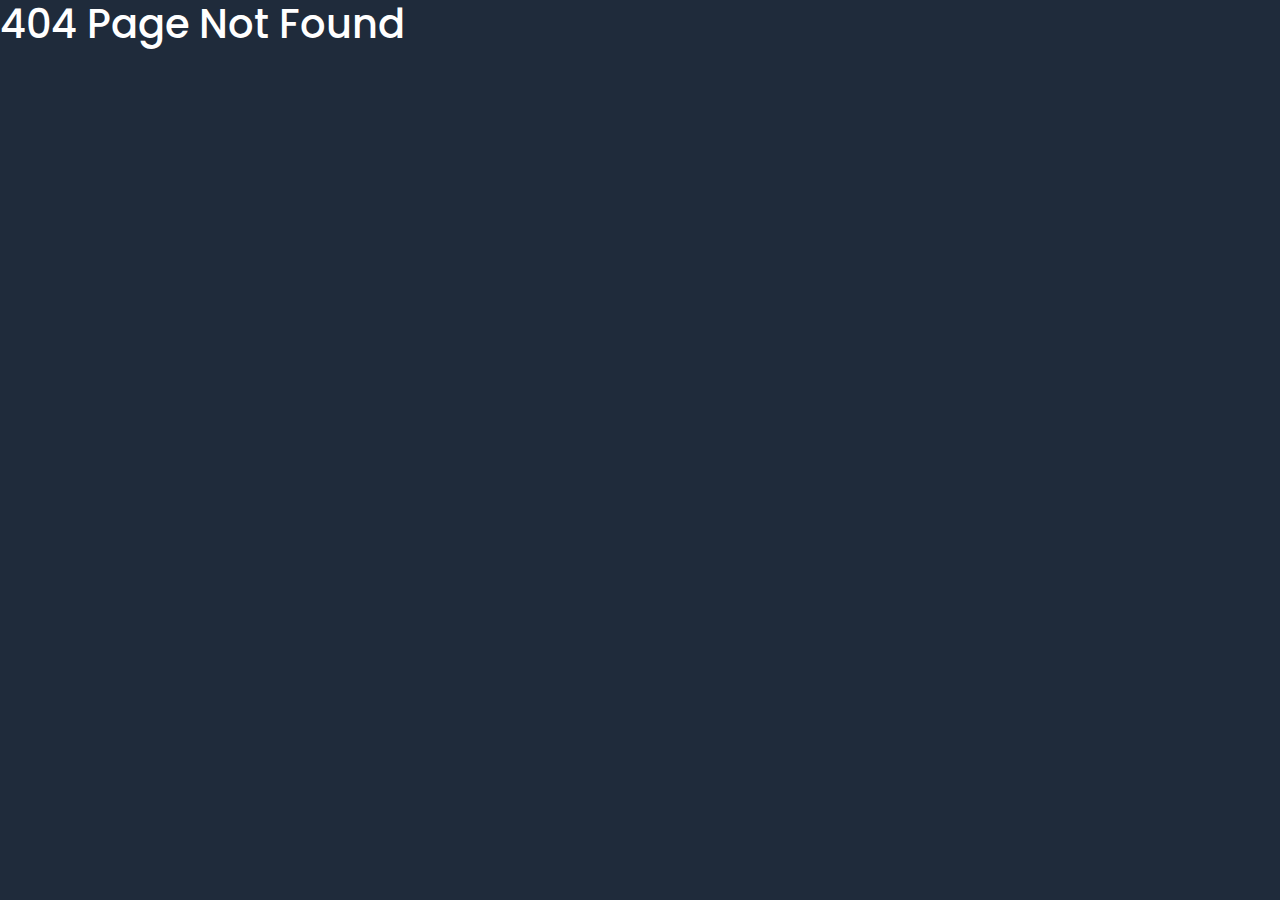
==== 404/index.html @ 40bc1d7e "Updates" ====
<!DOCTYPE html><html><head><meta charSet="utf-8"/><meta http-equiv="x-ua-compatible" content="ie=edge"/><meta name="viewport" content="width=device-width, initial-scale=1, shrink-to-fit=no"/><style data-href="/styles.ec6136846803b73bcc1b.css">@import url(https://fonts.googleapis.com/css?family=Poppins|Source+Code+Pro&display=swap);.tag{box-sizing:border-box;margin:20px 20px 0 0;min-width:0;display:inline-block;vertical-align:baseline;font-weight:700;white-space:nowrap;font-size:20px;border-radius:8px;background-color:transparent;padding:7px 14px;color:#27fb6b;border:1px solid #27fb6b}.exp-card{border-radius:6px;-webkit-transform:scale(.85);transform:scale(.85);font-size:120%}.read-more,.read-more:hover{color:#bb86fc;font-weight:700}.tl-wrapper--unmount{-webkit-animation:fadeout 1s ease-out .2s normal;animation:fadeout 1s ease-out .2s normal}@-webkit-keyframes fadeout{0%{opacity:1}49%{opacity:1}50%{opacity:0;z-index:0}to{opacity:0;z-index:0}}@keyframes fadeout{0%{opacity:1}49%{opacity:1}50%{opacity:0;z-index:0}to{opacity:0;z-index:0}}body,html{background-color:#1f2b3b!important;color:#fff!important;font-family:Poppins,sans-serif!important}body{font-size:20px!important}.code{font-family:Source Code Pro,monospace}.info{line-height:1.4;width:85%}.social{display:flex;justify-content:center;align-items:center;color:#fff!important}.icon{height:30px;-webkit-transition:.1s ease-in;transition:.1s ease-in;color:#fff}.icon:hover{-webkit-transform:scale(1.5);transform:scale(1.5);color:#ff8a00}.card{box-shadow:0 4px 4px rgba(0,0,0,.25);-webkit-transition:.1s ease-in;transition:.1s ease-in;background-color:#324359!important}.card p{color:#ccc!important}.card a,.card p{font-size:.7em}.card:hover{-webkit-transform:scale(1.04);transform:scale(1.04)}.download-link-parent{text-align:center}.download-btn:hover{background-color:#27fb6b;color:#000;text-decoration:none;box-shadow:0 0 50px #27fb6b}@media (max-width:768px){.info{font-size:90%;padding-right:25px}.icon{padding:5px}}.tl-edges{max-width:100%;overflow-x:hidden}.tl-wrapper{width:100%;float:left;position:relative}.tl-wrapper+.tl-wrapper{margin-left:-100%;margin-right:0}

/*!
 * Bootstrap v4.3.1 (https://getbootstrap.com/)
 * Copyright 2011-2019 The Bootstrap Authors
 * Copyright 2011-2019 Twitter, Inc.
 * Licensed under MIT (https://github.com/twbs/bootstrap/blob/master/LICENSE)
 */:root{--blue:#007bff;--indigo:#6610f2;--purple:#6f42c1;--pink:#e83e8c;--red:#dc3545;--orange:#fd7e14;--yellow:#ffc107;--green:#28a745;--teal:#20c997;--cyan:#17a2b8;--white:#fff;--gray:#6c757d;--gray-dark:#343a40;--primary:#007bff;--secondary:#6c757d;--success:#28a745;--info:#17a2b8;--warning:#ffc107;--danger:#dc3545;--light:#f8f9fa;--dark:#343a40;--breakpoint-xs:0;--breakpoint-sm:576px;--breakpoint-md:768px;--breakpoint-lg:992px;--breakpoint-xl:1200px;--font-family-sans-serif:-apple-system,BlinkMacSystemFont,"Segoe UI",Roboto,"Helvetica Neue",Arial,"Noto Sans",sans-serif,"Apple Color Emoji","Segoe UI Emoji","Segoe UI Symbol","Noto Color Emoji";--font-family-monospace:SFMono-Regular,Menlo,Monaco,Consolas,"Liberation Mono","Courier New",monospace}*,:after,:before{box-sizing:border-box}html{font-family:sans-serif;line-height:1.15;-webkit-text-size-adjust:100%;-webkit-tap-highlight-color:rgba(0,0,0,0)}article,aside,figcaption,figure,footer,header,hgroup,main,nav,section{display:block}body{margin:0;font-family:-apple-system,BlinkMacSystemFont,Segoe UI,Roboto,Helvetica Neue,Arial,Noto Sans,sans-serif,Apple Color Emoji,Segoe UI Emoji,Segoe UI Symbol,Noto Color Emoji;font-size:1rem;font-weight:400;line-height:1.5;color:#212529;text-align:left;background-color:#fff}[tabindex="-1"]:focus{outline:0!important}hr{box-sizing:content-box;height:0;overflow:visible}h1,h2,h3,h4,h5,h6{margin-top:0;margin-bottom:.5rem}p{margin-top:0;margin-bottom:1rem}abbr[data-original-title],abbr[title]{text-decoration:underline;-webkit-text-decoration:underline dotted;text-decoration:underline dotted;cursor:help;border-bottom:0;-webkit-text-decoration-skip-ink:none;text-decoration-skip-ink:none}address{font-style:normal;line-height:inherit}address,dl,ol,ul{margin-bottom:1rem}dl,ol,ul{margin-top:0}ol ol,ol ul,ul ol,ul ul{margin-bottom:0}dt{font-weight:700}dd{margin-bottom:.5rem;margin-left:0}blockquote{margin:0 0 1rem}b,strong{font-weight:bolder}small{font-size:80%}sub,sup{position:relative;font-size:75%;line-height:0;vertical-align:baseline}sub{bottom:-.25em}sup{top:-.5em}a{color:#007bff;text-decoration:none;background-color:transparent}a:hover{color:#0056b3;text-decoration:underline}a:not([href]):not([tabindex]),a:not([href]):not([tabindex]):focus,a:not([href]):not([tabindex]):hover{color:inherit;text-decoration:none}a:not([href]):not([tabindex]):focus{outline:0}code,kbd,pre,samp{font-family:SFMono-Regular,Menlo,Monaco,Consolas,Liberation Mono,Courier New,monospace;font-size:1em}pre{margin-top:0;margin-bottom:1rem;overflow:auto}figure{margin:0 0 1rem}img{border-style:none}img,svg{vertical-align:middle}svg{overflow:hidden}table{border-collapse:collapse}caption{padding-top:.75rem;padding-bottom:.75rem;color:#6c757d;text-align:left;caption-side:bottom}th{text-align:inherit}label{display:inline-block;margin-bottom:.5rem}button{border-radius:0}button:focus{outline:1px dotted;outline:5px auto -webkit-focus-ring-color}button,input,optgroup,select,textarea{margin:0;font-family:inherit;font-size:inherit;line-height:inherit}button,input{overflow:visible}button,select{text-transform:none}select{word-wrap:normal}[type=button],[type=reset],[type=submit],button{-webkit-appearance:button}[type=button]:not(:disabled),[type=reset]:not(:disabled),[type=submit]:not(:disabled),button:not(:disabled){cursor:pointer}[type=button]::-moz-focus-inner,[type=reset]::-moz-focus-inner,[type=submit]::-moz-focus-inner,button::-moz-focus-inner{padding:0;border-style:none}input[type=checkbox],input[type=radio]{box-sizing:border-box;padding:0}input[type=date],input[type=datetime-local],input[type=month],input[type=time]{-webkit-appearance:listbox}textarea{overflow:auto;resize:vertical}fieldset{min-width:0;padding:0;margin:0;border:0}legend{display:block;width:100%;max-width:100%;padding:0;margin-bottom:.5rem;font-size:1.5rem;line-height:inherit;color:inherit;white-space:normal}progress{vertical-align:baseline}[type=number]::-webkit-inner-spin-button,[type=number]::-webkit-outer-spin-button{height:auto}[type=search]{outline-offset:-2px;-webkit-appearance:none}[type=search]::-webkit-search-decoration{-webkit-appearance:none}::-webkit-file-upload-button{font:inherit;-webkit-appearance:button}output{display:inline-block}summary{display:list-item;cursor:pointer}template{display:none}[hidden]{display:none!important}.h1,.h2,.h3,.h4,.h5,.h6,h1,h2,h3,h4,h5,h6{margin-bottom:.5rem;font-weight:500;line-height:1.2}.h1,h1{font-size:2.5rem}.h2,h2{font-size:2rem}.h3,h3{font-size:1.75rem}.h4,h4{font-size:1.5rem}.h5,h5{font-size:1.25rem}.h6,h6{font-size:1rem}.lead{font-size:1.25rem;font-weight:300}.display-1{font-size:6rem}.display-1,.display-2{font-weight:300;line-height:1.2}.display-2{font-size:5.5rem}.display-3{font-size:4.5rem}.display-3,.display-4{font-weight:300;line-height:1.2}.display-4{font-size:3.5rem}hr{margin-top:1rem;margin-bottom:1rem;border:0;border-top:1px solid rgba(0,0,0,.1)}.small,small{font-size:80%;font-weight:400}.mark,mark{padding:.2em;background-color:#fcf8e3}.list-inline,.list-unstyled{padding-left:0;list-style:none}.list-inline-item{display:inline-block}.list-inline-item:not(:last-child){margin-right:.5rem}.initialism{font-size:90%;text-transform:uppercase}.blockquote{margin-bottom:1rem;font-size:1.25rem}.blockquote-footer{display:block;font-size:80%;color:#6c757d}.blockquote-footer:before{content:"\2014\A0"}.img-fluid,.img-thumbnail{max-width:100%;height:auto}.img-thumbnail{padding:.25rem;background-color:#fff;border:1px solid #dee2e6;border-radius:.25rem}.figure{display:inline-block}.figure-img{margin-bottom:.5rem;line-height:1}.figure-caption{font-size:90%;color:#6c757d}code{font-size:87.5%;color:#e83e8c;word-break:break-word}a>code{color:inherit}kbd{padding:.2rem .4rem;font-size:87.5%;color:#fff;background-color:#212529;border-radius:.2rem}kbd kbd{padding:0;font-size:100%;font-weight:700}pre{display:block;font-size:87.5%;color:#212529}pre code{font-size:inherit;color:inherit;word-break:normal}.pre-scrollable{max-height:340px;overflow-y:scroll}.container{width:100%;padding-right:15px;padding-left:15px;margin-right:auto;margin-left:auto}@media (min-width:576px){.container{max-width:540px}}@media (min-width:768px){.container{max-width:720px}}@media (min-width:992px){.container{max-width:960px}}@media (min-width:1200px){.container{max-width:1140px}}.container-fluid{width:100%;padding-right:15px;padding-left:15px;margin-right:auto;margin-left:auto}.row{display:flex;flex-wrap:wrap;margin-right:-15px;margin-left:-15px}.no-gutters{margin-right:0;margin-left:0}.no-gutters>.col,.no-gutters>[class*=col-]{padding-right:0;padding-left:0}.col,.col-1,.col-2,.col-3,.col-4,.col-5,.col-6,.col-7,.col-8,.col-9,.col-10,.col-11,.col-12,.col-auto,.col-lg,.col-lg-1,.col-lg-2,.col-lg-3,.col-lg-4,.col-lg-5,.col-lg-6,.col-lg-7,.col-lg-8,.col-lg-9,.col-lg-10,.col-lg-11,.col-lg-12,.col-lg-auto,.col-md,.col-md-1,.col-md-2,.col-md-3,.col-md-4,.col-md-5,.col-md-6,.col-md-7,.col-md-8,.col-md-9,.col-md-10,.col-md-11,.col-md-12,.col-md-auto,.col-sm,.col-sm-1,.col-sm-2,.col-sm-3,.col-sm-4,.col-sm-5,.col-sm-6,.col-sm-7,.col-sm-8,.col-sm-9,.col-sm-10,.col-sm-11,.col-sm-12,.col-sm-auto,.col-xl,.col-xl-1,.col-xl-2,.col-xl-3,.col-xl-4,.col-xl-5,.col-xl-6,.col-xl-7,.col-xl-8,.col-xl-9,.col-xl-10,.col-xl-11,.col-xl-12,.col-xl-auto{position:relative;width:100%;padding-right:15px;padding-left:15px}.col{flex-basis:0;flex-grow:1;max-width:100%}.col-auto{flex:0 0 auto;width:auto;max-width:100%}.col-1{flex:0 0 8.333333%;max-width:8.333333%}.col-2{flex:0 0 16.666667%;max-width:16.666667%}.col-3{flex:0 0 25%;max-width:25%}.col-4{flex:0 0 33.333333%;max-width:33.333333%}.col-5{flex:0 0 41.666667%;max-width:41.666667%}.col-6{flex:0 0 50%;max-width:50%}.col-7{flex:0 0 58.333333%;max-width:58.333333%}.col-8{flex:0 0 66.666667%;max-width:66.666667%}.col-9{flex:0 0 75%;max-width:75%}.col-10{flex:0 0 83.333333%;max-width:83.333333%}.col-11{flex:0 0 91.666667%;max-width:91.666667%}.col-12{flex:0 0 100%;max-width:100%}.order-first{order:-1}.order-last{order:13}.order-0{order:0}.order-1{order:1}.order-2{order:2}.order-3{order:3}.order-4{order:4}.order-5{order:5}.order-6{order:6}.order-7{order:7}.order-8{order:8}.order-9{order:9}.order-10{order:10}.order-11{order:11}.order-12{order:12}.offset-1{margin-left:8.333333%}.offset-2{margin-left:16.666667%}.offset-3{margin-left:25%}.offset-4{margin-left:33.333333%}.offset-5{margin-left:41.666667%}.offset-6{margin-left:50%}.offset-7{margin-left:58.333333%}.offset-8{margin-left:66.666667%}.offset-9{margin-left:75%}.offset-10{margin-left:83.333333%}.offset-11{margin-left:91.666667%}@media (min-width:576px){.col-sm{flex-basis:0;flex-grow:1;max-width:100%}.col-sm-auto{flex:0 0 auto;width:auto;max-width:100%}.col-sm-1{flex:0 0 8.333333%;max-width:8.333333%}.col-sm-2{flex:0 0 16.666667%;max-width:16.666667%}.col-sm-3{flex:0 0 25%;max-width:25%}.col-sm-4{flex:0 0 33.333333%;max-width:33.333333%}.col-sm-5{flex:0 0 41.666667%;max-width:41.666667%}.col-sm-6{flex:0 0 50%;max-width:50%}.col-sm-7{flex:0 0 58.333333%;max-width:58.333333%}.col-sm-8{flex:0 0 66.666667%;max-width:66.666667%}.col-sm-9{flex:0 0 75%;max-width:75%}.col-sm-10{flex:0 0 83.333333%;max-width:83.333333%}.col-sm-11{flex:0 0 91.666667%;max-width:91.666667%}.col-sm-12{flex:0 0 100%;max-width:100%}.order-sm-first{order:-1}.order-sm-last{order:13}.order-sm-0{order:0}.order-sm-1{order:1}.order-sm-2{order:2}.order-sm-3{order:3}.order-sm-4{order:4}.order-sm-5{order:5}.order-sm-6{order:6}.order-sm-7{order:7}.order-sm-8{order:8}.order-sm-9{order:9}.order-sm-10{order:10}.order-sm-11{order:11}.order-sm-12{order:12}.offset-sm-0{margin-left:0}.offset-sm-1{margin-left:8.333333%}.offset-sm-2{margin-left:16.666667%}.offset-sm-3{margin-left:25%}.offset-sm-4{margin-left:33.333333%}.offset-sm-5{margin-left:41.666667%}.offset-sm-6{margin-left:50%}.offset-sm-7{margin-left:58.333333%}.offset-sm-8{margin-left:66.666667%}.offset-sm-9{margin-left:75%}.offset-sm-10{margin-left:83.333333%}.offset-sm-11{margin-left:91.666667%}}@media (min-width:768px){.col-md{flex-basis:0;flex-grow:1;max-width:100%}.col-md-auto{flex:0 0 auto;width:auto;max-width:100%}.col-md-1{flex:0 0 8.333333%;max-width:8.333333%}.col-md-2{flex:0 0 16.666667%;max-width:16.666667%}.col-md-3{flex:0 0 25%;max-width:25%}.col-md-4{flex:0 0 33.333333%;max-width:33.333333%}.col-md-5{flex:0 0 41.666667%;max-width:41.666667%}.col-md-6{flex:0 0 50%;max-width:50%}.col-md-7{flex:0 0 58.333333%;max-width:58.333333%}.col-md-8{flex:0 0 66.666667%;max-width:66.666667%}.col-md-9{flex:0 0 75%;max-width:75%}.col-md-10{flex:0 0 83.333333%;max-width:83.333333%}.col-md-11{flex:0 0 91.666667%;max-width:91.666667%}.col-md-12{flex:0 0 100%;max-width:100%}.order-md-first{order:-1}.order-md-last{order:13}.order-md-0{order:0}.order-md-1{order:1}.order-md-2{order:2}.order-md-3{order:3}.order-md-4{order:4}.order-md-5{order:5}.order-md-6{order:6}.order-md-7{order:7}.order-md-8{order:8}.order-md-9{order:9}.order-md-10{order:10}.order-md-11{order:11}.order-md-12{order:12}.offset-md-0{margin-left:0}.offset-md-1{margin-left:8.333333%}.offset-md-2{margin-left:16.666667%}.offset-md-3{margin-left:25%}.offset-md-4{margin-left:33.333333%}.offset-md-5{margin-left:41.666667%}.offset-md-6{margin-left:50%}.offset-md-7{margin-left:58.333333%}.offset-md-8{margin-left:66.666667%}.offset-md-9{margin-left:75%}.offset-md-10{margin-left:83.333333%}.offset-md-11{margin-left:91.666667%}}@media (min-width:992px){.col-lg{flex-basis:0;flex-grow:1;max-width:100%}.col-lg-auto{flex:0 0 auto;width:auto;max-width:100%}.col-lg-1{flex:0 0 8.333333%;max-width:8.333333%}.col-lg-2{flex:0 0 16.666667%;max-width:16.666667%}.col-lg-3{flex:0 0 25%;max-width:25%}.col-lg-4{flex:0 0 33.333333%;max-width:33.333333%}.col-lg-5{flex:0 0 41.666667%;max-width:41.666667%}.col-lg-6{flex:0 0 50%;max-width:50%}.col-lg-7{flex:0 0 58.333333%;max-width:58.333333%}.col-lg-8{flex:0 0 66.666667%;max-width:66.666667%}.col-lg-9{flex:0 0 75%;max-width:75%}.col-lg-10{flex:0 0 83.333333%;max-width:83.333333%}.col-lg-11{flex:0 0 91.666667%;max-width:91.666667%}.col-lg-12{flex:0 0 100%;max-width:100%}.order-lg-first{order:-1}.order-lg-last{order:13}.order-lg-0{order:0}.order-lg-1{order:1}.order-lg-2{order:2}.order-lg-3{order:3}.order-lg-4{order:4}.order-lg-5{order:5}.order-lg-6{order:6}.order-lg-7{order:7}.order-lg-8{order:8}.order-lg-9{order:9}.order-lg-10{order:10}.order-lg-11{order:11}.order-lg-12{order:12}.offset-lg-0{margin-left:0}.offset-lg-1{margin-left:8.333333%}.offset-lg-2{margin-left:16.666667%}.offset-lg-3{margin-left:25%}.offset-lg-4{margin-left:33.333333%}.offset-lg-5{margin-left:41.666667%}.offset-lg-6{margin-left:50%}.offset-lg-7{margin-left:58.333333%}.offset-lg-8{margin-left:66.666667%}.offset-lg-9{margin-left:75%}.offset-lg-10{margin-left:83.333333%}.offset-lg-11{margin-left:91.666667%}}@media (min-width:1200px){.col-xl{flex-basis:0;flex-grow:1;max-width:100%}.col-xl-auto{flex:0 0 auto;width:auto;max-width:100%}.col-xl-1{flex:0 0 8.333333%;max-width:8.333333%}.col-xl-2{flex:0 0 16.666667%;max-width:16.666667%}.col-xl-3{flex:0 0 25%;max-width:25%}.col-xl-4{flex:0 0 33.333333%;max-width:33.333333%}.col-xl-5{flex:0 0 41.666667%;max-width:41.666667%}.col-xl-6{flex:0 0 50%;max-width:50%}.col-xl-7{flex:0 0 58.333333%;max-width:58.333333%}.col-xl-8{flex:0 0 66.666667%;max-width:66.666667%}.col-xl-9{flex:0 0 75%;max-width:75%}.col-xl-10{flex:0 0 83.333333%;max-width:83.333333%}.col-xl-11{flex:0 0 91.666667%;max-width:91.666667%}.col-xl-12{flex:0 0 100%;max-width:100%}.order-xl-first{order:-1}.order-xl-last{order:13}.order-xl-0{order:0}.order-xl-1{order:1}.order-xl-2{order:2}.order-xl-3{order:3}.order-xl-4{order:4}.order-xl-5{order:5}.order-xl-6{order:6}.order-xl-7{order:7}.order-xl-8{order:8}.order-xl-9{order:9}.order-xl-10{order:10}.order-xl-11{order:11}.order-xl-12{order:12}.offset-xl-0{margin-left:0}.offset-xl-1{margin-left:8.333333%}.offset-xl-2{margin-left:16.666667%}.offset-xl-3{margin-left:25%}.offset-xl-4{margin-left:33.333333%}.offset-xl-5{margin-left:41.666667%}.offset-xl-6{margin-left:50%}.offset-xl-7{margin-left:58.333333%}.offset-xl-8{margin-left:66.666667%}.offset-xl-9{margin-left:75%}.offset-xl-10{margin-left:83.333333%}.offset-xl-11{margin-left:91.666667%}}.table{width:100%;margin-bottom:1rem;color:#212529}.table td,.table th{padding:.75rem;vertical-align:top;border-top:1px solid #dee2e6}.table thead th{vertical-align:bottom;border-bottom:2px solid #dee2e6}.table tbody+tbody{border-top:2px solid #dee2e6}.table-sm td,.table-sm th{padding:.3rem}.table-bordered,.table-bordered td,.table-bordered th{border:1px solid #dee2e6}.table-bordered thead td,.table-bordered thead th{border-bottom-width:2px}.table-borderless tbody+tbody,.table-borderless td,.table-borderless th,.table-borderless thead th{border:0}.table-striped tbody tr:nth-of-type(odd){background-color:rgba(0,0,0,.05)}.table-hover tbody tr:hover{color:#212529;background-color:rgba(0,0,0,.075)}.table-primary,.table-primary>td,.table-primary>th{background-color:#b8daff}.table-primary tbody+tbody,.table-primary td,.table-primary th,.table-primary thead th{border-color:#7abaff}.table-hover .table-primary:hover,.table-hover .table-primary:hover>td,.table-hover .table-primary:hover>th{background-color:#9fcdff}.table-secondary,.table-secondary>td,.table-secondary>th{background-color:#d6d8db}.table-secondary tbody+tbody,.table-secondary td,.table-secondary th,.table-secondary thead th{border-color:#b3b7bb}.table-hover .table-secondary:hover,.table-hover .table-secondary:hover>td,.table-hover .table-secondary:hover>th{background-color:#c8cbcf}.table-success,.table-success>td,.table-success>th{background-color:#c3e6cb}.table-success tbody+tbody,.table-success td,.table-success th,.table-success thead th{border-color:#8fd19e}.table-hover .table-success:hover,.table-hover .table-success:hover>td,.table-hover .table-success:hover>th{background-color:#b1dfbb}.table-info,.table-info>td,.table-info>th{background-color:#bee5eb}.table-info tbody+tbody,.table-info td,.table-info th,.table-info thead th{border-color:#86cfda}.table-hover .table-info:hover,.table-hover .table-info:hover>td,.table-hover .table-info:hover>th{background-color:#abdde5}.table-warning,.table-warning>td,.table-warning>th{background-color:#ffeeba}.table-warning tbody+tbody,.table-warning td,.table-warning th,.table-warning thead th{border-color:#ffdf7e}.table-hover .table-warning:hover,.table-hover .table-warning:hover>td,.table-hover .table-warning:hover>th{background-color:#ffe8a1}.table-danger,.table-danger>td,.table-danger>th{background-color:#f5c6cb}.table-danger tbody+tbody,.table-danger td,.table-danger th,.table-danger thead th{border-color:#ed969e}.table-hover .table-danger:hover,.table-hover .table-danger:hover>td,.table-hover .table-danger:hover>th{background-color:#f1b0b7}.table-light,.table-light>td,.table-light>th{background-color:#fdfdfe}.table-light tbody+tbody,.table-light td,.table-light th,.table-light thead th{border-color:#fbfcfc}.table-hover .table-light:hover,.table-hover .table-light:hover>td,.table-hover .table-light:hover>th{background-color:#ececf6}.table-dark,.table-dark>td,.table-dark>th{background-color:#c6c8ca}.table-dark tbody+tbody,.table-dark td,.table-dark th,.table-dark thead th{border-color:#95999c}.table-hover .table-dark:hover,.table-hover .table-dark:hover>td,.table-hover .table-dark:hover>th{background-color:#b9bbbe}.table-active,.table-active>td,.table-active>th,.table-hover .table-active:hover,.table-hover .table-active:hover>td,.table-hover .table-active:hover>th{background-color:rgba(0,0,0,.075)}.table .thead-dark th{color:#fff;background-color:#343a40;border-color:#454d55}.table .thead-light th{color:#495057;background-color:#e9ecef;border-color:#dee2e6}.table-dark{color:#fff;background-color:#343a40}.table-dark td,.table-dark th,.table-dark thead th{border-color:#454d55}.table-dark.table-bordered{border:0}.table-dark.table-striped tbody tr:nth-of-type(odd){background-color:hsla(0,0%,100%,.05)}.table-dark.table-hover tbody tr:hover{color:#fff;background-color:hsla(0,0%,100%,.075)}@media (max-width:575.98px){.table-responsive-sm{display:block;width:100%;overflow-x:auto;-webkit-overflow-scrolling:touch}.table-responsive-sm>.table-bordered{border:0}}@media (max-width:767.98px){.table-responsive-md{display:block;width:100%;overflow-x:auto;-webkit-overflow-scrolling:touch}.table-responsive-md>.table-bordered{border:0}}@media (max-width:991.98px){.table-responsive-lg{display:block;width:100%;overflow-x:auto;-webkit-overflow-scrolling:touch}.table-responsive-lg>.table-bordered{border:0}}@media (max-width:1199.98px){.table-responsive-xl{display:block;width:100%;overflow-x:auto;-webkit-overflow-scrolling:touch}.table-responsive-xl>.table-bordered{border:0}}.table-responsive{display:block;width:100%;overflow-x:auto;-webkit-overflow-scrolling:touch}.table-responsive>.table-bordered{border:0}.form-control{display:block;width:100%;height:calc(1.5em + .75rem + 2px);padding:.375rem .75rem;font-size:1rem;font-weight:400;line-height:1.5;color:#495057;background-color:#fff;background-clip:padding-box;border:1px solid #ced4da;border-radius:.25rem;-webkit-transition:border-color .15s ease-in-out,box-shadow .15s ease-in-out;transition:border-color .15s ease-in-out,box-shadow .15s ease-in-out}@media (prefers-reduced-motion:reduce){.form-control{-webkit-transition:none;transition:none}}.form-control::-ms-expand{background-color:transparent;border:0}.form-control:focus{color:#495057;background-color:#fff;border-color:#80bdff;outline:0;box-shadow:0 0 0 .2rem rgba(0,123,255,.25)}.form-control::-webkit-input-placeholder{color:#6c757d;opacity:1}.form-control::-moz-placeholder{color:#6c757d;opacity:1}.form-control:-ms-input-placeholder{color:#6c757d;opacity:1}.form-control::-ms-input-placeholder{color:#6c757d;opacity:1}.form-control::placeholder{color:#6c757d;opacity:1}.form-control:disabled,.form-control[readonly]{background-color:#e9ecef;opacity:1}select.form-control:focus::-ms-value{color:#495057;background-color:#fff}.form-control-file,.form-control-range{display:block;width:100%}.col-form-label{padding-top:calc(.375rem + 1px);padding-bottom:calc(.375rem + 1px);margin-bottom:0;font-size:inherit;line-height:1.5}.col-form-label-lg{padding-top:calc(.5rem + 1px);padding-bottom:calc(.5rem + 1px);font-size:1.25rem;line-height:1.5}.col-form-label-sm{padding-top:calc(.25rem + 1px);padding-bottom:calc(.25rem + 1px);font-size:.875rem;line-height:1.5}.form-control-plaintext{display:block;width:100%;padding-top:.375rem;padding-bottom:.375rem;margin-bottom:0;line-height:1.5;color:#212529;background-color:transparent;border:solid transparent;border-width:1px 0}.form-control-plaintext.form-control-lg,.form-control-plaintext.form-control-sm{padding-right:0;padding-left:0}.form-control-sm{height:calc(1.5em + .5rem + 2px);padding:.25rem .5rem;font-size:.875rem;line-height:1.5;border-radius:.2rem}.form-control-lg{height:calc(1.5em + 1rem + 2px);padding:.5rem 1rem;font-size:1.25rem;line-height:1.5;border-radius:.3rem}select.form-control[multiple],select.form-control[size],textarea.form-control{height:auto}.form-group{margin-bottom:1rem}.form-text{display:block;margin-top:.25rem}.form-row{display:flex;flex-wrap:wrap;margin-right:-5px;margin-left:-5px}.form-row>.col,.form-row>[class*=col-]{padding-right:5px;padding-left:5px}.form-check{position:relative;display:block;padding-left:1.25rem}.form-check-input{position:absolute;margin-top:.3rem;margin-left:-1.25rem}.form-check-input:disabled~.form-check-label{color:#6c757d}.form-check-label{margin-bottom:0}.form-check-inline{display:inline-flex;align-items:center;padding-left:0;margin-right:.75rem}.form-check-inline .form-check-input{position:static;margin-top:0;margin-right:.3125rem;margin-left:0}.valid-feedback{display:none;width:100%;margin-top:.25rem;font-size:80%;color:#28a745}.valid-tooltip{position:absolute;top:100%;z-index:5;display:none;max-width:100%;padding:.25rem .5rem;margin-top:.1rem;font-size:.875rem;line-height:1.5;color:#fff;background-color:rgba(40,167,69,.9);border-radius:.25rem}.form-control.is-valid,.was-validated .form-control:valid{border-color:#28a745;padding-right:calc(1.5em + .75rem);background-image:url("data:image/svg+xml;charset=utf-8,%3Csvg xmlns='http://www.w3.org/2000/svg' viewBox='0 0 8 8'%3E%3Cpath fill='%2328a745' d='M2.3 6.73L.6 4.53c-.4-1.04.46-1.4 1.1-.8l1.1 1.4 3.4-3.8c.6-.63 1.6-.27 1.2.7l-4 4.6c-.43.5-.8.4-1.1.1z'/%3E%3C/svg%3E");background-repeat:no-repeat;background-position:100% calc(.375em + .1875rem);background-size:calc(.75em + .375rem) calc(.75em + .375rem)}.form-control.is-valid:focus,.was-validated .form-control:valid:focus{border-color:#28a745;box-shadow:0 0 0 .2rem rgba(40,167,69,.25)}.form-control.is-valid~.valid-feedback,.form-control.is-valid~.valid-tooltip,.was-validated .form-control:valid~.valid-feedback,.was-validated .form-control:valid~.valid-tooltip{display:block}.was-validated textarea.form-control:valid,textarea.form-control.is-valid{padding-right:calc(1.5em + .75rem);background-position:top calc(.375em + .1875rem) right calc(.375em + .1875rem)}.custom-select.is-valid,.was-validated .custom-select:valid{border-color:#28a745;padding-right:calc((3em + 2.25rem)/4 + 1.75rem);background:url("data:image/svg+xml;charset=utf-8,%3Csvg xmlns='http://www.w3.org/2000/svg' viewBox='0 0 4 5'%3E%3Cpath fill='%23343a40' d='M2 0L0 2h4zm0 5L0 3h4z'/%3E%3C/svg%3E") no-repeat right .75rem center/8px 10px,url("data:image/svg+xml;charset=utf-8,%3Csvg xmlns='http://www.w3.org/2000/svg' viewBox='0 0 8 8'%3E%3Cpath fill='%2328a745' d='M2.3 6.73L.6 4.53c-.4-1.04.46-1.4 1.1-.8l1.1 1.4 3.4-3.8c.6-.63 1.6-.27 1.2.7l-4 4.6c-.43.5-.8.4-1.1.1z'/%3E%3C/svg%3E") #fff no-repeat center right 1.75rem/calc(.75em + .375rem) calc(.75em + .375rem)}.custom-select.is-valid:focus,.was-validated .custom-select:valid:focus{border-color:#28a745;box-shadow:0 0 0 .2rem rgba(40,167,69,.25)}.custom-select.is-valid~.valid-feedback,.custom-select.is-valid~.valid-tooltip,.form-control-file.is-valid~.valid-feedback,.form-control-file.is-valid~.valid-tooltip,.was-validated .custom-select:valid~.valid-feedback,.was-validated .custom-select:valid~.valid-tooltip,.was-validated .form-control-file:valid~.valid-feedback,.was-validated .form-control-file:valid~.valid-tooltip{display:block}.form-check-input.is-valid~.form-check-label,.was-validated .form-check-input:valid~.form-check-label{color:#28a745}.form-check-input.is-valid~.valid-feedback,.form-check-input.is-valid~.valid-tooltip,.was-validated .form-check-input:valid~.valid-feedback,.was-validated .form-check-input:valid~.valid-tooltip{display:block}.custom-control-input.is-valid~.custom-control-label,.was-validated .custom-control-input:valid~.custom-control-label{color:#28a745}.custom-control-input.is-valid~.custom-control-label:before,.was-validated .custom-control-input:valid~.custom-control-label:before{border-color:#28a745}.custom-control-input.is-valid~.valid-feedback,.custom-control-input.is-valid~.valid-tooltip,.was-validated .custom-control-input:valid~.valid-feedback,.was-validated .custom-control-input:valid~.valid-tooltip{display:block}.custom-control-input.is-valid:checked~.custom-control-label:before,.was-validated .custom-control-input:valid:checked~.custom-control-label:before{border-color:#34ce57;background-color:#34ce57}.custom-control-input.is-valid:focus~.custom-control-label:before,.was-validated .custom-control-input:valid:focus~.custom-control-label:before{box-shadow:0 0 0 .2rem rgba(40,167,69,.25)}.custom-control-input.is-valid:focus:not(:checked)~.custom-control-label:before,.custom-file-input.is-valid~.custom-file-label,.was-validated .custom-control-input:valid:focus:not(:checked)~.custom-control-label:before,.was-validated .custom-file-input:valid~.custom-file-label{border-color:#28a745}.custom-file-input.is-valid~.valid-feedback,.custom-file-input.is-valid~.valid-tooltip,.was-validated .custom-file-input:valid~.valid-feedback,.was-validated .custom-file-input:valid~.valid-tooltip{display:block}.custom-file-input.is-valid:focus~.custom-file-label,.was-validated .custom-file-input:valid:focus~.custom-file-label{border-color:#28a745;box-shadow:0 0 0 .2rem rgba(40,167,69,.25)}.invalid-feedback{display:none;width:100%;margin-top:.25rem;font-size:80%;color:#dc3545}.invalid-tooltip{position:absolute;top:100%;z-index:5;display:none;max-width:100%;padding:.25rem .5rem;margin-top:.1rem;font-size:.875rem;line-height:1.5;color:#fff;background-color:rgba(220,53,69,.9);border-radius:.25rem}.form-control.is-invalid,.was-validated .form-control:invalid{border-color:#dc3545;padding-right:calc(1.5em + .75rem);background-image:url("data:image/svg+xml;charset=utf-8,%3Csvg xmlns='http://www.w3.org/2000/svg' fill='%23dc3545' viewBox='-2 -2 7 7'%3E%3Cpath stroke='%23dc3545' d='M0 0l3 3m0-3L0 3'/%3E%3Ccircle r='.5'/%3E%3Ccircle cx='3' r='.5'/%3E%3Ccircle cy='3' r='.5'/%3E%3Ccircle cx='3' cy='3' r='.5'/%3E%3C/svg%3E");background-repeat:no-repeat;background-position:100% calc(.375em + .1875rem);background-size:calc(.75em + .375rem) calc(.75em + .375rem)}.form-control.is-invalid:focus,.was-validated .form-control:invalid:focus{border-color:#dc3545;box-shadow:0 0 0 .2rem rgba(220,53,69,.25)}.form-control.is-invalid~.invalid-feedback,.form-control.is-invalid~.invalid-tooltip,.was-validated .form-control:invalid~.invalid-feedback,.was-validated .form-control:invalid~.invalid-tooltip{display:block}.was-validated textarea.form-control:invalid,textarea.form-control.is-invalid{padding-right:calc(1.5em + .75rem);background-position:top calc(.375em + .1875rem) right calc(.375em + .1875rem)}.custom-select.is-invalid,.was-validated .custom-select:invalid{border-color:#dc3545;padding-right:calc((3em + 2.25rem)/4 + 1.75rem);background:url("data:image/svg+xml;charset=utf-8,%3Csvg xmlns='http://www.w3.org/2000/svg' viewBox='0 0 4 5'%3E%3Cpath fill='%23343a40' d='M2 0L0 2h4zm0 5L0 3h4z'/%3E%3C/svg%3E") no-repeat right .75rem center/8px 10px,url("data:image/svg+xml;charset=utf-8,%3Csvg xmlns='http://www.w3.org/2000/svg' fill='%23dc3545' viewBox='-2 -2 7 7'%3E%3Cpath stroke='%23dc3545' d='M0 0l3 3m0-3L0 3'/%3E%3Ccircle r='.5'/%3E%3Ccircle cx='3' r='.5'/%3E%3Ccircle cy='3' r='.5'/%3E%3Ccircle cx='3' cy='3' r='.5'/%3E%3C/svg%3E") #fff no-repeat center right 1.75rem/calc(.75em + .375rem) calc(.75em + .375rem)}.custom-select.is-invalid:focus,.was-validated .custom-select:invalid:focus{border-color:#dc3545;box-shadow:0 0 0 .2rem rgba(220,53,69,.25)}.custom-select.is-invalid~.invalid-feedback,.custom-select.is-invalid~.invalid-tooltip,.form-control-file.is-invalid~.invalid-feedback,.form-control-file.is-invalid~.invalid-tooltip,.was-validated .custom-select:invalid~.invalid-feedback,.was-validated .custom-select:invalid~.invalid-tooltip,.was-validated .form-control-file:invalid~.invalid-feedback,.was-validated .form-control-file:invalid~.invalid-tooltip{display:block}.form-check-input.is-invalid~.form-check-label,.was-validated .form-check-input:invalid~.form-check-label{color:#dc3545}.form-check-input.is-invalid~.invalid-feedback,.form-check-input.is-invalid~.invalid-tooltip,.was-validated .form-check-input:invalid~.invalid-feedback,.was-validated .form-check-input:invalid~.invalid-tooltip{display:block}.custom-control-input.is-invalid~.custom-control-label,.was-validated .custom-control-input:invalid~.custom-control-label{color:#dc3545}.custom-control-input.is-invalid~.custom-control-label:before,.was-validated .custom-control-input:invalid~.custom-control-label:before{border-color:#dc3545}.custom-control-input.is-invalid~.invalid-feedback,.custom-control-input.is-invalid~.invalid-tooltip,.was-validated .custom-control-input:invalid~.invalid-feedback,.was-validated .custom-control-input:invalid~.invalid-tooltip{display:block}.custom-control-input.is-invalid:checked~.custom-control-label:before,.was-validated .custom-control-input:invalid:checked~.custom-control-label:before{border-color:#e4606d;background-color:#e4606d}.custom-control-input.is-invalid:focus~.custom-control-label:before,.was-validated .custom-control-input:invalid:focus~.custom-control-label:before{box-shadow:0 0 0 .2rem rgba(220,53,69,.25)}.custom-control-input.is-invalid:focus:not(:checked)~.custom-control-label:before,.custom-file-input.is-invalid~.custom-file-label,.was-validated .custom-control-input:invalid:focus:not(:checked)~.custom-control-label:before,.was-validated .custom-file-input:invalid~.custom-file-label{border-color:#dc3545}.custom-file-input.is-invalid~.invalid-feedback,.custom-file-input.is-invalid~.invalid-tooltip,.was-validated .custom-file-input:invalid~.invalid-feedback,.was-validated .custom-file-input:invalid~.invalid-tooltip{display:block}.custom-file-input.is-invalid:focus~.custom-file-label,.was-validated .custom-file-input:invalid:focus~.custom-file-label{border-color:#dc3545;box-shadow:0 0 0 .2rem rgba(220,53,69,.25)}.form-inline{display:flex;flex-flow:row wrap;align-items:center}.form-inline .form-check{width:100%}@media (min-width:576px){.form-inline label{justify-content:center}.form-inline .form-group,.form-inline label{display:flex;align-items:center;margin-bottom:0}.form-inline .form-group{flex:0 0 auto;flex-flow:row wrap}.form-inline .form-control{display:inline-block;width:auto;vertical-align:middle}.form-inline .form-control-plaintext{display:inline-block}.form-inline .custom-select,.form-inline .input-group{width:auto}.form-inline .form-check{display:flex;align-items:center;justify-content:center;width:auto;padding-left:0}.form-inline .form-check-input{position:relative;flex-shrink:0;margin-top:0;margin-right:.25rem;margin-left:0}.form-inline .custom-control{align-items:center;justify-content:center}.form-inline .custom-control-label{margin-bottom:0}}.btn{display:inline-block;font-weight:400;color:#212529;text-align:center;vertical-align:middle;-webkit-user-select:none;-moz-user-select:none;-ms-user-select:none;user-select:none;background-color:transparent;border:1px solid transparent;padding:.375rem .75rem;font-size:1rem;line-height:1.5;border-radius:.25rem;-webkit-transition:color .15s ease-in-out,background-color .15s ease-in-out,border-color .15s ease-in-out,box-shadow .15s ease-in-out;transition:color .15s ease-in-out,background-color .15s ease-in-out,border-color .15s ease-in-out,box-shadow .15s ease-in-out}@media (prefers-reduced-motion:reduce){.btn{-webkit-transition:none;transition:none}}.btn:hover{color:#212529;text-decoration:none}.btn.focus,.btn:focus{outline:0;box-shadow:0 0 0 .2rem rgba(0,123,255,.25)}.btn.disabled,.btn:disabled{opacity:.65}a.btn.disabled,fieldset:disabled a.btn{pointer-events:none}.btn-primary{color:#fff;background-color:#007bff;border-color:#007bff}.btn-primary:hover{color:#fff;background-color:#0069d9;border-color:#0062cc}.btn-primary.focus,.btn-primary:focus{box-shadow:0 0 0 .2rem rgba(38,143,255,.5)}.btn-primary.disabled,.btn-primary:disabled{color:#fff;background-color:#007bff;border-color:#007bff}.btn-primary:not(:disabled):not(.disabled).active,.btn-primary:not(:disabled):not(.disabled):active,.show>.btn-primary.dropdown-toggle{color:#fff;background-color:#0062cc;border-color:#005cbf}.btn-primary:not(:disabled):not(.disabled).active:focus,.btn-primary:not(:disabled):not(.disabled):active:focus,.show>.btn-primary.dropdown-toggle:focus{box-shadow:0 0 0 .2rem rgba(38,143,255,.5)}.btn-secondary{color:#fff;background-color:#6c757d;border-color:#6c757d}.btn-secondary:hover{color:#fff;background-color:#5a6268;border-color:#545b62}.btn-secondary.focus,.btn-secondary:focus{box-shadow:0 0 0 .2rem rgba(130,138,145,.5)}.btn-secondary.disabled,.btn-secondary:disabled{color:#fff;background-color:#6c757d;border-color:#6c757d}.btn-secondary:not(:disabled):not(.disabled).active,.btn-secondary:not(:disabled):not(.disabled):active,.show>.btn-secondary.dropdown-toggle{color:#fff;background-color:#545b62;border-color:#4e555b}.btn-secondary:not(:disabled):not(.disabled).active:focus,.btn-secondary:not(:disabled):not(.disabled):active:focus,.show>.btn-secondary.dropdown-toggle:focus{box-shadow:0 0 0 .2rem rgba(130,138,145,.5)}.btn-success{color:#fff;background-color:#28a745;border-color:#28a745}.btn-success:hover{color:#fff;background-color:#218838;border-color:#1e7e34}.btn-success.focus,.btn-success:focus{box-shadow:0 0 0 .2rem rgba(72,180,97,.5)}.btn-success.disabled,.btn-success:disabled{color:#fff;background-color:#28a745;border-color:#28a745}.btn-success:not(:disabled):not(.disabled).active,.btn-success:not(:disabled):not(.disabled):active,.show>.btn-success.dropdown-toggle{color:#fff;background-color:#1e7e34;border-color:#1c7430}.btn-success:not(:disabled):not(.disabled).active:focus,.btn-success:not(:disabled):not(.disabled):active:focus,.show>.btn-success.dropdown-toggle:focus{box-shadow:0 0 0 .2rem rgba(72,180,97,.5)}.btn-info{color:#fff;background-color:#17a2b8;border-color:#17a2b8}.btn-info:hover{color:#fff;background-color:#138496;border-color:#117a8b}.btn-info.focus,.btn-info:focus{box-shadow:0 0 0 .2rem rgba(58,176,195,.5)}.btn-info.disabled,.btn-info:disabled{color:#fff;background-color:#17a2b8;border-color:#17a2b8}.btn-info:not(:disabled):not(.disabled).active,.btn-info:not(:disabled):not(.disabled):active,.show>.btn-info.dropdown-toggle{color:#fff;background-color:#117a8b;border-color:#10707f}.btn-info:not(:disabled):not(.disabled).active:focus,.btn-info:not(:disabled):not(.disabled):active:focus,.show>.btn-info.dropdown-toggle:focus{box-shadow:0 0 0 .2rem rgba(58,176,195,.5)}.btn-warning{color:#212529;background-color:#ffc107;border-color:#ffc107}.btn-warning:hover{color:#212529;background-color:#e0a800;border-color:#d39e00}.btn-warning.focus,.btn-warning:focus{box-shadow:0 0 0 .2rem rgba(222,170,12,.5)}.btn-warning.disabled,.btn-warning:disabled{color:#212529;background-color:#ffc107;border-color:#ffc107}.btn-warning:not(:disabled):not(.disabled).active,.btn-warning:not(:disabled):not(.disabled):active,.show>.btn-warning.dropdown-toggle{color:#212529;background-color:#d39e00;border-color:#c69500}.btn-warning:not(:disabled):not(.disabled).active:focus,.btn-warning:not(:disabled):not(.disabled):active:focus,.show>.btn-warning.dropdown-toggle:focus{box-shadow:0 0 0 .2rem rgba(222,170,12,.5)}.btn-danger{color:#fff;background-color:#dc3545;border-color:#dc3545}.btn-danger:hover{color:#fff;background-color:#c82333;border-color:#bd2130}.btn-danger.focus,.btn-danger:focus{box-shadow:0 0 0 .2rem rgba(225,83,97,.5)}.btn-danger.disabled,.btn-danger:disabled{color:#fff;background-color:#dc3545;border-color:#dc3545}.btn-danger:not(:disabled):not(.disabled).active,.btn-danger:not(:disabled):not(.disabled):active,.show>.btn-danger.dropdown-toggle{color:#fff;background-color:#bd2130;border-color:#b21f2d}.btn-danger:not(:disabled):not(.disabled).active:focus,.btn-danger:not(:disabled):not(.disabled):active:focus,.show>.btn-danger.dropdown-toggle:focus{box-shadow:0 0 0 .2rem rgba(225,83,97,.5)}.btn-light{color:#212529;background-color:#f8f9fa;border-color:#f8f9fa}.btn-light:hover{color:#212529;background-color:#e2e6ea;border-color:#dae0e5}.btn-light.focus,.btn-light:focus{box-shadow:0 0 0 .2rem rgba(216,217,219,.5)}.btn-light.disabled,.btn-light:disabled{color:#212529;background-color:#f8f9fa;border-color:#f8f9fa}.btn-light:not(:disabled):not(.disabled).active,.btn-light:not(:disabled):not(.disabled):active,.show>.btn-light.dropdown-toggle{color:#212529;background-color:#dae0e5;border-color:#d3d9df}.btn-light:not(:disabled):not(.disabled).active:focus,.btn-light:not(:disabled):not(.disabled):active:focus,.show>.btn-light.dropdown-toggle:focus{box-shadow:0 0 0 .2rem rgba(216,217,219,.5)}.btn-dark{color:#fff;background-color:#343a40;border-color:#343a40}.btn-dark:hover{color:#fff;background-color:#23272b;border-color:#1d2124}.btn-dark.focus,.btn-dark:focus{box-shadow:0 0 0 .2rem rgba(82,88,93,.5)}.btn-dark.disabled,.btn-dark:disabled{color:#fff;background-color:#343a40;border-color:#343a40}.btn-dark:not(:disabled):not(.disabled).active,.btn-dark:not(:disabled):not(.disabled):active,.show>.btn-dark.dropdown-toggle{color:#fff;background-color:#1d2124;border-color:#171a1d}.btn-dark:not(:disabled):not(.disabled).active:focus,.btn-dark:not(:disabled):not(.disabled):active:focus,.show>.btn-dark.dropdown-toggle:focus{box-shadow:0 0 0 .2rem rgba(82,88,93,.5)}.btn-outline-primary{color:#007bff;border-color:#007bff}.btn-outline-primary:hover{color:#fff;background-color:#007bff;border-color:#007bff}.btn-outline-primary.focus,.btn-outline-primary:focus{box-shadow:0 0 0 .2rem rgba(0,123,255,.5)}.btn-outline-primary.disabled,.btn-outline-primary:disabled{color:#007bff;background-color:transparent}.btn-outline-primary:not(:disabled):not(.disabled).active,.btn-outline-primary:not(:disabled):not(.disabled):active,.show>.btn-outline-primary.dropdown-toggle{color:#fff;background-color:#007bff;border-color:#007bff}.btn-outline-primary:not(:disabled):not(.disabled).active:focus,.btn-outline-primary:not(:disabled):not(.disabled):active:focus,.show>.btn-outline-primary.dropdown-toggle:focus{box-shadow:0 0 0 .2rem rgba(0,123,255,.5)}.btn-outline-secondary{color:#6c757d;border-color:#6c757d}.btn-outline-secondary:hover{color:#fff;background-color:#6c757d;border-color:#6c757d}.btn-outline-secondary.focus,.btn-outline-secondary:focus{box-shadow:0 0 0 .2rem rgba(108,117,125,.5)}.btn-outline-secondary.disabled,.btn-outline-secondary:disabled{color:#6c757d;background-color:transparent}.btn-outline-secondary:not(:disabled):not(.disabled).active,.btn-outline-secondary:not(:disabled):not(.disabled):active,.show>.btn-outline-secondary.dropdown-toggle{color:#fff;background-color:#6c757d;border-color:#6c757d}.btn-outline-secondary:not(:disabled):not(.disabled).active:focus,.btn-outline-secondary:not(:disabled):not(.disabled):active:focus,.show>.btn-outline-secondary.dropdown-toggle:focus{box-shadow:0 0 0 .2rem rgba(108,117,125,.5)}.btn-outline-success{color:#28a745;border-color:#28a745}.btn-outline-success:hover{color:#fff;background-color:#28a745;border-color:#28a745}.btn-outline-success.focus,.btn-outline-success:focus{box-shadow:0 0 0 .2rem rgba(40,167,69,.5)}.btn-outline-success.disabled,.btn-outline-success:disabled{color:#28a745;background-color:transparent}.btn-outline-success:not(:disabled):not(.disabled).active,.btn-outline-success:not(:disabled):not(.disabled):active,.show>.btn-outline-success.dropdown-toggle{color:#fff;background-color:#28a745;border-color:#28a745}.btn-outline-success:not(:disabled):not(.disabled).active:focus,.btn-outline-success:not(:disabled):not(.disabled):active:focus,.show>.btn-outline-success.dropdown-toggle:focus{box-shadow:0 0 0 .2rem rgba(40,167,69,.5)}.btn-outline-info{color:#17a2b8;border-color:#17a2b8}.btn-outline-info:hover{color:#fff;background-color:#17a2b8;border-color:#17a2b8}.btn-outline-info.focus,.btn-outline-info:focus{box-shadow:0 0 0 .2rem rgba(23,162,184,.5)}.btn-outline-info.disabled,.btn-outline-info:disabled{color:#17a2b8;background-color:transparent}.btn-outline-info:not(:disabled):not(.disabled).active,.btn-outline-info:not(:disabled):not(.disabled):active,.show>.btn-outline-info.dropdown-toggle{color:#fff;background-color:#17a2b8;border-color:#17a2b8}.btn-outline-info:not(:disabled):not(.disabled).active:focus,.btn-outline-info:not(:disabled):not(.disabled):active:focus,.show>.btn-outline-info.dropdown-toggle:focus{box-shadow:0 0 0 .2rem rgba(23,162,184,.5)}.btn-outline-warning{color:#ffc107;border-color:#ffc107}.btn-outline-warning:hover{color:#212529;background-color:#ffc107;border-color:#ffc107}.btn-outline-warning.focus,.btn-outline-warning:focus{box-shadow:0 0 0 .2rem rgba(255,193,7,.5)}.btn-outline-warning.disabled,.btn-outline-warning:disabled{color:#ffc107;background-color:transparent}.btn-outline-warning:not(:disabled):not(.disabled).active,.btn-outline-warning:not(:disabled):not(.disabled):active,.show>.btn-outline-warning.dropdown-toggle{color:#212529;background-color:#ffc107;border-color:#ffc107}.btn-outline-warning:not(:disabled):not(.disabled).active:focus,.btn-outline-warning:not(:disabled):not(.disabled):active:focus,.show>.btn-outline-warning.dropdown-toggle:focus{box-shadow:0 0 0 .2rem rgba(255,193,7,.5)}.btn-outline-danger{color:#dc3545;border-color:#dc3545}.btn-outline-danger:hover{color:#fff;background-color:#dc3545;border-color:#dc3545}.btn-outline-danger.focus,.btn-outline-danger:focus{box-shadow:0 0 0 .2rem rgba(220,53,69,.5)}.btn-outline-danger.disabled,.btn-outline-danger:disabled{color:#dc3545;background-color:transparent}.btn-outline-danger:not(:disabled):not(.disabled).active,.btn-outline-danger:not(:disabled):not(.disabled):active,.show>.btn-outline-danger.dropdown-toggle{color:#fff;background-color:#dc3545;border-color:#dc3545}.btn-outline-danger:not(:disabled):not(.disabled).active:focus,.btn-outline-danger:not(:disabled):not(.disabled):active:focus,.show>.btn-outline-danger.dropdown-toggle:focus{box-shadow:0 0 0 .2rem rgba(220,53,69,.5)}.btn-outline-light{color:#f8f9fa;border-color:#f8f9fa}.btn-outline-light:hover{color:#212529;background-color:#f8f9fa;border-color:#f8f9fa}.btn-outline-light.focus,.btn-outline-light:focus{box-shadow:0 0 0 .2rem rgba(248,249,250,.5)}.btn-outline-light.disabled,.btn-outline-light:disabled{color:#f8f9fa;background-color:transparent}.btn-outline-light:not(:disabled):not(.disabled).active,.btn-outline-light:not(:disabled):not(.disabled):active,.show>.btn-outline-light.dropdown-toggle{color:#212529;background-color:#f8f9fa;border-color:#f8f9fa}.btn-outline-light:not(:disabled):not(.disabled).active:focus,.btn-outline-light:not(:disabled):not(.disabled):active:focus,.show>.btn-outline-light.dropdown-toggle:focus{box-shadow:0 0 0 .2rem rgba(248,249,250,.5)}.btn-outline-dark{color:#343a40;border-color:#343a40}.btn-outline-dark:hover{color:#fff;background-color:#343a40;border-color:#343a40}.btn-outline-dark.focus,.btn-outline-dark:focus{box-shadow:0 0 0 .2rem rgba(52,58,64,.5)}.btn-outline-dark.disabled,.btn-outline-dark:disabled{color:#343a40;background-color:transparent}.btn-outline-dark:not(:disabled):not(.disabled).active,.btn-outline-dark:not(:disabled):not(.disabled):active,.show>.btn-outline-dark.dropdown-toggle{color:#fff;background-color:#343a40;border-color:#343a40}.btn-outline-dark:not(:disabled):not(.disabled).active:focus,.btn-outline-dark:not(:disabled):not(.disabled):active:focus,.show>.btn-outline-dark.dropdown-toggle:focus{box-shadow:0 0 0 .2rem rgba(52,58,64,.5)}.btn-link{font-weight:400;color:#007bff;text-decoration:none}.btn-link:hover{color:#0056b3;text-decoration:underline}.btn-link.focus,.btn-link:focus{text-decoration:underline;box-shadow:none}.btn-link.disabled,.btn-link:disabled{color:#6c757d;pointer-events:none}.btn-group-lg>.btn,.btn-lg{padding:.5rem 1rem;font-size:1.25rem;line-height:1.5;border-radius:.3rem}.btn-group-sm>.btn,.btn-sm{padding:.25rem .5rem;font-size:.875rem;line-height:1.5;border-radius:.2rem}.btn-block{display:block;width:100%}.btn-block+.btn-block{margin-top:.5rem}input[type=button].btn-block,input[type=reset].btn-block,input[type=submit].btn-block{width:100%}.fade{-webkit-transition:opacity .15s linear;transition:opacity .15s linear}@media (prefers-reduced-motion:reduce){.fade{-webkit-transition:none;transition:none}}.fade:not(.show){opacity:0}.collapse:not(.show){display:none}.collapsing{position:relative;height:0;overflow:hidden;-webkit-transition:height .35s ease;transition:height .35s ease}@media (prefers-reduced-motion:reduce){.collapsing{-webkit-transition:none;transition:none}}.dropdown,.dropleft,.dropright,.dropup{position:relative}.dropdown-toggle{white-space:nowrap}.dropdown-toggle:after{display:inline-block;margin-left:.255em;vertical-align:.255em;content:"";border-top:.3em solid;border-right:.3em solid transparent;border-bottom:0;border-left:.3em solid transparent}.dropdown-toggle:empty:after{margin-left:0}.dropdown-menu{position:absolute;top:100%;left:0;z-index:1000;display:none;float:left;min-width:10rem;padding:.5rem 0;margin:.125rem 0 0;font-size:1rem;color:#212529;text-align:left;list-style:none;background-color:#fff;background-clip:padding-box;border:1px solid rgba(0,0,0,.15);border-radius:.25rem}.dropdown-menu-left{right:auto;left:0}.dropdown-menu-right{right:0;left:auto}@media (min-width:576px){.dropdown-menu-sm-left{right:auto;left:0}.dropdown-menu-sm-right{right:0;left:auto}}@media (min-width:768px){.dropdown-menu-md-left{right:auto;left:0}.dropdown-menu-md-right{right:0;left:auto}}@media (min-width:992px){.dropdown-menu-lg-left{right:auto;left:0}.dropdown-menu-lg-right{right:0;left:auto}}@media (min-width:1200px){.dropdown-menu-xl-left{right:auto;left:0}.dropdown-menu-xl-right{right:0;left:auto}}.dropup .dropdown-menu{top:auto;bottom:100%;margin-top:0;margin-bottom:.125rem}.dropup .dropdown-toggle:after{display:inline-block;margin-left:.255em;vertical-align:.255em;content:"";border-top:0;border-right:.3em solid transparent;border-bottom:.3em solid;border-left:.3em solid transparent}.dropup .dropdown-toggle:empty:after{margin-left:0}.dropright .dropdown-menu{top:0;right:auto;left:100%;margin-top:0;margin-left:.125rem}.dropright .dropdown-toggle:after{display:inline-block;margin-left:.255em;vertical-align:.255em;content:"";border-top:.3em solid transparent;border-right:0;border-bottom:.3em solid transparent;border-left:.3em solid}.dropright .dropdown-toggle:empty:after{margin-left:0}.dropright .dropdown-toggle:after{vertical-align:0}.dropleft .dropdown-menu{top:0;right:100%;left:auto;margin-top:0;margin-right:.125rem}.dropleft .dropdown-toggle:after{display:inline-block;margin-left:.255em;vertical-align:.255em;content:"";display:none}.dropleft .dropdown-toggle:before{display:inline-block;margin-right:.255em;vertical-align:.255em;content:"";border-top:.3em solid transparent;border-right:.3em solid;border-bottom:.3em solid transparent}.dropleft .dropdown-toggle:empty:after{margin-left:0}.dropleft .dropdown-toggle:before{vertical-align:0}.dropdown-menu[x-placement^=bottom],.dropdown-menu[x-placement^=left],.dropdown-menu[x-placement^=right],.dropdown-menu[x-placement^=top]{right:auto;bottom:auto}.dropdown-divider{height:0;margin:.5rem 0;overflow:hidden;border-top:1px solid #e9ecef}.dropdown-item{display:block;width:100%;padding:.25rem 1.5rem;clear:both;font-weight:400;color:#212529;text-align:inherit;white-space:nowrap;background-color:transparent;border:0}.dropdown-item:focus,.dropdown-item:hover{color:#16181b;text-decoration:none;background-color:#f8f9fa}.dropdown-item.active,.dropdown-item:active{color:#fff;text-decoration:none;background-color:#007bff}.dropdown-item.disabled,.dropdown-item:disabled{color:#6c757d;pointer-events:none;background-color:transparent}.dropdown-menu.show{display:block}.dropdown-header{display:block;padding:.5rem 1.5rem;margin-bottom:0;font-size:.875rem;color:#6c757d;white-space:nowrap}.dropdown-item-text{display:block;padding:.25rem 1.5rem;color:#212529}.btn-group,.btn-group-vertical{position:relative;display:inline-flex;vertical-align:middle}.btn-group-vertical>.btn,.btn-group>.btn{position:relative;flex:1 1 auto}.btn-group-vertical>.btn.active,.btn-group-vertical>.btn:active,.btn-group-vertical>.btn:focus,.btn-group-vertical>.btn:hover,.btn-group>.btn.active,.btn-group>.btn:active,.btn-group>.btn:focus,.btn-group>.btn:hover{z-index:1}.btn-toolbar{display:flex;flex-wrap:wrap;justify-content:flex-start}.btn-toolbar .input-group{width:auto}.btn-group>.btn-group:not(:first-child),.btn-group>.btn:not(:first-child){margin-left:-1px}.btn-group>.btn-group:not(:last-child)>.btn,.btn-group>.btn:not(:last-child):not(.dropdown-toggle){border-top-right-radius:0;border-bottom-right-radius:0}.btn-group>.btn-group:not(:first-child)>.btn,.btn-group>.btn:not(:first-child){border-top-left-radius:0;border-bottom-left-radius:0}.dropdown-toggle-split{padding-right:.5625rem;padding-left:.5625rem}.dropdown-toggle-split:after,.dropright .dropdown-toggle-split:after,.dropup .dropdown-toggle-split:after{margin-left:0}.dropleft .dropdown-toggle-split:before{margin-right:0}.btn-group-sm>.btn+.dropdown-toggle-split,.btn-sm+.dropdown-toggle-split{padding-right:.375rem;padding-left:.375rem}.btn-group-lg>.btn+.dropdown-toggle-split,.btn-lg+.dropdown-toggle-split{padding-right:.75rem;padding-left:.75rem}.btn-group-vertical{flex-direction:column;align-items:flex-start;justify-content:center}.btn-group-vertical>.btn,.btn-group-vertical>.btn-group{width:100%}.btn-group-vertical>.btn-group:not(:first-child),.btn-group-vertical>.btn:not(:first-child){margin-top:-1px}.btn-group-vertical>.btn-group:not(:last-child)>.btn,.btn-group-vertical>.btn:not(:last-child):not(.dropdown-toggle){border-bottom-right-radius:0;border-bottom-left-radius:0}.btn-group-vertical>.btn-group:not(:first-child)>.btn,.btn-group-vertical>.btn:not(:first-child){border-top-left-radius:0;border-top-right-radius:0}.btn-group-toggle>.btn,.btn-group-toggle>.btn-group>.btn{margin-bottom:0}.btn-group-toggle>.btn-group>.btn input[type=checkbox],.btn-group-toggle>.btn-group>.btn input[type=radio],.btn-group-toggle>.btn input[type=checkbox],.btn-group-toggle>.btn input[type=radio]{position:absolute;clip:rect(0,0,0,0);pointer-events:none}.input-group{position:relative;display:flex;flex-wrap:wrap;align-items:stretch;width:100%}.input-group>.custom-file,.input-group>.custom-select,.input-group>.form-control,.input-group>.form-control-plaintext{position:relative;flex:1 1 auto;width:1%;margin-bottom:0}.input-group>.custom-file+.custom-file,.input-group>.custom-file+.custom-select,.input-group>.custom-file+.form-control,.input-group>.custom-select+.custom-file,.input-group>.custom-select+.custom-select,.input-group>.custom-select+.form-control,.input-group>.form-control+.custom-file,.input-group>.form-control+.custom-select,.input-group>.form-control+.form-control,.input-group>.form-control-plaintext+.custom-file,.input-group>.form-control-plaintext+.custom-select,.input-group>.form-control-plaintext+.form-control{margin-left:-1px}.input-group>.custom-file .custom-file-input:focus~.custom-file-label,.input-group>.custom-select:focus,.input-group>.form-control:focus{z-index:3}.input-group>.custom-file .custom-file-input:focus{z-index:4}.input-group>.custom-select:not(:last-child),.input-group>.form-control:not(:last-child){border-top-right-radius:0;border-bottom-right-radius:0}.input-group>.custom-select:not(:first-child),.input-group>.form-control:not(:first-child){border-top-left-radius:0;border-bottom-left-radius:0}.input-group>.custom-file{display:flex;align-items:center}.input-group>.custom-file:not(:last-child) .custom-file-label,.input-group>.custom-file:not(:last-child) .custom-file-label:after{border-top-right-radius:0;border-bottom-right-radius:0}.input-group>.custom-file:not(:first-child) .custom-file-label{border-top-left-radius:0;border-bottom-left-radius:0}.input-group-append,.input-group-prepend{display:flex}.input-group-append .btn,.input-group-prepend .btn{position:relative;z-index:2}.input-group-append .btn:focus,.input-group-prepend .btn:focus{z-index:3}.input-group-append .btn+.btn,.input-group-append .btn+.input-group-text,.input-group-append .input-group-text+.btn,.input-group-append .input-group-text+.input-group-text,.input-group-prepend .btn+.btn,.input-group-prepend .btn+.input-group-text,.input-group-prepend .input-group-text+.btn,.input-group-prepend .input-group-text+.input-group-text{margin-left:-1px}.input-group-prepend{margin-right:-1px}.input-group-append{margin-left:-1px}.input-group-text{display:flex;align-items:center;padding:.375rem .75rem;margin-bottom:0;font-size:1rem;font-weight:400;line-height:1.5;color:#495057;text-align:center;white-space:nowrap;background-color:#e9ecef;border:1px solid #ced4da;border-radius:.25rem}.input-group-text input[type=checkbox],.input-group-text input[type=radio]{margin-top:0}.input-group-lg>.custom-select,.input-group-lg>.form-control:not(textarea){height:calc(1.5em + 1rem + 2px)}.input-group-lg>.custom-select,.input-group-lg>.form-control,.input-group-lg>.input-group-append>.btn,.input-group-lg>.input-group-append>.input-group-text,.input-group-lg>.input-group-prepend>.btn,.input-group-lg>.input-group-prepend>.input-group-text{padding:.5rem 1rem;font-size:1.25rem;line-height:1.5;border-radius:.3rem}.input-group-sm>.custom-select,.input-group-sm>.form-control:not(textarea){height:calc(1.5em + .5rem + 2px)}.input-group-sm>.custom-select,.input-group-sm>.form-control,.input-group-sm>.input-group-append>.btn,.input-group-sm>.input-group-append>.input-group-text,.input-group-sm>.input-group-prepend>.btn,.input-group-sm>.input-group-prepend>.input-group-text{padding:.25rem .5rem;font-size:.875rem;line-height:1.5;border-radius:.2rem}.input-group-lg>.custom-select,.input-group-sm>.custom-select{padding-right:1.75rem}.input-group>.input-group-append:last-child>.btn:not(:last-child):not(.dropdown-toggle),.input-group>.input-group-append:last-child>.input-group-text:not(:last-child),.input-group>.input-group-append:not(:last-child)>.btn,.input-group>.input-group-append:not(:last-child)>.input-group-text,.input-group>.input-group-prepend>.btn,.input-group>.input-group-prepend>.input-group-text{border-top-right-radius:0;border-bottom-right-radius:0}.input-group>.input-group-append>.btn,.input-group>.input-group-append>.input-group-text,.input-group>.input-group-prepend:first-child>.btn:not(:first-child),.input-group>.input-group-prepend:first-child>.input-group-text:not(:first-child),.input-group>.input-group-prepend:not(:first-child)>.btn,.input-group>.input-group-prepend:not(:first-child)>.input-group-text{border-top-left-radius:0;border-bottom-left-radius:0}.custom-control{position:relative;display:block;min-height:1.5rem;padding-left:1.5rem}.custom-control-inline{display:inline-flex;margin-right:1rem}.custom-control-input{position:absolute;z-index:-1;opacity:0}.custom-control-input:checked~.custom-control-label:before{color:#fff;border-color:#007bff;background-color:#007bff}.custom-control-input:focus~.custom-control-label:before{box-shadow:0 0 0 .2rem rgba(0,123,255,.25)}.custom-control-input:focus:not(:checked)~.custom-control-label:before{border-color:#80bdff}.custom-control-input:not(:disabled):active~.custom-control-label:before{color:#fff;background-color:#b3d7ff;border-color:#b3d7ff}.custom-control-input:disabled~.custom-control-label{color:#6c757d}.custom-control-input:disabled~.custom-control-label:before{background-color:#e9ecef}.custom-control-label{position:relative;margin-bottom:0;vertical-align:top}.custom-control-label:before{pointer-events:none;background-color:#fff;border:1px solid #adb5bd}.custom-control-label:after,.custom-control-label:before{position:absolute;top:.25rem;left:-1.5rem;display:block;width:1rem;height:1rem;content:""}.custom-control-label:after{background:no-repeat 50%/50% 50%}.custom-checkbox .custom-control-label:before{border-radius:.25rem}.custom-checkbox .custom-control-input:checked~.custom-control-label:after{background-image:url("data:image/svg+xml;charset=utf-8,%3Csvg xmlns='http://www.w3.org/2000/svg' viewBox='0 0 8 8'%3E%3Cpath fill='%23fff' d='M6.564.75l-3.59 3.612-1.538-1.55L0 4.26 2.974 7.25 8 2.193z'/%3E%3C/svg%3E")}.custom-checkbox .custom-control-input:indeterminate~.custom-control-label:before{border-color:#007bff;background-color:#007bff}.custom-checkbox .custom-control-input:indeterminate~.custom-control-label:after{background-image:url("data:image/svg+xml;charset=utf-8,%3Csvg xmlns='http://www.w3.org/2000/svg' viewBox='0 0 4 4'%3E%3Cpath stroke='%23fff' d='M0 2h4'/%3E%3C/svg%3E")}.custom-checkbox .custom-control-input:disabled:checked~.custom-control-label:before{background-color:rgba(0,123,255,.5)}.custom-checkbox .custom-control-input:disabled:indeterminate~.custom-control-label:before{background-color:rgba(0,123,255,.5)}.custom-radio .custom-control-label:before{border-radius:50%}.custom-radio .custom-control-input:checked~.custom-control-label:after{background-image:url("data:image/svg+xml;charset=utf-8,%3Csvg xmlns='http://www.w3.org/2000/svg' viewBox='-4 -4 8 8'%3E%3Ccircle r='3' fill='%23fff'/%3E%3C/svg%3E")}.custom-radio .custom-control-input:disabled:checked~.custom-control-label:before{background-color:rgba(0,123,255,.5)}.custom-switch{padding-left:2.25rem}.custom-switch .custom-control-label:before{left:-2.25rem;width:1.75rem;pointer-events:all;border-radius:.5rem}.custom-switch .custom-control-label:after{top:calc(.25rem + 2px);left:calc(-2.25rem + 2px);width:calc(1rem - 4px);height:calc(1rem - 4px);background-color:#adb5bd;border-radius:.5rem;transition:background-color .15s ease-in-out,border-color .15s ease-in-out,box-shadow .15s ease-in-out,-webkit-transform .15s ease-in-out;-webkit-transition:background-color .15s ease-in-out,border-color .15s ease-in-out,box-shadow .15s ease-in-out,-webkit-transform .15s ease-in-out;transition:transform .15s ease-in-out,background-color .15s ease-in-out,border-color .15s ease-in-out,box-shadow .15s ease-in-out;transition:transform .15s ease-in-out,background-color .15s ease-in-out,border-color .15s ease-in-out,box-shadow .15s ease-in-out,-webkit-transform .15s ease-in-out}@media (prefers-reduced-motion:reduce){.custom-switch .custom-control-label:after{-webkit-transition:none;transition:none}}.custom-switch .custom-control-input:checked~.custom-control-label:after{background-color:#fff;-webkit-transform:translateX(.75rem);transform:translateX(.75rem)}.custom-switch .custom-control-input:disabled:checked~.custom-control-label:before{background-color:rgba(0,123,255,.5)}.custom-select{display:inline-block;width:100%;height:calc(1.5em + .75rem + 2px);padding:.375rem 1.75rem .375rem .75rem;font-size:1rem;font-weight:400;line-height:1.5;color:#495057;vertical-align:middle;background:url("data:image/svg+xml;charset=utf-8,%3Csvg xmlns='http://www.w3.org/2000/svg' viewBox='0 0 4 5'%3E%3Cpath fill='%23343a40' d='M2 0L0 2h4zm0 5L0 3h4z'/%3E%3C/svg%3E") no-repeat right .75rem center/8px 10px;background-color:#fff;border:1px solid #ced4da;border-radius:.25rem;-webkit-appearance:none;-moz-appearance:none;appearance:none}.custom-select:focus{border-color:#80bdff;outline:0;box-shadow:0 0 0 .2rem rgba(0,123,255,.25)}.custom-select:focus::-ms-value{color:#495057;background-color:#fff}.custom-select[multiple],.custom-select[size]:not([size="1"]){height:auto;padding-right:.75rem;background-image:none}.custom-select:disabled{color:#6c757d;background-color:#e9ecef}.custom-select::-ms-expand{display:none}.custom-select-sm{height:calc(1.5em + .5rem + 2px);padding-top:.25rem;padding-bottom:.25rem;padding-left:.5rem;font-size:.875rem}.custom-select-lg{height:calc(1.5em + 1rem + 2px);padding-top:.5rem;padding-bottom:.5rem;padding-left:1rem;font-size:1.25rem}.custom-file{display:inline-block;margin-bottom:0}.custom-file,.custom-file-input{position:relative;width:100%;height:calc(1.5em + .75rem + 2px)}.custom-file-input{z-index:2;margin:0;opacity:0}.custom-file-input:focus~.custom-file-label{border-color:#80bdff;box-shadow:0 0 0 .2rem rgba(0,123,255,.25)}.custom-file-input:disabled~.custom-file-label{background-color:#e9ecef}.custom-file-input:lang(en)~.custom-file-label:after{content:"Browse"}.custom-file-input~.custom-file-label[data-browse]:after{content:attr(data-browse)}.custom-file-label{left:0;z-index:1;height:calc(1.5em + .75rem + 2px);font-weight:400;background-color:#fff;border:1px solid #ced4da;border-radius:.25rem}.custom-file-label,.custom-file-label:after{position:absolute;top:0;right:0;padding:.375rem .75rem;line-height:1.5;color:#495057}.custom-file-label:after{bottom:0;z-index:3;display:block;height:calc(1.5em + .75rem);content:"Browse";background-color:#e9ecef;border-left:inherit;border-radius:0 .25rem .25rem 0}.custom-range{width:100%;height:1.4rem;padding:0;background-color:transparent;-webkit-appearance:none;-moz-appearance:none;appearance:none}.custom-range:focus{outline:none}.custom-range:focus::-webkit-slider-thumb{box-shadow:0 0 0 1px #fff,0 0 0 .2rem rgba(0,123,255,.25)}.custom-range:focus::-moz-range-thumb{box-shadow:0 0 0 1px #fff,0 0 0 .2rem rgba(0,123,255,.25)}.custom-range:focus::-ms-thumb{box-shadow:0 0 0 1px #fff,0 0 0 .2rem rgba(0,123,255,.25)}.custom-range::-moz-focus-outer{border:0}.custom-range::-webkit-slider-thumb{width:1rem;height:1rem;margin-top:-.25rem;background-color:#007bff;border:0;border-radius:1rem;-webkit-transition:background-color .15s ease-in-out,border-color .15s ease-in-out,box-shadow .15s ease-in-out;transition:background-color .15s ease-in-out,border-color .15s ease-in-out,box-shadow .15s ease-in-out;-webkit-appearance:none;appearance:none}@media (prefers-reduced-motion:reduce){.custom-range::-webkit-slider-thumb{-webkit-transition:none;transition:none}}.custom-range::-webkit-slider-thumb:active{background-color:#b3d7ff}.custom-range::-webkit-slider-runnable-track{width:100%;height:.5rem;color:transparent;cursor:pointer;background-color:#dee2e6;border-color:transparent;border-radius:1rem}.custom-range::-moz-range-thumb{width:1rem;height:1rem;background-color:#007bff;border:0;border-radius:1rem;-webkit-transition:background-color .15s ease-in-out,border-color .15s ease-in-out,box-shadow .15s ease-in-out;transition:background-color .15s ease-in-out,border-color .15s ease-in-out,box-shadow .15s ease-in-out;-moz-appearance:none;appearance:none}@media (prefers-reduced-motion:reduce){.custom-range::-moz-range-thumb{-webkit-transition:none;transition:none}}.custom-range::-moz-range-thumb:active{background-color:#b3d7ff}.custom-range::-moz-range-track{width:100%;height:.5rem;color:transparent;cursor:pointer;background-color:#dee2e6;border-color:transparent;border-radius:1rem}.custom-range::-ms-thumb{width:1rem;height:1rem;margin-top:0;margin-right:.2rem;margin-left:.2rem;background-color:#007bff;border:0;border-radius:1rem;-webkit-transition:background-color .15s ease-in-out,border-color .15s ease-in-out,box-shadow .15s ease-in-out;transition:background-color .15s ease-in-out,border-color .15s ease-in-out,box-shadow .15s ease-in-out;appearance:none}@media (prefers-reduced-motion:reduce){.custom-range::-ms-thumb{-webkit-transition:none;transition:none}}.custom-range::-ms-thumb:active{background-color:#b3d7ff}.custom-range::-ms-track{width:100%;height:.5rem;color:transparent;cursor:pointer;background-color:transparent;border-color:transparent;border-width:.5rem}.custom-range::-ms-fill-lower,.custom-range::-ms-fill-upper{background-color:#dee2e6;border-radius:1rem}.custom-range::-ms-fill-upper{margin-right:15px}.custom-range:disabled::-webkit-slider-thumb{background-color:#adb5bd}.custom-range:disabled::-webkit-slider-runnable-track{cursor:default}.custom-range:disabled::-moz-range-thumb{background-color:#adb5bd}.custom-range:disabled::-moz-range-track{cursor:default}.custom-range:disabled::-ms-thumb{background-color:#adb5bd}.custom-control-label:before,.custom-file-label,.custom-select{-webkit-transition:background-color .15s ease-in-out,border-color .15s ease-in-out,box-shadow .15s ease-in-out;transition:background-color .15s ease-in-out,border-color .15s ease-in-out,box-shadow .15s ease-in-out}@media (prefers-reduced-motion:reduce){.custom-control-label:before,.custom-file-label,.custom-select{-webkit-transition:none;transition:none}}.nav{display:flex;flex-wrap:wrap;padding-left:0;margin-bottom:0;list-style:none}.nav-link{display:block;padding:.5rem 1rem}.nav-link:focus,.nav-link:hover{text-decoration:none}.nav-link.disabled{color:#6c757d;pointer-events:none;cursor:default}.nav-tabs{border-bottom:1px solid #dee2e6}.nav-tabs .nav-item{margin-bottom:-1px}.nav-tabs .nav-link{border:1px solid transparent;border-top-left-radius:.25rem;border-top-right-radius:.25rem}.nav-tabs .nav-link:focus,.nav-tabs .nav-link:hover{border-color:#e9ecef #e9ecef #dee2e6}.nav-tabs .nav-link.disabled{color:#6c757d;background-color:transparent;border-color:transparent}.nav-tabs .nav-item.show .nav-link,.nav-tabs .nav-link.active{color:#495057;background-color:#fff;border-color:#dee2e6 #dee2e6 #fff}.nav-tabs .dropdown-menu{margin-top:-1px;border-top-left-radius:0;border-top-right-radius:0}.nav-pills .nav-link{border-radius:.25rem}.nav-pills .nav-link.active,.nav-pills .show>.nav-link{color:#fff;background-color:#007bff}.nav-fill .nav-item{flex:1 1 auto;text-align:center}.nav-justified .nav-item{flex-basis:0;flex-grow:1;text-align:center}.tab-content>.tab-pane{display:none}.tab-content>.active{display:block}.navbar{position:relative;padding:.5rem 1rem}.navbar,.navbar>.container,.navbar>.container-fluid{display:flex;flex-wrap:wrap;align-items:center;justify-content:space-between}.navbar-brand{display:inline-block;padding-top:.3125rem;padding-bottom:.3125rem;margin-right:1rem;font-size:1.25rem;line-height:inherit;white-space:nowrap}.navbar-brand:focus,.navbar-brand:hover{text-decoration:none}.navbar-nav{display:flex;flex-direction:column;padding-left:0;margin-bottom:0;list-style:none}.navbar-nav .nav-link{padding-right:0;padding-left:0}.navbar-nav .dropdown-menu{position:static;float:none}.navbar-text{display:inline-block;padding-top:.5rem;padding-bottom:.5rem}.navbar-collapse{flex-basis:100%;flex-grow:1;align-items:center}.navbar-toggler{padding:.25rem .75rem;font-size:1.25rem;line-height:1;background-color:transparent;border:1px solid transparent;border-radius:.25rem}.navbar-toggler:focus,.navbar-toggler:hover{text-decoration:none}.navbar-toggler-icon{display:inline-block;width:1.5em;height:1.5em;vertical-align:middle;content:"";background:no-repeat 50%;background-size:100% 100%}@media (max-width:575.98px){.navbar-expand-sm>.container,.navbar-expand-sm>.container-fluid{padding-right:0;padding-left:0}}@media (min-width:576px){.navbar-expand-sm{flex-flow:row nowrap;justify-content:flex-start}.navbar-expand-sm .navbar-nav{flex-direction:row}.navbar-expand-sm .navbar-nav .dropdown-menu{position:absolute}.navbar-expand-sm .navbar-nav .nav-link{padding-right:.5rem;padding-left:.5rem}.navbar-expand-sm>.container,.navbar-expand-sm>.container-fluid{flex-wrap:nowrap}.navbar-expand-sm .navbar-collapse{display:flex!important;flex-basis:auto}.navbar-expand-sm .navbar-toggler{display:none}}@media (max-width:767.98px){.navbar-expand-md>.container,.navbar-expand-md>.container-fluid{padding-right:0;padding-left:0}}@media (min-width:768px){.navbar-expand-md{flex-flow:row nowrap;justify-content:flex-start}.navbar-expand-md .navbar-nav{flex-direction:row}.navbar-expand-md .navbar-nav .dropdown-menu{position:absolute}.navbar-expand-md .navbar-nav .nav-link{padding-right:.5rem;padding-left:.5rem}.navbar-expand-md>.container,.navbar-expand-md>.container-fluid{flex-wrap:nowrap}.navbar-expand-md .navbar-collapse{display:flex!important;flex-basis:auto}.navbar-expand-md .navbar-toggler{display:none}}@media (max-width:991.98px){.navbar-expand-lg>.container,.navbar-expand-lg>.container-fluid{padding-right:0;padding-left:0}}@media (min-width:992px){.navbar-expand-lg{flex-flow:row nowrap;justify-content:flex-start}.navbar-expand-lg .navbar-nav{flex-direction:row}.navbar-expand-lg .navbar-nav .dropdown-menu{position:absolute}.navbar-expand-lg .navbar-nav .nav-link{padding-right:.5rem;padding-left:.5rem}.navbar-expand-lg>.container,.navbar-expand-lg>.container-fluid{flex-wrap:nowrap}.navbar-expand-lg .navbar-collapse{display:flex!important;flex-basis:auto}.navbar-expand-lg .navbar-toggler{display:none}}@media (max-width:1199.98px){.navbar-expand-xl>.container,.navbar-expand-xl>.container-fluid{padding-right:0;padding-left:0}}@media (min-width:1200px){.navbar-expand-xl{flex-flow:row nowrap;justify-content:flex-start}.navbar-expand-xl .navbar-nav{flex-direction:row}.navbar-expand-xl .navbar-nav .dropdown-menu{position:absolute}.navbar-expand-xl .navbar-nav .nav-link{padding-right:.5rem;padding-left:.5rem}.navbar-expand-xl>.container,.navbar-expand-xl>.container-fluid{flex-wrap:nowrap}.navbar-expand-xl .navbar-collapse{display:flex!important;flex-basis:auto}.navbar-expand-xl .navbar-toggler{display:none}}.navbar-expand{flex-flow:row nowrap;justify-content:flex-start}.navbar-expand>.container,.navbar-expand>.container-fluid{padding-right:0;padding-left:0}.navbar-expand .navbar-nav{flex-direction:row}.navbar-expand .navbar-nav .dropdown-menu{position:absolute}.navbar-expand .navbar-nav .nav-link{padding-right:.5rem;padding-left:.5rem}.navbar-expand>.container,.navbar-expand>.container-fluid{flex-wrap:nowrap}.navbar-expand .navbar-collapse{display:flex!important;flex-basis:auto}.navbar-expand .navbar-toggler{display:none}.navbar-light .navbar-brand,.navbar-light .navbar-brand:focus,.navbar-light .navbar-brand:hover{color:rgba(0,0,0,.9)}.navbar-light .navbar-nav .nav-link{color:rgba(0,0,0,.5)}.navbar-light .navbar-nav .nav-link:focus,.navbar-light .navbar-nav .nav-link:hover{color:rgba(0,0,0,.7)}.navbar-light .navbar-nav .nav-link.disabled{color:rgba(0,0,0,.3)}.navbar-light .navbar-nav .active>.nav-link,.navbar-light .navbar-nav .nav-link.active,.navbar-light .navbar-nav .nav-link.show,.navbar-light .navbar-nav .show>.nav-link{color:rgba(0,0,0,.9)}.navbar-light .navbar-toggler{color:rgba(0,0,0,.5);border-color:rgba(0,0,0,.1)}.navbar-light .navbar-toggler-icon{background-image:url("data:image/svg+xml;charset=utf-8,%3Csvg viewBox='0 0 30 30' xmlns='http://www.w3.org/2000/svg'%3E%3Cpath stroke='rgba(0, 0, 0, 0.5)' stroke-width='2' stroke-linecap='round' stroke-miterlimit='10' d='M4 7h22M4 15h22M4 23h22'/%3E%3C/svg%3E")}.navbar-light .navbar-text{color:rgba(0,0,0,.5)}.navbar-light .navbar-text a,.navbar-light .navbar-text a:focus,.navbar-light .navbar-text a:hover{color:rgba(0,0,0,.9)}.navbar-dark .navbar-brand,.navbar-dark .navbar-brand:focus,.navbar-dark .navbar-brand:hover{color:#fff}.navbar-dark .navbar-nav .nav-link{color:hsla(0,0%,100%,.5)}.navbar-dark .navbar-nav .nav-link:focus,.navbar-dark .navbar-nav .nav-link:hover{color:hsla(0,0%,100%,.75)}.navbar-dark .navbar-nav .nav-link.disabled{color:hsla(0,0%,100%,.25)}.navbar-dark .navbar-nav .active>.nav-link,.navbar-dark .navbar-nav .nav-link.active,.navbar-dark .navbar-nav .nav-link.show,.navbar-dark .navbar-nav .show>.nav-link{color:#fff}.navbar-dark .navbar-toggler{color:hsla(0,0%,100%,.5);border-color:hsla(0,0%,100%,.1)}.navbar-dark .navbar-toggler-icon{background-image:url("data:image/svg+xml;charset=utf-8,%3Csvg viewBox='0 0 30 30' xmlns='http://www.w3.org/2000/svg'%3E%3Cpath stroke='rgba(255, 255, 255, 0.5)' stroke-width='2' stroke-linecap='round' stroke-miterlimit='10' d='M4 7h22M4 15h22M4 23h22'/%3E%3C/svg%3E")}.navbar-dark .navbar-text{color:hsla(0,0%,100%,.5)}.navbar-dark .navbar-text a,.navbar-dark .navbar-text a:focus,.navbar-dark .navbar-text a:hover{color:#fff}.card{position:relative;display:flex;flex-direction:column;min-width:0;word-wrap:break-word;background-color:#fff;background-clip:border-box;border:1px solid rgba(0,0,0,.125);border-radius:.25rem}.card>hr{margin-right:0;margin-left:0}.card>.list-group:first-child .list-group-item:first-child{border-top-left-radius:.25rem;border-top-right-radius:.25rem}.card>.list-group:last-child .list-group-item:last-child{border-bottom-right-radius:.25rem;border-bottom-left-radius:.25rem}.card-body{flex:1 1 auto;padding:1.25rem}.card-title{margin-bottom:.75rem}.card-subtitle{margin-top:-.375rem}.card-subtitle,.card-text:last-child{margin-bottom:0}.card-link:hover{text-decoration:none}.card-link+.card-link{margin-left:1.25rem}.card-header{padding:.75rem 1.25rem;margin-bottom:0;background-color:rgba(0,0,0,.03);border-bottom:1px solid rgba(0,0,0,.125)}.card-header:first-child{border-radius:calc(.25rem - 1px) calc(.25rem - 1px) 0 0}.card-header+.list-group .list-group-item:first-child{border-top:0}.card-footer{padding:.75rem 1.25rem;background-color:rgba(0,0,0,.03);border-top:1px solid rgba(0,0,0,.125)}.card-footer:last-child{border-radius:0 0 calc(.25rem - 1px) calc(.25rem - 1px)}.card-header-tabs{margin-bottom:-.75rem;border-bottom:0}.card-header-pills,.card-header-tabs{margin-right:-.625rem;margin-left:-.625rem}.card-img-overlay{position:absolute;top:0;right:0;bottom:0;left:0;padding:1.25rem}.card-img{width:100%;border-radius:calc(.25rem - 1px)}.card-img-top{width:100%;border-top-left-radius:calc(.25rem - 1px);border-top-right-radius:calc(.25rem - 1px)}.card-img-bottom{width:100%;border-bottom-right-radius:calc(.25rem - 1px);border-bottom-left-radius:calc(.25rem - 1px)}.card-deck{display:flex;flex-direction:column}.card-deck .card{margin-bottom:15px}@media (min-width:576px){.card-deck{flex-flow:row wrap;margin-right:-15px;margin-left:-15px}.card-deck .card{display:flex;flex:1 0;flex-direction:column;margin-right:15px;margin-bottom:0;margin-left:15px}}.card-group{display:flex;flex-direction:column}.card-group>.card{margin-bottom:15px}@media (min-width:576px){.card-group{flex-flow:row wrap}.card-group>.card{flex:1 0;margin-bottom:0}.card-group>.card+.card{margin-left:0;border-left:0}.card-group>.card:not(:last-child){border-top-right-radius:0;border-bottom-right-radius:0}.card-group>.card:not(:last-child) .card-header,.card-group>.card:not(:last-child) .card-img-top{border-top-right-radius:0}.card-group>.card:not(:last-child) .card-footer,.card-group>.card:not(:last-child) .card-img-bottom{border-bottom-right-radius:0}.card-group>.card:not(:first-child){border-top-left-radius:0;border-bottom-left-radius:0}.card-group>.card:not(:first-child) .card-header,.card-group>.card:not(:first-child) .card-img-top{border-top-left-radius:0}.card-group>.card:not(:first-child) .card-footer,.card-group>.card:not(:first-child) .card-img-bottom{border-bottom-left-radius:0}}.card-columns .card{margin-bottom:.75rem}@media (min-width:576px){.card-columns{-webkit-column-count:3;-moz-column-count:3;column-count:3;-webkit-column-gap:1.25rem;-moz-column-gap:1.25rem;column-gap:1.25rem;orphans:1;widows:1}.card-columns .card{display:inline-block;width:100%}}.accordion>.card{overflow:hidden}.accordion>.card:not(:first-of-type) .card-header:first-child{border-radius:0}.accordion>.card:not(:first-of-type):not(:last-of-type){border-bottom:0;border-radius:0}.accordion>.card:first-of-type{border-bottom:0;border-bottom-right-radius:0;border-bottom-left-radius:0}.accordion>.card:last-of-type{border-top-left-radius:0;border-top-right-radius:0}.accordion>.card .card-header{margin-bottom:-1px}.breadcrumb{display:flex;flex-wrap:wrap;padding:.75rem 1rem;margin-bottom:1rem;list-style:none;background-color:#e9ecef;border-radius:.25rem}.breadcrumb-item+.breadcrumb-item{padding-left:.5rem}.breadcrumb-item+.breadcrumb-item:before{display:inline-block;padding-right:.5rem;color:#6c757d;content:"/"}.breadcrumb-item+.breadcrumb-item:hover:before{text-decoration:underline;text-decoration:none}.breadcrumb-item.active{color:#6c757d}.pagination{display:flex;padding-left:0;list-style:none;border-radius:.25rem}.page-link{position:relative;display:block;padding:.5rem .75rem;margin-left:-1px;line-height:1.25;color:#007bff;background-color:#fff;border:1px solid #dee2e6}.page-link:hover{z-index:2;color:#0056b3;text-decoration:none;background-color:#e9ecef;border-color:#dee2e6}.page-link:focus{z-index:2;outline:0;box-shadow:0 0 0 .2rem rgba(0,123,255,.25)}.page-item:first-child .page-link{margin-left:0;border-top-left-radius:.25rem;border-bottom-left-radius:.25rem}.page-item:last-child .page-link{border-top-right-radius:.25rem;border-bottom-right-radius:.25rem}.page-item.active .page-link{z-index:1;color:#fff;background-color:#007bff;border-color:#007bff}.page-item.disabled .page-link{color:#6c757d;pointer-events:none;cursor:auto;background-color:#fff;border-color:#dee2e6}.pagination-lg .page-link{padding:.75rem 1.5rem;font-size:1.25rem;line-height:1.5}.pagination-lg .page-item:first-child .page-link{border-top-left-radius:.3rem;border-bottom-left-radius:.3rem}.pagination-lg .page-item:last-child .page-link{border-top-right-radius:.3rem;border-bottom-right-radius:.3rem}.pagination-sm .page-link{padding:.25rem .5rem;font-size:.875rem;line-height:1.5}.pagination-sm .page-item:first-child .page-link{border-top-left-radius:.2rem;border-bottom-left-radius:.2rem}.pagination-sm .page-item:last-child .page-link{border-top-right-radius:.2rem;border-bottom-right-radius:.2rem}.badge{display:inline-block;padding:.25em .4em;font-size:75%;font-weight:700;line-height:1;text-align:center;white-space:nowrap;vertical-align:baseline;border-radius:.25rem;-webkit-transition:color .15s ease-in-out,background-color .15s ease-in-out,border-color .15s ease-in-out,box-shadow .15s ease-in-out;transition:color .15s ease-in-out,background-color .15s ease-in-out,border-color .15s ease-in-out,box-shadow .15s ease-in-out}@media (prefers-reduced-motion:reduce){.badge{-webkit-transition:none;transition:none}}a.badge:focus,a.badge:hover{text-decoration:none}.badge:empty{display:none}.btn .badge{position:relative;top:-1px}.badge-pill{padding-right:.6em;padding-left:.6em;border-radius:10rem}.badge-primary{color:#fff;background-color:#007bff}a.badge-primary:focus,a.badge-primary:hover{color:#fff;background-color:#0062cc}a.badge-primary.focus,a.badge-primary:focus{outline:0;box-shadow:0 0 0 .2rem rgba(0,123,255,.5)}.badge-secondary{color:#fff;background-color:#6c757d}a.badge-secondary:focus,a.badge-secondary:hover{color:#fff;background-color:#545b62}a.badge-secondary.focus,a.badge-secondary:focus{outline:0;box-shadow:0 0 0 .2rem rgba(108,117,125,.5)}.badge-success{color:#fff;background-color:#28a745}a.badge-success:focus,a.badge-success:hover{color:#fff;background-color:#1e7e34}a.badge-success.focus,a.badge-success:focus{outline:0;box-shadow:0 0 0 .2rem rgba(40,167,69,.5)}.badge-info{color:#fff;background-color:#17a2b8}a.badge-info:focus,a.badge-info:hover{color:#fff;background-color:#117a8b}a.badge-info.focus,a.badge-info:focus{outline:0;box-shadow:0 0 0 .2rem rgba(23,162,184,.5)}.badge-warning{color:#212529;background-color:#ffc107}a.badge-warning:focus,a.badge-warning:hover{color:#212529;background-color:#d39e00}a.badge-warning.focus,a.badge-warning:focus{outline:0;box-shadow:0 0 0 .2rem rgba(255,193,7,.5)}.badge-danger{color:#fff;background-color:#dc3545}a.badge-danger:focus,a.badge-danger:hover{color:#fff;background-color:#bd2130}a.badge-danger.focus,a.badge-danger:focus{outline:0;box-shadow:0 0 0 .2rem rgba(220,53,69,.5)}.badge-light{color:#212529;background-color:#f8f9fa}a.badge-light:focus,a.badge-light:hover{color:#212529;background-color:#dae0e5}a.badge-light.focus,a.badge-light:focus{outline:0;box-shadow:0 0 0 .2rem rgba(248,249,250,.5)}.badge-dark{color:#fff;background-color:#343a40}a.badge-dark:focus,a.badge-dark:hover{color:#fff;background-color:#1d2124}a.badge-dark.focus,a.badge-dark:focus{outline:0;box-shadow:0 0 0 .2rem rgba(52,58,64,.5)}.jumbotron{padding:2rem 1rem;margin-bottom:2rem;background-color:#e9ecef;border-radius:.3rem}@media (min-width:576px){.jumbotron{padding:4rem 2rem}}.jumbotron-fluid{padding-right:0;padding-left:0;border-radius:0}.alert{position:relative;padding:.75rem 1.25rem;margin-bottom:1rem;border:1px solid transparent;border-radius:.25rem}.alert-heading{color:inherit}.alert-link{font-weight:700}.alert-dismissible{padding-right:4rem}.alert-dismissible .close{position:absolute;top:0;right:0;padding:.75rem 1.25rem;color:inherit}.alert-primary{color:#004085;background-color:#cce5ff;border-color:#b8daff}.alert-primary hr{border-top-color:#9fcdff}.alert-primary .alert-link{color:#002752}.alert-secondary{color:#383d41;background-color:#e2e3e5;border-color:#d6d8db}.alert-secondary hr{border-top-color:#c8cbcf}.alert-secondary .alert-link{color:#202326}.alert-success{color:#155724;background-color:#d4edda;border-color:#c3e6cb}.alert-success hr{border-top-color:#b1dfbb}.alert-success .alert-link{color:#0b2e13}.alert-info{color:#0c5460;background-color:#d1ecf1;border-color:#bee5eb}.alert-info hr{border-top-color:#abdde5}.alert-info .alert-link{color:#062c33}.alert-warning{color:#856404;background-color:#fff3cd;border-color:#ffeeba}.alert-warning hr{border-top-color:#ffe8a1}.alert-warning .alert-link{color:#533f03}.alert-danger{color:#721c24;background-color:#f8d7da;border-color:#f5c6cb}.alert-danger hr{border-top-color:#f1b0b7}.alert-danger .alert-link{color:#491217}.alert-light{color:#818182;background-color:#fefefe;border-color:#fdfdfe}.alert-light hr{border-top-color:#ececf6}.alert-light .alert-link{color:#686868}.alert-dark{color:#1b1e21;background-color:#d6d8d9;border-color:#c6c8ca}.alert-dark hr{border-top-color:#b9bbbe}.alert-dark .alert-link{color:#040505}@-webkit-keyframes progress-bar-stripes{0%{background-position:1rem 0}to{background-position:0 0}}@keyframes progress-bar-stripes{0%{background-position:1rem 0}to{background-position:0 0}}.progress{display:flex;height:1rem;overflow:hidden;font-size:.75rem;background-color:#e9ecef;border-radius:.25rem}.progress-bar{display:flex;flex-direction:column;justify-content:center;color:#fff;text-align:center;white-space:nowrap;background-color:#007bff;-webkit-transition:width .6s ease;transition:width .6s ease}@media (prefers-reduced-motion:reduce){.progress-bar{-webkit-transition:none;transition:none}}.progress-bar-striped{background-image:linear-gradient(45deg,hsla(0,0%,100%,.15) 25%,transparent 0,transparent 50%,hsla(0,0%,100%,.15) 0,hsla(0,0%,100%,.15) 75%,transparent 0,transparent);background-size:1rem 1rem}.progress-bar-animated{-webkit-animation:progress-bar-stripes 1s linear infinite;animation:progress-bar-stripes 1s linear infinite}@media (prefers-reduced-motion:reduce){.progress-bar-animated{-webkit-animation:none;animation:none}}.media{display:flex;align-items:flex-start}.media-body{flex:1 1}.list-group{display:flex;flex-direction:column;padding-left:0;margin-bottom:0}.list-group-item-action{width:100%;color:#495057;text-align:inherit}.list-group-item-action:focus,.list-group-item-action:hover{z-index:1;color:#495057;text-decoration:none;background-color:#f8f9fa}.list-group-item-action:active{color:#212529;background-color:#e9ecef}.list-group-item{position:relative;display:block;padding:.75rem 1.25rem;margin-bottom:-1px;background-color:#fff;border:1px solid rgba(0,0,0,.125)}.list-group-item:first-child{border-top-left-radius:.25rem;border-top-right-radius:.25rem}.list-group-item:last-child{margin-bottom:0;border-bottom-right-radius:.25rem;border-bottom-left-radius:.25rem}.list-group-item.disabled,.list-group-item:disabled{color:#6c757d;pointer-events:none;background-color:#fff}.list-group-item.active{z-index:2;color:#fff;background-color:#007bff;border-color:#007bff}.list-group-horizontal{flex-direction:row}.list-group-horizontal .list-group-item{margin-right:-1px;margin-bottom:0}.list-group-horizontal .list-group-item:first-child{border-top-left-radius:.25rem;border-bottom-left-radius:.25rem;border-top-right-radius:0}.list-group-horizontal .list-group-item:last-child{margin-right:0;border-top-right-radius:.25rem;border-bottom-right-radius:.25rem;border-bottom-left-radius:0}@media (min-width:576px){.list-group-horizontal-sm{flex-direction:row}.list-group-horizontal-sm .list-group-item{margin-right:-1px;margin-bottom:0}.list-group-horizontal-sm .list-group-item:first-child{border-top-left-radius:.25rem;border-bottom-left-radius:.25rem;border-top-right-radius:0}.list-group-horizontal-sm .list-group-item:last-child{margin-right:0;border-top-right-radius:.25rem;border-bottom-right-radius:.25rem;border-bottom-left-radius:0}}@media (min-width:768px){.list-group-horizontal-md{flex-direction:row}.list-group-horizontal-md .list-group-item{margin-right:-1px;margin-bottom:0}.list-group-horizontal-md .list-group-item:first-child{border-top-left-radius:.25rem;border-bottom-left-radius:.25rem;border-top-right-radius:0}.list-group-horizontal-md .list-group-item:last-child{margin-right:0;border-top-right-radius:.25rem;border-bottom-right-radius:.25rem;border-bottom-left-radius:0}}@media (min-width:992px){.list-group-horizontal-lg{flex-direction:row}.list-group-horizontal-lg .list-group-item{margin-right:-1px;margin-bottom:0}.list-group-horizontal-lg .list-group-item:first-child{border-top-left-radius:.25rem;border-bottom-left-radius:.25rem;border-top-right-radius:0}.list-group-horizontal-lg .list-group-item:last-child{margin-right:0;border-top-right-radius:.25rem;border-bottom-right-radius:.25rem;border-bottom-left-radius:0}}@media (min-width:1200px){.list-group-horizontal-xl{flex-direction:row}.list-group-horizontal-xl .list-group-item{margin-right:-1px;margin-bottom:0}.list-group-horizontal-xl .list-group-item:first-child{border-top-left-radius:.25rem;border-bottom-left-radius:.25rem;border-top-right-radius:0}.list-group-horizontal-xl .list-group-item:last-child{margin-right:0;border-top-right-radius:.25rem;border-bottom-right-radius:.25rem;border-bottom-left-radius:0}}.list-group-flush .list-group-item{border-right:0;border-left:0;border-radius:0}.list-group-flush .list-group-item:last-child{margin-bottom:-1px}.list-group-flush:first-child .list-group-item:first-child{border-top:0}.list-group-flush:last-child .list-group-item:last-child{margin-bottom:0;border-bottom:0}.list-group-item-primary{color:#004085;background-color:#b8daff}.list-group-item-primary.list-group-item-action:focus,.list-group-item-primary.list-group-item-action:hover{color:#004085;background-color:#9fcdff}.list-group-item-primary.list-group-item-action.active{color:#fff;background-color:#004085;border-color:#004085}.list-group-item-secondary{color:#383d41;background-color:#d6d8db}.list-group-item-secondary.list-group-item-action:focus,.list-group-item-secondary.list-group-item-action:hover{color:#383d41;background-color:#c8cbcf}.list-group-item-secondary.list-group-item-action.active{color:#fff;background-color:#383d41;border-color:#383d41}.list-group-item-success{color:#155724;background-color:#c3e6cb}.list-group-item-success.list-group-item-action:focus,.list-group-item-success.list-group-item-action:hover{color:#155724;background-color:#b1dfbb}.list-group-item-success.list-group-item-action.active{color:#fff;background-color:#155724;border-color:#155724}.list-group-item-info{color:#0c5460;background-color:#bee5eb}.list-group-item-info.list-group-item-action:focus,.list-group-item-info.list-group-item-action:hover{color:#0c5460;background-color:#abdde5}.list-group-item-info.list-group-item-action.active{color:#fff;background-color:#0c5460;border-color:#0c5460}.list-group-item-warning{color:#856404;background-color:#ffeeba}.list-group-item-warning.list-group-item-action:focus,.list-group-item-warning.list-group-item-action:hover{color:#856404;background-color:#ffe8a1}.list-group-item-warning.list-group-item-action.active{color:#fff;background-color:#856404;border-color:#856404}.list-group-item-danger{color:#721c24;background-color:#f5c6cb}.list-group-item-danger.list-group-item-action:focus,.list-group-item-danger.list-group-item-action:hover{color:#721c24;background-color:#f1b0b7}.list-group-item-danger.list-group-item-action.active{color:#fff;background-color:#721c24;border-color:#721c24}.list-group-item-light{color:#818182;background-color:#fdfdfe}.list-group-item-light.list-group-item-action:focus,.list-group-item-light.list-group-item-action:hover{color:#818182;background-color:#ececf6}.list-group-item-light.list-group-item-action.active{color:#fff;background-color:#818182;border-color:#818182}.list-group-item-dark{color:#1b1e21;background-color:#c6c8ca}.list-group-item-dark.list-group-item-action:focus,.list-group-item-dark.list-group-item-action:hover{color:#1b1e21;background-color:#b9bbbe}.list-group-item-dark.list-group-item-action.active{color:#fff;background-color:#1b1e21;border-color:#1b1e21}.close{float:right;font-size:1.5rem;font-weight:700;line-height:1;color:#000;text-shadow:0 1px 0 #fff;opacity:.5}.close:hover{color:#000;text-decoration:none}.close:not(:disabled):not(.disabled):focus,.close:not(:disabled):not(.disabled):hover{opacity:.75}button.close{padding:0;background-color:transparent;border:0;-webkit-appearance:none;-moz-appearance:none;appearance:none}a.close.disabled{pointer-events:none}.toast{max-width:350px;overflow:hidden;font-size:.875rem;background-color:hsla(0,0%,100%,.85);background-clip:padding-box;border:1px solid rgba(0,0,0,.1);box-shadow:0 .25rem .75rem rgba(0,0,0,.1);-webkit-backdrop-filter:blur(10px);backdrop-filter:blur(10px);opacity:0;border-radius:.25rem}.toast:not(:last-child){margin-bottom:.75rem}.toast.showing{opacity:1}.toast.show{display:block;opacity:1}.toast.hide{display:none}.toast-header{display:flex;align-items:center;padding:.25rem .75rem;color:#6c757d;background-color:hsla(0,0%,100%,.85);background-clip:padding-box;border-bottom:1px solid rgba(0,0,0,.05)}.toast-body{padding:.75rem}.modal-open{overflow:hidden}.modal-open .modal{overflow-x:hidden;overflow-y:auto}.modal{position:fixed;top:0;left:0;z-index:1050;display:none;width:100%;height:100%;overflow:hidden;outline:0}.modal-dialog{position:relative;width:auto;margin:.5rem;pointer-events:none}.modal.fade .modal-dialog{transition:-webkit-transform .3s ease-out;-webkit-transition:-webkit-transform .3s ease-out;transition:transform .3s ease-out;transition:transform .3s ease-out,-webkit-transform .3s ease-out;-webkit-transform:translateY(-50px);transform:translateY(-50px)}@media (prefers-reduced-motion:reduce){.modal.fade .modal-dialog{-webkit-transition:none;transition:none}}.modal.show .modal-dialog{-webkit-transform:none;transform:none}.modal-dialog-scrollable{display:flex;max-height:calc(100% - 1rem)}.modal-dialog-scrollable .modal-content{max-height:calc(100vh - 1rem);overflow:hidden}.modal-dialog-scrollable .modal-footer,.modal-dialog-scrollable .modal-header{flex-shrink:0}.modal-dialog-scrollable .modal-body{overflow-y:auto}.modal-dialog-centered{display:flex;align-items:center;min-height:calc(100% - 1rem)}.modal-dialog-centered:before{display:block;height:calc(100vh - 1rem);content:""}.modal-dialog-centered.modal-dialog-scrollable{flex-direction:column;justify-content:center;height:100%}.modal-dialog-centered.modal-dialog-scrollable .modal-content{max-height:none}.modal-dialog-centered.modal-dialog-scrollable:before{content:none}.modal-content{position:relative;display:flex;flex-direction:column;width:100%;pointer-events:auto;background-color:#fff;background-clip:padding-box;border:1px solid rgba(0,0,0,.2);border-radius:.3rem;outline:0}.modal-backdrop{position:fixed;top:0;left:0;z-index:1040;width:100vw;height:100vh;background-color:#000}.modal-backdrop.fade{opacity:0}.modal-backdrop.show{opacity:.5}.modal-header{display:flex;align-items:flex-start;justify-content:space-between;padding:1rem;border-bottom:1px solid #dee2e6;border-top-left-radius:.3rem;border-top-right-radius:.3rem}.modal-header .close{padding:1rem;margin:-1rem -1rem -1rem auto}.modal-title{margin-bottom:0;line-height:1.5}.modal-body{position:relative;flex:1 1 auto;padding:1rem}.modal-footer{display:flex;align-items:center;justify-content:flex-end;padding:1rem;border-top:1px solid #dee2e6;border-bottom-right-radius:.3rem;border-bottom-left-radius:.3rem}.modal-footer>:not(:first-child){margin-left:.25rem}.modal-footer>:not(:last-child){margin-right:.25rem}.modal-scrollbar-measure{position:absolute;top:-9999px;width:50px;height:50px;overflow:scroll}@media (min-width:576px){.modal-dialog{max-width:500px;margin:1.75rem auto}.modal-dialog-scrollable{max-height:calc(100% - 3.5rem)}.modal-dialog-scrollable .modal-content{max-height:calc(100vh - 3.5rem)}.modal-dialog-centered{min-height:calc(100% - 3.5rem)}.modal-dialog-centered:before{height:calc(100vh - 3.5rem)}.modal-sm{max-width:300px}}@media (min-width:992px){.modal-lg,.modal-xl{max-width:800px}}@media (min-width:1200px){.modal-xl{max-width:1140px}}.tooltip{position:absolute;z-index:1070;display:block;margin:0;font-family:-apple-system,BlinkMacSystemFont,Segoe UI,Roboto,Helvetica Neue,Arial,Noto Sans,sans-serif,Apple Color Emoji,Segoe UI Emoji,Segoe UI Symbol,Noto Color Emoji;font-style:normal;font-weight:400;line-height:1.5;text-align:left;text-align:start;text-decoration:none;text-shadow:none;text-transform:none;letter-spacing:normal;word-break:normal;word-spacing:normal;white-space:normal;line-break:auto;font-size:.875rem;word-wrap:break-word;opacity:0}.tooltip.show{opacity:.9}.tooltip .arrow{position:absolute;display:block;width:.8rem;height:.4rem}.tooltip .arrow:before{position:absolute;content:"";border-color:transparent;border-style:solid}.bs-tooltip-auto[x-placement^=top],.bs-tooltip-top{padding:.4rem 0}.bs-tooltip-auto[x-placement^=top] .arrow,.bs-tooltip-top .arrow{bottom:0}.bs-tooltip-auto[x-placement^=top] .arrow:before,.bs-tooltip-top .arrow:before{top:0;border-width:.4rem .4rem 0;border-top-color:#000}.bs-tooltip-auto[x-placement^=right],.bs-tooltip-right{padding:0 .4rem}.bs-tooltip-auto[x-placement^=right] .arrow,.bs-tooltip-right .arrow{left:0;width:.4rem;height:.8rem}.bs-tooltip-auto[x-placement^=right] .arrow:before,.bs-tooltip-right .arrow:before{right:0;border-width:.4rem .4rem .4rem 0;border-right-color:#000}.bs-tooltip-auto[x-placement^=bottom],.bs-tooltip-bottom{padding:.4rem 0}.bs-tooltip-auto[x-placement^=bottom] .arrow,.bs-tooltip-bottom .arrow{top:0}.bs-tooltip-auto[x-placement^=bottom] .arrow:before,.bs-tooltip-bottom .arrow:before{bottom:0;border-width:0 .4rem .4rem;border-bottom-color:#000}.bs-tooltip-auto[x-placement^=left],.bs-tooltip-left{padding:0 .4rem}.bs-tooltip-auto[x-placement^=left] .arrow,.bs-tooltip-left .arrow{right:0;width:.4rem;height:.8rem}.bs-tooltip-auto[x-placement^=left] .arrow:before,.bs-tooltip-left .arrow:before{left:0;border-width:.4rem 0 .4rem .4rem;border-left-color:#000}.tooltip-inner{max-width:200px;padding:.25rem .5rem;color:#fff;text-align:center;background-color:#000;border-radius:.25rem}.popover{top:0;left:0;z-index:1060;max-width:276px;font-family:-apple-system,BlinkMacSystemFont,Segoe UI,Roboto,Helvetica Neue,Arial,Noto Sans,sans-serif,Apple Color Emoji,Segoe UI Emoji,Segoe UI Symbol,Noto Color Emoji;font-style:normal;font-weight:400;line-height:1.5;text-align:left;text-align:start;text-decoration:none;text-shadow:none;text-transform:none;letter-spacing:normal;word-break:normal;word-spacing:normal;white-space:normal;line-break:auto;font-size:.875rem;word-wrap:break-word;background-color:#fff;background-clip:padding-box;border:1px solid rgba(0,0,0,.2);border-radius:.3rem}.popover,.popover .arrow{position:absolute;display:block}.popover .arrow{width:1rem;height:.5rem;margin:0 .3rem}.popover .arrow:after,.popover .arrow:before{position:absolute;display:block;content:"";border-color:transparent;border-style:solid}.bs-popover-auto[x-placement^=top],.bs-popover-top{margin-bottom:.5rem}.bs-popover-auto[x-placement^=top]>.arrow,.bs-popover-top>.arrow{bottom:calc(-.5rem + -1px)}.bs-popover-auto[x-placement^=top]>.arrow:before,.bs-popover-top>.arrow:before{bottom:0;border-width:.5rem .5rem 0;border-top-color:rgba(0,0,0,.25)}.bs-popover-auto[x-placement^=top]>.arrow:after,.bs-popover-top>.arrow:after{bottom:1px;border-width:.5rem .5rem 0;border-top-color:#fff}.bs-popover-auto[x-placement^=right],.bs-popover-right{margin-left:.5rem}.bs-popover-auto[x-placement^=right]>.arrow,.bs-popover-right>.arrow{left:calc(-.5rem + -1px);width:.5rem;height:1rem;margin:.3rem 0}.bs-popover-auto[x-placement^=right]>.arrow:before,.bs-popover-right>.arrow:before{left:0;border-width:.5rem .5rem .5rem 0;border-right-color:rgba(0,0,0,.25)}.bs-popover-auto[x-placement^=right]>.arrow:after,.bs-popover-right>.arrow:after{left:1px;border-width:.5rem .5rem .5rem 0;border-right-color:#fff}.bs-popover-auto[x-placement^=bottom],.bs-popover-bottom{margin-top:.5rem}.bs-popover-auto[x-placement^=bottom]>.arrow,.bs-popover-bottom>.arrow{top:calc(-.5rem + -1px)}.bs-popover-auto[x-placement^=bottom]>.arrow:before,.bs-popover-bottom>.arrow:before{top:0;border-width:0 .5rem .5rem;border-bottom-color:rgba(0,0,0,.25)}.bs-popover-auto[x-placement^=bottom]>.arrow:after,.bs-popover-bottom>.arrow:after{top:1px;border-width:0 .5rem .5rem;border-bottom-color:#fff}.bs-popover-auto[x-placement^=bottom] .popover-header:before,.bs-popover-bottom .popover-header:before{position:absolute;top:0;left:50%;display:block;width:1rem;margin-left:-.5rem;content:"";border-bottom:1px solid #f7f7f7}.bs-popover-auto[x-placement^=left],.bs-popover-left{margin-right:.5rem}.bs-popover-auto[x-placement^=left]>.arrow,.bs-popover-left>.arrow{right:calc(-.5rem + -1px);width:.5rem;height:1rem;margin:.3rem 0}.bs-popover-auto[x-placement^=left]>.arrow:before,.bs-popover-left>.arrow:before{right:0;border-width:.5rem 0 .5rem .5rem;border-left-color:rgba(0,0,0,.25)}.bs-popover-auto[x-placement^=left]>.arrow:after,.bs-popover-left>.arrow:after{right:1px;border-width:.5rem 0 .5rem .5rem;border-left-color:#fff}.popover-header{padding:.5rem .75rem;margin-bottom:0;font-size:1rem;background-color:#f7f7f7;border-bottom:1px solid #ebebeb;border-top-left-radius:calc(.3rem - 1px);border-top-right-radius:calc(.3rem - 1px)}.popover-header:empty{display:none}.popover-body{padding:.5rem .75rem;color:#212529}.carousel{position:relative}.carousel.pointer-event{touch-action:pan-y}.carousel-inner{position:relative;width:100%;overflow:hidden}.carousel-inner:after{display:block;clear:both;content:""}.carousel-item{position:relative;display:none;float:left;width:100%;margin-right:-100%;-webkit-backface-visibility:hidden;backface-visibility:hidden;transition:-webkit-transform .6s ease-in-out;-webkit-transition:-webkit-transform .6s ease-in-out;transition:transform .6s ease-in-out;transition:transform .6s ease-in-out,-webkit-transform .6s ease-in-out}@media (prefers-reduced-motion:reduce){.carousel-item{-webkit-transition:none;transition:none}}.carousel-item-next,.carousel-item-prev,.carousel-item.active{display:block}.active.carousel-item-right,.carousel-item-next:not(.carousel-item-left){-webkit-transform:translateX(100%);transform:translateX(100%)}.active.carousel-item-left,.carousel-item-prev:not(.carousel-item-right){-webkit-transform:translateX(-100%);transform:translateX(-100%)}.carousel-fade .carousel-item{opacity:0;-webkit-transition-property:opacity;transition-property:opacity;-webkit-transform:none;transform:none}.carousel-fade .carousel-item-next.carousel-item-left,.carousel-fade .carousel-item-prev.carousel-item-right,.carousel-fade .carousel-item.active{z-index:1;opacity:1}.carousel-fade .active.carousel-item-left,.carousel-fade .active.carousel-item-right{z-index:0;opacity:0;-webkit-transition:opacity 0s .6s;transition:opacity 0s .6s}@media (prefers-reduced-motion:reduce){.carousel-fade .active.carousel-item-left,.carousel-fade .active.carousel-item-right{-webkit-transition:none;transition:none}}.carousel-control-next,.carousel-control-prev{position:absolute;top:0;bottom:0;z-index:1;display:flex;align-items:center;justify-content:center;width:15%;color:#fff;text-align:center;opacity:.5;-webkit-transition:opacity .15s ease;transition:opacity .15s ease}@media (prefers-reduced-motion:reduce){.carousel-control-next,.carousel-control-prev{-webkit-transition:none;transition:none}}.carousel-control-next:focus,.carousel-control-next:hover,.carousel-control-prev:focus,.carousel-control-prev:hover{color:#fff;text-decoration:none;outline:0;opacity:.9}.carousel-control-prev{left:0}.carousel-control-next{right:0}.carousel-control-next-icon,.carousel-control-prev-icon{display:inline-block;width:20px;height:20px;background:no-repeat 50%/100% 100%}.carousel-control-prev-icon{background-image:url("data:image/svg+xml;charset=utf-8,%3Csvg xmlns='http://www.w3.org/2000/svg' fill='%23fff' viewBox='0 0 8 8'%3E%3Cpath d='M5.25 0l-4 4 4 4 1.5-1.5-2.5-2.5 2.5-2.5-1.5-1.5z'/%3E%3C/svg%3E")}.carousel-control-next-icon{background-image:url("data:image/svg+xml;charset=utf-8,%3Csvg xmlns='http://www.w3.org/2000/svg' fill='%23fff' viewBox='0 0 8 8'%3E%3Cpath d='M2.75 0l-1.5 1.5 2.5 2.5-2.5 2.5 1.5 1.5 4-4-4-4z'/%3E%3C/svg%3E")}.carousel-indicators{position:absolute;right:0;bottom:0;left:0;z-index:15;display:flex;justify-content:center;padding-left:0;margin-right:15%;margin-left:15%;list-style:none}.carousel-indicators li{box-sizing:content-box;flex:0 1 auto;width:30px;height:3px;margin-right:3px;margin-left:3px;text-indent:-999px;cursor:pointer;background-color:#fff;background-clip:padding-box;border-top:10px solid transparent;border-bottom:10px solid transparent;opacity:.5;-webkit-transition:opacity .6s ease;transition:opacity .6s ease}@media (prefers-reduced-motion:reduce){.carousel-indicators li{-webkit-transition:none;transition:none}}.carousel-indicators .active{opacity:1}.carousel-caption{position:absolute;right:15%;bottom:20px;left:15%;z-index:10;padding-top:20px;padding-bottom:20px;color:#fff;text-align:center}@-webkit-keyframes spinner-border{to{-webkit-transform:rotate(1turn);transform:rotate(1turn)}}@keyframes spinner-border{to{-webkit-transform:rotate(1turn);transform:rotate(1turn)}}.spinner-border{display:inline-block;width:2rem;height:2rem;vertical-align:text-bottom;border:.25em solid;border-right:.25em solid transparent;border-radius:50%;-webkit-animation:spinner-border .75s linear infinite;animation:spinner-border .75s linear infinite}.spinner-border-sm{width:1rem;height:1rem;border-width:.2em}@-webkit-keyframes spinner-grow{0%{-webkit-transform:scale(0);transform:scale(0)}50%{opacity:1}}@keyframes spinner-grow{0%{-webkit-transform:scale(0);transform:scale(0)}50%{opacity:1}}.spinner-grow{display:inline-block;width:2rem;height:2rem;vertical-align:text-bottom;background-color:currentColor;border-radius:50%;opacity:0;-webkit-animation:spinner-grow .75s linear infinite;animation:spinner-grow .75s linear infinite}.spinner-grow-sm{width:1rem;height:1rem}.align-baseline{vertical-align:baseline!important}.align-top{vertical-align:top!important}.align-middle{vertical-align:middle!important}.align-bottom{vertical-align:bottom!important}.align-text-bottom{vertical-align:text-bottom!important}.align-text-top{vertical-align:text-top!important}.bg-primary{background-color:#007bff!important}a.bg-primary:focus,a.bg-primary:hover,button.bg-primary:focus,button.bg-primary:hover{background-color:#0062cc!important}.bg-secondary{background-color:#6c757d!important}a.bg-secondary:focus,a.bg-secondary:hover,button.bg-secondary:focus,button.bg-secondary:hover{background-color:#545b62!important}.bg-success{background-color:#28a745!important}a.bg-success:focus,a.bg-success:hover,button.bg-success:focus,button.bg-success:hover{background-color:#1e7e34!important}.bg-info{background-color:#17a2b8!important}a.bg-info:focus,a.bg-info:hover,button.bg-info:focus,button.bg-info:hover{background-color:#117a8b!important}.bg-warning{background-color:#ffc107!important}a.bg-warning:focus,a.bg-warning:hover,button.bg-warning:focus,button.bg-warning:hover{background-color:#d39e00!important}.bg-danger{background-color:#dc3545!important}a.bg-danger:focus,a.bg-danger:hover,button.bg-danger:focus,button.bg-danger:hover{background-color:#bd2130!important}.bg-light{background-color:#f8f9fa!important}a.bg-light:focus,a.bg-light:hover,button.bg-light:focus,button.bg-light:hover{background-color:#dae0e5!important}.bg-dark{background-color:#343a40!important}a.bg-dark:focus,a.bg-dark:hover,button.bg-dark:focus,button.bg-dark:hover{background-color:#1d2124!important}.bg-white{background-color:#fff!important}.bg-transparent{background-color:transparent!important}.border{border:1px solid #dee2e6!important}.border-top{border-top:1px solid #dee2e6!important}.border-right{border-right:1px solid #dee2e6!important}.border-bottom{border-bottom:1px solid #dee2e6!important}.border-left{border-left:1px solid #dee2e6!important}.border-0{border:0!important}.border-top-0{border-top:0!important}.border-right-0{border-right:0!important}.border-bottom-0{border-bottom:0!important}.border-left-0{border-left:0!important}.border-primary{border-color:#007bff!important}.border-secondary{border-color:#6c757d!important}.border-success{border-color:#28a745!important}.border-info{border-color:#17a2b8!important}.border-warning{border-color:#ffc107!important}.border-danger{border-color:#dc3545!important}.border-light{border-color:#f8f9fa!important}.border-dark{border-color:#343a40!important}.border-white{border-color:#fff!important}.rounded-sm{border-radius:.2rem!important}.rounded{border-radius:.25rem!important}.rounded-top{border-top-left-radius:.25rem!important}.rounded-right,.rounded-top{border-top-right-radius:.25rem!important}.rounded-bottom,.rounded-right{border-bottom-right-radius:.25rem!important}.rounded-bottom,.rounded-left{border-bottom-left-radius:.25rem!important}.rounded-left{border-top-left-radius:.25rem!important}.rounded-lg{border-radius:.3rem!important}.rounded-circle{border-radius:50%!important}.rounded-pill{border-radius:50rem!important}.rounded-0{border-radius:0!important}.clearfix:after{display:block;clear:both;content:""}.d-none{display:none!important}.d-inline{display:inline!important}.d-inline-block{display:inline-block!important}.d-block{display:block!important}.d-table{display:table!important}.d-table-row{display:table-row!important}.d-table-cell{display:table-cell!important}.d-flex{display:flex!important}.d-inline-flex{display:inline-flex!important}@media (min-width:576px){.d-sm-none{display:none!important}.d-sm-inline{display:inline!important}.d-sm-inline-block{display:inline-block!important}.d-sm-block{display:block!important}.d-sm-table{display:table!important}.d-sm-table-row{display:table-row!important}.d-sm-table-cell{display:table-cell!important}.d-sm-flex{display:flex!important}.d-sm-inline-flex{display:inline-flex!important}}@media (min-width:768px){.d-md-none{display:none!important}.d-md-inline{display:inline!important}.d-md-inline-block{display:inline-block!important}.d-md-block{display:block!important}.d-md-table{display:table!important}.d-md-table-row{display:table-row!important}.d-md-table-cell{display:table-cell!important}.d-md-flex{display:flex!important}.d-md-inline-flex{display:inline-flex!important}}@media (min-width:992px){.d-lg-none{display:none!important}.d-lg-inline{display:inline!important}.d-lg-inline-block{display:inline-block!important}.d-lg-block{display:block!important}.d-lg-table{display:table!important}.d-lg-table-row{display:table-row!important}.d-lg-table-cell{display:table-cell!important}.d-lg-flex{display:flex!important}.d-lg-inline-flex{display:inline-flex!important}}@media (min-width:1200px){.d-xl-none{display:none!important}.d-xl-inline{display:inline!important}.d-xl-inline-block{display:inline-block!important}.d-xl-block{display:block!important}.d-xl-table{display:table!important}.d-xl-table-row{display:table-row!important}.d-xl-table-cell{display:table-cell!important}.d-xl-flex{display:flex!important}.d-xl-inline-flex{display:inline-flex!important}}@media print{.d-print-none{display:none!important}.d-print-inline{display:inline!important}.d-print-inline-block{display:inline-block!important}.d-print-block{display:block!important}.d-print-table{display:table!important}.d-print-table-row{display:table-row!important}.d-print-table-cell{display:table-cell!important}.d-print-flex{display:flex!important}.d-print-inline-flex{display:inline-flex!important}}.embed-responsive{position:relative;display:block;width:100%;padding:0;overflow:hidden}.embed-responsive:before{display:block;content:""}.embed-responsive .embed-responsive-item,.embed-responsive embed,.embed-responsive iframe,.embed-responsive object,.embed-responsive video{position:absolute;top:0;bottom:0;left:0;width:100%;height:100%;border:0}.embed-responsive-21by9:before{padding-top:42.857143%}.embed-responsive-16by9:before{padding-top:56.25%}.embed-responsive-4by3:before{padding-top:75%}.embed-responsive-1by1:before{padding-top:100%}.flex-row{flex-direction:row!important}.flex-column{flex-direction:column!important}.flex-row-reverse{flex-direction:row-reverse!important}.flex-column-reverse{flex-direction:column-reverse!important}.flex-wrap{flex-wrap:wrap!important}.flex-nowrap{flex-wrap:nowrap!important}.flex-wrap-reverse{flex-wrap:wrap-reverse!important}.flex-fill{flex:1 1 auto!important}.flex-grow-0{flex-grow:0!important}.flex-grow-1{flex-grow:1!important}.flex-shrink-0{flex-shrink:0!important}.flex-shrink-1{flex-shrink:1!important}.justify-content-start{justify-content:flex-start!important}.justify-content-end{justify-content:flex-end!important}.justify-content-center{justify-content:center!important}.justify-content-between{justify-content:space-between!important}.justify-content-around{justify-content:space-around!important}.align-items-start{align-items:flex-start!important}.align-items-end{align-items:flex-end!important}.align-items-center{align-items:center!important}.align-items-baseline{align-items:baseline!important}.align-items-stretch{align-items:stretch!important}.align-content-start{align-content:flex-start!important}.align-content-end{align-content:flex-end!important}.align-content-center{align-content:center!important}.align-content-between{align-content:space-between!important}.align-content-around{align-content:space-around!important}.align-content-stretch{align-content:stretch!important}.align-self-auto{align-self:auto!important}.align-self-start{align-self:flex-start!important}.align-self-end{align-self:flex-end!important}.align-self-center{align-self:center!important}.align-self-baseline{align-self:baseline!important}.align-self-stretch{align-self:stretch!important}@media (min-width:576px){.flex-sm-row{flex-direction:row!important}.flex-sm-column{flex-direction:column!important}.flex-sm-row-reverse{flex-direction:row-reverse!important}.flex-sm-column-reverse{flex-direction:column-reverse!important}.flex-sm-wrap{flex-wrap:wrap!important}.flex-sm-nowrap{flex-wrap:nowrap!important}.flex-sm-wrap-reverse{flex-wrap:wrap-reverse!important}.flex-sm-fill{flex:1 1 auto!important}.flex-sm-grow-0{flex-grow:0!important}.flex-sm-grow-1{flex-grow:1!important}.flex-sm-shrink-0{flex-shrink:0!important}.flex-sm-shrink-1{flex-shrink:1!important}.justify-content-sm-start{justify-content:flex-start!important}.justify-content-sm-end{justify-content:flex-end!important}.justify-content-sm-center{justify-content:center!important}.justify-content-sm-between{justify-content:space-between!important}.justify-content-sm-around{justify-content:space-around!important}.align-items-sm-start{align-items:flex-start!important}.align-items-sm-end{align-items:flex-end!important}.align-items-sm-center{align-items:center!important}.align-items-sm-baseline{align-items:baseline!important}.align-items-sm-stretch{align-items:stretch!important}.align-content-sm-start{align-content:flex-start!important}.align-content-sm-end{align-content:flex-end!important}.align-content-sm-center{align-content:center!important}.align-content-sm-between{align-content:space-between!important}.align-content-sm-around{align-content:space-around!important}.align-content-sm-stretch{align-content:stretch!important}.align-self-sm-auto{align-self:auto!important}.align-self-sm-start{align-self:flex-start!important}.align-self-sm-end{align-self:flex-end!important}.align-self-sm-center{align-self:center!important}.align-self-sm-baseline{align-self:baseline!important}.align-self-sm-stretch{align-self:stretch!important}}@media (min-width:768px){.flex-md-row{flex-direction:row!important}.flex-md-column{flex-direction:column!important}.flex-md-row-reverse{flex-direction:row-reverse!important}.flex-md-column-reverse{flex-direction:column-reverse!important}.flex-md-wrap{flex-wrap:wrap!important}.flex-md-nowrap{flex-wrap:nowrap!important}.flex-md-wrap-reverse{flex-wrap:wrap-reverse!important}.flex-md-fill{flex:1 1 auto!important}.flex-md-grow-0{flex-grow:0!important}.flex-md-grow-1{flex-grow:1!important}.flex-md-shrink-0{flex-shrink:0!important}.flex-md-shrink-1{flex-shrink:1!important}.justify-content-md-start{justify-content:flex-start!important}.justify-content-md-end{justify-content:flex-end!important}.justify-content-md-center{justify-content:center!important}.justify-content-md-between{justify-content:space-between!important}.justify-content-md-around{justify-content:space-around!important}.align-items-md-start{align-items:flex-start!important}.align-items-md-end{align-items:flex-end!important}.align-items-md-center{align-items:center!important}.align-items-md-baseline{align-items:baseline!important}.align-items-md-stretch{align-items:stretch!important}.align-content-md-start{align-content:flex-start!important}.align-content-md-end{align-content:flex-end!important}.align-content-md-center{align-content:center!important}.align-content-md-between{align-content:space-between!important}.align-content-md-around{align-content:space-around!important}.align-content-md-stretch{align-content:stretch!important}.align-self-md-auto{align-self:auto!important}.align-self-md-start{align-self:flex-start!important}.align-self-md-end{align-self:flex-end!important}.align-self-md-center{align-self:center!important}.align-self-md-baseline{align-self:baseline!important}.align-self-md-stretch{align-self:stretch!important}}@media (min-width:992px){.flex-lg-row{flex-direction:row!important}.flex-lg-column{flex-direction:column!important}.flex-lg-row-reverse{flex-direction:row-reverse!important}.flex-lg-column-reverse{flex-direction:column-reverse!important}.flex-lg-wrap{flex-wrap:wrap!important}.flex-lg-nowrap{flex-wrap:nowrap!important}.flex-lg-wrap-reverse{flex-wrap:wrap-reverse!important}.flex-lg-fill{flex:1 1 auto!important}.flex-lg-grow-0{flex-grow:0!important}.flex-lg-grow-1{flex-grow:1!important}.flex-lg-shrink-0{flex-shrink:0!important}.flex-lg-shrink-1{flex-shrink:1!important}.justify-content-lg-start{justify-content:flex-start!important}.justify-content-lg-end{justify-content:flex-end!important}.justify-content-lg-center{justify-content:center!important}.justify-content-lg-between{justify-content:space-between!important}.justify-content-lg-around{justify-content:space-around!important}.align-items-lg-start{align-items:flex-start!important}.align-items-lg-end{align-items:flex-end!important}.align-items-lg-center{align-items:center!important}.align-items-lg-baseline{align-items:baseline!important}.align-items-lg-stretch{align-items:stretch!important}.align-content-lg-start{align-content:flex-start!important}.align-content-lg-end{align-content:flex-end!important}.align-content-lg-center{align-content:center!important}.align-content-lg-between{align-content:space-between!important}.align-content-lg-around{align-content:space-around!important}.align-content-lg-stretch{align-content:stretch!important}.align-self-lg-auto{align-self:auto!important}.align-self-lg-start{align-self:flex-start!important}.align-self-lg-end{align-self:flex-end!important}.align-self-lg-center{align-self:center!important}.align-self-lg-baseline{align-self:baseline!important}.align-self-lg-stretch{align-self:stretch!important}}@media (min-width:1200px){.flex-xl-row{flex-direction:row!important}.flex-xl-column{flex-direction:column!important}.flex-xl-row-reverse{flex-direction:row-reverse!important}.flex-xl-column-reverse{flex-direction:column-reverse!important}.flex-xl-wrap{flex-wrap:wrap!important}.flex-xl-nowrap{flex-wrap:nowrap!important}.flex-xl-wrap-reverse{flex-wrap:wrap-reverse!important}.flex-xl-fill{flex:1 1 auto!important}.flex-xl-grow-0{flex-grow:0!important}.flex-xl-grow-1{flex-grow:1!important}.flex-xl-shrink-0{flex-shrink:0!important}.flex-xl-shrink-1{flex-shrink:1!important}.justify-content-xl-start{justify-content:flex-start!important}.justify-content-xl-end{justify-content:flex-end!important}.justify-content-xl-center{justify-content:center!important}.justify-content-xl-between{justify-content:space-between!important}.justify-content-xl-around{justify-content:space-around!important}.align-items-xl-start{align-items:flex-start!important}.align-items-xl-end{align-items:flex-end!important}.align-items-xl-center{align-items:center!important}.align-items-xl-baseline{align-items:baseline!important}.align-items-xl-stretch{align-items:stretch!important}.align-content-xl-start{align-content:flex-start!important}.align-content-xl-end{align-content:flex-end!important}.align-content-xl-center{align-content:center!important}.align-content-xl-between{align-content:space-between!important}.align-content-xl-around{align-content:space-around!important}.align-content-xl-stretch{align-content:stretch!important}.align-self-xl-auto{align-self:auto!important}.align-self-xl-start{align-self:flex-start!important}.align-self-xl-end{align-self:flex-end!important}.align-self-xl-center{align-self:center!important}.align-self-xl-baseline{align-self:baseline!important}.align-self-xl-stretch{align-self:stretch!important}}.float-left{float:left!important}.float-right{float:right!important}.float-none{float:none!important}@media (min-width:576px){.float-sm-left{float:left!important}.float-sm-right{float:right!important}.float-sm-none{float:none!important}}@media (min-width:768px){.float-md-left{float:left!important}.float-md-right{float:right!important}.float-md-none{float:none!important}}@media (min-width:992px){.float-lg-left{float:left!important}.float-lg-right{float:right!important}.float-lg-none{float:none!important}}@media (min-width:1200px){.float-xl-left{float:left!important}.float-xl-right{float:right!important}.float-xl-none{float:none!important}}.overflow-auto{overflow:auto!important}.overflow-hidden{overflow:hidden!important}.position-static{position:static!important}.position-relative{position:relative!important}.position-absolute{position:absolute!important}.position-fixed{position:fixed!important}.position-sticky{position:-webkit-sticky!important;position:sticky!important}.fixed-top{top:0}.fixed-bottom,.fixed-top{position:fixed;right:0;left:0;z-index:1030}.fixed-bottom{bottom:0}@supports ((position:-webkit-sticky) or (position:sticky)){.sticky-top{position:-webkit-sticky;position:sticky;top:0;z-index:1020}}.sr-only{position:absolute;width:1px;height:1px;padding:0;overflow:hidden;clip:rect(0,0,0,0);white-space:nowrap;border:0}.sr-only-focusable:active,.sr-only-focusable:focus{position:static;width:auto;height:auto;overflow:visible;clip:auto;white-space:normal}.shadow-sm{box-shadow:0 .125rem .25rem rgba(0,0,0,.075)!important}.shadow{box-shadow:0 .5rem 1rem rgba(0,0,0,.15)!important}.shadow-lg{box-shadow:0 1rem 3rem rgba(0,0,0,.175)!important}.shadow-none{box-shadow:none!important}.w-25{width:25%!important}.w-50{width:50%!important}.w-75{width:75%!important}.w-100{width:100%!important}.w-auto{width:auto!important}.h-25{height:25%!important}.h-50{height:50%!important}.h-75{height:75%!important}.h-100{height:100%!important}.h-auto{height:auto!important}.mw-100{max-width:100%!important}.mh-100{max-height:100%!important}.min-vw-100{min-width:100vw!important}.min-vh-100{min-height:100vh!important}.vw-100{width:100vw!important}.vh-100{height:100vh!important}.stretched-link:after{position:absolute;top:0;right:0;bottom:0;left:0;z-index:1;pointer-events:auto;content:"";background-color:transparent}.m-0{margin:0!important}.mt-0,.my-0{margin-top:0!important}.mr-0,.mx-0{margin-right:0!important}.mb-0,.my-0{margin-bottom:0!important}.ml-0,.mx-0{margin-left:0!important}.m-1{margin:.25rem!important}.mt-1,.my-1{margin-top:.25rem!important}.mr-1,.mx-1{margin-right:.25rem!important}.mb-1,.my-1{margin-bottom:.25rem!important}.ml-1,.mx-1{margin-left:.25rem!important}.m-2{margin:.5rem!important}.mt-2,.my-2{margin-top:.5rem!important}.mr-2,.mx-2{margin-right:.5rem!important}.mb-2,.my-2{margin-bottom:.5rem!important}.ml-2,.mx-2{margin-left:.5rem!important}.m-3{margin:1rem!important}.mt-3,.my-3{margin-top:1rem!important}.mr-3,.mx-3{margin-right:1rem!important}.mb-3,.my-3{margin-bottom:1rem!important}.ml-3,.mx-3{margin-left:1rem!important}.m-4{margin:1.5rem!important}.mt-4,.my-4{margin-top:1.5rem!important}.mr-4,.mx-4{margin-right:1.5rem!important}.mb-4,.my-4{margin-bottom:1.5rem!important}.ml-4,.mx-4{margin-left:1.5rem!important}.m-5{margin:3rem!important}.mt-5,.my-5{margin-top:3rem!important}.mr-5,.mx-5{margin-right:3rem!important}.mb-5,.my-5{margin-bottom:3rem!important}.ml-5,.mx-5{margin-left:3rem!important}.p-0{padding:0!important}.pt-0,.py-0{padding-top:0!important}.pr-0,.px-0{padding-right:0!important}.pb-0,.py-0{padding-bottom:0!important}.pl-0,.px-0{padding-left:0!important}.p-1{padding:.25rem!important}.pt-1,.py-1{padding-top:.25rem!important}.pr-1,.px-1{padding-right:.25rem!important}.pb-1,.py-1{padding-bottom:.25rem!important}.pl-1,.px-1{padding-left:.25rem!important}.p-2{padding:.5rem!important}.pt-2,.py-2{padding-top:.5rem!important}.pr-2,.px-2{padding-right:.5rem!important}.pb-2,.py-2{padding-bottom:.5rem!important}.pl-2,.px-2{padding-left:.5rem!important}.p-3{padding:1rem!important}.pt-3,.py-3{padding-top:1rem!important}.pr-3,.px-3{padding-right:1rem!important}.pb-3,.py-3{padding-bottom:1rem!important}.pl-3,.px-3{padding-left:1rem!important}.p-4{padding:1.5rem!important}.pt-4,.py-4{padding-top:1.5rem!important}.pr-4,.px-4{padding-right:1.5rem!important}.pb-4,.py-4{padding-bottom:1.5rem!important}.pl-4,.px-4{padding-left:1.5rem!important}.p-5{padding:3rem!important}.pt-5,.py-5{padding-top:3rem!important}.pr-5,.px-5{padding-right:3rem!important}.pb-5,.py-5{padding-bottom:3rem!important}.pl-5,.px-5{padding-left:3rem!important}.m-n1{margin:-.25rem!important}.mt-n1,.my-n1{margin-top:-.25rem!important}.mr-n1,.mx-n1{margin-right:-.25rem!important}.mb-n1,.my-n1{margin-bottom:-.25rem!important}.ml-n1,.mx-n1{margin-left:-.25rem!important}.m-n2{margin:-.5rem!important}.mt-n2,.my-n2{margin-top:-.5rem!important}.mr-n2,.mx-n2{margin-right:-.5rem!important}.mb-n2,.my-n2{margin-bottom:-.5rem!important}.ml-n2,.mx-n2{margin-left:-.5rem!important}.m-n3{margin:-1rem!important}.mt-n3,.my-n3{margin-top:-1rem!important}.mr-n3,.mx-n3{margin-right:-1rem!important}.mb-n3,.my-n3{margin-bottom:-1rem!important}.ml-n3,.mx-n3{margin-left:-1rem!important}.m-n4{margin:-1.5rem!important}.mt-n4,.my-n4{margin-top:-1.5rem!important}.mr-n4,.mx-n4{margin-right:-1.5rem!important}.mb-n4,.my-n4{margin-bottom:-1.5rem!important}.ml-n4,.mx-n4{margin-left:-1.5rem!important}.m-n5{margin:-3rem!important}.mt-n5,.my-n5{margin-top:-3rem!important}.mr-n5,.mx-n5{margin-right:-3rem!important}.mb-n5,.my-n5{margin-bottom:-3rem!important}.ml-n5,.mx-n5{margin-left:-3rem!important}.m-auto{margin:auto!important}.mt-auto,.my-auto{margin-top:auto!important}.mr-auto,.mx-auto{margin-right:auto!important}.mb-auto,.my-auto{margin-bottom:auto!important}.ml-auto,.mx-auto{margin-left:auto!important}@media (min-width:576px){.m-sm-0{margin:0!important}.mt-sm-0,.my-sm-0{margin-top:0!important}.mr-sm-0,.mx-sm-0{margin-right:0!important}.mb-sm-0,.my-sm-0{margin-bottom:0!important}.ml-sm-0,.mx-sm-0{margin-left:0!important}.m-sm-1{margin:.25rem!important}.mt-sm-1,.my-sm-1{margin-top:.25rem!important}.mr-sm-1,.mx-sm-1{margin-right:.25rem!important}.mb-sm-1,.my-sm-1{margin-bottom:.25rem!important}.ml-sm-1,.mx-sm-1{margin-left:.25rem!important}.m-sm-2{margin:.5rem!important}.mt-sm-2,.my-sm-2{margin-top:.5rem!important}.mr-sm-2,.mx-sm-2{margin-right:.5rem!important}.mb-sm-2,.my-sm-2{margin-bottom:.5rem!important}.ml-sm-2,.mx-sm-2{margin-left:.5rem!important}.m-sm-3{margin:1rem!important}.mt-sm-3,.my-sm-3{margin-top:1rem!important}.mr-sm-3,.mx-sm-3{margin-right:1rem!important}.mb-sm-3,.my-sm-3{margin-bottom:1rem!important}.ml-sm-3,.mx-sm-3{margin-left:1rem!important}.m-sm-4{margin:1.5rem!important}.mt-sm-4,.my-sm-4{margin-top:1.5rem!important}.mr-sm-4,.mx-sm-4{margin-right:1.5rem!important}.mb-sm-4,.my-sm-4{margin-bottom:1.5rem!important}.ml-sm-4,.mx-sm-4{margin-left:1.5rem!important}.m-sm-5{margin:3rem!important}.mt-sm-5,.my-sm-5{margin-top:3rem!important}.mr-sm-5,.mx-sm-5{margin-right:3rem!important}.mb-sm-5,.my-sm-5{margin-bottom:3rem!important}.ml-sm-5,.mx-sm-5{margin-left:3rem!important}.p-sm-0{padding:0!important}.pt-sm-0,.py-sm-0{padding-top:0!important}.pr-sm-0,.px-sm-0{padding-right:0!important}.pb-sm-0,.py-sm-0{padding-bottom:0!important}.pl-sm-0,.px-sm-0{padding-left:0!important}.p-sm-1{padding:.25rem!important}.pt-sm-1,.py-sm-1{padding-top:.25rem!important}.pr-sm-1,.px-sm-1{padding-right:.25rem!important}.pb-sm-1,.py-sm-1{padding-bottom:.25rem!important}.pl-sm-1,.px-sm-1{padding-left:.25rem!important}.p-sm-2{padding:.5rem!important}.pt-sm-2,.py-sm-2{padding-top:.5rem!important}.pr-sm-2,.px-sm-2{padding-right:.5rem!important}.pb-sm-2,.py-sm-2{padding-bottom:.5rem!important}.pl-sm-2,.px-sm-2{padding-left:.5rem!important}.p-sm-3{padding:1rem!important}.pt-sm-3,.py-sm-3{padding-top:1rem!important}.pr-sm-3,.px-sm-3{padding-right:1rem!important}.pb-sm-3,.py-sm-3{padding-bottom:1rem!important}.pl-sm-3,.px-sm-3{padding-left:1rem!important}.p-sm-4{padding:1.5rem!important}.pt-sm-4,.py-sm-4{padding-top:1.5rem!important}.pr-sm-4,.px-sm-4{padding-right:1.5rem!important}.pb-sm-4,.py-sm-4{padding-bottom:1.5rem!important}.pl-sm-4,.px-sm-4{padding-left:1.5rem!important}.p-sm-5{padding:3rem!important}.pt-sm-5,.py-sm-5{padding-top:3rem!important}.pr-sm-5,.px-sm-5{padding-right:3rem!important}.pb-sm-5,.py-sm-5{padding-bottom:3rem!important}.pl-sm-5,.px-sm-5{padding-left:3rem!important}.m-sm-n1{margin:-.25rem!important}.mt-sm-n1,.my-sm-n1{margin-top:-.25rem!important}.mr-sm-n1,.mx-sm-n1{margin-right:-.25rem!important}.mb-sm-n1,.my-sm-n1{margin-bottom:-.25rem!important}.ml-sm-n1,.mx-sm-n1{margin-left:-.25rem!important}.m-sm-n2{margin:-.5rem!important}.mt-sm-n2,.my-sm-n2{margin-top:-.5rem!important}.mr-sm-n2,.mx-sm-n2{margin-right:-.5rem!important}.mb-sm-n2,.my-sm-n2{margin-bottom:-.5rem!important}.ml-sm-n2,.mx-sm-n2{margin-left:-.5rem!important}.m-sm-n3{margin:-1rem!important}.mt-sm-n3,.my-sm-n3{margin-top:-1rem!important}.mr-sm-n3,.mx-sm-n3{margin-right:-1rem!important}.mb-sm-n3,.my-sm-n3{margin-bottom:-1rem!important}.ml-sm-n3,.mx-sm-n3{margin-left:-1rem!important}.m-sm-n4{margin:-1.5rem!important}.mt-sm-n4,.my-sm-n4{margin-top:-1.5rem!important}.mr-sm-n4,.mx-sm-n4{margin-right:-1.5rem!important}.mb-sm-n4,.my-sm-n4{margin-bottom:-1.5rem!important}.ml-sm-n4,.mx-sm-n4{margin-left:-1.5rem!important}.m-sm-n5{margin:-3rem!important}.mt-sm-n5,.my-sm-n5{margin-top:-3rem!important}.mr-sm-n5,.mx-sm-n5{margin-right:-3rem!important}.mb-sm-n5,.my-sm-n5{margin-bottom:-3rem!important}.ml-sm-n5,.mx-sm-n5{margin-left:-3rem!important}.m-sm-auto{margin:auto!important}.mt-sm-auto,.my-sm-auto{margin-top:auto!important}.mr-sm-auto,.mx-sm-auto{margin-right:auto!important}.mb-sm-auto,.my-sm-auto{margin-bottom:auto!important}.ml-sm-auto,.mx-sm-auto{margin-left:auto!important}}@media (min-width:768px){.m-md-0{margin:0!important}.mt-md-0,.my-md-0{margin-top:0!important}.mr-md-0,.mx-md-0{margin-right:0!important}.mb-md-0,.my-md-0{margin-bottom:0!important}.ml-md-0,.mx-md-0{margin-left:0!important}.m-md-1{margin:.25rem!important}.mt-md-1,.my-md-1{margin-top:.25rem!important}.mr-md-1,.mx-md-1{margin-right:.25rem!important}.mb-md-1,.my-md-1{margin-bottom:.25rem!important}.ml-md-1,.mx-md-1{margin-left:.25rem!important}.m-md-2{margin:.5rem!important}.mt-md-2,.my-md-2{margin-top:.5rem!important}.mr-md-2,.mx-md-2{margin-right:.5rem!important}.mb-md-2,.my-md-2{margin-bottom:.5rem!important}.ml-md-2,.mx-md-2{margin-left:.5rem!important}.m-md-3{margin:1rem!important}.mt-md-3,.my-md-3{margin-top:1rem!important}.mr-md-3,.mx-md-3{margin-right:1rem!important}.mb-md-3,.my-md-3{margin-bottom:1rem!important}.ml-md-3,.mx-md-3{margin-left:1rem!important}.m-md-4{margin:1.5rem!important}.mt-md-4,.my-md-4{margin-top:1.5rem!important}.mr-md-4,.mx-md-4{margin-right:1.5rem!important}.mb-md-4,.my-md-4{margin-bottom:1.5rem!important}.ml-md-4,.mx-md-4{margin-left:1.5rem!important}.m-md-5{margin:3rem!important}.mt-md-5,.my-md-5{margin-top:3rem!important}.mr-md-5,.mx-md-5{margin-right:3rem!important}.mb-md-5,.my-md-5{margin-bottom:3rem!important}.ml-md-5,.mx-md-5{margin-left:3rem!important}.p-md-0{padding:0!important}.pt-md-0,.py-md-0{padding-top:0!important}.pr-md-0,.px-md-0{padding-right:0!important}.pb-md-0,.py-md-0{padding-bottom:0!important}.pl-md-0,.px-md-0{padding-left:0!important}.p-md-1{padding:.25rem!important}.pt-md-1,.py-md-1{padding-top:.25rem!important}.pr-md-1,.px-md-1{padding-right:.25rem!important}.pb-md-1,.py-md-1{padding-bottom:.25rem!important}.pl-md-1,.px-md-1{padding-left:.25rem!important}.p-md-2{padding:.5rem!important}.pt-md-2,.py-md-2{padding-top:.5rem!important}.pr-md-2,.px-md-2{padding-right:.5rem!important}.pb-md-2,.py-md-2{padding-bottom:.5rem!important}.pl-md-2,.px-md-2{padding-left:.5rem!important}.p-md-3{padding:1rem!important}.pt-md-3,.py-md-3{padding-top:1rem!important}.pr-md-3,.px-md-3{padding-right:1rem!important}.pb-md-3,.py-md-3{padding-bottom:1rem!important}.pl-md-3,.px-md-3{padding-left:1rem!important}.p-md-4{padding:1.5rem!important}.pt-md-4,.py-md-4{padding-top:1.5rem!important}.pr-md-4,.px-md-4{padding-right:1.5rem!important}.pb-md-4,.py-md-4{padding-bottom:1.5rem!important}.pl-md-4,.px-md-4{padding-left:1.5rem!important}.p-md-5{padding:3rem!important}.pt-md-5,.py-md-5{padding-top:3rem!important}.pr-md-5,.px-md-5{padding-right:3rem!important}.pb-md-5,.py-md-5{padding-bottom:3rem!important}.pl-md-5,.px-md-5{padding-left:3rem!important}.m-md-n1{margin:-.25rem!important}.mt-md-n1,.my-md-n1{margin-top:-.25rem!important}.mr-md-n1,.mx-md-n1{margin-right:-.25rem!important}.mb-md-n1,.my-md-n1{margin-bottom:-.25rem!important}.ml-md-n1,.mx-md-n1{margin-left:-.25rem!important}.m-md-n2{margin:-.5rem!important}.mt-md-n2,.my-md-n2{margin-top:-.5rem!important}.mr-md-n2,.mx-md-n2{margin-right:-.5rem!important}.mb-md-n2,.my-md-n2{margin-bottom:-.5rem!important}.ml-md-n2,.mx-md-n2{margin-left:-.5rem!important}.m-md-n3{margin:-1rem!important}.mt-md-n3,.my-md-n3{margin-top:-1rem!important}.mr-md-n3,.mx-md-n3{margin-right:-1rem!important}.mb-md-n3,.my-md-n3{margin-bottom:-1rem!important}.ml-md-n3,.mx-md-n3{margin-left:-1rem!important}.m-md-n4{margin:-1.5rem!important}.mt-md-n4,.my-md-n4{margin-top:-1.5rem!important}.mr-md-n4,.mx-md-n4{margin-right:-1.5rem!important}.mb-md-n4,.my-md-n4{margin-bottom:-1.5rem!important}.ml-md-n4,.mx-md-n4{margin-left:-1.5rem!important}.m-md-n5{margin:-3rem!important}.mt-md-n5,.my-md-n5{margin-top:-3rem!important}.mr-md-n5,.mx-md-n5{margin-right:-3rem!important}.mb-md-n5,.my-md-n5{margin-bottom:-3rem!important}.ml-md-n5,.mx-md-n5{margin-left:-3rem!important}.m-md-auto{margin:auto!important}.mt-md-auto,.my-md-auto{margin-top:auto!important}.mr-md-auto,.mx-md-auto{margin-right:auto!important}.mb-md-auto,.my-md-auto{margin-bottom:auto!important}.ml-md-auto,.mx-md-auto{margin-left:auto!important}}@media (min-width:992px){.m-lg-0{margin:0!important}.mt-lg-0,.my-lg-0{margin-top:0!important}.mr-lg-0,.mx-lg-0{margin-right:0!important}.mb-lg-0,.my-lg-0{margin-bottom:0!important}.ml-lg-0,.mx-lg-0{margin-left:0!important}.m-lg-1{margin:.25rem!important}.mt-lg-1,.my-lg-1{margin-top:.25rem!important}.mr-lg-1,.mx-lg-1{margin-right:.25rem!important}.mb-lg-1,.my-lg-1{margin-bottom:.25rem!important}.ml-lg-1,.mx-lg-1{margin-left:.25rem!important}.m-lg-2{margin:.5rem!important}.mt-lg-2,.my-lg-2{margin-top:.5rem!important}.mr-lg-2,.mx-lg-2{margin-right:.5rem!important}.mb-lg-2,.my-lg-2{margin-bottom:.5rem!important}.ml-lg-2,.mx-lg-2{margin-left:.5rem!important}.m-lg-3{margin:1rem!important}.mt-lg-3,.my-lg-3{margin-top:1rem!important}.mr-lg-3,.mx-lg-3{margin-right:1rem!important}.mb-lg-3,.my-lg-3{margin-bottom:1rem!important}.ml-lg-3,.mx-lg-3{margin-left:1rem!important}.m-lg-4{margin:1.5rem!important}.mt-lg-4,.my-lg-4{margin-top:1.5rem!important}.mr-lg-4,.mx-lg-4{margin-right:1.5rem!important}.mb-lg-4,.my-lg-4{margin-bottom:1.5rem!important}.ml-lg-4,.mx-lg-4{margin-left:1.5rem!important}.m-lg-5{margin:3rem!important}.mt-lg-5,.my-lg-5{margin-top:3rem!important}.mr-lg-5,.mx-lg-5{margin-right:3rem!important}.mb-lg-5,.my-lg-5{margin-bottom:3rem!important}.ml-lg-5,.mx-lg-5{margin-left:3rem!important}.p-lg-0{padding:0!important}.pt-lg-0,.py-lg-0{padding-top:0!important}.pr-lg-0,.px-lg-0{padding-right:0!important}.pb-lg-0,.py-lg-0{padding-bottom:0!important}.pl-lg-0,.px-lg-0{padding-left:0!important}.p-lg-1{padding:.25rem!important}.pt-lg-1,.py-lg-1{padding-top:.25rem!important}.pr-lg-1,.px-lg-1{padding-right:.25rem!important}.pb-lg-1,.py-lg-1{padding-bottom:.25rem!important}.pl-lg-1,.px-lg-1{padding-left:.25rem!important}.p-lg-2{padding:.5rem!important}.pt-lg-2,.py-lg-2{padding-top:.5rem!important}.pr-lg-2,.px-lg-2{padding-right:.5rem!important}.pb-lg-2,.py-lg-2{padding-bottom:.5rem!important}.pl-lg-2,.px-lg-2{padding-left:.5rem!important}.p-lg-3{padding:1rem!important}.pt-lg-3,.py-lg-3{padding-top:1rem!important}.pr-lg-3,.px-lg-3{padding-right:1rem!important}.pb-lg-3,.py-lg-3{padding-bottom:1rem!important}.pl-lg-3,.px-lg-3{padding-left:1rem!important}.p-lg-4{padding:1.5rem!important}.pt-lg-4,.py-lg-4{padding-top:1.5rem!important}.pr-lg-4,.px-lg-4{padding-right:1.5rem!important}.pb-lg-4,.py-lg-4{padding-bottom:1.5rem!important}.pl-lg-4,.px-lg-4{padding-left:1.5rem!important}.p-lg-5{padding:3rem!important}.pt-lg-5,.py-lg-5{padding-top:3rem!important}.pr-lg-5,.px-lg-5{padding-right:3rem!important}.pb-lg-5,.py-lg-5{padding-bottom:3rem!important}.pl-lg-5,.px-lg-5{padding-left:3rem!important}.m-lg-n1{margin:-.25rem!important}.mt-lg-n1,.my-lg-n1{margin-top:-.25rem!important}.mr-lg-n1,.mx-lg-n1{margin-right:-.25rem!important}.mb-lg-n1,.my-lg-n1{margin-bottom:-.25rem!important}.ml-lg-n1,.mx-lg-n1{margin-left:-.25rem!important}.m-lg-n2{margin:-.5rem!important}.mt-lg-n2,.my-lg-n2{margin-top:-.5rem!important}.mr-lg-n2,.mx-lg-n2{margin-right:-.5rem!important}.mb-lg-n2,.my-lg-n2{margin-bottom:-.5rem!important}.ml-lg-n2,.mx-lg-n2{margin-left:-.5rem!important}.m-lg-n3{margin:-1rem!important}.mt-lg-n3,.my-lg-n3{margin-top:-1rem!important}.mr-lg-n3,.mx-lg-n3{margin-right:-1rem!important}.mb-lg-n3,.my-lg-n3{margin-bottom:-1rem!important}.ml-lg-n3,.mx-lg-n3{margin-left:-1rem!important}.m-lg-n4{margin:-1.5rem!important}.mt-lg-n4,.my-lg-n4{margin-top:-1.5rem!important}.mr-lg-n4,.mx-lg-n4{margin-right:-1.5rem!important}.mb-lg-n4,.my-lg-n4{margin-bottom:-1.5rem!important}.ml-lg-n4,.mx-lg-n4{margin-left:-1.5rem!important}.m-lg-n5{margin:-3rem!important}.mt-lg-n5,.my-lg-n5{margin-top:-3rem!important}.mr-lg-n5,.mx-lg-n5{margin-right:-3rem!important}.mb-lg-n5,.my-lg-n5{margin-bottom:-3rem!important}.ml-lg-n5,.mx-lg-n5{margin-left:-3rem!important}.m-lg-auto{margin:auto!important}.mt-lg-auto,.my-lg-auto{margin-top:auto!important}.mr-lg-auto,.mx-lg-auto{margin-right:auto!important}.mb-lg-auto,.my-lg-auto{margin-bottom:auto!important}.ml-lg-auto,.mx-lg-auto{margin-left:auto!important}}@media (min-width:1200px){.m-xl-0{margin:0!important}.mt-xl-0,.my-xl-0{margin-top:0!important}.mr-xl-0,.mx-xl-0{margin-right:0!important}.mb-xl-0,.my-xl-0{margin-bottom:0!important}.ml-xl-0,.mx-xl-0{margin-left:0!important}.m-xl-1{margin:.25rem!important}.mt-xl-1,.my-xl-1{margin-top:.25rem!important}.mr-xl-1,.mx-xl-1{margin-right:.25rem!important}.mb-xl-1,.my-xl-1{margin-bottom:.25rem!important}.ml-xl-1,.mx-xl-1{margin-left:.25rem!important}.m-xl-2{margin:.5rem!important}.mt-xl-2,.my-xl-2{margin-top:.5rem!important}.mr-xl-2,.mx-xl-2{margin-right:.5rem!important}.mb-xl-2,.my-xl-2{margin-bottom:.5rem!important}.ml-xl-2,.mx-xl-2{margin-left:.5rem!important}.m-xl-3{margin:1rem!important}.mt-xl-3,.my-xl-3{margin-top:1rem!important}.mr-xl-3,.mx-xl-3{margin-right:1rem!important}.mb-xl-3,.my-xl-3{margin-bottom:1rem!important}.ml-xl-3,.mx-xl-3{margin-left:1rem!important}.m-xl-4{margin:1.5rem!important}.mt-xl-4,.my-xl-4{margin-top:1.5rem!important}.mr-xl-4,.mx-xl-4{margin-right:1.5rem!important}.mb-xl-4,.my-xl-4{margin-bottom:1.5rem!important}.ml-xl-4,.mx-xl-4{margin-left:1.5rem!important}.m-xl-5{margin:3rem!important}.mt-xl-5,.my-xl-5{margin-top:3rem!important}.mr-xl-5,.mx-xl-5{margin-right:3rem!important}.mb-xl-5,.my-xl-5{margin-bottom:3rem!important}.ml-xl-5,.mx-xl-5{margin-left:3rem!important}.p-xl-0{padding:0!important}.pt-xl-0,.py-xl-0{padding-top:0!important}.pr-xl-0,.px-xl-0{padding-right:0!important}.pb-xl-0,.py-xl-0{padding-bottom:0!important}.pl-xl-0,.px-xl-0{padding-left:0!important}.p-xl-1{padding:.25rem!important}.pt-xl-1,.py-xl-1{padding-top:.25rem!important}.pr-xl-1,.px-xl-1{padding-right:.25rem!important}.pb-xl-1,.py-xl-1{padding-bottom:.25rem!important}.pl-xl-1,.px-xl-1{padding-left:.25rem!important}.p-xl-2{padding:.5rem!important}.pt-xl-2,.py-xl-2{padding-top:.5rem!important}.pr-xl-2,.px-xl-2{padding-right:.5rem!important}.pb-xl-2,.py-xl-2{padding-bottom:.5rem!important}.pl-xl-2,.px-xl-2{padding-left:.5rem!important}.p-xl-3{padding:1rem!important}.pt-xl-3,.py-xl-3{padding-top:1rem!important}.pr-xl-3,.px-xl-3{padding-right:1rem!important}.pb-xl-3,.py-xl-3{padding-bottom:1rem!important}.pl-xl-3,.px-xl-3{padding-left:1rem!important}.p-xl-4{padding:1.5rem!important}.pt-xl-4,.py-xl-4{padding-top:1.5rem!important}.pr-xl-4,.px-xl-4{padding-right:1.5rem!important}.pb-xl-4,.py-xl-4{padding-bottom:1.5rem!important}.pl-xl-4,.px-xl-4{padding-left:1.5rem!important}.p-xl-5{padding:3rem!important}.pt-xl-5,.py-xl-5{padding-top:3rem!important}.pr-xl-5,.px-xl-5{padding-right:3rem!important}.pb-xl-5,.py-xl-5{padding-bottom:3rem!important}.pl-xl-5,.px-xl-5{padding-left:3rem!important}.m-xl-n1{margin:-.25rem!important}.mt-xl-n1,.my-xl-n1{margin-top:-.25rem!important}.mr-xl-n1,.mx-xl-n1{margin-right:-.25rem!important}.mb-xl-n1,.my-xl-n1{margin-bottom:-.25rem!important}.ml-xl-n1,.mx-xl-n1{margin-left:-.25rem!important}.m-xl-n2{margin:-.5rem!important}.mt-xl-n2,.my-xl-n2{margin-top:-.5rem!important}.mr-xl-n2,.mx-xl-n2{margin-right:-.5rem!important}.mb-xl-n2,.my-xl-n2{margin-bottom:-.5rem!important}.ml-xl-n2,.mx-xl-n2{margin-left:-.5rem!important}.m-xl-n3{margin:-1rem!important}.mt-xl-n3,.my-xl-n3{margin-top:-1rem!important}.mr-xl-n3,.mx-xl-n3{margin-right:-1rem!important}.mb-xl-n3,.my-xl-n3{margin-bottom:-1rem!important}.ml-xl-n3,.mx-xl-n3{margin-left:-1rem!important}.m-xl-n4{margin:-1.5rem!important}.mt-xl-n4,.my-xl-n4{margin-top:-1.5rem!important}.mr-xl-n4,.mx-xl-n4{margin-right:-1.5rem!important}.mb-xl-n4,.my-xl-n4{margin-bottom:-1.5rem!important}.ml-xl-n4,.mx-xl-n4{margin-left:-1.5rem!important}.m-xl-n5{margin:-3rem!important}.mt-xl-n5,.my-xl-n5{margin-top:-3rem!important}.mr-xl-n5,.mx-xl-n5{margin-right:-3rem!important}.mb-xl-n5,.my-xl-n5{margin-bottom:-3rem!important}.ml-xl-n5,.mx-xl-n5{margin-left:-3rem!important}.m-xl-auto{margin:auto!important}.mt-xl-auto,.my-xl-auto{margin-top:auto!important}.mr-xl-auto,.mx-xl-auto{margin-right:auto!important}.mb-xl-auto,.my-xl-auto{margin-bottom:auto!important}.ml-xl-auto,.mx-xl-auto{margin-left:auto!important}}.text-monospace{font-family:SFMono-Regular,Menlo,Monaco,Consolas,Liberation Mono,Courier New,monospace!important}.text-justify{text-align:justify!important}.text-wrap{white-space:normal!important}.text-nowrap{white-space:nowrap!important}.text-truncate{overflow:hidden;text-overflow:ellipsis;white-space:nowrap}.text-left{text-align:left!important}.text-right{text-align:right!important}.text-center{text-align:center!important}@media (min-width:576px){.text-sm-left{text-align:left!important}.text-sm-right{text-align:right!important}.text-sm-center{text-align:center!important}}@media (min-width:768px){.text-md-left{text-align:left!important}.text-md-right{text-align:right!important}.text-md-center{text-align:center!important}}@media (min-width:992px){.text-lg-left{text-align:left!important}.text-lg-right{text-align:right!important}.text-lg-center{text-align:center!important}}@media (min-width:1200px){.text-xl-left{text-align:left!important}.text-xl-right{text-align:right!important}.text-xl-center{text-align:center!important}}.text-lowercase{text-transform:lowercase!important}.text-uppercase{text-transform:uppercase!important}.text-capitalize{text-transform:capitalize!important}.font-weight-light{font-weight:300!important}.font-weight-lighter{font-weight:lighter!important}.font-weight-normal{font-weight:400!important}.font-weight-bold{font-weight:700!important}.font-weight-bolder{font-weight:bolder!important}.font-italic{font-style:italic!important}.text-white{color:#fff!important}.text-primary{color:#007bff!important}a.text-primary:focus,a.text-primary:hover{color:#0056b3!important}.text-secondary{color:#6c757d!important}a.text-secondary:focus,a.text-secondary:hover{color:#494f54!important}.text-success{color:#28a745!important}a.text-success:focus,a.text-success:hover{color:#19692c!important}.text-info{color:#17a2b8!important}a.text-info:focus,a.text-info:hover{color:#0f6674!important}.text-warning{color:#ffc107!important}a.text-warning:focus,a.text-warning:hover{color:#ba8b00!important}.text-danger{color:#dc3545!important}a.text-danger:focus,a.text-danger:hover{color:#a71d2a!important}.text-light{color:#f8f9fa!important}a.text-light:focus,a.text-light:hover{color:#cbd3da!important}.text-dark{color:#343a40!important}a.text-dark:focus,a.text-dark:hover{color:#121416!important}.text-body{color:#212529!important}.text-muted{color:#6c757d!important}.text-black-50{color:rgba(0,0,0,.5)!important}.text-white-50{color:hsla(0,0%,100%,.5)!important}.text-hide{font:0/0 a;color:transparent;text-shadow:none;background-color:transparent;border:0}.text-decoration-none{text-decoration:none!important}.text-break{word-break:break-word!important;overflow-wrap:break-word!important}.text-reset{color:inherit!important}.visible{visibility:visible!important}.invisible{visibility:hidden!important}@media print{*,:after,:before{text-shadow:none!important;box-shadow:none!important}a:not(.btn){text-decoration:underline}abbr[title]:after{content:" (" attr(title) ")"}pre{white-space:pre-wrap!important}blockquote,pre{border:1px solid #adb5bd;page-break-inside:avoid}thead{display:table-header-group}img,tr{page-break-inside:avoid}h2,h3,p{orphans:3;widows:3}h2,h3{page-break-after:avoid}@page{size:a3}.container,body{min-width:992px!important}.navbar{display:none}.badge{border:1px solid #000}.table{border-collapse:collapse!important}.table td,.table th{background-color:#fff!important}.table-bordered td,.table-bordered th{border:1px solid #dee2e6!important}.table-dark{color:inherit}.table-dark tbody+tbody,.table-dark td,.table-dark th,.table-dark thead th{border-color:#dee2e6}.table .thead-dark th{color:inherit;border-color:#dee2e6}}.markdown-body .octicon{display:inline-block;fill:currentColor;vertical-align:text-bottom}.markdown-body .anchor{float:left;line-height:1;margin-left:-20px;padding-right:4px}.markdown-body .anchor:focus{outline:none}.markdown-body h1 .octicon-link,.markdown-body h2 .octicon-link,.markdown-body h3 .octicon-link,.markdown-body h4 .octicon-link,.markdown-body h5 .octicon-link,.markdown-body h6 .octicon-link{color:#1b1f23;vertical-align:middle;visibility:hidden}.markdown-body h1:hover .anchor,.markdown-body h2:hover .anchor,.markdown-body h3:hover .anchor,.markdown-body h4:hover .anchor,.markdown-body h5:hover .anchor,.markdown-body h6:hover .anchor{text-decoration:none}.markdown-body h1:hover .anchor .octicon-link,.markdown-body h2:hover .anchor .octicon-link,.markdown-body h3:hover .anchor .octicon-link,.markdown-body h4:hover .anchor .octicon-link,.markdown-body h5:hover .anchor .octicon-link,.markdown-body h6:hover .anchor .octicon-link{visibility:visible}.markdown-body h1:hover .anchor .octicon-link:before,.markdown-body h2:hover .anchor .octicon-link:before,.markdown-body h3:hover .anchor .octicon-link:before,.markdown-body h4:hover .anchor .octicon-link:before,.markdown-body h5:hover .anchor .octicon-link:before,.markdown-body h6:hover .anchor .octicon-link:before{width:16px;height:16px;content:" ";display:inline-block;background-image:url("data:image/svg+xml;charset=utf-8,%3Csvg xmlns='http://www.w3.org/2000/svg' viewBox='0 0 16 16' version='1.1' width='16' height='16' aria-hidden='true'%3E%3Cpath fill-rule='evenodd' d='M4 9h1v1H4c-1.5 0-3-1.69-3-3.5S2.55 3 4 3h4c1.45 0 3 1.69 3 3.5 0 1.41-.91 2.72-2 3.25V8.59c.58-.45 1-1.27 1-2.09C10 5.22 8.98 4 8 4H4c-.98 0-2 1.22-2 2.5S3 9 4 9zm9-3h-1v1h1c1 0 2 1.22 2 2.5S13.98 12 13 12H9c-.98 0-2-1.22-2-2.5 0-.83.42-1.64 1-2.09V6.25c-1.09.53-2 1.84-2 3.25C6 11.31 7.55 13 9 13h4c1.45 0 3-1.69 3-3.5S14.5 6 13 6z'/%3E%3C/svg%3E")}.markdown-body{-ms-text-size-adjust:100%;-webkit-text-size-adjust:100%;color:#24292e;font-family:-apple-system,BlinkMacSystemFont,Segoe UI,Helvetica,Arial,sans-serif,Apple Color Emoji,Segoe UI Emoji;font-size:16px;line-height:1.5;word-wrap:break-word}.markdown-body details{display:block}.markdown-body summary{display:list-item}.markdown-body a{background-color:initial}.markdown-body a:active,.markdown-body a:hover{outline-width:0}.markdown-body strong{font-weight:inherit;font-weight:bolder}.markdown-body h1{margin:.67em 0}.markdown-body img{border-style:none}.markdown-body code,.markdown-body kbd,.markdown-body pre{font-family:monospace,monospace;font-size:1em}.markdown-body hr{box-sizing:initial;overflow:visible}.markdown-body input{font:inherit;margin:0;overflow:visible}.markdown-body [type=checkbox]{box-sizing:border-box;padding:0}.markdown-body *{box-sizing:border-box}.markdown-body input{font-family:inherit;font-size:inherit;line-height:inherit}.markdown-body a{color:#0366d6;text-decoration:none}.markdown-body a:hover{text-decoration:underline}.markdown-body strong{font-weight:600}.markdown-body hr{height:0;margin:15px 0;overflow:hidden;background:transparent;border-bottom:1px solid #dfe2e5}.markdown-body hr:after,.markdown-body hr:before{display:table;content:""}.markdown-body hr:after{clear:both}.markdown-body table{border-spacing:0;border-collapse:collapse}.markdown-body td,.markdown-body th{padding:0}.markdown-body details summary{cursor:pointer}.markdown-body h1,.markdown-body h2,.markdown-body h3,.markdown-body h4,.markdown-body h5,.markdown-body h6{margin-top:0;margin-bottom:0}.markdown-body h1{font-size:32px}.markdown-body h1,.markdown-body h2{font-weight:600}.markdown-body h2{font-size:24px}.markdown-body h3{font-size:20px}.markdown-body h3,.markdown-body h4{font-weight:600}.markdown-body h4{font-size:16px}.markdown-body h5{font-size:14px}.markdown-body h5,.markdown-body h6{font-weight:600}.markdown-body h6{font-size:12px}.markdown-body p{margin-top:0;margin-bottom:10px}.markdown-body blockquote{margin:0}.markdown-body ol,.markdown-body ul{padding-left:0;margin-top:0;margin-bottom:0}.markdown-body ol ol,.markdown-body ul ol{list-style-type:lower-roman}.markdown-body ol ol ol,.markdown-body ol ul ol,.markdown-body ul ol ol,.markdown-body ul ul ol{list-style-type:lower-alpha}.markdown-body dd{margin-left:0}.markdown-body code,.markdown-body pre{font-family:SFMono-Regular,Consolas,Liberation Mono,Menlo,monospace;font-size:12px}.markdown-body pre{margin-top:0;margin-bottom:0}.markdown-body input::-webkit-inner-spin-button,.markdown-body input::-webkit-outer-spin-button{margin:0;-webkit-appearance:none;appearance:none}.markdown-body :checked+.radio-label{position:relative;z-index:1;border-color:#0366d6}.markdown-body .border{border:1px solid #e1e4e8!important}.markdown-body .border-0{border:0!important}.markdown-body .border-bottom{border-bottom:1px solid #e1e4e8!important}.markdown-body .rounded-1{border-radius:3px!important}.markdown-body .bg-white{background-color:#fff!important}.markdown-body .bg-gray-light{background-color:#fafbfc!important}.markdown-body .text-gray-light{color:#6a737d!important}.markdown-body .pl-3,.markdown-body .px-3{padding-left:16px!important}.markdown-body .px-3{padding-right:16px!important}.markdown-body .f6{font-size:12px!important}.markdown-body .lh-condensed{line-height:1.25!important}.markdown-body .text-bold{font-weight:600!important}.markdown-body .pl-c{color:#6a737d}.markdown-body .pl-c1,.markdown-body .pl-s .pl-v{color:#005cc5}.markdown-body .pl-e,.markdown-body .pl-en{color:#6f42c1}.markdown-body .pl-s .pl-s1,.markdown-body .pl-smi{color:#24292e}.markdown-body .pl-ent{color:#22863a}.markdown-body .pl-k{color:#d73a49}.markdown-body .pl-pds,.markdown-body .pl-s,.markdown-body .pl-s .pl-pse .pl-s1,.markdown-body .pl-sr,.markdown-body .pl-sr .pl-cce,.markdown-body .pl-sr .pl-sra,.markdown-body .pl-sr .pl-sre{color:#032f62}.markdown-body .pl-smw,.markdown-body .pl-v{color:#e36209}.markdown-body .pl-bu{color:#b31d28}.markdown-body .pl-ii{color:#fafbfc;background-color:#b31d28}.markdown-body .pl-c2{color:#fafbfc;background-color:#d73a49}.markdown-body .pl-c2:before{content:"^M"}.markdown-body .pl-sr .pl-cce{font-weight:700;color:#22863a}.markdown-body .pl-ml{color:#735c0f}.markdown-body .pl-mh,.markdown-body .pl-mh .pl-en,.markdown-body .pl-ms{font-weight:700;color:#005cc5}.markdown-body .pl-mi{font-style:italic;color:#24292e}.markdown-body .pl-mb{font-weight:700;color:#24292e}.markdown-body .pl-md{color:#b31d28;background-color:#ffeef0}.markdown-body .pl-mi1{color:#22863a;background-color:#f0fff4}.markdown-body .pl-mc{color:#e36209;background-color:#ffebda}.markdown-body .pl-mi2{color:#f6f8fa;background-color:#005cc5}.markdown-body .pl-mdr{font-weight:700;color:#6f42c1}.markdown-body .pl-ba{color:#586069}.markdown-body .pl-sg{color:#959da5}.markdown-body .pl-corl{text-decoration:underline;color:#032f62}.markdown-body .mb-0{margin-bottom:0!important}.markdown-body .my-2{margin-bottom:8px!important;margin-top:8px!important}.markdown-body .pl-0{padding-left:0!important}.markdown-body .py-0{padding-top:0!important;padding-bottom:0!important}.markdown-body .pl-1{padding-left:4px!important}.markdown-body .pl-2{padding-left:8px!important}.markdown-body .py-2{padding-top:8px!important;padding-bottom:8px!important}.markdown-body .pl-3{padding-left:16px!important}.markdown-body .pl-4{padding-left:24px!important}.markdown-body .pl-5{padding-left:32px!important}.markdown-body .pl-6{padding-left:40px!important}.markdown-body .pl-7{padding-left:48px!important}.markdown-body .pl-8{padding-left:64px!important}.markdown-body .pl-9{padding-left:80px!important}.markdown-body .pl-10{padding-left:96px!important}.markdown-body .pl-11{padding-left:112px!important}.markdown-body .pl-12{padding-left:128px!important}.markdown-body hr{border-bottom-color:#eee}.markdown-body kbd{display:inline-block;padding:3px 5px;font:11px SFMono-Regular,Consolas,Liberation Mono,Menlo,monospace;line-height:10px;color:#444d56;vertical-align:middle;background-color:#fafbfc;border:1px solid #d1d5da;border-radius:3px;box-shadow:inset 0 -1px 0 #d1d5da}.markdown-body:after,.markdown-body:before{display:table;content:""}.markdown-body:after{clear:both}.markdown-body>:first-child{margin-top:0!important}.markdown-body>:last-child{margin-bottom:0!important}.markdown-body a:not([href]){color:inherit;text-decoration:none}.markdown-body blockquote,.markdown-body details,.markdown-body dl,.markdown-body ol,.markdown-body p,.markdown-body pre,.markdown-body table,.markdown-body ul{margin-top:0;margin-bottom:16px}.markdown-body hr{height:.25em;padding:0;margin:24px 0;background-color:#e1e4e8;border:0}.markdown-body blockquote{padding:0 1em;color:#6a737d;border-left:.25em solid #dfe2e5}.markdown-body blockquote>:first-child{margin-top:0}.markdown-body blockquote>:last-child{margin-bottom:0}.markdown-body h1,.markdown-body h2,.markdown-body h3,.markdown-body h4,.markdown-body h5,.markdown-body h6{margin-top:24px;margin-bottom:16px;font-weight:600;line-height:1.25}.markdown-body h1{font-size:2em}.markdown-body h1,.markdown-body h2{padding-bottom:.3em;border-bottom:1px solid #eaecef}.markdown-body h2{font-size:1.5em}.markdown-body h3{font-size:1.25em}.markdown-body h4{font-size:1em}.markdown-body h5{font-size:.875em}.markdown-body h6{font-size:.85em;color:#6a737d}.markdown-body ol,.markdown-body ul{padding-left:2em}.markdown-body ol ol,.markdown-body ol ul,.markdown-body ul ol,.markdown-body ul ul{margin-top:0;margin-bottom:0}.markdown-body li{word-wrap:break-all}.markdown-body li>p{margin-top:16px}.markdown-body li+li{margin-top:.25em}.markdown-body dl{padding:0}.markdown-body dl dt{padding:0;margin-top:16px;font-size:1em;font-style:italic;font-weight:600}.markdown-body dl dd{padding:0 16px;margin-bottom:16px}.markdown-body table{display:block;width:100%;overflow:auto}.markdown-body table th{font-weight:600}.markdown-body table td,.markdown-body table th{padding:6px 13px;border:1px solid #dfe2e5}.markdown-body table tr{background-color:#fff;border-top:1px solid #c6cbd1}.markdown-body table tr:nth-child(2n){background-color:#f6f8fa}.markdown-body img{max-width:100%;box-sizing:initial;background-color:#fff}.markdown-body img[align=right]{padding-left:20px}.markdown-body img[align=left]{padding-right:20px}.markdown-body code{padding:.2em .4em;margin:0;font-size:85%;background-color:rgba(27,31,35,.05);border-radius:3px}.markdown-body pre{word-wrap:normal}.markdown-body pre>code{padding:0;margin:0;font-size:100%;word-break:normal;white-space:pre;background:transparent;border:0}.markdown-body .highlight{margin-bottom:16px}.markdown-body .highlight pre{margin-bottom:0;word-break:normal}.markdown-body .highlight pre,.markdown-body pre{padding:16px;overflow:auto;font-size:85%;line-height:1.45;background-color:#f6f8fa;border-radius:3px}.markdown-body pre code{display:inline;max-width:auto;padding:0;margin:0;overflow:visible;line-height:inherit;word-wrap:normal;background-color:initial;border:0}.markdown-body .commit-tease-sha{display:inline-block;font-family:SFMono-Regular,Consolas,Liberation Mono,Menlo,monospace;font-size:90%;color:#444d56}.markdown-body .full-commit .btn-outline:not(:disabled):hover{color:#005cc5;border-color:#005cc5}.markdown-body .blob-wrapper{overflow-x:auto;overflow-y:hidden}.markdown-body .blob-wrapper-embedded{max-height:240px;overflow-y:auto}.markdown-body .blob-num{width:1%;min-width:50px;padding-right:10px;padding-left:10px;font-family:SFMono-Regular,Consolas,Liberation Mono,Menlo,monospace;font-size:12px;line-height:20px;color:rgba(27,31,35,.3);text-align:right;white-space:nowrap;vertical-align:top;cursor:pointer;-webkit-user-select:none;-moz-user-select:none;-ms-user-select:none;user-select:none}.markdown-body .blob-num:hover{color:rgba(27,31,35,.6)}.markdown-body .blob-num:before{content:attr(data-line-number)}.markdown-body .blob-code{position:relative;padding-right:10px;padding-left:10px;line-height:20px;vertical-align:top}.markdown-body .blob-code-inner{overflow:visible;font-family:SFMono-Regular,Consolas,Liberation Mono,Menlo,monospace;font-size:12px;color:#24292e;word-wrap:normal;white-space:pre}.markdown-body .pl-token.active,.markdown-body .pl-token:hover{cursor:pointer;background:#ffea7f}.markdown-body .tab-size[data-tab-size="1"]{-moz-tab-size:1;-o-tab-size:1;tab-size:1}.markdown-body .tab-size[data-tab-size="2"]{-moz-tab-size:2;-o-tab-size:2;tab-size:2}.markdown-body .tab-size[data-tab-size="3"]{-moz-tab-size:3;-o-tab-size:3;tab-size:3}.markdown-body .tab-size[data-tab-size="4"]{-moz-tab-size:4;-o-tab-size:4;tab-size:4}.markdown-body .tab-size[data-tab-size="5"]{-moz-tab-size:5;-o-tab-size:5;tab-size:5}.markdown-body .tab-size[data-tab-size="6"]{-moz-tab-size:6;-o-tab-size:6;tab-size:6}.markdown-body .tab-size[data-tab-size="7"]{-moz-tab-size:7;-o-tab-size:7;tab-size:7}.markdown-body .tab-size[data-tab-size="8"]{-moz-tab-size:8;-o-tab-size:8;tab-size:8}.markdown-body .tab-size[data-tab-size="9"]{-moz-tab-size:9;-o-tab-size:9;tab-size:9}.markdown-body .tab-size[data-tab-size="10"]{-moz-tab-size:10;-o-tab-size:10;tab-size:10}.markdown-body .tab-size[data-tab-size="11"]{-moz-tab-size:11;-o-tab-size:11;tab-size:11}.markdown-body .tab-size[data-tab-size="12"]{-moz-tab-size:12;-o-tab-size:12;tab-size:12}.markdown-body .task-list-item{list-style-type:none}.markdown-body .task-list-item+.task-list-item{margin-top:3px}.markdown-body .task-list-item input{margin:0 .2em .25em -1.6em;vertical-align:middle}code[class*=language-],pre[class*=language-]{color:#f8f8f2;background:none;text-shadow:0 1px rgba(0,0,0,.3);font-family:Consolas,Monaco,Andale Mono,Ubuntu Mono,monospace;font-size:1em;text-align:left;white-space:pre;word-spacing:normal;word-break:normal;word-wrap:normal;line-height:1.5;-moz-tab-size:4;-o-tab-size:4;tab-size:4;-webkit-hyphens:none;-ms-hyphens:none;hyphens:none}pre[class*=language-]{padding:1em;margin:.5em 0;overflow:auto;border-radius:.3em}:not(pre)>code[class*=language-],pre[class*=language-]{background:#272822}:not(pre)>code[class*=language-]{padding:.1em;border-radius:.3em;white-space:normal}.token.cdata,.token.comment,.token.doctype,.token.prolog{color:#708090}.token.punctuation{color:#f8f8f2}.token.namespace{opacity:.7}.token.constant,.token.deleted,.token.property,.token.symbol,.token.tag{color:#f92672}.token.boolean,.token.number{color:#ae81ff}.token.attr-name,.token.builtin,.token.char,.token.inserted,.token.selector,.token.string{color:#a6e22e}.language-css .token.string,.style .token.string,.token.entity,.token.operator,.token.url,.token.variable{color:#f8f8f2}.token.atrule,.token.attr-value,.token.class-name,.token.function{color:#e6db74}.token.keyword{color:#66d9ef}.token.important,.token.regex{color:#fd971f}.token.bold,.token.important{font-weight:700}.token.italic{font-style:italic}.token.entity{cursor:help}.markdown-body pre{background:#222;color:#fff}.markdown-body{box-sizing:border-box;min-width:200px;max-width:980px;margin:0 auto;padding:45px}.blog-container{margin-top:50px}@media (max-width:767px){.blog-container,.markdown-body{padding:15px}}h1,h2,h3,h4,h5,h6,li,p,ul{color:#fff}</style><meta name="generator" content="Gatsby 2.13.51"/><title data-react-helmet="true"></title><link rel="shortcut icon" href="/icons/icon-48x48.png?v=f9dbdbbee8df231f98cf6ffeec55cf16"/><link rel="manifest" href="/manifest.webmanifest"/><meta name="theme-color" content="#663399"/><link rel="apple-touch-icon" sizes="48x48" href="/icons/icon-48x48.png?v=f9dbdbbee8df231f98cf6ffeec55cf16"/><link rel="apple-touch-icon" sizes="72x72" href="/icons/icon-72x72.png?v=f9dbdbbee8df231f98cf6ffeec55cf16"/><link rel="apple-touch-icon" sizes="96x96" href="/icons/icon-96x96.png?v=f9dbdbbee8df231f98cf6ffeec55cf16"/><link rel="apple-touch-icon" sizes="144x144" href="/icons/icon-144x144.png?v=f9dbdbbee8df231f98cf6ffeec55cf16"/><link rel="apple-touch-icon" sizes="192x192" href="/icons/icon-192x192.png?v=f9dbdbbee8df231f98cf6ffeec55cf16"/><link rel="apple-touch-icon" sizes="256x256" href="/icons/icon-256x256.png?v=f9dbdbbee8df231f98cf6ffeec55cf16"/><link rel="apple-touch-icon" sizes="384x384" href="/icons/icon-384x384.png?v=f9dbdbbee8df231f98cf6ffeec55cf16"/><link rel="apple-touch-icon" sizes="512x512" href="/icons/icon-512x512.png?v=f9dbdbbee8df231f98cf6ffeec55cf16"/><link as="script" rel="preload" href="/webpack-runtime-272762be39872cbf4f64.js"/><link as="script" rel="preload" href="/styles-85532fca19fe15e8bfa1.js"/><link as="script" rel="preload" href="/app-9b1efa4fa38f273c552c.js"/><link as="script" rel="preload" href="/component---src-pages-404-js-3865d2e703ed34110993.js"/><link as="fetch" rel="preload" href="/page-data/404/page-data.json" crossorigin="use-credentials"/></head><body><noscript id="gatsby-noscript">This app works best with JavaScript enabled.</noscript><div id="___gatsby"><div style="outline:none" tabindex="-1" role="group" id="gatsby-focus-wrapper"><div class="tl-edges"><div class="tl-wrapper tl-wrapper--mount tl-wrapper-status--entered" style="z-index:1;opacity:1"><div><h1>404 Page Not Found</h1></div></div></div></div></div><script id="gatsby-script-loader">/*<![CDATA[*/window.pagePath="/404/";window.webpackCompilationHash="aa046eb65c5449e1be13";/*]]>*/</script><script id="gatsby-chunk-mapping">/*<![CDATA[*/window.___chunkMapping={"app":["/app-9b1efa4fa38f273c552c.js"],"component---src-pages-blog-post-js":["/component---src-pages-blog-post-js-811dd4c62609ee591926.js"],"component---src-pages-404-js":["/component---src-pages-404-js-3865d2e703ed34110993.js"],"component---src-pages-index-js":["/component---src-pages-index-js-c8f07c4373a071559b51.js"],"component---src-pages-projects-js":["/component---src-pages-projects-js-497ba541d6c26676effc.js"],"component---src-pages-work-experience-js":["/component---src-pages-work-experience-js-7cb7b64c95944edceb6c.js"]};/*]]>*/</script><script src="/component---src-pages-404-js-3865d2e703ed34110993.js" async=""></script><script src="/app-9b1efa4fa38f273c552c.js" async=""></script><script src="/styles-85532fca19fe15e8bfa1.js" async=""></script><script src="/webpack-runtime-272762be39872cbf4f64.js" async=""></script></body></html>
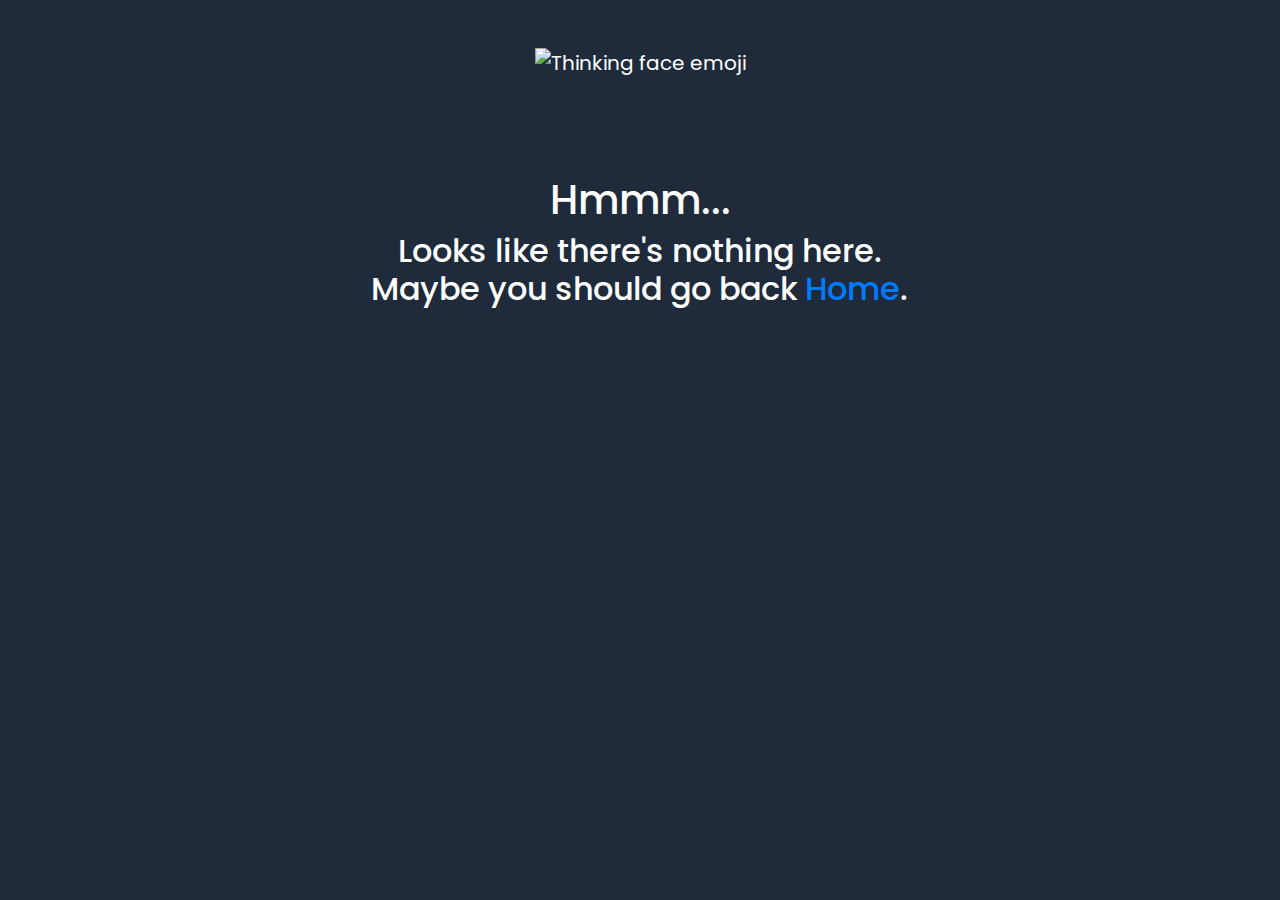
==== commit f6289640: "Updates" ====
--- a/404/index.html
+++ b/404/index.html
@@ -1,8 +1,8 @@
-<!DOCTYPE html><html><head><meta charSet="utf-8"/><meta http-equiv="x-ua-compatible" content="ie=edge"/><meta name="viewport" content="width=device-width, initial-scale=1, shrink-to-fit=no"/><style data-href="/styles.ec6136846803b73bcc1b.css">@import url(https://fonts.googleapis.com/css?family=Poppins|Source+Code+Pro&display=swap);.tag{box-sizing:border-box;margin:20px 20px 0 0;min-width:0;display:inline-block;vertical-align:baseline;font-weight:700;white-space:nowrap;font-size:20px;border-radius:8px;background-color:transparent;padding:7px 14px;color:#27fb6b;border:1px solid #27fb6b}.exp-card{border-radius:6px;-webkit-transform:scale(.85);transform:scale(.85);font-size:120%}.read-more,.read-more:hover{color:#bb86fc;font-weight:700}.tl-wrapper--unmount{-webkit-animation:fadeout 1s ease-out .2s normal;animation:fadeout 1s ease-out .2s normal}@-webkit-keyframes fadeout{0%{opacity:1}49%{opacity:1}50%{opacity:0;z-index:0}to{opacity:0;z-index:0}}@keyframes fadeout{0%{opacity:1}49%{opacity:1}50%{opacity:0;z-index:0}to{opacity:0;z-index:0}}body,html{background-color:#1f2b3b!important;color:#fff!important;font-family:Poppins,sans-serif!important}body{font-size:20px!important}.code{font-family:Source Code Pro,monospace}.info{line-height:1.4;width:85%}.social{display:flex;justify-content:center;align-items:center;color:#fff!important}.icon{height:30px;-webkit-transition:.1s ease-in;transition:.1s ease-in;color:#fff}.icon:hover{-webkit-transform:scale(1.5);transform:scale(1.5);color:#ff8a00}.card{box-shadow:0 4px 4px rgba(0,0,0,.25);-webkit-transition:.1s ease-in;transition:.1s ease-in;background-color:#324359!important}.card p{color:#ccc!important}.card a,.card p{font-size:.7em}.card:hover{-webkit-transform:scale(1.04);transform:scale(1.04)}.download-link-parent{text-align:center}.download-btn:hover{background-color:#27fb6b;color:#000;text-decoration:none;box-shadow:0 0 50px #27fb6b}@media (max-width:768px){.info{font-size:90%;padding-right:25px}.icon{padding:5px}}.tl-edges{max-width:100%;overflow-x:hidden}.tl-wrapper{width:100%;float:left;position:relative}.tl-wrapper+.tl-wrapper{margin-left:-100%;margin-right:0}
+<!DOCTYPE html><html><head><meta charSet="utf-8"/><meta http-equiv="x-ua-compatible" content="ie=edge"/><meta name="viewport" content="width=device-width, initial-scale=1, shrink-to-fit=no"/><style data-href="/styles.bc14cc8c6765286aff9d.css">@import url(https://fonts.googleapis.com/css?family=Poppins|Source+Code+Pro&display=swap);.tag{box-sizing:border-box;margin:20px 20px 0 0;min-width:0;display:inline-block;vertical-align:baseline;font-weight:700;white-space:nowrap;font-size:20px;border-radius:8px;background-color:transparent;padding:7px 14px;color:#27fb6b;border:1px solid #27fb6b}.exp-card{border-radius:6px;-webkit-transform:scale(.85);transform:scale(.85);font-size:120%}.read-more,.read-more:hover{color:#bb86fc;font-weight:700}.tl-wrapper--unmount{-webkit-animation:fadeout 1s ease-out .2s normal;animation:fadeout 1s ease-out .2s normal}@-webkit-keyframes fadeout{0%{opacity:1}49%{opacity:1}50%{opacity:0;z-index:0}to{opacity:0;z-index:0}}@keyframes fadeout{0%{opacity:1}49%{opacity:1}50%{opacity:0;z-index:0}to{opacity:0;z-index:0}}body,html{background-color:#1f2b3b!important;color:#fff!important;font-family:Poppins,sans-serif!important}body{font-size:20px!important}.code{font-family:Source Code Pro,monospace}.info{line-height:1.4;width:85%}.social{display:flex;justify-content:center;align-items:center;color:#fff!important}.icon{height:30px;-webkit-transition:.1s ease-in;transition:.1s ease-in;color:#fff}.icon:hover{-webkit-transform:scale(1.5);transform:scale(1.5);color:#ff8a00}.card{box-shadow:0 4px 4px rgba(0,0,0,.25);-webkit-transition:.1s ease-in;transition:.1s ease-in;background-color:#324359!important}.card p{color:#ccc!important}.card a,.card p{font-size:.7em}.card:hover{-webkit-transform:scale(1.04);transform:scale(1.04)}.download-link-parent{text-align:center}.download-btn:hover{background-color:#27fb6b;color:#000;text-decoration:none;box-shadow:0 0 50px #27fb6b}.url{color:inherit;text-decoration:underline}.text-muted{color:#a7a8a8!important}@media (max-width:768px){.info{font-size:90%;padding-right:25px}.icon{padding:5px}}.tl-edges{max-width:100%;overflow-x:hidden}.tl-wrapper{width:100%;float:left;position:relative}.tl-wrapper+.tl-wrapper{margin-left:-100%;margin-right:0}
 
 /*!
  * Bootstrap v4.3.1 (https://getbootstrap.com/)
  * Copyright 2011-2019 The Bootstrap Authors
  * Copyright 2011-2019 Twitter, Inc.
  * Licensed under MIT (https://github.com/twbs/bootstrap/blob/master/LICENSE)
- */:root{--blue:#007bff;--indigo:#6610f2;--purple:#6f42c1;--pink:#e83e8c;--red:#dc3545;--orange:#fd7e14;--yellow:#ffc107;--green:#28a745;--teal:#20c997;--cyan:#17a2b8;--white:#fff;--gray:#6c757d;--gray-dark:#343a40;--primary:#007bff;--secondary:#6c757d;--success:#28a745;--info:#17a2b8;--warning:#ffc107;--danger:#dc3545;--light:#f8f9fa;--dark:#343a40;--breakpoint-xs:0;--breakpoint-sm:576px;--breakpoint-md:768px;--breakpoint-lg:992px;--breakpoint-xl:1200px;--font-family-sans-serif:-apple-system,BlinkMacSystemFont,"Segoe UI",Roboto,"Helvetica Neue",Arial,"Noto Sans",sans-serif,"Apple Color Emoji","Segoe UI Emoji","Segoe UI Symbol","Noto Color Emoji";--font-family-monospace:SFMono-Regular,Menlo,Monaco,Consolas,"Liberation Mono","Courier New",monospace}*,:after,:before{box-sizing:border-box}html{font-family:sans-serif;line-height:1.15;-webkit-text-size-adjust:100%;-webkit-tap-highlight-color:rgba(0,0,0,0)}article,aside,figcaption,figure,footer,header,hgroup,main,nav,section{display:block}body{margin:0;font-family:-apple-system,BlinkMacSystemFont,Segoe UI,Roboto,Helvetica Neue,Arial,Noto Sans,sans-serif,Apple Color Emoji,Segoe UI Emoji,Segoe UI Symbol,Noto Color Emoji;font-size:1rem;font-weight:400;line-height:1.5;color:#212529;text-align:left;background-color:#fff}[tabindex="-1"]:focus{outline:0!important}hr{box-sizing:content-box;height:0;overflow:visible}h1,h2,h3,h4,h5,h6{margin-top:0;margin-bottom:.5rem}p{margin-top:0;margin-bottom:1rem}abbr[data-original-title],abbr[title]{text-decoration:underline;-webkit-text-decoration:underline dotted;text-decoration:underline dotted;cursor:help;border-bottom:0;-webkit-text-decoration-skip-ink:none;text-decoration-skip-ink:none}address{font-style:normal;line-height:inherit}address,dl,ol,ul{margin-bottom:1rem}dl,ol,ul{margin-top:0}ol ol,ol ul,ul ol,ul ul{margin-bottom:0}dt{font-weight:700}dd{margin-bottom:.5rem;margin-left:0}blockquote{margin:0 0 1rem}b,strong{font-weight:bolder}small{font-size:80%}sub,sup{position:relative;font-size:75%;line-height:0;vertical-align:baseline}sub{bottom:-.25em}sup{top:-.5em}a{color:#007bff;text-decoration:none;background-color:transparent}a:hover{color:#0056b3;text-decoration:underline}a:not([href]):not([tabindex]),a:not([href]):not([tabindex]):focus,a:not([href]):not([tabindex]):hover{color:inherit;text-decoration:none}a:not([href]):not([tabindex]):focus{outline:0}code,kbd,pre,samp{font-family:SFMono-Regular,Menlo,Monaco,Consolas,Liberation Mono,Courier New,monospace;font-size:1em}pre{margin-top:0;margin-bottom:1rem;overflow:auto}figure{margin:0 0 1rem}img{border-style:none}img,svg{vertical-align:middle}svg{overflow:hidden}table{border-collapse:collapse}caption{padding-top:.75rem;padding-bottom:.75rem;color:#6c757d;text-align:left;caption-side:bottom}th{text-align:inherit}label{display:inline-block;margin-bottom:.5rem}button{border-radius:0}button:focus{outline:1px dotted;outline:5px auto -webkit-focus-ring-color}button,input,optgroup,select,textarea{margin:0;font-family:inherit;font-size:inherit;line-height:inherit}button,input{overflow:visible}button,select{text-transform:none}select{word-wrap:normal}[type=button],[type=reset],[type=submit],button{-webkit-appearance:button}[type=button]:not(:disabled),[type=reset]:not(:disabled),[type=submit]:not(:disabled),button:not(:disabled){cursor:pointer}[type=button]::-moz-focus-inner,[type=reset]::-moz-focus-inner,[type=submit]::-moz-focus-inner,button::-moz-focus-inner{padding:0;border-style:none}input[type=checkbox],input[type=radio]{box-sizing:border-box;padding:0}input[type=date],input[type=datetime-local],input[type=month],input[type=time]{-webkit-appearance:listbox}textarea{overflow:auto;resize:vertical}fieldset{min-width:0;padding:0;margin:0;border:0}legend{display:block;width:100%;max-width:100%;padding:0;margin-bottom:.5rem;font-size:1.5rem;line-height:inherit;color:inherit;white-space:normal}progress{vertical-align:baseline}[type=number]::-webkit-inner-spin-button,[type=number]::-webkit-outer-spin-button{height:auto}[type=search]{outline-offset:-2px;-webkit-appearance:none}[type=search]::-webkit-search-decoration{-webkit-appearance:none}::-webkit-file-upload-button{font:inherit;-webkit-appearance:button}output{display:inline-block}summary{display:list-item;cursor:pointer}template{display:none}[hidden]{display:none!important}.h1,.h2,.h3,.h4,.h5,.h6,h1,h2,h3,h4,h5,h6{margin-bottom:.5rem;font-weight:500;line-height:1.2}.h1,h1{font-size:2.5rem}.h2,h2{font-size:2rem}.h3,h3{font-size:1.75rem}.h4,h4{font-size:1.5rem}.h5,h5{font-size:1.25rem}.h6,h6{font-size:1rem}.lead{font-size:1.25rem;font-weight:300}.display-1{font-size:6rem}.display-1,.display-2{font-weight:300;line-height:1.2}.display-2{font-size:5.5rem}.display-3{font-size:4.5rem}.display-3,.display-4{font-weight:300;line-height:1.2}.display-4{font-size:3.5rem}hr{margin-top:1rem;margin-bottom:1rem;border:0;border-top:1px solid rgba(0,0,0,.1)}.small,small{font-size:80%;font-weight:400}.mark,mark{padding:.2em;background-color:#fcf8e3}.list-inline,.list-unstyled{padding-left:0;list-style:none}.list-inline-item{display:inline-block}.list-inline-item:not(:last-child){margin-right:.5rem}.initialism{font-size:90%;text-transform:uppercase}.blockquote{margin-bottom:1rem;font-size:1.25rem}.blockquote-footer{display:block;font-size:80%;color:#6c757d}.blockquote-footer:before{content:"\2014\A0"}.img-fluid,.img-thumbnail{max-width:100%;height:auto}.img-thumbnail{padding:.25rem;background-color:#fff;border:1px solid #dee2e6;border-radius:.25rem}.figure{display:inline-block}.figure-img{margin-bottom:.5rem;line-height:1}.figure-caption{font-size:90%;color:#6c757d}code{font-size:87.5%;color:#e83e8c;word-break:break-word}a>code{color:inherit}kbd{padding:.2rem .4rem;font-size:87.5%;color:#fff;background-color:#212529;border-radius:.2rem}kbd kbd{padding:0;font-size:100%;font-weight:700}pre{display:block;font-size:87.5%;color:#212529}pre code{font-size:inherit;color:inherit;word-break:normal}.pre-scrollable{max-height:340px;overflow-y:scroll}.container{width:100%;padding-right:15px;padding-left:15px;margin-right:auto;margin-left:auto}@media (min-width:576px){.container{max-width:540px}}@media (min-width:768px){.container{max-width:720px}}@media (min-width:992px){.container{max-width:960px}}@media (min-width:1200px){.container{max-width:1140px}}.container-fluid{width:100%;padding-right:15px;padding-left:15px;margin-right:auto;margin-left:auto}.row{display:flex;flex-wrap:wrap;margin-right:-15px;margin-left:-15px}.no-gutters{margin-right:0;margin-left:0}.no-gutters>.col,.no-gutters>[class*=col-]{padding-right:0;padding-left:0}.col,.col-1,.col-2,.col-3,.col-4,.col-5,.col-6,.col-7,.col-8,.col-9,.col-10,.col-11,.col-12,.col-auto,.col-lg,.col-lg-1,.col-lg-2,.col-lg-3,.col-lg-4,.col-lg-5,.col-lg-6,.col-lg-7,.col-lg-8,.col-lg-9,.col-lg-10,.col-lg-11,.col-lg-12,.col-lg-auto,.col-md,.col-md-1,.col-md-2,.col-md-3,.col-md-4,.col-md-5,.col-md-6,.col-md-7,.col-md-8,.col-md-9,.col-md-10,.col-md-11,.col-md-12,.col-md-auto,.col-sm,.col-sm-1,.col-sm-2,.col-sm-3,.col-sm-4,.col-sm-5,.col-sm-6,.col-sm-7,.col-sm-8,.col-sm-9,.col-sm-10,.col-sm-11,.col-sm-12,.col-sm-auto,.col-xl,.col-xl-1,.col-xl-2,.col-xl-3,.col-xl-4,.col-xl-5,.col-xl-6,.col-xl-7,.col-xl-8,.col-xl-9,.col-xl-10,.col-xl-11,.col-xl-12,.col-xl-auto{position:relative;width:100%;padding-right:15px;padding-left:15px}.col{flex-basis:0;flex-grow:1;max-width:100%}.col-auto{flex:0 0 auto;width:auto;max-width:100%}.col-1{flex:0 0 8.333333%;max-width:8.333333%}.col-2{flex:0 0 16.666667%;max-width:16.666667%}.col-3{flex:0 0 25%;max-width:25%}.col-4{flex:0 0 33.333333%;max-width:33.333333%}.col-5{flex:0 0 41.666667%;max-width:41.666667%}.col-6{flex:0 0 50%;max-width:50%}.col-7{flex:0 0 58.333333%;max-width:58.333333%}.col-8{flex:0 0 66.666667%;max-width:66.666667%}.col-9{flex:0 0 75%;max-width:75%}.col-10{flex:0 0 83.333333%;max-width:83.333333%}.col-11{flex:0 0 91.666667%;max-width:91.666667%}.col-12{flex:0 0 100%;max-width:100%}.order-first{order:-1}.order-last{order:13}.order-0{order:0}.order-1{order:1}.order-2{order:2}.order-3{order:3}.order-4{order:4}.order-5{order:5}.order-6{order:6}.order-7{order:7}.order-8{order:8}.order-9{order:9}.order-10{order:10}.order-11{order:11}.order-12{order:12}.offset-1{margin-left:8.333333%}.offset-2{margin-left:16.666667%}.offset-3{margin-left:25%}.offset-4{margin-left:33.333333%}.offset-5{margin-left:41.666667%}.offset-6{margin-left:50%}.offset-7{margin-left:58.333333%}.offset-8{margin-left:66.666667%}.offset-9{margin-left:75%}.offset-10{margin-left:83.333333%}.offset-11{margin-left:91.666667%}@media (min-width:576px){.col-sm{flex-basis:0;flex-grow:1;max-width:100%}.col-sm-auto{flex:0 0 auto;width:auto;max-width:100%}.col-sm-1{flex:0 0 8.333333%;max-width:8.333333%}.col-sm-2{flex:0 0 16.666667%;max-width:16.666667%}.col-sm-3{flex:0 0 25%;max-width:25%}.col-sm-4{flex:0 0 33.333333%;max-width:33.333333%}.col-sm-5{flex:0 0 41.666667%;max-width:41.666667%}.col-sm-6{flex:0 0 50%;max-width:50%}.col-sm-7{flex:0 0 58.333333%;max-width:58.333333%}.col-sm-8{flex:0 0 66.666667%;max-width:66.666667%}.col-sm-9{flex:0 0 75%;max-width:75%}.col-sm-10{flex:0 0 83.333333%;max-width:83.333333%}.col-sm-11{flex:0 0 91.666667%;max-width:91.666667%}.col-sm-12{flex:0 0 100%;max-width:100%}.order-sm-first{order:-1}.order-sm-last{order:13}.order-sm-0{order:0}.order-sm-1{order:1}.order-sm-2{order:2}.order-sm-3{order:3}.order-sm-4{order:4}.order-sm-5{order:5}.order-sm-6{order:6}.order-sm-7{order:7}.order-sm-8{order:8}.order-sm-9{order:9}.order-sm-10{order:10}.order-sm-11{order:11}.order-sm-12{order:12}.offset-sm-0{margin-left:0}.offset-sm-1{margin-left:8.333333%}.offset-sm-2{margin-left:16.666667%}.offset-sm-3{margin-left:25%}.offset-sm-4{margin-left:33.333333%}.offset-sm-5{margin-left:41.666667%}.offset-sm-6{margin-left:50%}.offset-sm-7{margin-left:58.333333%}.offset-sm-8{margin-left:66.666667%}.offset-sm-9{margin-left:75%}.offset-sm-10{margin-left:83.333333%}.offset-sm-11{margin-left:91.666667%}}@media (min-width:768px){.col-md{flex-basis:0;flex-grow:1;max-width:100%}.col-md-auto{flex:0 0 auto;width:auto;max-width:100%}.col-md-1{flex:0 0 8.333333%;max-width:8.333333%}.col-md-2{flex:0 0 16.666667%;max-width:16.666667%}.col-md-3{flex:0 0 25%;max-width:25%}.col-md-4{flex:0 0 33.333333%;max-width:33.333333%}.col-md-5{flex:0 0 41.666667%;max-width:41.666667%}.col-md-6{flex:0 0 50%;max-width:50%}.col-md-7{flex:0 0 58.333333%;max-width:58.333333%}.col-md-8{flex:0 0 66.666667%;max-width:66.666667%}.col-md-9{flex:0 0 75%;max-width:75%}.col-md-10{flex:0 0 83.333333%;max-width:83.333333%}.col-md-11{flex:0 0 91.666667%;max-width:91.666667%}.col-md-12{flex:0 0 100%;max-width:100%}.order-md-first{order:-1}.order-md-last{order:13}.order-md-0{order:0}.order-md-1{order:1}.order-md-2{order:2}.order-md-3{order:3}.order-md-4{order:4}.order-md-5{order:5}.order-md-6{order:6}.order-md-7{order:7}.order-md-8{order:8}.order-md-9{order:9}.order-md-10{order:10}.order-md-11{order:11}.order-md-12{order:12}.offset-md-0{margin-left:0}.offset-md-1{margin-left:8.333333%}.offset-md-2{margin-left:16.666667%}.offset-md-3{margin-left:25%}.offset-md-4{margin-left:33.333333%}.offset-md-5{margin-left:41.666667%}.offset-md-6{margin-left:50%}.offset-md-7{margin-left:58.333333%}.offset-md-8{margin-left:66.666667%}.offset-md-9{margin-left:75%}.offset-md-10{margin-left:83.333333%}.offset-md-11{margin-left:91.666667%}}@media (min-width:992px){.col-lg{flex-basis:0;flex-grow:1;max-width:100%}.col-lg-auto{flex:0 0 auto;width:auto;max-width:100%}.col-lg-1{flex:0 0 8.333333%;max-width:8.333333%}.col-lg-2{flex:0 0 16.666667%;max-width:16.666667%}.col-lg-3{flex:0 0 25%;max-width:25%}.col-lg-4{flex:0 0 33.333333%;max-width:33.333333%}.col-lg-5{flex:0 0 41.666667%;max-width:41.666667%}.col-lg-6{flex:0 0 50%;max-width:50%}.col-lg-7{flex:0 0 58.333333%;max-width:58.333333%}.col-lg-8{flex:0 0 66.666667%;max-width:66.666667%}.col-lg-9{flex:0 0 75%;max-width:75%}.col-lg-10{flex:0 0 83.333333%;max-width:83.333333%}.col-lg-11{flex:0 0 91.666667%;max-width:91.666667%}.col-lg-12{flex:0 0 100%;max-width:100%}.order-lg-first{order:-1}.order-lg-last{order:13}.order-lg-0{order:0}.order-lg-1{order:1}.order-lg-2{order:2}.order-lg-3{order:3}.order-lg-4{order:4}.order-lg-5{order:5}.order-lg-6{order:6}.order-lg-7{order:7}.order-lg-8{order:8}.order-lg-9{order:9}.order-lg-10{order:10}.order-lg-11{order:11}.order-lg-12{order:12}.offset-lg-0{margin-left:0}.offset-lg-1{margin-left:8.333333%}.offset-lg-2{margin-left:16.666667%}.offset-lg-3{margin-left:25%}.offset-lg-4{margin-left:33.333333%}.offset-lg-5{margin-left:41.666667%}.offset-lg-6{margin-left:50%}.offset-lg-7{margin-left:58.333333%}.offset-lg-8{margin-left:66.666667%}.offset-lg-9{margin-left:75%}.offset-lg-10{margin-left:83.333333%}.offset-lg-11{margin-left:91.666667%}}@media (min-width:1200px){.col-xl{flex-basis:0;flex-grow:1;max-width:100%}.col-xl-auto{flex:0 0 auto;width:auto;max-width:100%}.col-xl-1{flex:0 0 8.333333%;max-width:8.333333%}.col-xl-2{flex:0 0 16.666667%;max-width:16.666667%}.col-xl-3{flex:0 0 25%;max-width:25%}.col-xl-4{flex:0 0 33.333333%;max-width:33.333333%}.col-xl-5{flex:0 0 41.666667%;max-width:41.666667%}.col-xl-6{flex:0 0 50%;max-width:50%}.col-xl-7{flex:0 0 58.333333%;max-width:58.333333%}.col-xl-8{flex:0 0 66.666667%;max-width:66.666667%}.col-xl-9{flex:0 0 75%;max-width:75%}.col-xl-10{flex:0 0 83.333333%;max-width:83.333333%}.col-xl-11{flex:0 0 91.666667%;max-width:91.666667%}.col-xl-12{flex:0 0 100%;max-width:100%}.order-xl-first{order:-1}.order-xl-last{order:13}.order-xl-0{order:0}.order-xl-1{order:1}.order-xl-2{order:2}.order-xl-3{order:3}.order-xl-4{order:4}.order-xl-5{order:5}.order-xl-6{order:6}.order-xl-7{order:7}.order-xl-8{order:8}.order-xl-9{order:9}.order-xl-10{order:10}.order-xl-11{order:11}.order-xl-12{order:12}.offset-xl-0{margin-left:0}.offset-xl-1{margin-left:8.333333%}.offset-xl-2{margin-left:16.666667%}.offset-xl-3{margin-left:25%}.offset-xl-4{margin-left:33.333333%}.offset-xl-5{margin-left:41.666667%}.offset-xl-6{margin-left:50%}.offset-xl-7{margin-left:58.333333%}.offset-xl-8{margin-left:66.666667%}.offset-xl-9{margin-left:75%}.offset-xl-10{margin-left:83.333333%}.offset-xl-11{margin-left:91.666667%}}.table{width:100%;margin-bottom:1rem;color:#212529}.table td,.table th{padding:.75rem;vertical-align:top;border-top:1px solid #dee2e6}.table thead th{vertical-align:bottom;border-bottom:2px solid #dee2e6}.table tbody+tbody{border-top:2px solid #dee2e6}.table-sm td,.table-sm th{padding:.3rem}.table-bordered,.table-bordered td,.table-bordered th{border:1px solid #dee2e6}.table-bordered thead td,.table-bordered thead th{border-bottom-width:2px}.table-borderless tbody+tbody,.table-borderless td,.table-borderless th,.table-borderless thead th{border:0}.table-striped tbody tr:nth-of-type(odd){background-color:rgba(0,0,0,.05)}.table-hover tbody tr:hover{color:#212529;background-color:rgba(0,0,0,.075)}.table-primary,.table-primary>td,.table-primary>th{background-color:#b8daff}.table-primary tbody+tbody,.table-primary td,.table-primary th,.table-primary thead th{border-color:#7abaff}.table-hover .table-primary:hover,.table-hover .table-primary:hover>td,.table-hover .table-primary:hover>th{background-color:#9fcdff}.table-secondary,.table-secondary>td,.table-secondary>th{background-color:#d6d8db}.table-secondary tbody+tbody,.table-secondary td,.table-secondary th,.table-secondary thead th{border-color:#b3b7bb}.table-hover .table-secondary:hover,.table-hover .table-secondary:hover>td,.table-hover .table-secondary:hover>th{background-color:#c8cbcf}.table-success,.table-success>td,.table-success>th{background-color:#c3e6cb}.table-success tbody+tbody,.table-success td,.table-success th,.table-success thead th{border-color:#8fd19e}.table-hover .table-success:hover,.table-hover .table-success:hover>td,.table-hover .table-success:hover>th{background-color:#b1dfbb}.table-info,.table-info>td,.table-info>th{background-color:#bee5eb}.table-info tbody+tbody,.table-info td,.table-info th,.table-info thead th{border-color:#86cfda}.table-hover .table-info:hover,.table-hover .table-info:hover>td,.table-hover .table-info:hover>th{background-color:#abdde5}.table-warning,.table-warning>td,.table-warning>th{background-color:#ffeeba}.table-warning tbody+tbody,.table-warning td,.table-warning th,.table-warning thead th{border-color:#ffdf7e}.table-hover .table-warning:hover,.table-hover .table-warning:hover>td,.table-hover .table-warning:hover>th{background-color:#ffe8a1}.table-danger,.table-danger>td,.table-danger>th{background-color:#f5c6cb}.table-danger tbody+tbody,.table-danger td,.table-danger th,.table-danger thead th{border-color:#ed969e}.table-hover .table-danger:hover,.table-hover .table-danger:hover>td,.table-hover .table-danger:hover>th{background-color:#f1b0b7}.table-light,.table-light>td,.table-light>th{background-color:#fdfdfe}.table-light tbody+tbody,.table-light td,.table-light th,.table-light thead th{border-color:#fbfcfc}.table-hover .table-light:hover,.table-hover .table-light:hover>td,.table-hover .table-light:hover>th{background-color:#ececf6}.table-dark,.table-dark>td,.table-dark>th{background-color:#c6c8ca}.table-dark tbody+tbody,.table-dark td,.table-dark th,.table-dark thead th{border-color:#95999c}.table-hover .table-dark:hover,.table-hover .table-dark:hover>td,.table-hover .table-dark:hover>th{background-color:#b9bbbe}.table-active,.table-active>td,.table-active>th,.table-hover .table-active:hover,.table-hover .table-active:hover>td,.table-hover .table-active:hover>th{background-color:rgba(0,0,0,.075)}.table .thead-dark th{color:#fff;background-color:#343a40;border-color:#454d55}.table .thead-light th{color:#495057;background-color:#e9ecef;border-color:#dee2e6}.table-dark{color:#fff;background-color:#343a40}.table-dark td,.table-dark th,.table-dark thead th{border-color:#454d55}.table-dark.table-bordered{border:0}.table-dark.table-striped tbody tr:nth-of-type(odd){background-color:hsla(0,0%,100%,.05)}.table-dark.table-hover tbody tr:hover{color:#fff;background-color:hsla(0,0%,100%,.075)}@media (max-width:575.98px){.table-responsive-sm{display:block;width:100%;overflow-x:auto;-webkit-overflow-scrolling:touch}.table-responsive-sm>.table-bordered{border:0}}@media (max-width:767.98px){.table-responsive-md{display:block;width:100%;overflow-x:auto;-webkit-overflow-scrolling:touch}.table-responsive-md>.table-bordered{border:0}}@media (max-width:991.98px){.table-responsive-lg{display:block;width:100%;overflow-x:auto;-webkit-overflow-scrolling:touch}.table-responsive-lg>.table-bordered{border:0}}@media (max-width:1199.98px){.table-responsive-xl{display:block;width:100%;overflow-x:auto;-webkit-overflow-scrolling:touch}.table-responsive-xl>.table-bordered{border:0}}.table-responsive{display:block;width:100%;overflow-x:auto;-webkit-overflow-scrolling:touch}.table-responsive>.table-bordered{border:0}.form-control{display:block;width:100%;height:calc(1.5em + .75rem + 2px);padding:.375rem .75rem;font-size:1rem;font-weight:400;line-height:1.5;color:#495057;background-color:#fff;background-clip:padding-box;border:1px solid #ced4da;border-radius:.25rem;-webkit-transition:border-color .15s ease-in-out,box-shadow .15s ease-in-out;transition:border-color .15s ease-in-out,box-shadow .15s ease-in-out}@media (prefers-reduced-motion:reduce){.form-control{-webkit-transition:none;transition:none}}.form-control::-ms-expand{background-color:transparent;border:0}.form-control:focus{color:#495057;background-color:#fff;border-color:#80bdff;outline:0;box-shadow:0 0 0 .2rem rgba(0,123,255,.25)}.form-control::-webkit-input-placeholder{color:#6c757d;opacity:1}.form-control::-moz-placeholder{color:#6c757d;opacity:1}.form-control:-ms-input-placeholder{color:#6c757d;opacity:1}.form-control::-ms-input-placeholder{color:#6c757d;opacity:1}.form-control::placeholder{color:#6c757d;opacity:1}.form-control:disabled,.form-control[readonly]{background-color:#e9ecef;opacity:1}select.form-control:focus::-ms-value{color:#495057;background-color:#fff}.form-control-file,.form-control-range{display:block;width:100%}.col-form-label{padding-top:calc(.375rem + 1px);padding-bottom:calc(.375rem + 1px);margin-bottom:0;font-size:inherit;line-height:1.5}.col-form-label-lg{padding-top:calc(.5rem + 1px);padding-bottom:calc(.5rem + 1px);font-size:1.25rem;line-height:1.5}.col-form-label-sm{padding-top:calc(.25rem + 1px);padding-bottom:calc(.25rem + 1px);font-size:.875rem;line-height:1.5}.form-control-plaintext{display:block;width:100%;padding-top:.375rem;padding-bottom:.375rem;margin-bottom:0;line-height:1.5;color:#212529;background-color:transparent;border:solid transparent;border-width:1px 0}.form-control-plaintext.form-control-lg,.form-control-plaintext.form-control-sm{padding-right:0;padding-left:0}.form-control-sm{height:calc(1.5em + .5rem + 2px);padding:.25rem .5rem;font-size:.875rem;line-height:1.5;border-radius:.2rem}.form-control-lg{height:calc(1.5em + 1rem + 2px);padding:.5rem 1rem;font-size:1.25rem;line-height:1.5;border-radius:.3rem}select.form-control[multiple],select.form-control[size],textarea.form-control{height:auto}.form-group{margin-bottom:1rem}.form-text{display:block;margin-top:.25rem}.form-row{display:flex;flex-wrap:wrap;margin-right:-5px;margin-left:-5px}.form-row>.col,.form-row>[class*=col-]{padding-right:5px;padding-left:5px}.form-check{position:relative;display:block;padding-left:1.25rem}.form-check-input{position:absolute;margin-top:.3rem;margin-left:-1.25rem}.form-check-input:disabled~.form-check-label{color:#6c757d}.form-check-label{margin-bottom:0}.form-check-inline{display:inline-flex;align-items:center;padding-left:0;margin-right:.75rem}.form-check-inline .form-check-input{position:static;margin-top:0;margin-right:.3125rem;margin-left:0}.valid-feedback{display:none;width:100%;margin-top:.25rem;font-size:80%;color:#28a745}.valid-tooltip{position:absolute;top:100%;z-index:5;display:none;max-width:100%;padding:.25rem .5rem;margin-top:.1rem;font-size:.875rem;line-height:1.5;color:#fff;background-color:rgba(40,167,69,.9);border-radius:.25rem}.form-control.is-valid,.was-validated .form-control:valid{border-color:#28a745;padding-right:calc(1.5em + .75rem);background-image:url("data:image/svg+xml;charset=utf-8,%3Csvg xmlns='http://www.w3.org/2000/svg' viewBox='0 0 8 8'%3E%3Cpath fill='%2328a745' d='M2.3 6.73L.6 4.53c-.4-1.04.46-1.4 1.1-.8l1.1 1.4 3.4-3.8c.6-.63 1.6-.27 1.2.7l-4 4.6c-.43.5-.8.4-1.1.1z'/%3E%3C/svg%3E");background-repeat:no-repeat;background-position:100% calc(.375em + .1875rem);background-size:calc(.75em + .375rem) calc(.75em + .375rem)}.form-control.is-valid:focus,.was-validated .form-control:valid:focus{border-color:#28a745;box-shadow:0 0 0 .2rem rgba(40,167,69,.25)}.form-control.is-valid~.valid-feedback,.form-control.is-valid~.valid-tooltip,.was-validated .form-control:valid~.valid-feedback,.was-validated .form-control:valid~.valid-tooltip{display:block}.was-validated textarea.form-control:valid,textarea.form-control.is-valid{padding-right:calc(1.5em + .75rem);background-position:top calc(.375em + .1875rem) right calc(.375em + .1875rem)}.custom-select.is-valid,.was-validated .custom-select:valid{border-color:#28a745;padding-right:calc((3em + 2.25rem)/4 + 1.75rem);background:url("data:image/svg+xml;charset=utf-8,%3Csvg xmlns='http://www.w3.org/2000/svg' viewBox='0 0 4 5'%3E%3Cpath fill='%23343a40' d='M2 0L0 2h4zm0 5L0 3h4z'/%3E%3C/svg%3E") no-repeat right .75rem center/8px 10px,url("data:image/svg+xml;charset=utf-8,%3Csvg xmlns='http://www.w3.org/2000/svg' viewBox='0 0 8 8'%3E%3Cpath fill='%2328a745' d='M2.3 6.73L.6 4.53c-.4-1.04.46-1.4 1.1-.8l1.1 1.4 3.4-3.8c.6-.63 1.6-.27 1.2.7l-4 4.6c-.43.5-.8.4-1.1.1z'/%3E%3C/svg%3E") #fff no-repeat center right 1.75rem/calc(.75em + .375rem) calc(.75em + .375rem)}.custom-select.is-valid:focus,.was-validated .custom-select:valid:focus{border-color:#28a745;box-shadow:0 0 0 .2rem rgba(40,167,69,.25)}.custom-select.is-valid~.valid-feedback,.custom-select.is-valid~.valid-tooltip,.form-control-file.is-valid~.valid-feedback,.form-control-file.is-valid~.valid-tooltip,.was-validated .custom-select:valid~.valid-feedback,.was-validated .custom-select:valid~.valid-tooltip,.was-validated .form-control-file:valid~.valid-feedback,.was-validated .form-control-file:valid~.valid-tooltip{display:block}.form-check-input.is-valid~.form-check-label,.was-validated .form-check-input:valid~.form-check-label{color:#28a745}.form-check-input.is-valid~.valid-feedback,.form-check-input.is-valid~.valid-tooltip,.was-validated .form-check-input:valid~.valid-feedback,.was-validated .form-check-input:valid~.valid-tooltip{display:block}.custom-control-input.is-valid~.custom-control-label,.was-validated .custom-control-input:valid~.custom-control-label{color:#28a745}.custom-control-input.is-valid~.custom-control-label:before,.was-validated .custom-control-input:valid~.custom-control-label:before{border-color:#28a745}.custom-control-input.is-valid~.valid-feedback,.custom-control-input.is-valid~.valid-tooltip,.was-validated .custom-control-input:valid~.valid-feedback,.was-validated .custom-control-input:valid~.valid-tooltip{display:block}.custom-control-input.is-valid:checked~.custom-control-label:before,.was-validated .custom-control-input:valid:checked~.custom-control-label:before{border-color:#34ce57;background-color:#34ce57}.custom-control-input.is-valid:focus~.custom-control-label:before,.was-validated .custom-control-input:valid:focus~.custom-control-label:before{box-shadow:0 0 0 .2rem rgba(40,167,69,.25)}.custom-control-input.is-valid:focus:not(:checked)~.custom-control-label:before,.custom-file-input.is-valid~.custom-file-label,.was-validated .custom-control-input:valid:focus:not(:checked)~.custom-control-label:before,.was-validated .custom-file-input:valid~.custom-file-label{border-color:#28a745}.custom-file-input.is-valid~.valid-feedback,.custom-file-input.is-valid~.valid-tooltip,.was-validated .custom-file-input:valid~.valid-feedback,.was-validated .custom-file-input:valid~.valid-tooltip{display:block}.custom-file-input.is-valid:focus~.custom-file-label,.was-validated .custom-file-input:valid:focus~.custom-file-label{border-color:#28a745;box-shadow:0 0 0 .2rem rgba(40,167,69,.25)}.invalid-feedback{display:none;width:100%;margin-top:.25rem;font-size:80%;color:#dc3545}.invalid-tooltip{position:absolute;top:100%;z-index:5;display:none;max-width:100%;padding:.25rem .5rem;margin-top:.1rem;font-size:.875rem;line-height:1.5;color:#fff;background-color:rgba(220,53,69,.9);border-radius:.25rem}.form-control.is-invalid,.was-validated .form-control:invalid{border-color:#dc3545;padding-right:calc(1.5em + .75rem);background-image:url("data:image/svg+xml;charset=utf-8,%3Csvg xmlns='http://www.w3.org/2000/svg' fill='%23dc3545' viewBox='-2 -2 7 7'%3E%3Cpath stroke='%23dc3545' d='M0 0l3 3m0-3L0 3'/%3E%3Ccircle r='.5'/%3E%3Ccircle cx='3' r='.5'/%3E%3Ccircle cy='3' r='.5'/%3E%3Ccircle cx='3' cy='3' r='.5'/%3E%3C/svg%3E");background-repeat:no-repeat;background-position:100% calc(.375em + .1875rem);background-size:calc(.75em + .375rem) calc(.75em + .375rem)}.form-control.is-invalid:focus,.was-validated .form-control:invalid:focus{border-color:#dc3545;box-shadow:0 0 0 .2rem rgba(220,53,69,.25)}.form-control.is-invalid~.invalid-feedback,.form-control.is-invalid~.invalid-tooltip,.was-validated .form-control:invalid~.invalid-feedback,.was-validated .form-control:invalid~.invalid-tooltip{display:block}.was-validated textarea.form-control:invalid,textarea.form-control.is-invalid{padding-right:calc(1.5em + .75rem);background-position:top calc(.375em + .1875rem) right calc(.375em + .1875rem)}.custom-select.is-invalid,.was-validated .custom-select:invalid{border-color:#dc3545;padding-right:calc((3em + 2.25rem)/4 + 1.75rem);background:url("data:image/svg+xml;charset=utf-8,%3Csvg xmlns='http://www.w3.org/2000/svg' viewBox='0 0 4 5'%3E%3Cpath fill='%23343a40' d='M2 0L0 2h4zm0 5L0 3h4z'/%3E%3C/svg%3E") no-repeat right .75rem center/8px 10px,url("data:image/svg+xml;charset=utf-8,%3Csvg xmlns='http://www.w3.org/2000/svg' fill='%23dc3545' viewBox='-2 -2 7 7'%3E%3Cpath stroke='%23dc3545' d='M0 0l3 3m0-3L0 3'/%3E%3Ccircle r='.5'/%3E%3Ccircle cx='3' r='.5'/%3E%3Ccircle cy='3' r='.5'/%3E%3Ccircle cx='3' cy='3' r='.5'/%3E%3C/svg%3E") #fff no-repeat center right 1.75rem/calc(.75em + .375rem) calc(.75em + .375rem)}.custom-select.is-invalid:focus,.was-validated .custom-select:invalid:focus{border-color:#dc3545;box-shadow:0 0 0 .2rem rgba(220,53,69,.25)}.custom-select.is-invalid~.invalid-feedback,.custom-select.is-invalid~.invalid-tooltip,.form-control-file.is-invalid~.invalid-feedback,.form-control-file.is-invalid~.invalid-tooltip,.was-validated .custom-select:invalid~.invalid-feedback,.was-validated .custom-select:invalid~.invalid-tooltip,.was-validated .form-control-file:invalid~.invalid-feedback,.was-validated .form-control-file:invalid~.invalid-tooltip{display:block}.form-check-input.is-invalid~.form-check-label,.was-validated .form-check-input:invalid~.form-check-label{color:#dc3545}.form-check-input.is-invalid~.invalid-feedback,.form-check-input.is-invalid~.invalid-tooltip,.was-validated .form-check-input:invalid~.invalid-feedback,.was-validated .form-check-input:invalid~.invalid-tooltip{display:block}.custom-control-input.is-invalid~.custom-control-label,.was-validated .custom-control-input:invalid~.custom-control-label{color:#dc3545}.custom-control-input.is-invalid~.custom-control-label:before,.was-validated .custom-control-input:invalid~.custom-control-label:before{border-color:#dc3545}.custom-control-input.is-invalid~.invalid-feedback,.custom-control-input.is-invalid~.invalid-tooltip,.was-validated .custom-control-input:invalid~.invalid-feedback,.was-validated .custom-control-input:invalid~.invalid-tooltip{display:block}.custom-control-input.is-invalid:checked~.custom-control-label:before,.was-validated .custom-control-input:invalid:checked~.custom-control-label:before{border-color:#e4606d;background-color:#e4606d}.custom-control-input.is-invalid:focus~.custom-control-label:before,.was-validated .custom-control-input:invalid:focus~.custom-control-label:before{box-shadow:0 0 0 .2rem rgba(220,53,69,.25)}.custom-control-input.is-invalid:focus:not(:checked)~.custom-control-label:before,.custom-file-input.is-invalid~.custom-file-label,.was-validated .custom-control-input:invalid:focus:not(:checked)~.custom-control-label:before,.was-validated .custom-file-input:invalid~.custom-file-label{border-color:#dc3545}.custom-file-input.is-invalid~.invalid-feedback,.custom-file-input.is-invalid~.invalid-tooltip,.was-validated .custom-file-input:invalid~.invalid-feedback,.was-validated .custom-file-input:invalid~.invalid-tooltip{display:block}.custom-file-input.is-invalid:focus~.custom-file-label,.was-validated .custom-file-input:invalid:focus~.custom-file-label{border-color:#dc3545;box-shadow:0 0 0 .2rem rgba(220,53,69,.25)}.form-inline{display:flex;flex-flow:row wrap;align-items:center}.form-inline .form-check{width:100%}@media (min-width:576px){.form-inline label{justify-content:center}.form-inline .form-group,.form-inline label{display:flex;align-items:center;margin-bottom:0}.form-inline .form-group{flex:0 0 auto;flex-flow:row wrap}.form-inline .form-control{display:inline-block;width:auto;vertical-align:middle}.form-inline .form-control-plaintext{display:inline-block}.form-inline .custom-select,.form-inline .input-group{width:auto}.form-inline .form-check{display:flex;align-items:center;justify-content:center;width:auto;padding-left:0}.form-inline .form-check-input{position:relative;flex-shrink:0;margin-top:0;margin-right:.25rem;margin-left:0}.form-inline .custom-control{align-items:center;justify-content:center}.form-inline .custom-control-label{margin-bottom:0}}.btn{display:inline-block;font-weight:400;color:#212529;text-align:center;vertical-align:middle;-webkit-user-select:none;-moz-user-select:none;-ms-user-select:none;user-select:none;background-color:transparent;border:1px solid transparent;padding:.375rem .75rem;font-size:1rem;line-height:1.5;border-radius:.25rem;-webkit-transition:color .15s ease-in-out,background-color .15s ease-in-out,border-color .15s ease-in-out,box-shadow .15s ease-in-out;transition:color .15s ease-in-out,background-color .15s ease-in-out,border-color .15s ease-in-out,box-shadow .15s ease-in-out}@media (prefers-reduced-motion:reduce){.btn{-webkit-transition:none;transition:none}}.btn:hover{color:#212529;text-decoration:none}.btn.focus,.btn:focus{outline:0;box-shadow:0 0 0 .2rem rgba(0,123,255,.25)}.btn.disabled,.btn:disabled{opacity:.65}a.btn.disabled,fieldset:disabled a.btn{pointer-events:none}.btn-primary{color:#fff;background-color:#007bff;border-color:#007bff}.btn-primary:hover{color:#fff;background-color:#0069d9;border-color:#0062cc}.btn-primary.focus,.btn-primary:focus{box-shadow:0 0 0 .2rem rgba(38,143,255,.5)}.btn-primary.disabled,.btn-primary:disabled{color:#fff;background-color:#007bff;border-color:#007bff}.btn-primary:not(:disabled):not(.disabled).active,.btn-primary:not(:disabled):not(.disabled):active,.show>.btn-primary.dropdown-toggle{color:#fff;background-color:#0062cc;border-color:#005cbf}.btn-primary:not(:disabled):not(.disabled).active:focus,.btn-primary:not(:disabled):not(.disabled):active:focus,.show>.btn-primary.dropdown-toggle:focus{box-shadow:0 0 0 .2rem rgba(38,143,255,.5)}.btn-secondary{color:#fff;background-color:#6c757d;border-color:#6c757d}.btn-secondary:hover{color:#fff;background-color:#5a6268;border-color:#545b62}.btn-secondary.focus,.btn-secondary:focus{box-shadow:0 0 0 .2rem rgba(130,138,145,.5)}.btn-secondary.disabled,.btn-secondary:disabled{color:#fff;background-color:#6c757d;border-color:#6c757d}.btn-secondary:not(:disabled):not(.disabled).active,.btn-secondary:not(:disabled):not(.disabled):active,.show>.btn-secondary.dropdown-toggle{color:#fff;background-color:#545b62;border-color:#4e555b}.btn-secondary:not(:disabled):not(.disabled).active:focus,.btn-secondary:not(:disabled):not(.disabled):active:focus,.show>.btn-secondary.dropdown-toggle:focus{box-shadow:0 0 0 .2rem rgba(130,138,145,.5)}.btn-success{color:#fff;background-color:#28a745;border-color:#28a745}.btn-success:hover{color:#fff;background-color:#218838;border-color:#1e7e34}.btn-success.focus,.btn-success:focus{box-shadow:0 0 0 .2rem rgba(72,180,97,.5)}.btn-success.disabled,.btn-success:disabled{color:#fff;background-color:#28a745;border-color:#28a745}.btn-success:not(:disabled):not(.disabled).active,.btn-success:not(:disabled):not(.disabled):active,.show>.btn-success.dropdown-toggle{color:#fff;background-color:#1e7e34;border-color:#1c7430}.btn-success:not(:disabled):not(.disabled).active:focus,.btn-success:not(:disabled):not(.disabled):active:focus,.show>.btn-success.dropdown-toggle:focus{box-shadow:0 0 0 .2rem rgba(72,180,97,.5)}.btn-info{color:#fff;background-color:#17a2b8;border-color:#17a2b8}.btn-info:hover{color:#fff;background-color:#138496;border-color:#117a8b}.btn-info.focus,.btn-info:focus{box-shadow:0 0 0 .2rem rgba(58,176,195,.5)}.btn-info.disabled,.btn-info:disabled{color:#fff;background-color:#17a2b8;border-color:#17a2b8}.btn-info:not(:disabled):not(.disabled).active,.btn-info:not(:disabled):not(.disabled):active,.show>.btn-info.dropdown-toggle{color:#fff;background-color:#117a8b;border-color:#10707f}.btn-info:not(:disabled):not(.disabled).active:focus,.btn-info:not(:disabled):not(.disabled):active:focus,.show>.btn-info.dropdown-toggle:focus{box-shadow:0 0 0 .2rem rgba(58,176,195,.5)}.btn-warning{color:#212529;background-color:#ffc107;border-color:#ffc107}.btn-warning:hover{color:#212529;background-color:#e0a800;border-color:#d39e00}.btn-warning.focus,.btn-warning:focus{box-shadow:0 0 0 .2rem rgba(222,170,12,.5)}.btn-warning.disabled,.btn-warning:disabled{color:#212529;background-color:#ffc107;border-color:#ffc107}.btn-warning:not(:disabled):not(.disabled).active,.btn-warning:not(:disabled):not(.disabled):active,.show>.btn-warning.dropdown-toggle{color:#212529;background-color:#d39e00;border-color:#c69500}.btn-warning:not(:disabled):not(.disabled).active:focus,.btn-warning:not(:disabled):not(.disabled):active:focus,.show>.btn-warning.dropdown-toggle:focus{box-shadow:0 0 0 .2rem rgba(222,170,12,.5)}.btn-danger{color:#fff;background-color:#dc3545;border-color:#dc3545}.btn-danger:hover{color:#fff;background-color:#c82333;border-color:#bd2130}.btn-danger.focus,.btn-danger:focus{box-shadow:0 0 0 .2rem rgba(225,83,97,.5)}.btn-danger.disabled,.btn-danger:disabled{color:#fff;background-color:#dc3545;border-color:#dc3545}.btn-danger:not(:disabled):not(.disabled).active,.btn-danger:not(:disabled):not(.disabled):active,.show>.btn-danger.dropdown-toggle{color:#fff;background-color:#bd2130;border-color:#b21f2d}.btn-danger:not(:disabled):not(.disabled).active:focus,.btn-danger:not(:disabled):not(.disabled):active:focus,.show>.btn-danger.dropdown-toggle:focus{box-shadow:0 0 0 .2rem rgba(225,83,97,.5)}.btn-light{color:#212529;background-color:#f8f9fa;border-color:#f8f9fa}.btn-light:hover{color:#212529;background-color:#e2e6ea;border-color:#dae0e5}.btn-light.focus,.btn-light:focus{box-shadow:0 0 0 .2rem rgba(216,217,219,.5)}.btn-light.disabled,.btn-light:disabled{color:#212529;background-color:#f8f9fa;border-color:#f8f9fa}.btn-light:not(:disabled):not(.disabled).active,.btn-light:not(:disabled):not(.disabled):active,.show>.btn-light.dropdown-toggle{color:#212529;background-color:#dae0e5;border-color:#d3d9df}.btn-light:not(:disabled):not(.disabled).active:focus,.btn-light:not(:disabled):not(.disabled):active:focus,.show>.btn-light.dropdown-toggle:focus{box-shadow:0 0 0 .2rem rgba(216,217,219,.5)}.btn-dark{color:#fff;background-color:#343a40;border-color:#343a40}.btn-dark:hover{color:#fff;background-color:#23272b;border-color:#1d2124}.btn-dark.focus,.btn-dark:focus{box-shadow:0 0 0 .2rem rgba(82,88,93,.5)}.btn-dark.disabled,.btn-dark:disabled{color:#fff;background-color:#343a40;border-color:#343a40}.btn-dark:not(:disabled):not(.disabled).active,.btn-dark:not(:disabled):not(.disabled):active,.show>.btn-dark.dropdown-toggle{color:#fff;background-color:#1d2124;border-color:#171a1d}.btn-dark:not(:disabled):not(.disabled).active:focus,.btn-dark:not(:disabled):not(.disabled):active:focus,.show>.btn-dark.dropdown-toggle:focus{box-shadow:0 0 0 .2rem rgba(82,88,93,.5)}.btn-outline-primary{color:#007bff;border-color:#007bff}.btn-outline-primary:hover{color:#fff;background-color:#007bff;border-color:#007bff}.btn-outline-primary.focus,.btn-outline-primary:focus{box-shadow:0 0 0 .2rem rgba(0,123,255,.5)}.btn-outline-primary.disabled,.btn-outline-primary:disabled{color:#007bff;background-color:transparent}.btn-outline-primary:not(:disabled):not(.disabled).active,.btn-outline-primary:not(:disabled):not(.disabled):active,.show>.btn-outline-primary.dropdown-toggle{color:#fff;background-color:#007bff;border-color:#007bff}.btn-outline-primary:not(:disabled):not(.disabled).active:focus,.btn-outline-primary:not(:disabled):not(.disabled):active:focus,.show>.btn-outline-primary.dropdown-toggle:focus{box-shadow:0 0 0 .2rem rgba(0,123,255,.5)}.btn-outline-secondary{color:#6c757d;border-color:#6c757d}.btn-outline-secondary:hover{color:#fff;background-color:#6c757d;border-color:#6c757d}.btn-outline-secondary.focus,.btn-outline-secondary:focus{box-shadow:0 0 0 .2rem rgba(108,117,125,.5)}.btn-outline-secondary.disabled,.btn-outline-secondary:disabled{color:#6c757d;background-color:transparent}.btn-outline-secondary:not(:disabled):not(.disabled).active,.btn-outline-secondary:not(:disabled):not(.disabled):active,.show>.btn-outline-secondary.dropdown-toggle{color:#fff;background-color:#6c757d;border-color:#6c757d}.btn-outline-secondary:not(:disabled):not(.disabled).active:focus,.btn-outline-secondary:not(:disabled):not(.disabled):active:focus,.show>.btn-outline-secondary.dropdown-toggle:focus{box-shadow:0 0 0 .2rem rgba(108,117,125,.5)}.btn-outline-success{color:#28a745;border-color:#28a745}.btn-outline-success:hover{color:#fff;background-color:#28a745;border-color:#28a745}.btn-outline-success.focus,.btn-outline-success:focus{box-shadow:0 0 0 .2rem rgba(40,167,69,.5)}.btn-outline-success.disabled,.btn-outline-success:disabled{color:#28a745;background-color:transparent}.btn-outline-success:not(:disabled):not(.disabled).active,.btn-outline-success:not(:disabled):not(.disabled):active,.show>.btn-outline-success.dropdown-toggle{color:#fff;background-color:#28a745;border-color:#28a745}.btn-outline-success:not(:disabled):not(.disabled).active:focus,.btn-outline-success:not(:disabled):not(.disabled):active:focus,.show>.btn-outline-success.dropdown-toggle:focus{box-shadow:0 0 0 .2rem rgba(40,167,69,.5)}.btn-outline-info{color:#17a2b8;border-color:#17a2b8}.btn-outline-info:hover{color:#fff;background-color:#17a2b8;border-color:#17a2b8}.btn-outline-info.focus,.btn-outline-info:focus{box-shadow:0 0 0 .2rem rgba(23,162,184,.5)}.btn-outline-info.disabled,.btn-outline-info:disabled{color:#17a2b8;background-color:transparent}.btn-outline-info:not(:disabled):not(.disabled).active,.btn-outline-info:not(:disabled):not(.disabled):active,.show>.btn-outline-info.dropdown-toggle{color:#fff;background-color:#17a2b8;border-color:#17a2b8}.btn-outline-info:not(:disabled):not(.disabled).active:focus,.btn-outline-info:not(:disabled):not(.disabled):active:focus,.show>.btn-outline-info.dropdown-toggle:focus{box-shadow:0 0 0 .2rem rgba(23,162,184,.5)}.btn-outline-warning{color:#ffc107;border-color:#ffc107}.btn-outline-warning:hover{color:#212529;background-color:#ffc107;border-color:#ffc107}.btn-outline-warning.focus,.btn-outline-warning:focus{box-shadow:0 0 0 .2rem rgba(255,193,7,.5)}.btn-outline-warning.disabled,.btn-outline-warning:disabled{color:#ffc107;background-color:transparent}.btn-outline-warning:not(:disabled):not(.disabled).active,.btn-outline-warning:not(:disabled):not(.disabled):active,.show>.btn-outline-warning.dropdown-toggle{color:#212529;background-color:#ffc107;border-color:#ffc107}.btn-outline-warning:not(:disabled):not(.disabled).active:focus,.btn-outline-warning:not(:disabled):not(.disabled):active:focus,.show>.btn-outline-warning.dropdown-toggle:focus{box-shadow:0 0 0 .2rem rgba(255,193,7,.5)}.btn-outline-danger{color:#dc3545;border-color:#dc3545}.btn-outline-danger:hover{color:#fff;background-color:#dc3545;border-color:#dc3545}.btn-outline-danger.focus,.btn-outline-danger:focus{box-shadow:0 0 0 .2rem rgba(220,53,69,.5)}.btn-outline-danger.disabled,.btn-outline-danger:disabled{color:#dc3545;background-color:transparent}.btn-outline-danger:not(:disabled):not(.disabled).active,.btn-outline-danger:not(:disabled):not(.disabled):active,.show>.btn-outline-danger.dropdown-toggle{color:#fff;background-color:#dc3545;border-color:#dc3545}.btn-outline-danger:not(:disabled):not(.disabled).active:focus,.btn-outline-danger:not(:disabled):not(.disabled):active:focus,.show>.btn-outline-danger.dropdown-toggle:focus{box-shadow:0 0 0 .2rem rgba(220,53,69,.5)}.btn-outline-light{color:#f8f9fa;border-color:#f8f9fa}.btn-outline-light:hover{color:#212529;background-color:#f8f9fa;border-color:#f8f9fa}.btn-outline-light.focus,.btn-outline-light:focus{box-shadow:0 0 0 .2rem rgba(248,249,250,.5)}.btn-outline-light.disabled,.btn-outline-light:disabled{color:#f8f9fa;background-color:transparent}.btn-outline-light:not(:disabled):not(.disabled).active,.btn-outline-light:not(:disabled):not(.disabled):active,.show>.btn-outline-light.dropdown-toggle{color:#212529;background-color:#f8f9fa;border-color:#f8f9fa}.btn-outline-light:not(:disabled):not(.disabled).active:focus,.btn-outline-light:not(:disabled):not(.disabled):active:focus,.show>.btn-outline-light.dropdown-toggle:focus{box-shadow:0 0 0 .2rem rgba(248,249,250,.5)}.btn-outline-dark{color:#343a40;border-color:#343a40}.btn-outline-dark:hover{color:#fff;background-color:#343a40;border-color:#343a40}.btn-outline-dark.focus,.btn-outline-dark:focus{box-shadow:0 0 0 .2rem rgba(52,58,64,.5)}.btn-outline-dark.disabled,.btn-outline-dark:disabled{color:#343a40;background-color:transparent}.btn-outline-dark:not(:disabled):not(.disabled).active,.btn-outline-dark:not(:disabled):not(.disabled):active,.show>.btn-outline-dark.dropdown-toggle{color:#fff;background-color:#343a40;border-color:#343a40}.btn-outline-dark:not(:disabled):not(.disabled).active:focus,.btn-outline-dark:not(:disabled):not(.disabled):active:focus,.show>.btn-outline-dark.dropdown-toggle:focus{box-shadow:0 0 0 .2rem rgba(52,58,64,.5)}.btn-link{font-weight:400;color:#007bff;text-decoration:none}.btn-link:hover{color:#0056b3;text-decoration:underline}.btn-link.focus,.btn-link:focus{text-decoration:underline;box-shadow:none}.btn-link.disabled,.btn-link:disabled{color:#6c757d;pointer-events:none}.btn-group-lg>.btn,.btn-lg{padding:.5rem 1rem;font-size:1.25rem;line-height:1.5;border-radius:.3rem}.btn-group-sm>.btn,.btn-sm{padding:.25rem .5rem;font-size:.875rem;line-height:1.5;border-radius:.2rem}.btn-block{display:block;width:100%}.btn-block+.btn-block{margin-top:.5rem}input[type=button].btn-block,input[type=reset].btn-block,input[type=submit].btn-block{width:100%}.fade{-webkit-transition:opacity .15s linear;transition:opacity .15s linear}@media (prefers-reduced-motion:reduce){.fade{-webkit-transition:none;transition:none}}.fade:not(.show){opacity:0}.collapse:not(.show){display:none}.collapsing{position:relative;height:0;overflow:hidden;-webkit-transition:height .35s ease;transition:height .35s ease}@media (prefers-reduced-motion:reduce){.collapsing{-webkit-transition:none;transition:none}}.dropdown,.dropleft,.dropright,.dropup{position:relative}.dropdown-toggle{white-space:nowrap}.dropdown-toggle:after{display:inline-block;margin-left:.255em;vertical-align:.255em;content:"";border-top:.3em solid;border-right:.3em solid transparent;border-bottom:0;border-left:.3em solid transparent}.dropdown-toggle:empty:after{margin-left:0}.dropdown-menu{position:absolute;top:100%;left:0;z-index:1000;display:none;float:left;min-width:10rem;padding:.5rem 0;margin:.125rem 0 0;font-size:1rem;color:#212529;text-align:left;list-style:none;background-color:#fff;background-clip:padding-box;border:1px solid rgba(0,0,0,.15);border-radius:.25rem}.dropdown-menu-left{right:auto;left:0}.dropdown-menu-right{right:0;left:auto}@media (min-width:576px){.dropdown-menu-sm-left{right:auto;left:0}.dropdown-menu-sm-right{right:0;left:auto}}@media (min-width:768px){.dropdown-menu-md-left{right:auto;left:0}.dropdown-menu-md-right{right:0;left:auto}}@media (min-width:992px){.dropdown-menu-lg-left{right:auto;left:0}.dropdown-menu-lg-right{right:0;left:auto}}@media (min-width:1200px){.dropdown-menu-xl-left{right:auto;left:0}.dropdown-menu-xl-right{right:0;left:auto}}.dropup .dropdown-menu{top:auto;bottom:100%;margin-top:0;margin-bottom:.125rem}.dropup .dropdown-toggle:after{display:inline-block;margin-left:.255em;vertical-align:.255em;content:"";border-top:0;border-right:.3em solid transparent;border-bottom:.3em solid;border-left:.3em solid transparent}.dropup .dropdown-toggle:empty:after{margin-left:0}.dropright .dropdown-menu{top:0;right:auto;left:100%;margin-top:0;margin-left:.125rem}.dropright .dropdown-toggle:after{display:inline-block;margin-left:.255em;vertical-align:.255em;content:"";border-top:.3em solid transparent;border-right:0;border-bottom:.3em solid transparent;border-left:.3em solid}.dropright .dropdown-toggle:empty:after{margin-left:0}.dropright .dropdown-toggle:after{vertical-align:0}.dropleft .dropdown-menu{top:0;right:100%;left:auto;margin-top:0;margin-right:.125rem}.dropleft .dropdown-toggle:after{display:inline-block;margin-left:.255em;vertical-align:.255em;content:"";display:none}.dropleft .dropdown-toggle:before{display:inline-block;margin-right:.255em;vertical-align:.255em;content:"";border-top:.3em solid transparent;border-right:.3em solid;border-bottom:.3em solid transparent}.dropleft .dropdown-toggle:empty:after{margin-left:0}.dropleft .dropdown-toggle:before{vertical-align:0}.dropdown-menu[x-placement^=bottom],.dropdown-menu[x-placement^=left],.dropdown-menu[x-placement^=right],.dropdown-menu[x-placement^=top]{right:auto;bottom:auto}.dropdown-divider{height:0;margin:.5rem 0;overflow:hidden;border-top:1px solid #e9ecef}.dropdown-item{display:block;width:100%;padding:.25rem 1.5rem;clear:both;font-weight:400;color:#212529;text-align:inherit;white-space:nowrap;background-color:transparent;border:0}.dropdown-item:focus,.dropdown-item:hover{color:#16181b;text-decoration:none;background-color:#f8f9fa}.dropdown-item.active,.dropdown-item:active{color:#fff;text-decoration:none;background-color:#007bff}.dropdown-item.disabled,.dropdown-item:disabled{color:#6c757d;pointer-events:none;background-color:transparent}.dropdown-menu.show{display:block}.dropdown-header{display:block;padding:.5rem 1.5rem;margin-bottom:0;font-size:.875rem;color:#6c757d;white-space:nowrap}.dropdown-item-text{display:block;padding:.25rem 1.5rem;color:#212529}.btn-group,.btn-group-vertical{position:relative;display:inline-flex;vertical-align:middle}.btn-group-vertical>.btn,.btn-group>.btn{position:relative;flex:1 1 auto}.btn-group-vertical>.btn.active,.btn-group-vertical>.btn:active,.btn-group-vertical>.btn:focus,.btn-group-vertical>.btn:hover,.btn-group>.btn.active,.btn-group>.btn:active,.btn-group>.btn:focus,.btn-group>.btn:hover{z-index:1}.btn-toolbar{display:flex;flex-wrap:wrap;justify-content:flex-start}.btn-toolbar .input-group{width:auto}.btn-group>.btn-group:not(:first-child),.btn-group>.btn:not(:first-child){margin-left:-1px}.btn-group>.btn-group:not(:last-child)>.btn,.btn-group>.btn:not(:last-child):not(.dropdown-toggle){border-top-right-radius:0;border-bottom-right-radius:0}.btn-group>.btn-group:not(:first-child)>.btn,.btn-group>.btn:not(:first-child){border-top-left-radius:0;border-bottom-left-radius:0}.dropdown-toggle-split{padding-right:.5625rem;padding-left:.5625rem}.dropdown-toggle-split:after,.dropright .dropdown-toggle-split:after,.dropup .dropdown-toggle-split:after{margin-left:0}.dropleft .dropdown-toggle-split:before{margin-right:0}.btn-group-sm>.btn+.dropdown-toggle-split,.btn-sm+.dropdown-toggle-split{padding-right:.375rem;padding-left:.375rem}.btn-group-lg>.btn+.dropdown-toggle-split,.btn-lg+.dropdown-toggle-split{padding-right:.75rem;padding-left:.75rem}.btn-group-vertical{flex-direction:column;align-items:flex-start;justify-content:center}.btn-group-vertical>.btn,.btn-group-vertical>.btn-group{width:100%}.btn-group-vertical>.btn-group:not(:first-child),.btn-group-vertical>.btn:not(:first-child){margin-top:-1px}.btn-group-vertical>.btn-group:not(:last-child)>.btn,.btn-group-vertical>.btn:not(:last-child):not(.dropdown-toggle){border-bottom-right-radius:0;border-bottom-left-radius:0}.btn-group-vertical>.btn-group:not(:first-child)>.btn,.btn-group-vertical>.btn:not(:first-child){border-top-left-radius:0;border-top-right-radius:0}.btn-group-toggle>.btn,.btn-group-toggle>.btn-group>.btn{margin-bottom:0}.btn-group-toggle>.btn-group>.btn input[type=checkbox],.btn-group-toggle>.btn-group>.btn input[type=radio],.btn-group-toggle>.btn input[type=checkbox],.btn-group-toggle>.btn input[type=radio]{position:absolute;clip:rect(0,0,0,0);pointer-events:none}.input-group{position:relative;display:flex;flex-wrap:wrap;align-items:stretch;width:100%}.input-group>.custom-file,.input-group>.custom-select,.input-group>.form-control,.input-group>.form-control-plaintext{position:relative;flex:1 1 auto;width:1%;margin-bottom:0}.input-group>.custom-file+.custom-file,.input-group>.custom-file+.custom-select,.input-group>.custom-file+.form-control,.input-group>.custom-select+.custom-file,.input-group>.custom-select+.custom-select,.input-group>.custom-select+.form-control,.input-group>.form-control+.custom-file,.input-group>.form-control+.custom-select,.input-group>.form-control+.form-control,.input-group>.form-control-plaintext+.custom-file,.input-group>.form-control-plaintext+.custom-select,.input-group>.form-control-plaintext+.form-control{margin-left:-1px}.input-group>.custom-file .custom-file-input:focus~.custom-file-label,.input-group>.custom-select:focus,.input-group>.form-control:focus{z-index:3}.input-group>.custom-file .custom-file-input:focus{z-index:4}.input-group>.custom-select:not(:last-child),.input-group>.form-control:not(:last-child){border-top-right-radius:0;border-bottom-right-radius:0}.input-group>.custom-select:not(:first-child),.input-group>.form-control:not(:first-child){border-top-left-radius:0;border-bottom-left-radius:0}.input-group>.custom-file{display:flex;align-items:center}.input-group>.custom-file:not(:last-child) .custom-file-label,.input-group>.custom-file:not(:last-child) .custom-file-label:after{border-top-right-radius:0;border-bottom-right-radius:0}.input-group>.custom-file:not(:first-child) .custom-file-label{border-top-left-radius:0;border-bottom-left-radius:0}.input-group-append,.input-group-prepend{display:flex}.input-group-append .btn,.input-group-prepend .btn{position:relative;z-index:2}.input-group-append .btn:focus,.input-group-prepend .btn:focus{z-index:3}.input-group-append .btn+.btn,.input-group-append .btn+.input-group-text,.input-group-append .input-group-text+.btn,.input-group-append .input-group-text+.input-group-text,.input-group-prepend .btn+.btn,.input-group-prepend .btn+.input-group-text,.input-group-prepend .input-group-text+.btn,.input-group-prepend .input-group-text+.input-group-text{margin-left:-1px}.input-group-prepend{margin-right:-1px}.input-group-append{margin-left:-1px}.input-group-text{display:flex;align-items:center;padding:.375rem .75rem;margin-bottom:0;font-size:1rem;font-weight:400;line-height:1.5;color:#495057;text-align:center;white-space:nowrap;background-color:#e9ecef;border:1px solid #ced4da;border-radius:.25rem}.input-group-text input[type=checkbox],.input-group-text input[type=radio]{margin-top:0}.input-group-lg>.custom-select,.input-group-lg>.form-control:not(textarea){height:calc(1.5em + 1rem + 2px)}.input-group-lg>.custom-select,.input-group-lg>.form-control,.input-group-lg>.input-group-append>.btn,.input-group-lg>.input-group-append>.input-group-text,.input-group-lg>.input-group-prepend>.btn,.input-group-lg>.input-group-prepend>.input-group-text{padding:.5rem 1rem;font-size:1.25rem;line-height:1.5;border-radius:.3rem}.input-group-sm>.custom-select,.input-group-sm>.form-control:not(textarea){height:calc(1.5em + .5rem + 2px)}.input-group-sm>.custom-select,.input-group-sm>.form-control,.input-group-sm>.input-group-append>.btn,.input-group-sm>.input-group-append>.input-group-text,.input-group-sm>.input-group-prepend>.btn,.input-group-sm>.input-group-prepend>.input-group-text{padding:.25rem .5rem;font-size:.875rem;line-height:1.5;border-radius:.2rem}.input-group-lg>.custom-select,.input-group-sm>.custom-select{padding-right:1.75rem}.input-group>.input-group-append:last-child>.btn:not(:last-child):not(.dropdown-toggle),.input-group>.input-group-append:last-child>.input-group-text:not(:last-child),.input-group>.input-group-append:not(:last-child)>.btn,.input-group>.input-group-append:not(:last-child)>.input-group-text,.input-group>.input-group-prepend>.btn,.input-group>.input-group-prepend>.input-group-text{border-top-right-radius:0;border-bottom-right-radius:0}.input-group>.input-group-append>.btn,.input-group>.input-group-append>.input-group-text,.input-group>.input-group-prepend:first-child>.btn:not(:first-child),.input-group>.input-group-prepend:first-child>.input-group-text:not(:first-child),.input-group>.input-group-prepend:not(:first-child)>.btn,.input-group>.input-group-prepend:not(:first-child)>.input-group-text{border-top-left-radius:0;border-bottom-left-radius:0}.custom-control{position:relative;display:block;min-height:1.5rem;padding-left:1.5rem}.custom-control-inline{display:inline-flex;margin-right:1rem}.custom-control-input{position:absolute;z-index:-1;opacity:0}.custom-control-input:checked~.custom-control-label:before{color:#fff;border-color:#007bff;background-color:#007bff}.custom-control-input:focus~.custom-control-label:before{box-shadow:0 0 0 .2rem rgba(0,123,255,.25)}.custom-control-input:focus:not(:checked)~.custom-control-label:before{border-color:#80bdff}.custom-control-input:not(:disabled):active~.custom-control-label:before{color:#fff;background-color:#b3d7ff;border-color:#b3d7ff}.custom-control-input:disabled~.custom-control-label{color:#6c757d}.custom-control-input:disabled~.custom-control-label:before{background-color:#e9ecef}.custom-control-label{position:relative;margin-bottom:0;vertical-align:top}.custom-control-label:before{pointer-events:none;background-color:#fff;border:1px solid #adb5bd}.custom-control-label:after,.custom-control-label:before{position:absolute;top:.25rem;left:-1.5rem;display:block;width:1rem;height:1rem;content:""}.custom-control-label:after{background:no-repeat 50%/50% 50%}.custom-checkbox .custom-control-label:before{border-radius:.25rem}.custom-checkbox .custom-control-input:checked~.custom-control-label:after{background-image:url("data:image/svg+xml;charset=utf-8,%3Csvg xmlns='http://www.w3.org/2000/svg' viewBox='0 0 8 8'%3E%3Cpath fill='%23fff' d='M6.564.75l-3.59 3.612-1.538-1.55L0 4.26 2.974 7.25 8 2.193z'/%3E%3C/svg%3E")}.custom-checkbox .custom-control-input:indeterminate~.custom-control-label:before{border-color:#007bff;background-color:#007bff}.custom-checkbox .custom-control-input:indeterminate~.custom-control-label:after{background-image:url("data:image/svg+xml;charset=utf-8,%3Csvg xmlns='http://www.w3.org/2000/svg' viewBox='0 0 4 4'%3E%3Cpath stroke='%23fff' d='M0 2h4'/%3E%3C/svg%3E")}.custom-checkbox .custom-control-input:disabled:checked~.custom-control-label:before{background-color:rgba(0,123,255,.5)}.custom-checkbox .custom-control-input:disabled:indeterminate~.custom-control-label:before{background-color:rgba(0,123,255,.5)}.custom-radio .custom-control-label:before{border-radius:50%}.custom-radio .custom-control-input:checked~.custom-control-label:after{background-image:url("data:image/svg+xml;charset=utf-8,%3Csvg xmlns='http://www.w3.org/2000/svg' viewBox='-4 -4 8 8'%3E%3Ccircle r='3' fill='%23fff'/%3E%3C/svg%3E")}.custom-radio .custom-control-input:disabled:checked~.custom-control-label:before{background-color:rgba(0,123,255,.5)}.custom-switch{padding-left:2.25rem}.custom-switch .custom-control-label:before{left:-2.25rem;width:1.75rem;pointer-events:all;border-radius:.5rem}.custom-switch .custom-control-label:after{top:calc(.25rem + 2px);left:calc(-2.25rem + 2px);width:calc(1rem - 4px);height:calc(1rem - 4px);background-color:#adb5bd;border-radius:.5rem;transition:background-color .15s ease-in-out,border-color .15s ease-in-out,box-shadow .15s ease-in-out,-webkit-transform .15s ease-in-out;-webkit-transition:background-color .15s ease-in-out,border-color .15s ease-in-out,box-shadow .15s ease-in-out,-webkit-transform .15s ease-in-out;transition:transform .15s ease-in-out,background-color .15s ease-in-out,border-color .15s ease-in-out,box-shadow .15s ease-in-out;transition:transform .15s ease-in-out,background-color .15s ease-in-out,border-color .15s ease-in-out,box-shadow .15s ease-in-out,-webkit-transform .15s ease-in-out}@media (prefers-reduced-motion:reduce){.custom-switch .custom-control-label:after{-webkit-transition:none;transition:none}}.custom-switch .custom-control-input:checked~.custom-control-label:after{background-color:#fff;-webkit-transform:translateX(.75rem);transform:translateX(.75rem)}.custom-switch .custom-control-input:disabled:checked~.custom-control-label:before{background-color:rgba(0,123,255,.5)}.custom-select{display:inline-block;width:100%;height:calc(1.5em + .75rem + 2px);padding:.375rem 1.75rem .375rem .75rem;font-size:1rem;font-weight:400;line-height:1.5;color:#495057;vertical-align:middle;background:url("data:image/svg+xml;charset=utf-8,%3Csvg xmlns='http://www.w3.org/2000/svg' viewBox='0 0 4 5'%3E%3Cpath fill='%23343a40' d='M2 0L0 2h4zm0 5L0 3h4z'/%3E%3C/svg%3E") no-repeat right .75rem center/8px 10px;background-color:#fff;border:1px solid #ced4da;border-radius:.25rem;-webkit-appearance:none;-moz-appearance:none;appearance:none}.custom-select:focus{border-color:#80bdff;outline:0;box-shadow:0 0 0 .2rem rgba(0,123,255,.25)}.custom-select:focus::-ms-value{color:#495057;background-color:#fff}.custom-select[multiple],.custom-select[size]:not([size="1"]){height:auto;padding-right:.75rem;background-image:none}.custom-select:disabled{color:#6c757d;background-color:#e9ecef}.custom-select::-ms-expand{display:none}.custom-select-sm{height:calc(1.5em + .5rem + 2px);padding-top:.25rem;padding-bottom:.25rem;padding-left:.5rem;font-size:.875rem}.custom-select-lg{height:calc(1.5em + 1rem + 2px);padding-top:.5rem;padding-bottom:.5rem;padding-left:1rem;font-size:1.25rem}.custom-file{display:inline-block;margin-bottom:0}.custom-file,.custom-file-input{position:relative;width:100%;height:calc(1.5em + .75rem + 2px)}.custom-file-input{z-index:2;margin:0;opacity:0}.custom-file-input:focus~.custom-file-label{border-color:#80bdff;box-shadow:0 0 0 .2rem rgba(0,123,255,.25)}.custom-file-input:disabled~.custom-file-label{background-color:#e9ecef}.custom-file-input:lang(en)~.custom-file-label:after{content:"Browse"}.custom-file-input~.custom-file-label[data-browse]:after{content:attr(data-browse)}.custom-file-label{left:0;z-index:1;height:calc(1.5em + .75rem + 2px);font-weight:400;background-color:#fff;border:1px solid #ced4da;border-radius:.25rem}.custom-file-label,.custom-file-label:after{position:absolute;top:0;right:0;padding:.375rem .75rem;line-height:1.5;color:#495057}.custom-file-label:after{bottom:0;z-index:3;display:block;height:calc(1.5em + .75rem);content:"Browse";background-color:#e9ecef;border-left:inherit;border-radius:0 .25rem .25rem 0}.custom-range{width:100%;height:1.4rem;padding:0;background-color:transparent;-webkit-appearance:none;-moz-appearance:none;appearance:none}.custom-range:focus{outline:none}.custom-range:focus::-webkit-slider-thumb{box-shadow:0 0 0 1px #fff,0 0 0 .2rem rgba(0,123,255,.25)}.custom-range:focus::-moz-range-thumb{box-shadow:0 0 0 1px #fff,0 0 0 .2rem rgba(0,123,255,.25)}.custom-range:focus::-ms-thumb{box-shadow:0 0 0 1px #fff,0 0 0 .2rem rgba(0,123,255,.25)}.custom-range::-moz-focus-outer{border:0}.custom-range::-webkit-slider-thumb{width:1rem;height:1rem;margin-top:-.25rem;background-color:#007bff;border:0;border-radius:1rem;-webkit-transition:background-color .15s ease-in-out,border-color .15s ease-in-out,box-shadow .15s ease-in-out;transition:background-color .15s ease-in-out,border-color .15s ease-in-out,box-shadow .15s ease-in-out;-webkit-appearance:none;appearance:none}@media (prefers-reduced-motion:reduce){.custom-range::-webkit-slider-thumb{-webkit-transition:none;transition:none}}.custom-range::-webkit-slider-thumb:active{background-color:#b3d7ff}.custom-range::-webkit-slider-runnable-track{width:100%;height:.5rem;color:transparent;cursor:pointer;background-color:#dee2e6;border-color:transparent;border-radius:1rem}.custom-range::-moz-range-thumb{width:1rem;height:1rem;background-color:#007bff;border:0;border-radius:1rem;-webkit-transition:background-color .15s ease-in-out,border-color .15s ease-in-out,box-shadow .15s ease-in-out;transition:background-color .15s ease-in-out,border-color .15s ease-in-out,box-shadow .15s ease-in-out;-moz-appearance:none;appearance:none}@media (prefers-reduced-motion:reduce){.custom-range::-moz-range-thumb{-webkit-transition:none;transition:none}}.custom-range::-moz-range-thumb:active{background-color:#b3d7ff}.custom-range::-moz-range-track{width:100%;height:.5rem;color:transparent;cursor:pointer;background-color:#dee2e6;border-color:transparent;border-radius:1rem}.custom-range::-ms-thumb{width:1rem;height:1rem;margin-top:0;margin-right:.2rem;margin-left:.2rem;background-color:#007bff;border:0;border-radius:1rem;-webkit-transition:background-color .15s ease-in-out,border-color .15s ease-in-out,box-shadow .15s ease-in-out;transition:background-color .15s ease-in-out,border-color .15s ease-in-out,box-shadow .15s ease-in-out;appearance:none}@media (prefers-reduced-motion:reduce){.custom-range::-ms-thumb{-webkit-transition:none;transition:none}}.custom-range::-ms-thumb:active{background-color:#b3d7ff}.custom-range::-ms-track{width:100%;height:.5rem;color:transparent;cursor:pointer;background-color:transparent;border-color:transparent;border-width:.5rem}.custom-range::-ms-fill-lower,.custom-range::-ms-fill-upper{background-color:#dee2e6;border-radius:1rem}.custom-range::-ms-fill-upper{margin-right:15px}.custom-range:disabled::-webkit-slider-thumb{background-color:#adb5bd}.custom-range:disabled::-webkit-slider-runnable-track{cursor:default}.custom-range:disabled::-moz-range-thumb{background-color:#adb5bd}.custom-range:disabled::-moz-range-track{cursor:default}.custom-range:disabled::-ms-thumb{background-color:#adb5bd}.custom-control-label:before,.custom-file-label,.custom-select{-webkit-transition:background-color .15s ease-in-out,border-color .15s ease-in-out,box-shadow .15s ease-in-out;transition:background-color .15s ease-in-out,border-color .15s ease-in-out,box-shadow .15s ease-in-out}@media (prefers-reduced-motion:reduce){.custom-control-label:before,.custom-file-label,.custom-select{-webkit-transition:none;transition:none}}.nav{display:flex;flex-wrap:wrap;padding-left:0;margin-bottom:0;list-style:none}.nav-link{display:block;padding:.5rem 1rem}.nav-link:focus,.nav-link:hover{text-decoration:none}.nav-link.disabled{color:#6c757d;pointer-events:none;cursor:default}.nav-tabs{border-bottom:1px solid #dee2e6}.nav-tabs .nav-item{margin-bottom:-1px}.nav-tabs .nav-link{border:1px solid transparent;border-top-left-radius:.25rem;border-top-right-radius:.25rem}.nav-tabs .nav-link:focus,.nav-tabs .nav-link:hover{border-color:#e9ecef #e9ecef #dee2e6}.nav-tabs .nav-link.disabled{color:#6c757d;background-color:transparent;border-color:transparent}.nav-tabs .nav-item.show .nav-link,.nav-tabs .nav-link.active{color:#495057;background-color:#fff;border-color:#dee2e6 #dee2e6 #fff}.nav-tabs .dropdown-menu{margin-top:-1px;border-top-left-radius:0;border-top-right-radius:0}.nav-pills .nav-link{border-radius:.25rem}.nav-pills .nav-link.active,.nav-pills .show>.nav-link{color:#fff;background-color:#007bff}.nav-fill .nav-item{flex:1 1 auto;text-align:center}.nav-justified .nav-item{flex-basis:0;flex-grow:1;text-align:center}.tab-content>.tab-pane{display:none}.tab-content>.active{display:block}.navbar{position:relative;padding:.5rem 1rem}.navbar,.navbar>.container,.navbar>.container-fluid{display:flex;flex-wrap:wrap;align-items:center;justify-content:space-between}.navbar-brand{display:inline-block;padding-top:.3125rem;padding-bottom:.3125rem;margin-right:1rem;font-size:1.25rem;line-height:inherit;white-space:nowrap}.navbar-brand:focus,.navbar-brand:hover{text-decoration:none}.navbar-nav{display:flex;flex-direction:column;padding-left:0;margin-bottom:0;list-style:none}.navbar-nav .nav-link{padding-right:0;padding-left:0}.navbar-nav .dropdown-menu{position:static;float:none}.navbar-text{display:inline-block;padding-top:.5rem;padding-bottom:.5rem}.navbar-collapse{flex-basis:100%;flex-grow:1;align-items:center}.navbar-toggler{padding:.25rem .75rem;font-size:1.25rem;line-height:1;background-color:transparent;border:1px solid transparent;border-radius:.25rem}.navbar-toggler:focus,.navbar-toggler:hover{text-decoration:none}.navbar-toggler-icon{display:inline-block;width:1.5em;height:1.5em;vertical-align:middle;content:"";background:no-repeat 50%;background-size:100% 100%}@media (max-width:575.98px){.navbar-expand-sm>.container,.navbar-expand-sm>.container-fluid{padding-right:0;padding-left:0}}@media (min-width:576px){.navbar-expand-sm{flex-flow:row nowrap;justify-content:flex-start}.navbar-expand-sm .navbar-nav{flex-direction:row}.navbar-expand-sm .navbar-nav .dropdown-menu{position:absolute}.navbar-expand-sm .navbar-nav .nav-link{padding-right:.5rem;padding-left:.5rem}.navbar-expand-sm>.container,.navbar-expand-sm>.container-fluid{flex-wrap:nowrap}.navbar-expand-sm .navbar-collapse{display:flex!important;flex-basis:auto}.navbar-expand-sm .navbar-toggler{display:none}}@media (max-width:767.98px){.navbar-expand-md>.container,.navbar-expand-md>.container-fluid{padding-right:0;padding-left:0}}@media (min-width:768px){.navbar-expand-md{flex-flow:row nowrap;justify-content:flex-start}.navbar-expand-md .navbar-nav{flex-direction:row}.navbar-expand-md .navbar-nav .dropdown-menu{position:absolute}.navbar-expand-md .navbar-nav .nav-link{padding-right:.5rem;padding-left:.5rem}.navbar-expand-md>.container,.navbar-expand-md>.container-fluid{flex-wrap:nowrap}.navbar-expand-md .navbar-collapse{display:flex!important;flex-basis:auto}.navbar-expand-md .navbar-toggler{display:none}}@media (max-width:991.98px){.navbar-expand-lg>.container,.navbar-expand-lg>.container-fluid{padding-right:0;padding-left:0}}@media (min-width:992px){.navbar-expand-lg{flex-flow:row nowrap;justify-content:flex-start}.navbar-expand-lg .navbar-nav{flex-direction:row}.navbar-expand-lg .navbar-nav .dropdown-menu{position:absolute}.navbar-expand-lg .navbar-nav .nav-link{padding-right:.5rem;padding-left:.5rem}.navbar-expand-lg>.container,.navbar-expand-lg>.container-fluid{flex-wrap:nowrap}.navbar-expand-lg .navbar-collapse{display:flex!important;flex-basis:auto}.navbar-expand-lg .navbar-toggler{display:none}}@media (max-width:1199.98px){.navbar-expand-xl>.container,.navbar-expand-xl>.container-fluid{padding-right:0;padding-left:0}}@media (min-width:1200px){.navbar-expand-xl{flex-flow:row nowrap;justify-content:flex-start}.navbar-expand-xl .navbar-nav{flex-direction:row}.navbar-expand-xl .navbar-nav .dropdown-menu{position:absolute}.navbar-expand-xl .navbar-nav .nav-link{padding-right:.5rem;padding-left:.5rem}.navbar-expand-xl>.container,.navbar-expand-xl>.container-fluid{flex-wrap:nowrap}.navbar-expand-xl .navbar-collapse{display:flex!important;flex-basis:auto}.navbar-expand-xl .navbar-toggler{display:none}}.navbar-expand{flex-flow:row nowrap;justify-content:flex-start}.navbar-expand>.container,.navbar-expand>.container-fluid{padding-right:0;padding-left:0}.navbar-expand .navbar-nav{flex-direction:row}.navbar-expand .navbar-nav .dropdown-menu{position:absolute}.navbar-expand .navbar-nav .nav-link{padding-right:.5rem;padding-left:.5rem}.navbar-expand>.container,.navbar-expand>.container-fluid{flex-wrap:nowrap}.navbar-expand .navbar-collapse{display:flex!important;flex-basis:auto}.navbar-expand .navbar-toggler{display:none}.navbar-light .navbar-brand,.navbar-light .navbar-brand:focus,.navbar-light .navbar-brand:hover{color:rgba(0,0,0,.9)}.navbar-light .navbar-nav .nav-link{color:rgba(0,0,0,.5)}.navbar-light .navbar-nav .nav-link:focus,.navbar-light .navbar-nav .nav-link:hover{color:rgba(0,0,0,.7)}.navbar-light .navbar-nav .nav-link.disabled{color:rgba(0,0,0,.3)}.navbar-light .navbar-nav .active>.nav-link,.navbar-light .navbar-nav .nav-link.active,.navbar-light .navbar-nav .nav-link.show,.navbar-light .navbar-nav .show>.nav-link{color:rgba(0,0,0,.9)}.navbar-light .navbar-toggler{color:rgba(0,0,0,.5);border-color:rgba(0,0,0,.1)}.navbar-light .navbar-toggler-icon{background-image:url("data:image/svg+xml;charset=utf-8,%3Csvg viewBox='0 0 30 30' xmlns='http://www.w3.org/2000/svg'%3E%3Cpath stroke='rgba(0, 0, 0, 0.5)' stroke-width='2' stroke-linecap='round' stroke-miterlimit='10' d='M4 7h22M4 15h22M4 23h22'/%3E%3C/svg%3E")}.navbar-light .navbar-text{color:rgba(0,0,0,.5)}.navbar-light .navbar-text a,.navbar-light .navbar-text a:focus,.navbar-light .navbar-text a:hover{color:rgba(0,0,0,.9)}.navbar-dark .navbar-brand,.navbar-dark .navbar-brand:focus,.navbar-dark .navbar-brand:hover{color:#fff}.navbar-dark .navbar-nav .nav-link{color:hsla(0,0%,100%,.5)}.navbar-dark .navbar-nav .nav-link:focus,.navbar-dark .navbar-nav .nav-link:hover{color:hsla(0,0%,100%,.75)}.navbar-dark .navbar-nav .nav-link.disabled{color:hsla(0,0%,100%,.25)}.navbar-dark .navbar-nav .active>.nav-link,.navbar-dark .navbar-nav .nav-link.active,.navbar-dark .navbar-nav .nav-link.show,.navbar-dark .navbar-nav .show>.nav-link{color:#fff}.navbar-dark .navbar-toggler{color:hsla(0,0%,100%,.5);border-color:hsla(0,0%,100%,.1)}.navbar-dark .navbar-toggler-icon{background-image:url("data:image/svg+xml;charset=utf-8,%3Csvg viewBox='0 0 30 30' xmlns='http://www.w3.org/2000/svg'%3E%3Cpath stroke='rgba(255, 255, 255, 0.5)' stroke-width='2' stroke-linecap='round' stroke-miterlimit='10' d='M4 7h22M4 15h22M4 23h22'/%3E%3C/svg%3E")}.navbar-dark .navbar-text{color:hsla(0,0%,100%,.5)}.navbar-dark .navbar-text a,.navbar-dark .navbar-text a:focus,.navbar-dark .navbar-text a:hover{color:#fff}.card{position:relative;display:flex;flex-direction:column;min-width:0;word-wrap:break-word;background-color:#fff;background-clip:border-box;border:1px solid rgba(0,0,0,.125);border-radius:.25rem}.card>hr{margin-right:0;margin-left:0}.card>.list-group:first-child .list-group-item:first-child{border-top-left-radius:.25rem;border-top-right-radius:.25rem}.card>.list-group:last-child .list-group-item:last-child{border-bottom-right-radius:.25rem;border-bottom-left-radius:.25rem}.card-body{flex:1 1 auto;padding:1.25rem}.card-title{margin-bottom:.75rem}.card-subtitle{margin-top:-.375rem}.card-subtitle,.card-text:last-child{margin-bottom:0}.card-link:hover{text-decoration:none}.card-link+.card-link{margin-left:1.25rem}.card-header{padding:.75rem 1.25rem;margin-bottom:0;background-color:rgba(0,0,0,.03);border-bottom:1px solid rgba(0,0,0,.125)}.card-header:first-child{border-radius:calc(.25rem - 1px) calc(.25rem - 1px) 0 0}.card-header+.list-group .list-group-item:first-child{border-top:0}.card-footer{padding:.75rem 1.25rem;background-color:rgba(0,0,0,.03);border-top:1px solid rgba(0,0,0,.125)}.card-footer:last-child{border-radius:0 0 calc(.25rem - 1px) calc(.25rem - 1px)}.card-header-tabs{margin-bottom:-.75rem;border-bottom:0}.card-header-pills,.card-header-tabs{margin-right:-.625rem;margin-left:-.625rem}.card-img-overlay{position:absolute;top:0;right:0;bottom:0;left:0;padding:1.25rem}.card-img{width:100%;border-radius:calc(.25rem - 1px)}.card-img-top{width:100%;border-top-left-radius:calc(.25rem - 1px);border-top-right-radius:calc(.25rem - 1px)}.card-img-bottom{width:100%;border-bottom-right-radius:calc(.25rem - 1px);border-bottom-left-radius:calc(.25rem - 1px)}.card-deck{display:flex;flex-direction:column}.card-deck .card{margin-bottom:15px}@media (min-width:576px){.card-deck{flex-flow:row wrap;margin-right:-15px;margin-left:-15px}.card-deck .card{display:flex;flex:1 0;flex-direction:column;margin-right:15px;margin-bottom:0;margin-left:15px}}.card-group{display:flex;flex-direction:column}.card-group>.card{margin-bottom:15px}@media (min-width:576px){.card-group{flex-flow:row wrap}.card-group>.card{flex:1 0;margin-bottom:0}.card-group>.card+.card{margin-left:0;border-left:0}.card-group>.card:not(:last-child){border-top-right-radius:0;border-bottom-right-radius:0}.card-group>.card:not(:last-child) .card-header,.card-group>.card:not(:last-child) .card-img-top{border-top-right-radius:0}.card-group>.card:not(:last-child) .card-footer,.card-group>.card:not(:last-child) .card-img-bottom{border-bottom-right-radius:0}.card-group>.card:not(:first-child){border-top-left-radius:0;border-bottom-left-radius:0}.card-group>.card:not(:first-child) .card-header,.card-group>.card:not(:first-child) .card-img-top{border-top-left-radius:0}.card-group>.card:not(:first-child) .card-footer,.card-group>.card:not(:first-child) .card-img-bottom{border-bottom-left-radius:0}}.card-columns .card{margin-bottom:.75rem}@media (min-width:576px){.card-columns{-webkit-column-count:3;-moz-column-count:3;column-count:3;-webkit-column-gap:1.25rem;-moz-column-gap:1.25rem;column-gap:1.25rem;orphans:1;widows:1}.card-columns .card{display:inline-block;width:100%}}.accordion>.card{overflow:hidden}.accordion>.card:not(:first-of-type) .card-header:first-child{border-radius:0}.accordion>.card:not(:first-of-type):not(:last-of-type){border-bottom:0;border-radius:0}.accordion>.card:first-of-type{border-bottom:0;border-bottom-right-radius:0;border-bottom-left-radius:0}.accordion>.card:last-of-type{border-top-left-radius:0;border-top-right-radius:0}.accordion>.card .card-header{margin-bottom:-1px}.breadcrumb{display:flex;flex-wrap:wrap;padding:.75rem 1rem;margin-bottom:1rem;list-style:none;background-color:#e9ecef;border-radius:.25rem}.breadcrumb-item+.breadcrumb-item{padding-left:.5rem}.breadcrumb-item+.breadcrumb-item:before{display:inline-block;padding-right:.5rem;color:#6c757d;content:"/"}.breadcrumb-item+.breadcrumb-item:hover:before{text-decoration:underline;text-decoration:none}.breadcrumb-item.active{color:#6c757d}.pagination{display:flex;padding-left:0;list-style:none;border-radius:.25rem}.page-link{position:relative;display:block;padding:.5rem .75rem;margin-left:-1px;line-height:1.25;color:#007bff;background-color:#fff;border:1px solid #dee2e6}.page-link:hover{z-index:2;color:#0056b3;text-decoration:none;background-color:#e9ecef;border-color:#dee2e6}.page-link:focus{z-index:2;outline:0;box-shadow:0 0 0 .2rem rgba(0,123,255,.25)}.page-item:first-child .page-link{margin-left:0;border-top-left-radius:.25rem;border-bottom-left-radius:.25rem}.page-item:last-child .page-link{border-top-right-radius:.25rem;border-bottom-right-radius:.25rem}.page-item.active .page-link{z-index:1;color:#fff;background-color:#007bff;border-color:#007bff}.page-item.disabled .page-link{color:#6c757d;pointer-events:none;cursor:auto;background-color:#fff;border-color:#dee2e6}.pagination-lg .page-link{padding:.75rem 1.5rem;font-size:1.25rem;line-height:1.5}.pagination-lg .page-item:first-child .page-link{border-top-left-radius:.3rem;border-bottom-left-radius:.3rem}.pagination-lg .page-item:last-child .page-link{border-top-right-radius:.3rem;border-bottom-right-radius:.3rem}.pagination-sm .page-link{padding:.25rem .5rem;font-size:.875rem;line-height:1.5}.pagination-sm .page-item:first-child .page-link{border-top-left-radius:.2rem;border-bottom-left-radius:.2rem}.pagination-sm .page-item:last-child .page-link{border-top-right-radius:.2rem;border-bottom-right-radius:.2rem}.badge{display:inline-block;padding:.25em .4em;font-size:75%;font-weight:700;line-height:1;text-align:center;white-space:nowrap;vertical-align:baseline;border-radius:.25rem;-webkit-transition:color .15s ease-in-out,background-color .15s ease-in-out,border-color .15s ease-in-out,box-shadow .15s ease-in-out;transition:color .15s ease-in-out,background-color .15s ease-in-out,border-color .15s ease-in-out,box-shadow .15s ease-in-out}@media (prefers-reduced-motion:reduce){.badge{-webkit-transition:none;transition:none}}a.badge:focus,a.badge:hover{text-decoration:none}.badge:empty{display:none}.btn .badge{position:relative;top:-1px}.badge-pill{padding-right:.6em;padding-left:.6em;border-radius:10rem}.badge-primary{color:#fff;background-color:#007bff}a.badge-primary:focus,a.badge-primary:hover{color:#fff;background-color:#0062cc}a.badge-primary.focus,a.badge-primary:focus{outline:0;box-shadow:0 0 0 .2rem rgba(0,123,255,.5)}.badge-secondary{color:#fff;background-color:#6c757d}a.badge-secondary:focus,a.badge-secondary:hover{color:#fff;background-color:#545b62}a.badge-secondary.focus,a.badge-secondary:focus{outline:0;box-shadow:0 0 0 .2rem rgba(108,117,125,.5)}.badge-success{color:#fff;background-color:#28a745}a.badge-success:focus,a.badge-success:hover{color:#fff;background-color:#1e7e34}a.badge-success.focus,a.badge-success:focus{outline:0;box-shadow:0 0 0 .2rem rgba(40,167,69,.5)}.badge-info{color:#fff;background-color:#17a2b8}a.badge-info:focus,a.badge-info:hover{color:#fff;background-color:#117a8b}a.badge-info.focus,a.badge-info:focus{outline:0;box-shadow:0 0 0 .2rem rgba(23,162,184,.5)}.badge-warning{color:#212529;background-color:#ffc107}a.badge-warning:focus,a.badge-warning:hover{color:#212529;background-color:#d39e00}a.badge-warning.focus,a.badge-warning:focus{outline:0;box-shadow:0 0 0 .2rem rgba(255,193,7,.5)}.badge-danger{color:#fff;background-color:#dc3545}a.badge-danger:focus,a.badge-danger:hover{color:#fff;background-color:#bd2130}a.badge-danger.focus,a.badge-danger:focus{outline:0;box-shadow:0 0 0 .2rem rgba(220,53,69,.5)}.badge-light{color:#212529;background-color:#f8f9fa}a.badge-light:focus,a.badge-light:hover{color:#212529;background-color:#dae0e5}a.badge-light.focus,a.badge-light:focus{outline:0;box-shadow:0 0 0 .2rem rgba(248,249,250,.5)}.badge-dark{color:#fff;background-color:#343a40}a.badge-dark:focus,a.badge-dark:hover{color:#fff;background-color:#1d2124}a.badge-dark.focus,a.badge-dark:focus{outline:0;box-shadow:0 0 0 .2rem rgba(52,58,64,.5)}.jumbotron{padding:2rem 1rem;margin-bottom:2rem;background-color:#e9ecef;border-radius:.3rem}@media (min-width:576px){.jumbotron{padding:4rem 2rem}}.jumbotron-fluid{padding-right:0;padding-left:0;border-radius:0}.alert{position:relative;padding:.75rem 1.25rem;margin-bottom:1rem;border:1px solid transparent;border-radius:.25rem}.alert-heading{color:inherit}.alert-link{font-weight:700}.alert-dismissible{padding-right:4rem}.alert-dismissible .close{position:absolute;top:0;right:0;padding:.75rem 1.25rem;color:inherit}.alert-primary{color:#004085;background-color:#cce5ff;border-color:#b8daff}.alert-primary hr{border-top-color:#9fcdff}.alert-primary .alert-link{color:#002752}.alert-secondary{color:#383d41;background-color:#e2e3e5;border-color:#d6d8db}.alert-secondary hr{border-top-color:#c8cbcf}.alert-secondary .alert-link{color:#202326}.alert-success{color:#155724;background-color:#d4edda;border-color:#c3e6cb}.alert-success hr{border-top-color:#b1dfbb}.alert-success .alert-link{color:#0b2e13}.alert-info{color:#0c5460;background-color:#d1ecf1;border-color:#bee5eb}.alert-info hr{border-top-color:#abdde5}.alert-info .alert-link{color:#062c33}.alert-warning{color:#856404;background-color:#fff3cd;border-color:#ffeeba}.alert-warning hr{border-top-color:#ffe8a1}.alert-warning .alert-link{color:#533f03}.alert-danger{color:#721c24;background-color:#f8d7da;border-color:#f5c6cb}.alert-danger hr{border-top-color:#f1b0b7}.alert-danger .alert-link{color:#491217}.alert-light{color:#818182;background-color:#fefefe;border-color:#fdfdfe}.alert-light hr{border-top-color:#ececf6}.alert-light .alert-link{color:#686868}.alert-dark{color:#1b1e21;background-color:#d6d8d9;border-color:#c6c8ca}.alert-dark hr{border-top-color:#b9bbbe}.alert-dark .alert-link{color:#040505}@-webkit-keyframes progress-bar-stripes{0%{background-position:1rem 0}to{background-position:0 0}}@keyframes progress-bar-stripes{0%{background-position:1rem 0}to{background-position:0 0}}.progress{display:flex;height:1rem;overflow:hidden;font-size:.75rem;background-color:#e9ecef;border-radius:.25rem}.progress-bar{display:flex;flex-direction:column;justify-content:center;color:#fff;text-align:center;white-space:nowrap;background-color:#007bff;-webkit-transition:width .6s ease;transition:width .6s ease}@media (prefers-reduced-motion:reduce){.progress-bar{-webkit-transition:none;transition:none}}.progress-bar-striped{background-image:linear-gradient(45deg,hsla(0,0%,100%,.15) 25%,transparent 0,transparent 50%,hsla(0,0%,100%,.15) 0,hsla(0,0%,100%,.15) 75%,transparent 0,transparent);background-size:1rem 1rem}.progress-bar-animated{-webkit-animation:progress-bar-stripes 1s linear infinite;animation:progress-bar-stripes 1s linear infinite}@media (prefers-reduced-motion:reduce){.progress-bar-animated{-webkit-animation:none;animation:none}}.media{display:flex;align-items:flex-start}.media-body{flex:1 1}.list-group{display:flex;flex-direction:column;padding-left:0;margin-bottom:0}.list-group-item-action{width:100%;color:#495057;text-align:inherit}.list-group-item-action:focus,.list-group-item-action:hover{z-index:1;color:#495057;text-decoration:none;background-color:#f8f9fa}.list-group-item-action:active{color:#212529;background-color:#e9ecef}.list-group-item{position:relative;display:block;padding:.75rem 1.25rem;margin-bottom:-1px;background-color:#fff;border:1px solid rgba(0,0,0,.125)}.list-group-item:first-child{border-top-left-radius:.25rem;border-top-right-radius:.25rem}.list-group-item:last-child{margin-bottom:0;border-bottom-right-radius:.25rem;border-bottom-left-radius:.25rem}.list-group-item.disabled,.list-group-item:disabled{color:#6c757d;pointer-events:none;background-color:#fff}.list-group-item.active{z-index:2;color:#fff;background-color:#007bff;border-color:#007bff}.list-group-horizontal{flex-direction:row}.list-group-horizontal .list-group-item{margin-right:-1px;margin-bottom:0}.list-group-horizontal .list-group-item:first-child{border-top-left-radius:.25rem;border-bottom-left-radius:.25rem;border-top-right-radius:0}.list-group-horizontal .list-group-item:last-child{margin-right:0;border-top-right-radius:.25rem;border-bottom-right-radius:.25rem;border-bottom-left-radius:0}@media (min-width:576px){.list-group-horizontal-sm{flex-direction:row}.list-group-horizontal-sm .list-group-item{margin-right:-1px;margin-bottom:0}.list-group-horizontal-sm .list-group-item:first-child{border-top-left-radius:.25rem;border-bottom-left-radius:.25rem;border-top-right-radius:0}.list-group-horizontal-sm .list-group-item:last-child{margin-right:0;border-top-right-radius:.25rem;border-bottom-right-radius:.25rem;border-bottom-left-radius:0}}@media (min-width:768px){.list-group-horizontal-md{flex-direction:row}.list-group-horizontal-md .list-group-item{margin-right:-1px;margin-bottom:0}.list-group-horizontal-md .list-group-item:first-child{border-top-left-radius:.25rem;border-bottom-left-radius:.25rem;border-top-right-radius:0}.list-group-horizontal-md .list-group-item:last-child{margin-right:0;border-top-right-radius:.25rem;border-bottom-right-radius:.25rem;border-bottom-left-radius:0}}@media (min-width:992px){.list-group-horizontal-lg{flex-direction:row}.list-group-horizontal-lg .list-group-item{margin-right:-1px;margin-bottom:0}.list-group-horizontal-lg .list-group-item:first-child{border-top-left-radius:.25rem;border-bottom-left-radius:.25rem;border-top-right-radius:0}.list-group-horizontal-lg .list-group-item:last-child{margin-right:0;border-top-right-radius:.25rem;border-bottom-right-radius:.25rem;border-bottom-left-radius:0}}@media (min-width:1200px){.list-group-horizontal-xl{flex-direction:row}.list-group-horizontal-xl .list-group-item{margin-right:-1px;margin-bottom:0}.list-group-horizontal-xl .list-group-item:first-child{border-top-left-radius:.25rem;border-bottom-left-radius:.25rem;border-top-right-radius:0}.list-group-horizontal-xl .list-group-item:last-child{margin-right:0;border-top-right-radius:.25rem;border-bottom-right-radius:.25rem;border-bottom-left-radius:0}}.list-group-flush .list-group-item{border-right:0;border-left:0;border-radius:0}.list-group-flush .list-group-item:last-child{margin-bottom:-1px}.list-group-flush:first-child .list-group-item:first-child{border-top:0}.list-group-flush:last-child .list-group-item:last-child{margin-bottom:0;border-bottom:0}.list-group-item-primary{color:#004085;background-color:#b8daff}.list-group-item-primary.list-group-item-action:focus,.list-group-item-primary.list-group-item-action:hover{color:#004085;background-color:#9fcdff}.list-group-item-primary.list-group-item-action.active{color:#fff;background-color:#004085;border-color:#004085}.list-group-item-secondary{color:#383d41;background-color:#d6d8db}.list-group-item-secondary.list-group-item-action:focus,.list-group-item-secondary.list-group-item-action:hover{color:#383d41;background-color:#c8cbcf}.list-group-item-secondary.list-group-item-action.active{color:#fff;background-color:#383d41;border-color:#383d41}.list-group-item-success{color:#155724;background-color:#c3e6cb}.list-group-item-success.list-group-item-action:focus,.list-group-item-success.list-group-item-action:hover{color:#155724;background-color:#b1dfbb}.list-group-item-success.list-group-item-action.active{color:#fff;background-color:#155724;border-color:#155724}.list-group-item-info{color:#0c5460;background-color:#bee5eb}.list-group-item-info.list-group-item-action:focus,.list-group-item-info.list-group-item-action:hover{color:#0c5460;background-color:#abdde5}.list-group-item-info.list-group-item-action.active{color:#fff;background-color:#0c5460;border-color:#0c5460}.list-group-item-warning{color:#856404;background-color:#ffeeba}.list-group-item-warning.list-group-item-action:focus,.list-group-item-warning.list-group-item-action:hover{color:#856404;background-color:#ffe8a1}.list-group-item-warning.list-group-item-action.active{color:#fff;background-color:#856404;border-color:#856404}.list-group-item-danger{color:#721c24;background-color:#f5c6cb}.list-group-item-danger.list-group-item-action:focus,.list-group-item-danger.list-group-item-action:hover{color:#721c24;background-color:#f1b0b7}.list-group-item-danger.list-group-item-action.active{color:#fff;background-color:#721c24;border-color:#721c24}.list-group-item-light{color:#818182;background-color:#fdfdfe}.list-group-item-light.list-group-item-action:focus,.list-group-item-light.list-group-item-action:hover{color:#818182;background-color:#ececf6}.list-group-item-light.list-group-item-action.active{color:#fff;background-color:#818182;border-color:#818182}.list-group-item-dark{color:#1b1e21;background-color:#c6c8ca}.list-group-item-dark.list-group-item-action:focus,.list-group-item-dark.list-group-item-action:hover{color:#1b1e21;background-color:#b9bbbe}.list-group-item-dark.list-group-item-action.active{color:#fff;background-color:#1b1e21;border-color:#1b1e21}.close{float:right;font-size:1.5rem;font-weight:700;line-height:1;color:#000;text-shadow:0 1px 0 #fff;opacity:.5}.close:hover{color:#000;text-decoration:none}.close:not(:disabled):not(.disabled):focus,.close:not(:disabled):not(.disabled):hover{opacity:.75}button.close{padding:0;background-color:transparent;border:0;-webkit-appearance:none;-moz-appearance:none;appearance:none}a.close.disabled{pointer-events:none}.toast{max-width:350px;overflow:hidden;font-size:.875rem;background-color:hsla(0,0%,100%,.85);background-clip:padding-box;border:1px solid rgba(0,0,0,.1);box-shadow:0 .25rem .75rem rgba(0,0,0,.1);-webkit-backdrop-filter:blur(10px);backdrop-filter:blur(10px);opacity:0;border-radius:.25rem}.toast:not(:last-child){margin-bottom:.75rem}.toast.showing{opacity:1}.toast.show{display:block;opacity:1}.toast.hide{display:none}.toast-header{display:flex;align-items:center;padding:.25rem .75rem;color:#6c757d;background-color:hsla(0,0%,100%,.85);background-clip:padding-box;border-bottom:1px solid rgba(0,0,0,.05)}.toast-body{padding:.75rem}.modal-open{overflow:hidden}.modal-open .modal{overflow-x:hidden;overflow-y:auto}.modal{position:fixed;top:0;left:0;z-index:1050;display:none;width:100%;height:100%;overflow:hidden;outline:0}.modal-dialog{position:relative;width:auto;margin:.5rem;pointer-events:none}.modal.fade .modal-dialog{transition:-webkit-transform .3s ease-out;-webkit-transition:-webkit-transform .3s ease-out;transition:transform .3s ease-out;transition:transform .3s ease-out,-webkit-transform .3s ease-out;-webkit-transform:translateY(-50px);transform:translateY(-50px)}@media (prefers-reduced-motion:reduce){.modal.fade .modal-dialog{-webkit-transition:none;transition:none}}.modal.show .modal-dialog{-webkit-transform:none;transform:none}.modal-dialog-scrollable{display:flex;max-height:calc(100% - 1rem)}.modal-dialog-scrollable .modal-content{max-height:calc(100vh - 1rem);overflow:hidden}.modal-dialog-scrollable .modal-footer,.modal-dialog-scrollable .modal-header{flex-shrink:0}.modal-dialog-scrollable .modal-body{overflow-y:auto}.modal-dialog-centered{display:flex;align-items:center;min-height:calc(100% - 1rem)}.modal-dialog-centered:before{display:block;height:calc(100vh - 1rem);content:""}.modal-dialog-centered.modal-dialog-scrollable{flex-direction:column;justify-content:center;height:100%}.modal-dialog-centered.modal-dialog-scrollable .modal-content{max-height:none}.modal-dialog-centered.modal-dialog-scrollable:before{content:none}.modal-content{position:relative;display:flex;flex-direction:column;width:100%;pointer-events:auto;background-color:#fff;background-clip:padding-box;border:1px solid rgba(0,0,0,.2);border-radius:.3rem;outline:0}.modal-backdrop{position:fixed;top:0;left:0;z-index:1040;width:100vw;height:100vh;background-color:#000}.modal-backdrop.fade{opacity:0}.modal-backdrop.show{opacity:.5}.modal-header{display:flex;align-items:flex-start;justify-content:space-between;padding:1rem;border-bottom:1px solid #dee2e6;border-top-left-radius:.3rem;border-top-right-radius:.3rem}.modal-header .close{padding:1rem;margin:-1rem -1rem -1rem auto}.modal-title{margin-bottom:0;line-height:1.5}.modal-body{position:relative;flex:1 1 auto;padding:1rem}.modal-footer{display:flex;align-items:center;justify-content:flex-end;padding:1rem;border-top:1px solid #dee2e6;border-bottom-right-radius:.3rem;border-bottom-left-radius:.3rem}.modal-footer>:not(:first-child){margin-left:.25rem}.modal-footer>:not(:last-child){margin-right:.25rem}.modal-scrollbar-measure{position:absolute;top:-9999px;width:50px;height:50px;overflow:scroll}@media (min-width:576px){.modal-dialog{max-width:500px;margin:1.75rem auto}.modal-dialog-scrollable{max-height:calc(100% - 3.5rem)}.modal-dialog-scrollable .modal-content{max-height:calc(100vh - 3.5rem)}.modal-dialog-centered{min-height:calc(100% - 3.5rem)}.modal-dialog-centered:before{height:calc(100vh - 3.5rem)}.modal-sm{max-width:300px}}@media (min-width:992px){.modal-lg,.modal-xl{max-width:800px}}@media (min-width:1200px){.modal-xl{max-width:1140px}}.tooltip{position:absolute;z-index:1070;display:block;margin:0;font-family:-apple-system,BlinkMacSystemFont,Segoe UI,Roboto,Helvetica Neue,Arial,Noto Sans,sans-serif,Apple Color Emoji,Segoe UI Emoji,Segoe UI Symbol,Noto Color Emoji;font-style:normal;font-weight:400;line-height:1.5;text-align:left;text-align:start;text-decoration:none;text-shadow:none;text-transform:none;letter-spacing:normal;word-break:normal;word-spacing:normal;white-space:normal;line-break:auto;font-size:.875rem;word-wrap:break-word;opacity:0}.tooltip.show{opacity:.9}.tooltip .arrow{position:absolute;display:block;width:.8rem;height:.4rem}.tooltip .arrow:before{position:absolute;content:"";border-color:transparent;border-style:solid}.bs-tooltip-auto[x-placement^=top],.bs-tooltip-top{padding:.4rem 0}.bs-tooltip-auto[x-placement^=top] .arrow,.bs-tooltip-top .arrow{bottom:0}.bs-tooltip-auto[x-placement^=top] .arrow:before,.bs-tooltip-top .arrow:before{top:0;border-width:.4rem .4rem 0;border-top-color:#000}.bs-tooltip-auto[x-placement^=right],.bs-tooltip-right{padding:0 .4rem}.bs-tooltip-auto[x-placement^=right] .arrow,.bs-tooltip-right .arrow{left:0;width:.4rem;height:.8rem}.bs-tooltip-auto[x-placement^=right] .arrow:before,.bs-tooltip-right .arrow:before{right:0;border-width:.4rem .4rem .4rem 0;border-right-color:#000}.bs-tooltip-auto[x-placement^=bottom],.bs-tooltip-bottom{padding:.4rem 0}.bs-tooltip-auto[x-placement^=bottom] .arrow,.bs-tooltip-bottom .arrow{top:0}.bs-tooltip-auto[x-placement^=bottom] .arrow:before,.bs-tooltip-bottom .arrow:before{bottom:0;border-width:0 .4rem .4rem;border-bottom-color:#000}.bs-tooltip-auto[x-placement^=left],.bs-tooltip-left{padding:0 .4rem}.bs-tooltip-auto[x-placement^=left] .arrow,.bs-tooltip-left .arrow{right:0;width:.4rem;height:.8rem}.bs-tooltip-auto[x-placement^=left] .arrow:before,.bs-tooltip-left .arrow:before{left:0;border-width:.4rem 0 .4rem .4rem;border-left-color:#000}.tooltip-inner{max-width:200px;padding:.25rem .5rem;color:#fff;text-align:center;background-color:#000;border-radius:.25rem}.popover{top:0;left:0;z-index:1060;max-width:276px;font-family:-apple-system,BlinkMacSystemFont,Segoe UI,Roboto,Helvetica Neue,Arial,Noto Sans,sans-serif,Apple Color Emoji,Segoe UI Emoji,Segoe UI Symbol,Noto Color Emoji;font-style:normal;font-weight:400;line-height:1.5;text-align:left;text-align:start;text-decoration:none;text-shadow:none;text-transform:none;letter-spacing:normal;word-break:normal;word-spacing:normal;white-space:normal;line-break:auto;font-size:.875rem;word-wrap:break-word;background-color:#fff;background-clip:padding-box;border:1px solid rgba(0,0,0,.2);border-radius:.3rem}.popover,.popover .arrow{position:absolute;display:block}.popover .arrow{width:1rem;height:.5rem;margin:0 .3rem}.popover .arrow:after,.popover .arrow:before{position:absolute;display:block;content:"";border-color:transparent;border-style:solid}.bs-popover-auto[x-placement^=top],.bs-popover-top{margin-bottom:.5rem}.bs-popover-auto[x-placement^=top]>.arrow,.bs-popover-top>.arrow{bottom:calc(-.5rem + -1px)}.bs-popover-auto[x-placement^=top]>.arrow:before,.bs-popover-top>.arrow:before{bottom:0;border-width:.5rem .5rem 0;border-top-color:rgba(0,0,0,.25)}.bs-popover-auto[x-placement^=top]>.arrow:after,.bs-popover-top>.arrow:after{bottom:1px;border-width:.5rem .5rem 0;border-top-color:#fff}.bs-popover-auto[x-placement^=right],.bs-popover-right{margin-left:.5rem}.bs-popover-auto[x-placement^=right]>.arrow,.bs-popover-right>.arrow{left:calc(-.5rem + -1px);width:.5rem;height:1rem;margin:.3rem 0}.bs-popover-auto[x-placement^=right]>.arrow:before,.bs-popover-right>.arrow:before{left:0;border-width:.5rem .5rem .5rem 0;border-right-color:rgba(0,0,0,.25)}.bs-popover-auto[x-placement^=right]>.arrow:after,.bs-popover-right>.arrow:after{left:1px;border-width:.5rem .5rem .5rem 0;border-right-color:#fff}.bs-popover-auto[x-placement^=bottom],.bs-popover-bottom{margin-top:.5rem}.bs-popover-auto[x-placement^=bottom]>.arrow,.bs-popover-bottom>.arrow{top:calc(-.5rem + -1px)}.bs-popover-auto[x-placement^=bottom]>.arrow:before,.bs-popover-bottom>.arrow:before{top:0;border-width:0 .5rem .5rem;border-bottom-color:rgba(0,0,0,.25)}.bs-popover-auto[x-placement^=bottom]>.arrow:after,.bs-popover-bottom>.arrow:after{top:1px;border-width:0 .5rem .5rem;border-bottom-color:#fff}.bs-popover-auto[x-placement^=bottom] .popover-header:before,.bs-popover-bottom .popover-header:before{position:absolute;top:0;left:50%;display:block;width:1rem;margin-left:-.5rem;content:"";border-bottom:1px solid #f7f7f7}.bs-popover-auto[x-placement^=left],.bs-popover-left{margin-right:.5rem}.bs-popover-auto[x-placement^=left]>.arrow,.bs-popover-left>.arrow{right:calc(-.5rem + -1px);width:.5rem;height:1rem;margin:.3rem 0}.bs-popover-auto[x-placement^=left]>.arrow:before,.bs-popover-left>.arrow:before{right:0;border-width:.5rem 0 .5rem .5rem;border-left-color:rgba(0,0,0,.25)}.bs-popover-auto[x-placement^=left]>.arrow:after,.bs-popover-left>.arrow:after{right:1px;border-width:.5rem 0 .5rem .5rem;border-left-color:#fff}.popover-header{padding:.5rem .75rem;margin-bottom:0;font-size:1rem;background-color:#f7f7f7;border-bottom:1px solid #ebebeb;border-top-left-radius:calc(.3rem - 1px);border-top-right-radius:calc(.3rem - 1px)}.popover-header:empty{display:none}.popover-body{padding:.5rem .75rem;color:#212529}.carousel{position:relative}.carousel.pointer-event{touch-action:pan-y}.carousel-inner{position:relative;width:100%;overflow:hidden}.carousel-inner:after{display:block;clear:both;content:""}.carousel-item{position:relative;display:none;float:left;width:100%;margin-right:-100%;-webkit-backface-visibility:hidden;backface-visibility:hidden;transition:-webkit-transform .6s ease-in-out;-webkit-transition:-webkit-transform .6s ease-in-out;transition:transform .6s ease-in-out;transition:transform .6s ease-in-out,-webkit-transform .6s ease-in-out}@media (prefers-reduced-motion:reduce){.carousel-item{-webkit-transition:none;transition:none}}.carousel-item-next,.carousel-item-prev,.carousel-item.active{display:block}.active.carousel-item-right,.carousel-item-next:not(.carousel-item-left){-webkit-transform:translateX(100%);transform:translateX(100%)}.active.carousel-item-left,.carousel-item-prev:not(.carousel-item-right){-webkit-transform:translateX(-100%);transform:translateX(-100%)}.carousel-fade .carousel-item{opacity:0;-webkit-transition-property:opacity;transition-property:opacity;-webkit-transform:none;transform:none}.carousel-fade .carousel-item-next.carousel-item-left,.carousel-fade .carousel-item-prev.carousel-item-right,.carousel-fade .carousel-item.active{z-index:1;opacity:1}.carousel-fade .active.carousel-item-left,.carousel-fade .active.carousel-item-right{z-index:0;opacity:0;-webkit-transition:opacity 0s .6s;transition:opacity 0s .6s}@media (prefers-reduced-motion:reduce){.carousel-fade .active.carousel-item-left,.carousel-fade .active.carousel-item-right{-webkit-transition:none;transition:none}}.carousel-control-next,.carousel-control-prev{position:absolute;top:0;bottom:0;z-index:1;display:flex;align-items:center;justify-content:center;width:15%;color:#fff;text-align:center;opacity:.5;-webkit-transition:opacity .15s ease;transition:opacity .15s ease}@media (prefers-reduced-motion:reduce){.carousel-control-next,.carousel-control-prev{-webkit-transition:none;transition:none}}.carousel-control-next:focus,.carousel-control-next:hover,.carousel-control-prev:focus,.carousel-control-prev:hover{color:#fff;text-decoration:none;outline:0;opacity:.9}.carousel-control-prev{left:0}.carousel-control-next{right:0}.carousel-control-next-icon,.carousel-control-prev-icon{display:inline-block;width:20px;height:20px;background:no-repeat 50%/100% 100%}.carousel-control-prev-icon{background-image:url("data:image/svg+xml;charset=utf-8,%3Csvg xmlns='http://www.w3.org/2000/svg' fill='%23fff' viewBox='0 0 8 8'%3E%3Cpath d='M5.25 0l-4 4 4 4 1.5-1.5-2.5-2.5 2.5-2.5-1.5-1.5z'/%3E%3C/svg%3E")}.carousel-control-next-icon{background-image:url("data:image/svg+xml;charset=utf-8,%3Csvg xmlns='http://www.w3.org/2000/svg' fill='%23fff' viewBox='0 0 8 8'%3E%3Cpath d='M2.75 0l-1.5 1.5 2.5 2.5-2.5 2.5 1.5 1.5 4-4-4-4z'/%3E%3C/svg%3E")}.carousel-indicators{position:absolute;right:0;bottom:0;left:0;z-index:15;display:flex;justify-content:center;padding-left:0;margin-right:15%;margin-left:15%;list-style:none}.carousel-indicators li{box-sizing:content-box;flex:0 1 auto;width:30px;height:3px;margin-right:3px;margin-left:3px;text-indent:-999px;cursor:pointer;background-color:#fff;background-clip:padding-box;border-top:10px solid transparent;border-bottom:10px solid transparent;opacity:.5;-webkit-transition:opacity .6s ease;transition:opacity .6s ease}@media (prefers-reduced-motion:reduce){.carousel-indicators li{-webkit-transition:none;transition:none}}.carousel-indicators .active{opacity:1}.carousel-caption{position:absolute;right:15%;bottom:20px;left:15%;z-index:10;padding-top:20px;padding-bottom:20px;color:#fff;text-align:center}@-webkit-keyframes spinner-border{to{-webkit-transform:rotate(1turn);transform:rotate(1turn)}}@keyframes spinner-border{to{-webkit-transform:rotate(1turn);transform:rotate(1turn)}}.spinner-border{display:inline-block;width:2rem;height:2rem;vertical-align:text-bottom;border:.25em solid;border-right:.25em solid transparent;border-radius:50%;-webkit-animation:spinner-border .75s linear infinite;animation:spinner-border .75s linear infinite}.spinner-border-sm{width:1rem;height:1rem;border-width:.2em}@-webkit-keyframes spinner-grow{0%{-webkit-transform:scale(0);transform:scale(0)}50%{opacity:1}}@keyframes spinner-grow{0%{-webkit-transform:scale(0);transform:scale(0)}50%{opacity:1}}.spinner-grow{display:inline-block;width:2rem;height:2rem;vertical-align:text-bottom;background-color:currentColor;border-radius:50%;opacity:0;-webkit-animation:spinner-grow .75s linear infinite;animation:spinner-grow .75s linear infinite}.spinner-grow-sm{width:1rem;height:1rem}.align-baseline{vertical-align:baseline!important}.align-top{vertical-align:top!important}.align-middle{vertical-align:middle!important}.align-bottom{vertical-align:bottom!important}.align-text-bottom{vertical-align:text-bottom!important}.align-text-top{vertical-align:text-top!important}.bg-primary{background-color:#007bff!important}a.bg-primary:focus,a.bg-primary:hover,button.bg-primary:focus,button.bg-primary:hover{background-color:#0062cc!important}.bg-secondary{background-color:#6c757d!important}a.bg-secondary:focus,a.bg-secondary:hover,button.bg-secondary:focus,button.bg-secondary:hover{background-color:#545b62!important}.bg-success{background-color:#28a745!important}a.bg-success:focus,a.bg-success:hover,button.bg-success:focus,button.bg-success:hover{background-color:#1e7e34!important}.bg-info{background-color:#17a2b8!important}a.bg-info:focus,a.bg-info:hover,button.bg-info:focus,button.bg-info:hover{background-color:#117a8b!important}.bg-warning{background-color:#ffc107!important}a.bg-warning:focus,a.bg-warning:hover,button.bg-warning:focus,button.bg-warning:hover{background-color:#d39e00!important}.bg-danger{background-color:#dc3545!important}a.bg-danger:focus,a.bg-danger:hover,button.bg-danger:focus,button.bg-danger:hover{background-color:#bd2130!important}.bg-light{background-color:#f8f9fa!important}a.bg-light:focus,a.bg-light:hover,button.bg-light:focus,button.bg-light:hover{background-color:#dae0e5!important}.bg-dark{background-color:#343a40!important}a.bg-dark:focus,a.bg-dark:hover,button.bg-dark:focus,button.bg-dark:hover{background-color:#1d2124!important}.bg-white{background-color:#fff!important}.bg-transparent{background-color:transparent!important}.border{border:1px solid #dee2e6!important}.border-top{border-top:1px solid #dee2e6!important}.border-right{border-right:1px solid #dee2e6!important}.border-bottom{border-bottom:1px solid #dee2e6!important}.border-left{border-left:1px solid #dee2e6!important}.border-0{border:0!important}.border-top-0{border-top:0!important}.border-right-0{border-right:0!important}.border-bottom-0{border-bottom:0!important}.border-left-0{border-left:0!important}.border-primary{border-color:#007bff!important}.border-secondary{border-color:#6c757d!important}.border-success{border-color:#28a745!important}.border-info{border-color:#17a2b8!important}.border-warning{border-color:#ffc107!important}.border-danger{border-color:#dc3545!important}.border-light{border-color:#f8f9fa!important}.border-dark{border-color:#343a40!important}.border-white{border-color:#fff!important}.rounded-sm{border-radius:.2rem!important}.rounded{border-radius:.25rem!important}.rounded-top{border-top-left-radius:.25rem!important}.rounded-right,.rounded-top{border-top-right-radius:.25rem!important}.rounded-bottom,.rounded-right{border-bottom-right-radius:.25rem!important}.rounded-bottom,.rounded-left{border-bottom-left-radius:.25rem!important}.rounded-left{border-top-left-radius:.25rem!important}.rounded-lg{border-radius:.3rem!important}.rounded-circle{border-radius:50%!important}.rounded-pill{border-radius:50rem!important}.rounded-0{border-radius:0!important}.clearfix:after{display:block;clear:both;content:""}.d-none{display:none!important}.d-inline{display:inline!important}.d-inline-block{display:inline-block!important}.d-block{display:block!important}.d-table{display:table!important}.d-table-row{display:table-row!important}.d-table-cell{display:table-cell!important}.d-flex{display:flex!important}.d-inline-flex{display:inline-flex!important}@media (min-width:576px){.d-sm-none{display:none!important}.d-sm-inline{display:inline!important}.d-sm-inline-block{display:inline-block!important}.d-sm-block{display:block!important}.d-sm-table{display:table!important}.d-sm-table-row{display:table-row!important}.d-sm-table-cell{display:table-cell!important}.d-sm-flex{display:flex!important}.d-sm-inline-flex{display:inline-flex!important}}@media (min-width:768px){.d-md-none{display:none!important}.d-md-inline{display:inline!important}.d-md-inline-block{display:inline-block!important}.d-md-block{display:block!important}.d-md-table{display:table!important}.d-md-table-row{display:table-row!important}.d-md-table-cell{display:table-cell!important}.d-md-flex{display:flex!important}.d-md-inline-flex{display:inline-flex!important}}@media (min-width:992px){.d-lg-none{display:none!important}.d-lg-inline{display:inline!important}.d-lg-inline-block{display:inline-block!important}.d-lg-block{display:block!important}.d-lg-table{display:table!important}.d-lg-table-row{display:table-row!important}.d-lg-table-cell{display:table-cell!important}.d-lg-flex{display:flex!important}.d-lg-inline-flex{display:inline-flex!important}}@media (min-width:1200px){.d-xl-none{display:none!important}.d-xl-inline{display:inline!important}.d-xl-inline-block{display:inline-block!important}.d-xl-block{display:block!important}.d-xl-table{display:table!important}.d-xl-table-row{display:table-row!important}.d-xl-table-cell{display:table-cell!important}.d-xl-flex{display:flex!important}.d-xl-inline-flex{display:inline-flex!important}}@media print{.d-print-none{display:none!important}.d-print-inline{display:inline!important}.d-print-inline-block{display:inline-block!important}.d-print-block{display:block!important}.d-print-table{display:table!important}.d-print-table-row{display:table-row!important}.d-print-table-cell{display:table-cell!important}.d-print-flex{display:flex!important}.d-print-inline-flex{display:inline-flex!important}}.embed-responsive{position:relative;display:block;width:100%;padding:0;overflow:hidden}.embed-responsive:before{display:block;content:""}.embed-responsive .embed-responsive-item,.embed-responsive embed,.embed-responsive iframe,.embed-responsive object,.embed-responsive video{position:absolute;top:0;bottom:0;left:0;width:100%;height:100%;border:0}.embed-responsive-21by9:before{padding-top:42.857143%}.embed-responsive-16by9:before{padding-top:56.25%}.embed-responsive-4by3:before{padding-top:75%}.embed-responsive-1by1:before{padding-top:100%}.flex-row{flex-direction:row!important}.flex-column{flex-direction:column!important}.flex-row-reverse{flex-direction:row-reverse!important}.flex-column-reverse{flex-direction:column-reverse!important}.flex-wrap{flex-wrap:wrap!important}.flex-nowrap{flex-wrap:nowrap!important}.flex-wrap-reverse{flex-wrap:wrap-reverse!important}.flex-fill{flex:1 1 auto!important}.flex-grow-0{flex-grow:0!important}.flex-grow-1{flex-grow:1!important}.flex-shrink-0{flex-shrink:0!important}.flex-shrink-1{flex-shrink:1!important}.justify-content-start{justify-content:flex-start!important}.justify-content-end{justify-content:flex-end!important}.justify-content-center{justify-content:center!important}.justify-content-between{justify-content:space-between!important}.justify-content-around{justify-content:space-around!important}.align-items-start{align-items:flex-start!important}.align-items-end{align-items:flex-end!important}.align-items-center{align-items:center!important}.align-items-baseline{align-items:baseline!important}.align-items-stretch{align-items:stretch!important}.align-content-start{align-content:flex-start!important}.align-content-end{align-content:flex-end!important}.align-content-center{align-content:center!important}.align-content-between{align-content:space-between!important}.align-content-around{align-content:space-around!important}.align-content-stretch{align-content:stretch!important}.align-self-auto{align-self:auto!important}.align-self-start{align-self:flex-start!important}.align-self-end{align-self:flex-end!important}.align-self-center{align-self:center!important}.align-self-baseline{align-self:baseline!important}.align-self-stretch{align-self:stretch!important}@media (min-width:576px){.flex-sm-row{flex-direction:row!important}.flex-sm-column{flex-direction:column!important}.flex-sm-row-reverse{flex-direction:row-reverse!important}.flex-sm-column-reverse{flex-direction:column-reverse!important}.flex-sm-wrap{flex-wrap:wrap!important}.flex-sm-nowrap{flex-wrap:nowrap!important}.flex-sm-wrap-reverse{flex-wrap:wrap-reverse!important}.flex-sm-fill{flex:1 1 auto!important}.flex-sm-grow-0{flex-grow:0!important}.flex-sm-grow-1{flex-grow:1!important}.flex-sm-shrink-0{flex-shrink:0!important}.flex-sm-shrink-1{flex-shrink:1!important}.justify-content-sm-start{justify-content:flex-start!important}.justify-content-sm-end{justify-content:flex-end!important}.justify-content-sm-center{justify-content:center!important}.justify-content-sm-between{justify-content:space-between!important}.justify-content-sm-around{justify-content:space-around!important}.align-items-sm-start{align-items:flex-start!important}.align-items-sm-end{align-items:flex-end!important}.align-items-sm-center{align-items:center!important}.align-items-sm-baseline{align-items:baseline!important}.align-items-sm-stretch{align-items:stretch!important}.align-content-sm-start{align-content:flex-start!important}.align-content-sm-end{align-content:flex-end!important}.align-content-sm-center{align-content:center!important}.align-content-sm-between{align-content:space-between!important}.align-content-sm-around{align-content:space-around!important}.align-content-sm-stretch{align-content:stretch!important}.align-self-sm-auto{align-self:auto!important}.align-self-sm-start{align-self:flex-start!important}.align-self-sm-end{align-self:flex-end!important}.align-self-sm-center{align-self:center!important}.align-self-sm-baseline{align-self:baseline!important}.align-self-sm-stretch{align-self:stretch!important}}@media (min-width:768px){.flex-md-row{flex-direction:row!important}.flex-md-column{flex-direction:column!important}.flex-md-row-reverse{flex-direction:row-reverse!important}.flex-md-column-reverse{flex-direction:column-reverse!important}.flex-md-wrap{flex-wrap:wrap!important}.flex-md-nowrap{flex-wrap:nowrap!important}.flex-md-wrap-reverse{flex-wrap:wrap-reverse!important}.flex-md-fill{flex:1 1 auto!important}.flex-md-grow-0{flex-grow:0!important}.flex-md-grow-1{flex-grow:1!important}.flex-md-shrink-0{flex-shrink:0!important}.flex-md-shrink-1{flex-shrink:1!important}.justify-content-md-start{justify-content:flex-start!important}.justify-content-md-end{justify-content:flex-end!important}.justify-content-md-center{justify-content:center!important}.justify-content-md-between{justify-content:space-between!important}.justify-content-md-around{justify-content:space-around!important}.align-items-md-start{align-items:flex-start!important}.align-items-md-end{align-items:flex-end!important}.align-items-md-center{align-items:center!important}.align-items-md-baseline{align-items:baseline!important}.align-items-md-stretch{align-items:stretch!important}.align-content-md-start{align-content:flex-start!important}.align-content-md-end{align-content:flex-end!important}.align-content-md-center{align-content:center!important}.align-content-md-between{align-content:space-between!important}.align-content-md-around{align-content:space-around!important}.align-content-md-stretch{align-content:stretch!important}.align-self-md-auto{align-self:auto!important}.align-self-md-start{align-self:flex-start!important}.align-self-md-end{align-self:flex-end!important}.align-self-md-center{align-self:center!important}.align-self-md-baseline{align-self:baseline!important}.align-self-md-stretch{align-self:stretch!important}}@media (min-width:992px){.flex-lg-row{flex-direction:row!important}.flex-lg-column{flex-direction:column!important}.flex-lg-row-reverse{flex-direction:row-reverse!important}.flex-lg-column-reverse{flex-direction:column-reverse!important}.flex-lg-wrap{flex-wrap:wrap!important}.flex-lg-nowrap{flex-wrap:nowrap!important}.flex-lg-wrap-reverse{flex-wrap:wrap-reverse!important}.flex-lg-fill{flex:1 1 auto!important}.flex-lg-grow-0{flex-grow:0!important}.flex-lg-grow-1{flex-grow:1!important}.flex-lg-shrink-0{flex-shrink:0!important}.flex-lg-shrink-1{flex-shrink:1!important}.justify-content-lg-start{justify-content:flex-start!important}.justify-content-lg-end{justify-content:flex-end!important}.justify-content-lg-center{justify-content:center!important}.justify-content-lg-between{justify-content:space-between!important}.justify-content-lg-around{justify-content:space-around!important}.align-items-lg-start{align-items:flex-start!important}.align-items-lg-end{align-items:flex-end!important}.align-items-lg-center{align-items:center!important}.align-items-lg-baseline{align-items:baseline!important}.align-items-lg-stretch{align-items:stretch!important}.align-content-lg-start{align-content:flex-start!important}.align-content-lg-end{align-content:flex-end!important}.align-content-lg-center{align-content:center!important}.align-content-lg-between{align-content:space-between!important}.align-content-lg-around{align-content:space-around!important}.align-content-lg-stretch{align-content:stretch!important}.align-self-lg-auto{align-self:auto!important}.align-self-lg-start{align-self:flex-start!important}.align-self-lg-end{align-self:flex-end!important}.align-self-lg-center{align-self:center!important}.align-self-lg-baseline{align-self:baseline!important}.align-self-lg-stretch{align-self:stretch!important}}@media (min-width:1200px){.flex-xl-row{flex-direction:row!important}.flex-xl-column{flex-direction:column!important}.flex-xl-row-reverse{flex-direction:row-reverse!important}.flex-xl-column-reverse{flex-direction:column-reverse!important}.flex-xl-wrap{flex-wrap:wrap!important}.flex-xl-nowrap{flex-wrap:nowrap!important}.flex-xl-wrap-reverse{flex-wrap:wrap-reverse!important}.flex-xl-fill{flex:1 1 auto!important}.flex-xl-grow-0{flex-grow:0!important}.flex-xl-grow-1{flex-grow:1!important}.flex-xl-shrink-0{flex-shrink:0!important}.flex-xl-shrink-1{flex-shrink:1!important}.justify-content-xl-start{justify-content:flex-start!important}.justify-content-xl-end{justify-content:flex-end!important}.justify-content-xl-center{justify-content:center!important}.justify-content-xl-between{justify-content:space-between!important}.justify-content-xl-around{justify-content:space-around!important}.align-items-xl-start{align-items:flex-start!important}.align-items-xl-end{align-items:flex-end!important}.align-items-xl-center{align-items:center!important}.align-items-xl-baseline{align-items:baseline!important}.align-items-xl-stretch{align-items:stretch!important}.align-content-xl-start{align-content:flex-start!important}.align-content-xl-end{align-content:flex-end!important}.align-content-xl-center{align-content:center!important}.align-content-xl-between{align-content:space-between!important}.align-content-xl-around{align-content:space-around!important}.align-content-xl-stretch{align-content:stretch!important}.align-self-xl-auto{align-self:auto!important}.align-self-xl-start{align-self:flex-start!important}.align-self-xl-end{align-self:flex-end!important}.align-self-xl-center{align-self:center!important}.align-self-xl-baseline{align-self:baseline!important}.align-self-xl-stretch{align-self:stretch!important}}.float-left{float:left!important}.float-right{float:right!important}.float-none{float:none!important}@media (min-width:576px){.float-sm-left{float:left!important}.float-sm-right{float:right!important}.float-sm-none{float:none!important}}@media (min-width:768px){.float-md-left{float:left!important}.float-md-right{float:right!important}.float-md-none{float:none!important}}@media (min-width:992px){.float-lg-left{float:left!important}.float-lg-right{float:right!important}.float-lg-none{float:none!important}}@media (min-width:1200px){.float-xl-left{float:left!important}.float-xl-right{float:right!important}.float-xl-none{float:none!important}}.overflow-auto{overflow:auto!important}.overflow-hidden{overflow:hidden!important}.position-static{position:static!important}.position-relative{position:relative!important}.position-absolute{position:absolute!important}.position-fixed{position:fixed!important}.position-sticky{position:-webkit-sticky!important;position:sticky!important}.fixed-top{top:0}.fixed-bottom,.fixed-top{position:fixed;right:0;left:0;z-index:1030}.fixed-bottom{bottom:0}@supports ((position:-webkit-sticky) or (position:sticky)){.sticky-top{position:-webkit-sticky;position:sticky;top:0;z-index:1020}}.sr-only{position:absolute;width:1px;height:1px;padding:0;overflow:hidden;clip:rect(0,0,0,0);white-space:nowrap;border:0}.sr-only-focusable:active,.sr-only-focusable:focus{position:static;width:auto;height:auto;overflow:visible;clip:auto;white-space:normal}.shadow-sm{box-shadow:0 .125rem .25rem rgba(0,0,0,.075)!important}.shadow{box-shadow:0 .5rem 1rem rgba(0,0,0,.15)!important}.shadow-lg{box-shadow:0 1rem 3rem rgba(0,0,0,.175)!important}.shadow-none{box-shadow:none!important}.w-25{width:25%!important}.w-50{width:50%!important}.w-75{width:75%!important}.w-100{width:100%!important}.w-auto{width:auto!important}.h-25{height:25%!important}.h-50{height:50%!important}.h-75{height:75%!important}.h-100{height:100%!important}.h-auto{height:auto!important}.mw-100{max-width:100%!important}.mh-100{max-height:100%!important}.min-vw-100{min-width:100vw!important}.min-vh-100{min-height:100vh!important}.vw-100{width:100vw!important}.vh-100{height:100vh!important}.stretched-link:after{position:absolute;top:0;right:0;bottom:0;left:0;z-index:1;pointer-events:auto;content:"";background-color:transparent}.m-0{margin:0!important}.mt-0,.my-0{margin-top:0!important}.mr-0,.mx-0{margin-right:0!important}.mb-0,.my-0{margin-bottom:0!important}.ml-0,.mx-0{margin-left:0!important}.m-1{margin:.25rem!important}.mt-1,.my-1{margin-top:.25rem!important}.mr-1,.mx-1{margin-right:.25rem!important}.mb-1,.my-1{margin-bottom:.25rem!important}.ml-1,.mx-1{margin-left:.25rem!important}.m-2{margin:.5rem!important}.mt-2,.my-2{margin-top:.5rem!important}.mr-2,.mx-2{margin-right:.5rem!important}.mb-2,.my-2{margin-bottom:.5rem!important}.ml-2,.mx-2{margin-left:.5rem!important}.m-3{margin:1rem!important}.mt-3,.my-3{margin-top:1rem!important}.mr-3,.mx-3{margin-right:1rem!important}.mb-3,.my-3{margin-bottom:1rem!important}.ml-3,.mx-3{margin-left:1rem!important}.m-4{margin:1.5rem!important}.mt-4,.my-4{margin-top:1.5rem!important}.mr-4,.mx-4{margin-right:1.5rem!important}.mb-4,.my-4{margin-bottom:1.5rem!important}.ml-4,.mx-4{margin-left:1.5rem!important}.m-5{margin:3rem!important}.mt-5,.my-5{margin-top:3rem!important}.mr-5,.mx-5{margin-right:3rem!important}.mb-5,.my-5{margin-bottom:3rem!important}.ml-5,.mx-5{margin-left:3rem!important}.p-0{padding:0!important}.pt-0,.py-0{padding-top:0!important}.pr-0,.px-0{padding-right:0!important}.pb-0,.py-0{padding-bottom:0!important}.pl-0,.px-0{padding-left:0!important}.p-1{padding:.25rem!important}.pt-1,.py-1{padding-top:.25rem!important}.pr-1,.px-1{padding-right:.25rem!important}.pb-1,.py-1{padding-bottom:.25rem!important}.pl-1,.px-1{padding-left:.25rem!important}.p-2{padding:.5rem!important}.pt-2,.py-2{padding-top:.5rem!important}.pr-2,.px-2{padding-right:.5rem!important}.pb-2,.py-2{padding-bottom:.5rem!important}.pl-2,.px-2{padding-left:.5rem!important}.p-3{padding:1rem!important}.pt-3,.py-3{padding-top:1rem!important}.pr-3,.px-3{padding-right:1rem!important}.pb-3,.py-3{padding-bottom:1rem!important}.pl-3,.px-3{padding-left:1rem!important}.p-4{padding:1.5rem!important}.pt-4,.py-4{padding-top:1.5rem!important}.pr-4,.px-4{padding-right:1.5rem!important}.pb-4,.py-4{padding-bottom:1.5rem!important}.pl-4,.px-4{padding-left:1.5rem!important}.p-5{padding:3rem!important}.pt-5,.py-5{padding-top:3rem!important}.pr-5,.px-5{padding-right:3rem!important}.pb-5,.py-5{padding-bottom:3rem!important}.pl-5,.px-5{padding-left:3rem!important}.m-n1{margin:-.25rem!important}.mt-n1,.my-n1{margin-top:-.25rem!important}.mr-n1,.mx-n1{margin-right:-.25rem!important}.mb-n1,.my-n1{margin-bottom:-.25rem!important}.ml-n1,.mx-n1{margin-left:-.25rem!important}.m-n2{margin:-.5rem!important}.mt-n2,.my-n2{margin-top:-.5rem!important}.mr-n2,.mx-n2{margin-right:-.5rem!important}.mb-n2,.my-n2{margin-bottom:-.5rem!important}.ml-n2,.mx-n2{margin-left:-.5rem!important}.m-n3{margin:-1rem!important}.mt-n3,.my-n3{margin-top:-1rem!important}.mr-n3,.mx-n3{margin-right:-1rem!important}.mb-n3,.my-n3{margin-bottom:-1rem!important}.ml-n3,.mx-n3{margin-left:-1rem!important}.m-n4{margin:-1.5rem!important}.mt-n4,.my-n4{margin-top:-1.5rem!important}.mr-n4,.mx-n4{margin-right:-1.5rem!important}.mb-n4,.my-n4{margin-bottom:-1.5rem!important}.ml-n4,.mx-n4{margin-left:-1.5rem!important}.m-n5{margin:-3rem!important}.mt-n5,.my-n5{margin-top:-3rem!important}.mr-n5,.mx-n5{margin-right:-3rem!important}.mb-n5,.my-n5{margin-bottom:-3rem!important}.ml-n5,.mx-n5{margin-left:-3rem!important}.m-auto{margin:auto!important}.mt-auto,.my-auto{margin-top:auto!important}.mr-auto,.mx-auto{margin-right:auto!important}.mb-auto,.my-auto{margin-bottom:auto!important}.ml-auto,.mx-auto{margin-left:auto!important}@media (min-width:576px){.m-sm-0{margin:0!important}.mt-sm-0,.my-sm-0{margin-top:0!important}.mr-sm-0,.mx-sm-0{margin-right:0!important}.mb-sm-0,.my-sm-0{margin-bottom:0!important}.ml-sm-0,.mx-sm-0{margin-left:0!important}.m-sm-1{margin:.25rem!important}.mt-sm-1,.my-sm-1{margin-top:.25rem!important}.mr-sm-1,.mx-sm-1{margin-right:.25rem!important}.mb-sm-1,.my-sm-1{margin-bottom:.25rem!important}.ml-sm-1,.mx-sm-1{margin-left:.25rem!important}.m-sm-2{margin:.5rem!important}.mt-sm-2,.my-sm-2{margin-top:.5rem!important}.mr-sm-2,.mx-sm-2{margin-right:.5rem!important}.mb-sm-2,.my-sm-2{margin-bottom:.5rem!important}.ml-sm-2,.mx-sm-2{margin-left:.5rem!important}.m-sm-3{margin:1rem!important}.mt-sm-3,.my-sm-3{margin-top:1rem!important}.mr-sm-3,.mx-sm-3{margin-right:1rem!important}.mb-sm-3,.my-sm-3{margin-bottom:1rem!important}.ml-sm-3,.mx-sm-3{margin-left:1rem!important}.m-sm-4{margin:1.5rem!important}.mt-sm-4,.my-sm-4{margin-top:1.5rem!important}.mr-sm-4,.mx-sm-4{margin-right:1.5rem!important}.mb-sm-4,.my-sm-4{margin-bottom:1.5rem!important}.ml-sm-4,.mx-sm-4{margin-left:1.5rem!important}.m-sm-5{margin:3rem!important}.mt-sm-5,.my-sm-5{margin-top:3rem!important}.mr-sm-5,.mx-sm-5{margin-right:3rem!important}.mb-sm-5,.my-sm-5{margin-bottom:3rem!important}.ml-sm-5,.mx-sm-5{margin-left:3rem!important}.p-sm-0{padding:0!important}.pt-sm-0,.py-sm-0{padding-top:0!important}.pr-sm-0,.px-sm-0{padding-right:0!important}.pb-sm-0,.py-sm-0{padding-bottom:0!important}.pl-sm-0,.px-sm-0{padding-left:0!important}.p-sm-1{padding:.25rem!important}.pt-sm-1,.py-sm-1{padding-top:.25rem!important}.pr-sm-1,.px-sm-1{padding-right:.25rem!important}.pb-sm-1,.py-sm-1{padding-bottom:.25rem!important}.pl-sm-1,.px-sm-1{padding-left:.25rem!important}.p-sm-2{padding:.5rem!important}.pt-sm-2,.py-sm-2{padding-top:.5rem!important}.pr-sm-2,.px-sm-2{padding-right:.5rem!important}.pb-sm-2,.py-sm-2{padding-bottom:.5rem!important}.pl-sm-2,.px-sm-2{padding-left:.5rem!important}.p-sm-3{padding:1rem!important}.pt-sm-3,.py-sm-3{padding-top:1rem!important}.pr-sm-3,.px-sm-3{padding-right:1rem!important}.pb-sm-3,.py-sm-3{padding-bottom:1rem!important}.pl-sm-3,.px-sm-3{padding-left:1rem!important}.p-sm-4{padding:1.5rem!important}.pt-sm-4,.py-sm-4{padding-top:1.5rem!important}.pr-sm-4,.px-sm-4{padding-right:1.5rem!important}.pb-sm-4,.py-sm-4{padding-bottom:1.5rem!important}.pl-sm-4,.px-sm-4{padding-left:1.5rem!important}.p-sm-5{padding:3rem!important}.pt-sm-5,.py-sm-5{padding-top:3rem!important}.pr-sm-5,.px-sm-5{padding-right:3rem!important}.pb-sm-5,.py-sm-5{padding-bottom:3rem!important}.pl-sm-5,.px-sm-5{padding-left:3rem!important}.m-sm-n1{margin:-.25rem!important}.mt-sm-n1,.my-sm-n1{margin-top:-.25rem!important}.mr-sm-n1,.mx-sm-n1{margin-right:-.25rem!important}.mb-sm-n1,.my-sm-n1{margin-bottom:-.25rem!important}.ml-sm-n1,.mx-sm-n1{margin-left:-.25rem!important}.m-sm-n2{margin:-.5rem!important}.mt-sm-n2,.my-sm-n2{margin-top:-.5rem!important}.mr-sm-n2,.mx-sm-n2{margin-right:-.5rem!important}.mb-sm-n2,.my-sm-n2{margin-bottom:-.5rem!important}.ml-sm-n2,.mx-sm-n2{margin-left:-.5rem!important}.m-sm-n3{margin:-1rem!important}.mt-sm-n3,.my-sm-n3{margin-top:-1rem!important}.mr-sm-n3,.mx-sm-n3{margin-right:-1rem!important}.mb-sm-n3,.my-sm-n3{margin-bottom:-1rem!important}.ml-sm-n3,.mx-sm-n3{margin-left:-1rem!important}.m-sm-n4{margin:-1.5rem!important}.mt-sm-n4,.my-sm-n4{margin-top:-1.5rem!important}.mr-sm-n4,.mx-sm-n4{margin-right:-1.5rem!important}.mb-sm-n4,.my-sm-n4{margin-bottom:-1.5rem!important}.ml-sm-n4,.mx-sm-n4{margin-left:-1.5rem!important}.m-sm-n5{margin:-3rem!important}.mt-sm-n5,.my-sm-n5{margin-top:-3rem!important}.mr-sm-n5,.mx-sm-n5{margin-right:-3rem!important}.mb-sm-n5,.my-sm-n5{margin-bottom:-3rem!important}.ml-sm-n5,.mx-sm-n5{margin-left:-3rem!important}.m-sm-auto{margin:auto!important}.mt-sm-auto,.my-sm-auto{margin-top:auto!important}.mr-sm-auto,.mx-sm-auto{margin-right:auto!important}.mb-sm-auto,.my-sm-auto{margin-bottom:auto!important}.ml-sm-auto,.mx-sm-auto{margin-left:auto!important}}@media (min-width:768px){.m-md-0{margin:0!important}.mt-md-0,.my-md-0{margin-top:0!important}.mr-md-0,.mx-md-0{margin-right:0!important}.mb-md-0,.my-md-0{margin-bottom:0!important}.ml-md-0,.mx-md-0{margin-left:0!important}.m-md-1{margin:.25rem!important}.mt-md-1,.my-md-1{margin-top:.25rem!important}.mr-md-1,.mx-md-1{margin-right:.25rem!important}.mb-md-1,.my-md-1{margin-bottom:.25rem!important}.ml-md-1,.mx-md-1{margin-left:.25rem!important}.m-md-2{margin:.5rem!important}.mt-md-2,.my-md-2{margin-top:.5rem!important}.mr-md-2,.mx-md-2{margin-right:.5rem!important}.mb-md-2,.my-md-2{margin-bottom:.5rem!important}.ml-md-2,.mx-md-2{margin-left:.5rem!important}.m-md-3{margin:1rem!important}.mt-md-3,.my-md-3{margin-top:1rem!important}.mr-md-3,.mx-md-3{margin-right:1rem!important}.mb-md-3,.my-md-3{margin-bottom:1rem!important}.ml-md-3,.mx-md-3{margin-left:1rem!important}.m-md-4{margin:1.5rem!important}.mt-md-4,.my-md-4{margin-top:1.5rem!important}.mr-md-4,.mx-md-4{margin-right:1.5rem!important}.mb-md-4,.my-md-4{margin-bottom:1.5rem!important}.ml-md-4,.mx-md-4{margin-left:1.5rem!important}.m-md-5{margin:3rem!important}.mt-md-5,.my-md-5{margin-top:3rem!important}.mr-md-5,.mx-md-5{margin-right:3rem!important}.mb-md-5,.my-md-5{margin-bottom:3rem!important}.ml-md-5,.mx-md-5{margin-left:3rem!important}.p-md-0{padding:0!important}.pt-md-0,.py-md-0{padding-top:0!important}.pr-md-0,.px-md-0{padding-right:0!important}.pb-md-0,.py-md-0{padding-bottom:0!important}.pl-md-0,.px-md-0{padding-left:0!important}.p-md-1{padding:.25rem!important}.pt-md-1,.py-md-1{padding-top:.25rem!important}.pr-md-1,.px-md-1{padding-right:.25rem!important}.pb-md-1,.py-md-1{padding-bottom:.25rem!important}.pl-md-1,.px-md-1{padding-left:.25rem!important}.p-md-2{padding:.5rem!important}.pt-md-2,.py-md-2{padding-top:.5rem!important}.pr-md-2,.px-md-2{padding-right:.5rem!important}.pb-md-2,.py-md-2{padding-bottom:.5rem!important}.pl-md-2,.px-md-2{padding-left:.5rem!important}.p-md-3{padding:1rem!important}.pt-md-3,.py-md-3{padding-top:1rem!important}.pr-md-3,.px-md-3{padding-right:1rem!important}.pb-md-3,.py-md-3{padding-bottom:1rem!important}.pl-md-3,.px-md-3{padding-left:1rem!important}.p-md-4{padding:1.5rem!important}.pt-md-4,.py-md-4{padding-top:1.5rem!important}.pr-md-4,.px-md-4{padding-right:1.5rem!important}.pb-md-4,.py-md-4{padding-bottom:1.5rem!important}.pl-md-4,.px-md-4{padding-left:1.5rem!important}.p-md-5{padding:3rem!important}.pt-md-5,.py-md-5{padding-top:3rem!important}.pr-md-5,.px-md-5{padding-right:3rem!important}.pb-md-5,.py-md-5{padding-bottom:3rem!important}.pl-md-5,.px-md-5{padding-left:3rem!important}.m-md-n1{margin:-.25rem!important}.mt-md-n1,.my-md-n1{margin-top:-.25rem!important}.mr-md-n1,.mx-md-n1{margin-right:-.25rem!important}.mb-md-n1,.my-md-n1{margin-bottom:-.25rem!important}.ml-md-n1,.mx-md-n1{margin-left:-.25rem!important}.m-md-n2{margin:-.5rem!important}.mt-md-n2,.my-md-n2{margin-top:-.5rem!important}.mr-md-n2,.mx-md-n2{margin-right:-.5rem!important}.mb-md-n2,.my-md-n2{margin-bottom:-.5rem!important}.ml-md-n2,.mx-md-n2{margin-left:-.5rem!important}.m-md-n3{margin:-1rem!important}.mt-md-n3,.my-md-n3{margin-top:-1rem!important}.mr-md-n3,.mx-md-n3{margin-right:-1rem!important}.mb-md-n3,.my-md-n3{margin-bottom:-1rem!important}.ml-md-n3,.mx-md-n3{margin-left:-1rem!important}.m-md-n4{margin:-1.5rem!important}.mt-md-n4,.my-md-n4{margin-top:-1.5rem!important}.mr-md-n4,.mx-md-n4{margin-right:-1.5rem!important}.mb-md-n4,.my-md-n4{margin-bottom:-1.5rem!important}.ml-md-n4,.mx-md-n4{margin-left:-1.5rem!important}.m-md-n5{margin:-3rem!important}.mt-md-n5,.my-md-n5{margin-top:-3rem!important}.mr-md-n5,.mx-md-n5{margin-right:-3rem!important}.mb-md-n5,.my-md-n5{margin-bottom:-3rem!important}.ml-md-n5,.mx-md-n5{margin-left:-3rem!important}.m-md-auto{margin:auto!important}.mt-md-auto,.my-md-auto{margin-top:auto!important}.mr-md-auto,.mx-md-auto{margin-right:auto!important}.mb-md-auto,.my-md-auto{margin-bottom:auto!important}.ml-md-auto,.mx-md-auto{margin-left:auto!important}}@media (min-width:992px){.m-lg-0{margin:0!important}.mt-lg-0,.my-lg-0{margin-top:0!important}.mr-lg-0,.mx-lg-0{margin-right:0!important}.mb-lg-0,.my-lg-0{margin-bottom:0!important}.ml-lg-0,.mx-lg-0{margin-left:0!important}.m-lg-1{margin:.25rem!important}.mt-lg-1,.my-lg-1{margin-top:.25rem!important}.mr-lg-1,.mx-lg-1{margin-right:.25rem!important}.mb-lg-1,.my-lg-1{margin-bottom:.25rem!important}.ml-lg-1,.mx-lg-1{margin-left:.25rem!important}.m-lg-2{margin:.5rem!important}.mt-lg-2,.my-lg-2{margin-top:.5rem!important}.mr-lg-2,.mx-lg-2{margin-right:.5rem!important}.mb-lg-2,.my-lg-2{margin-bottom:.5rem!important}.ml-lg-2,.mx-lg-2{margin-left:.5rem!important}.m-lg-3{margin:1rem!important}.mt-lg-3,.my-lg-3{margin-top:1rem!important}.mr-lg-3,.mx-lg-3{margin-right:1rem!important}.mb-lg-3,.my-lg-3{margin-bottom:1rem!important}.ml-lg-3,.mx-lg-3{margin-left:1rem!important}.m-lg-4{margin:1.5rem!important}.mt-lg-4,.my-lg-4{margin-top:1.5rem!important}.mr-lg-4,.mx-lg-4{margin-right:1.5rem!important}.mb-lg-4,.my-lg-4{margin-bottom:1.5rem!important}.ml-lg-4,.mx-lg-4{margin-left:1.5rem!important}.m-lg-5{margin:3rem!important}.mt-lg-5,.my-lg-5{margin-top:3rem!important}.mr-lg-5,.mx-lg-5{margin-right:3rem!important}.mb-lg-5,.my-lg-5{margin-bottom:3rem!important}.ml-lg-5,.mx-lg-5{margin-left:3rem!important}.p-lg-0{padding:0!important}.pt-lg-0,.py-lg-0{padding-top:0!important}.pr-lg-0,.px-lg-0{padding-right:0!important}.pb-lg-0,.py-lg-0{padding-bottom:0!important}.pl-lg-0,.px-lg-0{padding-left:0!important}.p-lg-1{padding:.25rem!important}.pt-lg-1,.py-lg-1{padding-top:.25rem!important}.pr-lg-1,.px-lg-1{padding-right:.25rem!important}.pb-lg-1,.py-lg-1{padding-bottom:.25rem!important}.pl-lg-1,.px-lg-1{padding-left:.25rem!important}.p-lg-2{padding:.5rem!important}.pt-lg-2,.py-lg-2{padding-top:.5rem!important}.pr-lg-2,.px-lg-2{padding-right:.5rem!important}.pb-lg-2,.py-lg-2{padding-bottom:.5rem!important}.pl-lg-2,.px-lg-2{padding-left:.5rem!important}.p-lg-3{padding:1rem!important}.pt-lg-3,.py-lg-3{padding-top:1rem!important}.pr-lg-3,.px-lg-3{padding-right:1rem!important}.pb-lg-3,.py-lg-3{padding-bottom:1rem!important}.pl-lg-3,.px-lg-3{padding-left:1rem!important}.p-lg-4{padding:1.5rem!important}.pt-lg-4,.py-lg-4{padding-top:1.5rem!important}.pr-lg-4,.px-lg-4{padding-right:1.5rem!important}.pb-lg-4,.py-lg-4{padding-bottom:1.5rem!important}.pl-lg-4,.px-lg-4{padding-left:1.5rem!important}.p-lg-5{padding:3rem!important}.pt-lg-5,.py-lg-5{padding-top:3rem!important}.pr-lg-5,.px-lg-5{padding-right:3rem!important}.pb-lg-5,.py-lg-5{padding-bottom:3rem!important}.pl-lg-5,.px-lg-5{padding-left:3rem!important}.m-lg-n1{margin:-.25rem!important}.mt-lg-n1,.my-lg-n1{margin-top:-.25rem!important}.mr-lg-n1,.mx-lg-n1{margin-right:-.25rem!important}.mb-lg-n1,.my-lg-n1{margin-bottom:-.25rem!important}.ml-lg-n1,.mx-lg-n1{margin-left:-.25rem!important}.m-lg-n2{margin:-.5rem!important}.mt-lg-n2,.my-lg-n2{margin-top:-.5rem!important}.mr-lg-n2,.mx-lg-n2{margin-right:-.5rem!important}.mb-lg-n2,.my-lg-n2{margin-bottom:-.5rem!important}.ml-lg-n2,.mx-lg-n2{margin-left:-.5rem!important}.m-lg-n3{margin:-1rem!important}.mt-lg-n3,.my-lg-n3{margin-top:-1rem!important}.mr-lg-n3,.mx-lg-n3{margin-right:-1rem!important}.mb-lg-n3,.my-lg-n3{margin-bottom:-1rem!important}.ml-lg-n3,.mx-lg-n3{margin-left:-1rem!important}.m-lg-n4{margin:-1.5rem!important}.mt-lg-n4,.my-lg-n4{margin-top:-1.5rem!important}.mr-lg-n4,.mx-lg-n4{margin-right:-1.5rem!important}.mb-lg-n4,.my-lg-n4{margin-bottom:-1.5rem!important}.ml-lg-n4,.mx-lg-n4{margin-left:-1.5rem!important}.m-lg-n5{margin:-3rem!important}.mt-lg-n5,.my-lg-n5{margin-top:-3rem!important}.mr-lg-n5,.mx-lg-n5{margin-right:-3rem!important}.mb-lg-n5,.my-lg-n5{margin-bottom:-3rem!important}.ml-lg-n5,.mx-lg-n5{margin-left:-3rem!important}.m-lg-auto{margin:auto!important}.mt-lg-auto,.my-lg-auto{margin-top:auto!important}.mr-lg-auto,.mx-lg-auto{margin-right:auto!important}.mb-lg-auto,.my-lg-auto{margin-bottom:auto!important}.ml-lg-auto,.mx-lg-auto{margin-left:auto!important}}@media (min-width:1200px){.m-xl-0{margin:0!important}.mt-xl-0,.my-xl-0{margin-top:0!important}.mr-xl-0,.mx-xl-0{margin-right:0!important}.mb-xl-0,.my-xl-0{margin-bottom:0!important}.ml-xl-0,.mx-xl-0{margin-left:0!important}.m-xl-1{margin:.25rem!important}.mt-xl-1,.my-xl-1{margin-top:.25rem!important}.mr-xl-1,.mx-xl-1{margin-right:.25rem!important}.mb-xl-1,.my-xl-1{margin-bottom:.25rem!important}.ml-xl-1,.mx-xl-1{margin-left:.25rem!important}.m-xl-2{margin:.5rem!important}.mt-xl-2,.my-xl-2{margin-top:.5rem!important}.mr-xl-2,.mx-xl-2{margin-right:.5rem!important}.mb-xl-2,.my-xl-2{margin-bottom:.5rem!important}.ml-xl-2,.mx-xl-2{margin-left:.5rem!important}.m-xl-3{margin:1rem!important}.mt-xl-3,.my-xl-3{margin-top:1rem!important}.mr-xl-3,.mx-xl-3{margin-right:1rem!important}.mb-xl-3,.my-xl-3{margin-bottom:1rem!important}.ml-xl-3,.mx-xl-3{margin-left:1rem!important}.m-xl-4{margin:1.5rem!important}.mt-xl-4,.my-xl-4{margin-top:1.5rem!important}.mr-xl-4,.mx-xl-4{margin-right:1.5rem!important}.mb-xl-4,.my-xl-4{margin-bottom:1.5rem!important}.ml-xl-4,.mx-xl-4{margin-left:1.5rem!important}.m-xl-5{margin:3rem!important}.mt-xl-5,.my-xl-5{margin-top:3rem!important}.mr-xl-5,.mx-xl-5{margin-right:3rem!important}.mb-xl-5,.my-xl-5{margin-bottom:3rem!important}.ml-xl-5,.mx-xl-5{margin-left:3rem!important}.p-xl-0{padding:0!important}.pt-xl-0,.py-xl-0{padding-top:0!important}.pr-xl-0,.px-xl-0{padding-right:0!important}.pb-xl-0,.py-xl-0{padding-bottom:0!important}.pl-xl-0,.px-xl-0{padding-left:0!important}.p-xl-1{padding:.25rem!important}.pt-xl-1,.py-xl-1{padding-top:.25rem!important}.pr-xl-1,.px-xl-1{padding-right:.25rem!important}.pb-xl-1,.py-xl-1{padding-bottom:.25rem!important}.pl-xl-1,.px-xl-1{padding-left:.25rem!important}.p-xl-2{padding:.5rem!important}.pt-xl-2,.py-xl-2{padding-top:.5rem!important}.pr-xl-2,.px-xl-2{padding-right:.5rem!important}.pb-xl-2,.py-xl-2{padding-bottom:.5rem!important}.pl-xl-2,.px-xl-2{padding-left:.5rem!important}.p-xl-3{padding:1rem!important}.pt-xl-3,.py-xl-3{padding-top:1rem!important}.pr-xl-3,.px-xl-3{padding-right:1rem!important}.pb-xl-3,.py-xl-3{padding-bottom:1rem!important}.pl-xl-3,.px-xl-3{padding-left:1rem!important}.p-xl-4{padding:1.5rem!important}.pt-xl-4,.py-xl-4{padding-top:1.5rem!important}.pr-xl-4,.px-xl-4{padding-right:1.5rem!important}.pb-xl-4,.py-xl-4{padding-bottom:1.5rem!important}.pl-xl-4,.px-xl-4{padding-left:1.5rem!important}.p-xl-5{padding:3rem!important}.pt-xl-5,.py-xl-5{padding-top:3rem!important}.pr-xl-5,.px-xl-5{padding-right:3rem!important}.pb-xl-5,.py-xl-5{padding-bottom:3rem!important}.pl-xl-5,.px-xl-5{padding-left:3rem!important}.m-xl-n1{margin:-.25rem!important}.mt-xl-n1,.my-xl-n1{margin-top:-.25rem!important}.mr-xl-n1,.mx-xl-n1{margin-right:-.25rem!important}.mb-xl-n1,.my-xl-n1{margin-bottom:-.25rem!important}.ml-xl-n1,.mx-xl-n1{margin-left:-.25rem!important}.m-xl-n2{margin:-.5rem!important}.mt-xl-n2,.my-xl-n2{margin-top:-.5rem!important}.mr-xl-n2,.mx-xl-n2{margin-right:-.5rem!important}.mb-xl-n2,.my-xl-n2{margin-bottom:-.5rem!important}.ml-xl-n2,.mx-xl-n2{margin-left:-.5rem!important}.m-xl-n3{margin:-1rem!important}.mt-xl-n3,.my-xl-n3{margin-top:-1rem!important}.mr-xl-n3,.mx-xl-n3{margin-right:-1rem!important}.mb-xl-n3,.my-xl-n3{margin-bottom:-1rem!important}.ml-xl-n3,.mx-xl-n3{margin-left:-1rem!important}.m-xl-n4{margin:-1.5rem!important}.mt-xl-n4,.my-xl-n4{margin-top:-1.5rem!important}.mr-xl-n4,.mx-xl-n4{margin-right:-1.5rem!important}.mb-xl-n4,.my-xl-n4{margin-bottom:-1.5rem!important}.ml-xl-n4,.mx-xl-n4{margin-left:-1.5rem!important}.m-xl-n5{margin:-3rem!important}.mt-xl-n5,.my-xl-n5{margin-top:-3rem!important}.mr-xl-n5,.mx-xl-n5{margin-right:-3rem!important}.mb-xl-n5,.my-xl-n5{margin-bottom:-3rem!important}.ml-xl-n5,.mx-xl-n5{margin-left:-3rem!important}.m-xl-auto{margin:auto!important}.mt-xl-auto,.my-xl-auto{margin-top:auto!important}.mr-xl-auto,.mx-xl-auto{margin-right:auto!important}.mb-xl-auto,.my-xl-auto{margin-bottom:auto!important}.ml-xl-auto,.mx-xl-auto{margin-left:auto!important}}.text-monospace{font-family:SFMono-Regular,Menlo,Monaco,Consolas,Liberation Mono,Courier New,monospace!important}.text-justify{text-align:justify!important}.text-wrap{white-space:normal!important}.text-nowrap{white-space:nowrap!important}.text-truncate{overflow:hidden;text-overflow:ellipsis;white-space:nowrap}.text-left{text-align:left!important}.text-right{text-align:right!important}.text-center{text-align:center!important}@media (min-width:576px){.text-sm-left{text-align:left!important}.text-sm-right{text-align:right!important}.text-sm-center{text-align:center!important}}@media (min-width:768px){.text-md-left{text-align:left!important}.text-md-right{text-align:right!important}.text-md-center{text-align:center!important}}@media (min-width:992px){.text-lg-left{text-align:left!important}.text-lg-right{text-align:right!important}.text-lg-center{text-align:center!important}}@media (min-width:1200px){.text-xl-left{text-align:left!important}.text-xl-right{text-align:right!important}.text-xl-center{text-align:center!important}}.text-lowercase{text-transform:lowercase!important}.text-uppercase{text-transform:uppercase!important}.text-capitalize{text-transform:capitalize!important}.font-weight-light{font-weight:300!important}.font-weight-lighter{font-weight:lighter!important}.font-weight-normal{font-weight:400!important}.font-weight-bold{font-weight:700!important}.font-weight-bolder{font-weight:bolder!important}.font-italic{font-style:italic!important}.text-white{color:#fff!important}.text-primary{color:#007bff!important}a.text-primary:focus,a.text-primary:hover{color:#0056b3!important}.text-secondary{color:#6c757d!important}a.text-secondary:focus,a.text-secondary:hover{color:#494f54!important}.text-success{color:#28a745!important}a.text-success:focus,a.text-success:hover{color:#19692c!important}.text-info{color:#17a2b8!important}a.text-info:focus,a.text-info:hover{color:#0f6674!important}.text-warning{color:#ffc107!important}a.text-warning:focus,a.text-warning:hover{color:#ba8b00!important}.text-danger{color:#dc3545!important}a.text-danger:focus,a.text-danger:hover{color:#a71d2a!important}.text-light{color:#f8f9fa!important}a.text-light:focus,a.text-light:hover{color:#cbd3da!important}.text-dark{color:#343a40!important}a.text-dark:focus,a.text-dark:hover{color:#121416!important}.text-body{color:#212529!important}.text-muted{color:#6c757d!important}.text-black-50{color:rgba(0,0,0,.5)!important}.text-white-50{color:hsla(0,0%,100%,.5)!important}.text-hide{font:0/0 a;color:transparent;text-shadow:none;background-color:transparent;border:0}.text-decoration-none{text-decoration:none!important}.text-break{word-break:break-word!important;overflow-wrap:break-word!important}.text-reset{color:inherit!important}.visible{visibility:visible!important}.invisible{visibility:hidden!important}@media print{*,:after,:before{text-shadow:none!important;box-shadow:none!important}a:not(.btn){text-decoration:underline}abbr[title]:after{content:" (" attr(title) ")"}pre{white-space:pre-wrap!important}blockquote,pre{border:1px solid #adb5bd;page-break-inside:avoid}thead{display:table-header-group}img,tr{page-break-inside:avoid}h2,h3,p{orphans:3;widows:3}h2,h3{page-break-after:avoid}@page{size:a3}.container,body{min-width:992px!important}.navbar{display:none}.badge{border:1px solid #000}.table{border-collapse:collapse!important}.table td,.table th{background-color:#fff!important}.table-bordered td,.table-bordered th{border:1px solid #dee2e6!important}.table-dark{color:inherit}.table-dark tbody+tbody,.table-dark td,.table-dark th,.table-dark thead th{border-color:#dee2e6}.table .thead-dark th{color:inherit;border-color:#dee2e6}}.markdown-body .octicon{display:inline-block;fill:currentColor;vertical-align:text-bottom}.markdown-body .anchor{float:left;line-height:1;margin-left:-20px;padding-right:4px}.markdown-body .anchor:focus{outline:none}.markdown-body h1 .octicon-link,.markdown-body h2 .octicon-link,.markdown-body h3 .octicon-link,.markdown-body h4 .octicon-link,.markdown-body h5 .octicon-link,.markdown-body h6 .octicon-link{color:#1b1f23;vertical-align:middle;visibility:hidden}.markdown-body h1:hover .anchor,.markdown-body h2:hover .anchor,.markdown-body h3:hover .anchor,.markdown-body h4:hover .anchor,.markdown-body h5:hover .anchor,.markdown-body h6:hover .anchor{text-decoration:none}.markdown-body h1:hover .anchor .octicon-link,.markdown-body h2:hover .anchor .octicon-link,.markdown-body h3:hover .anchor .octicon-link,.markdown-body h4:hover .anchor .octicon-link,.markdown-body h5:hover .anchor .octicon-link,.markdown-body h6:hover .anchor .octicon-link{visibility:visible}.markdown-body h1:hover .anchor .octicon-link:before,.markdown-body h2:hover .anchor .octicon-link:before,.markdown-body h3:hover .anchor .octicon-link:before,.markdown-body h4:hover .anchor .octicon-link:before,.markdown-body h5:hover .anchor .octicon-link:before,.markdown-body h6:hover .anchor .octicon-link:before{width:16px;height:16px;content:" ";display:inline-block;background-image:url("data:image/svg+xml;charset=utf-8,%3Csvg xmlns='http://www.w3.org/2000/svg' viewBox='0 0 16 16' version='1.1' width='16' height='16' aria-hidden='true'%3E%3Cpath fill-rule='evenodd' d='M4 9h1v1H4c-1.5 0-3-1.69-3-3.5S2.55 3 4 3h4c1.45 0 3 1.69 3 3.5 0 1.41-.91 2.72-2 3.25V8.59c.58-.45 1-1.27 1-2.09C10 5.22 8.98 4 8 4H4c-.98 0-2 1.22-2 2.5S3 9 4 9zm9-3h-1v1h1c1 0 2 1.22 2 2.5S13.98 12 13 12H9c-.98 0-2-1.22-2-2.5 0-.83.42-1.64 1-2.09V6.25c-1.09.53-2 1.84-2 3.25C6 11.31 7.55 13 9 13h4c1.45 0 3-1.69 3-3.5S14.5 6 13 6z'/%3E%3C/svg%3E")}.markdown-body{-ms-text-size-adjust:100%;-webkit-text-size-adjust:100%;color:#24292e;font-family:-apple-system,BlinkMacSystemFont,Segoe UI,Helvetica,Arial,sans-serif,Apple Color Emoji,Segoe UI Emoji;font-size:16px;line-height:1.5;word-wrap:break-word}.markdown-body details{display:block}.markdown-body summary{display:list-item}.markdown-body a{background-color:initial}.markdown-body a:active,.markdown-body a:hover{outline-width:0}.markdown-body strong{font-weight:inherit;font-weight:bolder}.markdown-body h1{margin:.67em 0}.markdown-body img{border-style:none}.markdown-body code,.markdown-body kbd,.markdown-body pre{font-family:monospace,monospace;font-size:1em}.markdown-body hr{box-sizing:initial;overflow:visible}.markdown-body input{font:inherit;margin:0;overflow:visible}.markdown-body [type=checkbox]{box-sizing:border-box;padding:0}.markdown-body *{box-sizing:border-box}.markdown-body input{font-family:inherit;font-size:inherit;line-height:inherit}.markdown-body a{color:#0366d6;text-decoration:none}.markdown-body a:hover{text-decoration:underline}.markdown-body strong{font-weight:600}.markdown-body hr{height:0;margin:15px 0;overflow:hidden;background:transparent;border-bottom:1px solid #dfe2e5}.markdown-body hr:after,.markdown-body hr:before{display:table;content:""}.markdown-body hr:after{clear:both}.markdown-body table{border-spacing:0;border-collapse:collapse}.markdown-body td,.markdown-body th{padding:0}.markdown-body details summary{cursor:pointer}.markdown-body h1,.markdown-body h2,.markdown-body h3,.markdown-body h4,.markdown-body h5,.markdown-body h6{margin-top:0;margin-bottom:0}.markdown-body h1{font-size:32px}.markdown-body h1,.markdown-body h2{font-weight:600}.markdown-body h2{font-size:24px}.markdown-body h3{font-size:20px}.markdown-body h3,.markdown-body h4{font-weight:600}.markdown-body h4{font-size:16px}.markdown-body h5{font-size:14px}.markdown-body h5,.markdown-body h6{font-weight:600}.markdown-body h6{font-size:12px}.markdown-body p{margin-top:0;margin-bottom:10px}.markdown-body blockquote{margin:0}.markdown-body ol,.markdown-body ul{padding-left:0;margin-top:0;margin-bottom:0}.markdown-body ol ol,.markdown-body ul ol{list-style-type:lower-roman}.markdown-body ol ol ol,.markdown-body ol ul ol,.markdown-body ul ol ol,.markdown-body ul ul ol{list-style-type:lower-alpha}.markdown-body dd{margin-left:0}.markdown-body code,.markdown-body pre{font-family:SFMono-Regular,Consolas,Liberation Mono,Menlo,monospace;font-size:12px}.markdown-body pre{margin-top:0;margin-bottom:0}.markdown-body input::-webkit-inner-spin-button,.markdown-body input::-webkit-outer-spin-button{margin:0;-webkit-appearance:none;appearance:none}.markdown-body :checked+.radio-label{position:relative;z-index:1;border-color:#0366d6}.markdown-body .border{border:1px solid #e1e4e8!important}.markdown-body .border-0{border:0!important}.markdown-body .border-bottom{border-bottom:1px solid #e1e4e8!important}.markdown-body .rounded-1{border-radius:3px!important}.markdown-body .bg-white{background-color:#fff!important}.markdown-body .bg-gray-light{background-color:#fafbfc!important}.markdown-body .text-gray-light{color:#6a737d!important}.markdown-body .pl-3,.markdown-body .px-3{padding-left:16px!important}.markdown-body .px-3{padding-right:16px!important}.markdown-body .f6{font-size:12px!important}.markdown-body .lh-condensed{line-height:1.25!important}.markdown-body .text-bold{font-weight:600!important}.markdown-body .pl-c{color:#6a737d}.markdown-body .pl-c1,.markdown-body .pl-s .pl-v{color:#005cc5}.markdown-body .pl-e,.markdown-body .pl-en{color:#6f42c1}.markdown-body .pl-s .pl-s1,.markdown-body .pl-smi{color:#24292e}.markdown-body .pl-ent{color:#22863a}.markdown-body .pl-k{color:#d73a49}.markdown-body .pl-pds,.markdown-body .pl-s,.markdown-body .pl-s .pl-pse .pl-s1,.markdown-body .pl-sr,.markdown-body .pl-sr .pl-cce,.markdown-body .pl-sr .pl-sra,.markdown-body .pl-sr .pl-sre{color:#032f62}.markdown-body .pl-smw,.markdown-body .pl-v{color:#e36209}.markdown-body .pl-bu{color:#b31d28}.markdown-body .pl-ii{color:#fafbfc;background-color:#b31d28}.markdown-body .pl-c2{color:#fafbfc;background-color:#d73a49}.markdown-body .pl-c2:before{content:"^M"}.markdown-body .pl-sr .pl-cce{font-weight:700;color:#22863a}.markdown-body .pl-ml{color:#735c0f}.markdown-body .pl-mh,.markdown-body .pl-mh .pl-en,.markdown-body .pl-ms{font-weight:700;color:#005cc5}.markdown-body .pl-mi{font-style:italic;color:#24292e}.markdown-body .pl-mb{font-weight:700;color:#24292e}.markdown-body .pl-md{color:#b31d28;background-color:#ffeef0}.markdown-body .pl-mi1{color:#22863a;background-color:#f0fff4}.markdown-body .pl-mc{color:#e36209;background-color:#ffebda}.markdown-body .pl-mi2{color:#f6f8fa;background-color:#005cc5}.markdown-body .pl-mdr{font-weight:700;color:#6f42c1}.markdown-body .pl-ba{color:#586069}.markdown-body .pl-sg{color:#959da5}.markdown-body .pl-corl{text-decoration:underline;color:#032f62}.markdown-body .mb-0{margin-bottom:0!important}.markdown-body .my-2{margin-bottom:8px!important;margin-top:8px!important}.markdown-body .pl-0{padding-left:0!important}.markdown-body .py-0{padding-top:0!important;padding-bottom:0!important}.markdown-body .pl-1{padding-left:4px!important}.markdown-body .pl-2{padding-left:8px!important}.markdown-body .py-2{padding-top:8px!important;padding-bottom:8px!important}.markdown-body .pl-3{padding-left:16px!important}.markdown-body .pl-4{padding-left:24px!important}.markdown-body .pl-5{padding-left:32px!important}.markdown-body .pl-6{padding-left:40px!important}.markdown-body .pl-7{padding-left:48px!important}.markdown-body .pl-8{padding-left:64px!important}.markdown-body .pl-9{padding-left:80px!important}.markdown-body .pl-10{padding-left:96px!important}.markdown-body .pl-11{padding-left:112px!important}.markdown-body .pl-12{padding-left:128px!important}.markdown-body hr{border-bottom-color:#eee}.markdown-body kbd{display:inline-block;padding:3px 5px;font:11px SFMono-Regular,Consolas,Liberation Mono,Menlo,monospace;line-height:10px;color:#444d56;vertical-align:middle;background-color:#fafbfc;border:1px solid #d1d5da;border-radius:3px;box-shadow:inset 0 -1px 0 #d1d5da}.markdown-body:after,.markdown-body:before{display:table;content:""}.markdown-body:after{clear:both}.markdown-body>:first-child{margin-top:0!important}.markdown-body>:last-child{margin-bottom:0!important}.markdown-body a:not([href]){color:inherit;text-decoration:none}.markdown-body blockquote,.markdown-body details,.markdown-body dl,.markdown-body ol,.markdown-body p,.markdown-body pre,.markdown-body table,.markdown-body ul{margin-top:0;margin-bottom:16px}.markdown-body hr{height:.25em;padding:0;margin:24px 0;background-color:#e1e4e8;border:0}.markdown-body blockquote{padding:0 1em;color:#6a737d;border-left:.25em solid #dfe2e5}.markdown-body blockquote>:first-child{margin-top:0}.markdown-body blockquote>:last-child{margin-bottom:0}.markdown-body h1,.markdown-body h2,.markdown-body h3,.markdown-body h4,.markdown-body h5,.markdown-body h6{margin-top:24px;margin-bottom:16px;font-weight:600;line-height:1.25}.markdown-body h1{font-size:2em}.markdown-body h1,.markdown-body h2{padding-bottom:.3em;border-bottom:1px solid #eaecef}.markdown-body h2{font-size:1.5em}.markdown-body h3{font-size:1.25em}.markdown-body h4{font-size:1em}.markdown-body h5{font-size:.875em}.markdown-body h6{font-size:.85em;color:#6a737d}.markdown-body ol,.markdown-body ul{padding-left:2em}.markdown-body ol ol,.markdown-body ol ul,.markdown-body ul ol,.markdown-body ul ul{margin-top:0;margin-bottom:0}.markdown-body li{word-wrap:break-all}.markdown-body li>p{margin-top:16px}.markdown-body li+li{margin-top:.25em}.markdown-body dl{padding:0}.markdown-body dl dt{padding:0;margin-top:16px;font-size:1em;font-style:italic;font-weight:600}.markdown-body dl dd{padding:0 16px;margin-bottom:16px}.markdown-body table{display:block;width:100%;overflow:auto}.markdown-body table th{font-weight:600}.markdown-body table td,.markdown-body table th{padding:6px 13px;border:1px solid #dfe2e5}.markdown-body table tr{background-color:#fff;border-top:1px solid #c6cbd1}.markdown-body table tr:nth-child(2n){background-color:#f6f8fa}.markdown-body img{max-width:100%;box-sizing:initial;background-color:#fff}.markdown-body img[align=right]{padding-left:20px}.markdown-body img[align=left]{padding-right:20px}.markdown-body code{padding:.2em .4em;margin:0;font-size:85%;background-color:rgba(27,31,35,.05);border-radius:3px}.markdown-body pre{word-wrap:normal}.markdown-body pre>code{padding:0;margin:0;font-size:100%;word-break:normal;white-space:pre;background:transparent;border:0}.markdown-body .highlight{margin-bottom:16px}.markdown-body .highlight pre{margin-bottom:0;word-break:normal}.markdown-body .highlight pre,.markdown-body pre{padding:16px;overflow:auto;font-size:85%;line-height:1.45;background-color:#f6f8fa;border-radius:3px}.markdown-body pre code{display:inline;max-width:auto;padding:0;margin:0;overflow:visible;line-height:inherit;word-wrap:normal;background-color:initial;border:0}.markdown-body .commit-tease-sha{display:inline-block;font-family:SFMono-Regular,Consolas,Liberation Mono,Menlo,monospace;font-size:90%;color:#444d56}.markdown-body .full-commit .btn-outline:not(:disabled):hover{color:#005cc5;border-color:#005cc5}.markdown-body .blob-wrapper{overflow-x:auto;overflow-y:hidden}.markdown-body .blob-wrapper-embedded{max-height:240px;overflow-y:auto}.markdown-body .blob-num{width:1%;min-width:50px;padding-right:10px;padding-left:10px;font-family:SFMono-Regular,Consolas,Liberation Mono,Menlo,monospace;font-size:12px;line-height:20px;color:rgba(27,31,35,.3);text-align:right;white-space:nowrap;vertical-align:top;cursor:pointer;-webkit-user-select:none;-moz-user-select:none;-ms-user-select:none;user-select:none}.markdown-body .blob-num:hover{color:rgba(27,31,35,.6)}.markdown-body .blob-num:before{content:attr(data-line-number)}.markdown-body .blob-code{position:relative;padding-right:10px;padding-left:10px;line-height:20px;vertical-align:top}.markdown-body .blob-code-inner{overflow:visible;font-family:SFMono-Regular,Consolas,Liberation Mono,Menlo,monospace;font-size:12px;color:#24292e;word-wrap:normal;white-space:pre}.markdown-body .pl-token.active,.markdown-body .pl-token:hover{cursor:pointer;background:#ffea7f}.markdown-body .tab-size[data-tab-size="1"]{-moz-tab-size:1;-o-tab-size:1;tab-size:1}.markdown-body .tab-size[data-tab-size="2"]{-moz-tab-size:2;-o-tab-size:2;tab-size:2}.markdown-body .tab-size[data-tab-size="3"]{-moz-tab-size:3;-o-tab-size:3;tab-size:3}.markdown-body .tab-size[data-tab-size="4"]{-moz-tab-size:4;-o-tab-size:4;tab-size:4}.markdown-body .tab-size[data-tab-size="5"]{-moz-tab-size:5;-o-tab-size:5;tab-size:5}.markdown-body .tab-size[data-tab-size="6"]{-moz-tab-size:6;-o-tab-size:6;tab-size:6}.markdown-body .tab-size[data-tab-size="7"]{-moz-tab-size:7;-o-tab-size:7;tab-size:7}.markdown-body .tab-size[data-tab-size="8"]{-moz-tab-size:8;-o-tab-size:8;tab-size:8}.markdown-body .tab-size[data-tab-size="9"]{-moz-tab-size:9;-o-tab-size:9;tab-size:9}.markdown-body .tab-size[data-tab-size="10"]{-moz-tab-size:10;-o-tab-size:10;tab-size:10}.markdown-body .tab-size[data-tab-size="11"]{-moz-tab-size:11;-o-tab-size:11;tab-size:11}.markdown-body .tab-size[data-tab-size="12"]{-moz-tab-size:12;-o-tab-size:12;tab-size:12}.markdown-body .task-list-item{list-style-type:none}.markdown-body .task-list-item+.task-list-item{margin-top:3px}.markdown-body .task-list-item input{margin:0 .2em .25em -1.6em;vertical-align:middle}code[class*=language-],pre[class*=language-]{color:#f8f8f2;background:none;text-shadow:0 1px rgba(0,0,0,.3);font-family:Consolas,Monaco,Andale Mono,Ubuntu Mono,monospace;font-size:1em;text-align:left;white-space:pre;word-spacing:normal;word-break:normal;word-wrap:normal;line-height:1.5;-moz-tab-size:4;-o-tab-size:4;tab-size:4;-webkit-hyphens:none;-ms-hyphens:none;hyphens:none}pre[class*=language-]{padding:1em;margin:.5em 0;overflow:auto;border-radius:.3em}:not(pre)>code[class*=language-],pre[class*=language-]{background:#272822}:not(pre)>code[class*=language-]{padding:.1em;border-radius:.3em;white-space:normal}.token.cdata,.token.comment,.token.doctype,.token.prolog{color:#708090}.token.punctuation{color:#f8f8f2}.token.namespace{opacity:.7}.token.constant,.token.deleted,.token.property,.token.symbol,.token.tag{color:#f92672}.token.boolean,.token.number{color:#ae81ff}.token.attr-name,.token.builtin,.token.char,.token.inserted,.token.selector,.token.string{color:#a6e22e}.language-css .token.string,.style .token.string,.token.entity,.token.operator,.token.url,.token.variable{color:#f8f8f2}.token.atrule,.token.attr-value,.token.class-name,.token.function{color:#e6db74}.token.keyword{color:#66d9ef}.token.important,.token.regex{color:#fd971f}.token.bold,.token.important{font-weight:700}.token.italic{font-style:italic}.token.entity{cursor:help}.markdown-body pre{background:#222;color:#fff}.markdown-body{box-sizing:border-box;min-width:200px;max-width:980px;margin:0 auto;padding:45px}.blog-container{margin-top:50px}@media (max-width:767px){.blog-container,.markdown-body{padding:15px}}h1,h2,h3,h4,h5,h6,li,p,ul{color:#fff}</style><meta name="generator" content="Gatsby 2.13.51"/><title data-react-helmet="true"></title><link rel="shortcut icon" href="/icons/icon-48x48.png?v=f9dbdbbee8df231f98cf6ffeec55cf16"/><link rel="manifest" href="/manifest.webmanifest"/><meta name="theme-color" content="#663399"/><link rel="apple-touch-icon" sizes="48x48" href="/icons/icon-48x48.png?v=f9dbdbbee8df231f98cf6ffeec55cf16"/><link rel="apple-touch-icon" sizes="72x72" href="/icons/icon-72x72.png?v=f9dbdbbee8df231f98cf6ffeec55cf16"/><link rel="apple-touch-icon" sizes="96x96" href="/icons/icon-96x96.png?v=f9dbdbbee8df231f98cf6ffeec55cf16"/><link rel="apple-touch-icon" sizes="144x144" href="/icons/icon-144x144.png?v=f9dbdbbee8df231f98cf6ffeec55cf16"/><link rel="apple-touch-icon" sizes="192x192" href="/icons/icon-192x192.png?v=f9dbdbbee8df231f98cf6ffeec55cf16"/><link rel="apple-touch-icon" sizes="256x256" href="/icons/icon-256x256.png?v=f9dbdbbee8df231f98cf6ffeec55cf16"/><link rel="apple-touch-icon" sizes="384x384" href="/icons/icon-384x384.png?v=f9dbdbbee8df231f98cf6ffeec55cf16"/><link rel="apple-touch-icon" sizes="512x512" href="/icons/icon-512x512.png?v=f9dbdbbee8df231f98cf6ffeec55cf16"/><link as="script" rel="preload" href="/webpack-runtime-272762be39872cbf4f64.js"/><link as="script" rel="preload" href="/styles-85532fca19fe15e8bfa1.js"/><link as="script" rel="preload" href="/app-9b1efa4fa38f273c552c.js"/><link as="script" rel="preload" href="/component---src-pages-404-js-3865d2e703ed34110993.js"/><link as="fetch" rel="preload" href="/page-data/404/page-data.json" crossorigin="use-credentials"/></head><body><noscript id="gatsby-noscript">This app works best with JavaScript enabled.</noscript><div id="___gatsby"><div style="outline:none" tabindex="-1" role="group" id="gatsby-focus-wrapper"><div class="tl-edges"><div class="tl-wrapper tl-wrapper--mount tl-wrapper-status--entered" style="z-index:1;opacity:1"><div><h1>404 Page Not Found</h1></div></div></div></div></div><script id="gatsby-script-loader">/*<![CDATA[*/window.pagePath="/404/";window.webpackCompilationHash="aa046eb65c5449e1be13";/*]]>*/</script><script id="gatsby-chunk-mapping">/*<![CDATA[*/window.___chunkMapping={"app":["/app-9b1efa4fa38f273c552c.js"],"component---src-pages-blog-post-js":["/component---src-pages-blog-post-js-811dd4c62609ee591926.js"],"component---src-pages-404-js":["/component---src-pages-404-js-3865d2e703ed34110993.js"],"component---src-pages-index-js":["/component---src-pages-index-js-c8f07c4373a071559b51.js"],"component---src-pages-projects-js":["/component---src-pages-projects-js-497ba541d6c26676effc.js"],"component---src-pages-work-experience-js":["/component---src-pages-work-experience-js-7cb7b64c95944edceb6c.js"]};/*]]>*/</script><script src="/component---src-pages-404-js-3865d2e703ed34110993.js" async=""></script><script src="/app-9b1efa4fa38f273c552c.js" async=""></script><script src="/styles-85532fca19fe15e8bfa1.js" async=""></script><script src="/webpack-runtime-272762be39872cbf4f64.js" async=""></script></body></html>+ */:root{--blue:#007bff;--indigo:#6610f2;--purple:#6f42c1;--pink:#e83e8c;--red:#dc3545;--orange:#fd7e14;--yellow:#ffc107;--green:#28a745;--teal:#20c997;--cyan:#17a2b8;--white:#fff;--gray:#6c757d;--gray-dark:#343a40;--primary:#007bff;--secondary:#6c757d;--success:#28a745;--info:#17a2b8;--warning:#ffc107;--danger:#dc3545;--light:#f8f9fa;--dark:#343a40;--breakpoint-xs:0;--breakpoint-sm:576px;--breakpoint-md:768px;--breakpoint-lg:992px;--breakpoint-xl:1200px;--font-family-sans-serif:-apple-system,BlinkMacSystemFont,"Segoe UI",Roboto,"Helvetica Neue",Arial,"Noto Sans",sans-serif,"Apple Color Emoji","Segoe UI Emoji","Segoe UI Symbol","Noto Color Emoji";--font-family-monospace:SFMono-Regular,Menlo,Monaco,Consolas,"Liberation Mono","Courier New",monospace}*,:after,:before{box-sizing:border-box}html{font-family:sans-serif;line-height:1.15;-webkit-text-size-adjust:100%;-webkit-tap-highlight-color:rgba(0,0,0,0)}article,aside,figcaption,figure,footer,header,hgroup,main,nav,section{display:block}body{margin:0;font-family:-apple-system,BlinkMacSystemFont,Segoe UI,Roboto,Helvetica Neue,Arial,Noto Sans,sans-serif,Apple Color Emoji,Segoe UI Emoji,Segoe UI Symbol,Noto Color Emoji;font-size:1rem;font-weight:400;line-height:1.5;color:#212529;text-align:left;background-color:#fff}[tabindex="-1"]:focus{outline:0!important}hr{box-sizing:content-box;height:0;overflow:visible}h1,h2,h3,h4,h5,h6{margin-top:0;margin-bottom:.5rem}p{margin-top:0;margin-bottom:1rem}abbr[data-original-title],abbr[title]{text-decoration:underline;-webkit-text-decoration:underline dotted;text-decoration:underline dotted;cursor:help;border-bottom:0;-webkit-text-decoration-skip-ink:none;text-decoration-skip-ink:none}address{font-style:normal;line-height:inherit}address,dl,ol,ul{margin-bottom:1rem}dl,ol,ul{margin-top:0}ol ol,ol ul,ul ol,ul ul{margin-bottom:0}dt{font-weight:700}dd{margin-bottom:.5rem;margin-left:0}blockquote{margin:0 0 1rem}b,strong{font-weight:bolder}small{font-size:80%}sub,sup{position:relative;font-size:75%;line-height:0;vertical-align:baseline}sub{bottom:-.25em}sup{top:-.5em}a{color:#007bff;text-decoration:none;background-color:transparent}a:hover{color:#0056b3;text-decoration:underline}a:not([href]):not([tabindex]),a:not([href]):not([tabindex]):focus,a:not([href]):not([tabindex]):hover{color:inherit;text-decoration:none}a:not([href]):not([tabindex]):focus{outline:0}code,kbd,pre,samp{font-family:SFMono-Regular,Menlo,Monaco,Consolas,Liberation Mono,Courier New,monospace;font-size:1em}pre{margin-top:0;margin-bottom:1rem;overflow:auto}figure{margin:0 0 1rem}img{border-style:none}img,svg{vertical-align:middle}svg{overflow:hidden}table{border-collapse:collapse}caption{padding-top:.75rem;padding-bottom:.75rem;color:#6c757d;text-align:left;caption-side:bottom}th{text-align:inherit}label{display:inline-block;margin-bottom:.5rem}button{border-radius:0}button:focus{outline:1px dotted;outline:5px auto -webkit-focus-ring-color}button,input,optgroup,select,textarea{margin:0;font-family:inherit;font-size:inherit;line-height:inherit}button,input{overflow:visible}button,select{text-transform:none}select{word-wrap:normal}[type=button],[type=reset],[type=submit],button{-webkit-appearance:button}[type=button]:not(:disabled),[type=reset]:not(:disabled),[type=submit]:not(:disabled),button:not(:disabled){cursor:pointer}[type=button]::-moz-focus-inner,[type=reset]::-moz-focus-inner,[type=submit]::-moz-focus-inner,button::-moz-focus-inner{padding:0;border-style:none}input[type=checkbox],input[type=radio]{box-sizing:border-box;padding:0}input[type=date],input[type=datetime-local],input[type=month],input[type=time]{-webkit-appearance:listbox}textarea{overflow:auto;resize:vertical}fieldset{min-width:0;padding:0;margin:0;border:0}legend{display:block;width:100%;max-width:100%;padding:0;margin-bottom:.5rem;font-size:1.5rem;line-height:inherit;color:inherit;white-space:normal}progress{vertical-align:baseline}[type=number]::-webkit-inner-spin-button,[type=number]::-webkit-outer-spin-button{height:auto}[type=search]{outline-offset:-2px;-webkit-appearance:none}[type=search]::-webkit-search-decoration{-webkit-appearance:none}::-webkit-file-upload-button{font:inherit;-webkit-appearance:button}output{display:inline-block}summary{display:list-item;cursor:pointer}template{display:none}[hidden]{display:none!important}.h1,.h2,.h3,.h4,.h5,.h6,h1,h2,h3,h4,h5,h6{margin-bottom:.5rem;font-weight:500;line-height:1.2}.h1,h1{font-size:2.5rem}.h2,h2{font-size:2rem}.h3,h3{font-size:1.75rem}.h4,h4{font-size:1.5rem}.h5,h5{font-size:1.25rem}.h6,h6{font-size:1rem}.lead{font-size:1.25rem;font-weight:300}.display-1{font-size:6rem}.display-1,.display-2{font-weight:300;line-height:1.2}.display-2{font-size:5.5rem}.display-3{font-size:4.5rem}.display-3,.display-4{font-weight:300;line-height:1.2}.display-4{font-size:3.5rem}hr{margin-top:1rem;margin-bottom:1rem;border:0;border-top:1px solid rgba(0,0,0,.1)}.small,small{font-size:80%;font-weight:400}.mark,mark{padding:.2em;background-color:#fcf8e3}.list-inline,.list-unstyled{padding-left:0;list-style:none}.list-inline-item{display:inline-block}.list-inline-item:not(:last-child){margin-right:.5rem}.initialism{font-size:90%;text-transform:uppercase}.blockquote{margin-bottom:1rem;font-size:1.25rem}.blockquote-footer{display:block;font-size:80%;color:#6c757d}.blockquote-footer:before{content:"\2014\A0"}.img-fluid,.img-thumbnail{max-width:100%;height:auto}.img-thumbnail{padding:.25rem;background-color:#fff;border:1px solid #dee2e6;border-radius:.25rem}.figure{display:inline-block}.figure-img{margin-bottom:.5rem;line-height:1}.figure-caption{font-size:90%;color:#6c757d}code{font-size:87.5%;color:#e83e8c;word-break:break-word}a>code{color:inherit}kbd{padding:.2rem .4rem;font-size:87.5%;color:#fff;background-color:#212529;border-radius:.2rem}kbd kbd{padding:0;font-size:100%;font-weight:700}pre{display:block;font-size:87.5%;color:#212529}pre code{font-size:inherit;color:inherit;word-break:normal}.pre-scrollable{max-height:340px;overflow-y:scroll}.container{width:100%;padding-right:15px;padding-left:15px;margin-right:auto;margin-left:auto}@media (min-width:576px){.container{max-width:540px}}@media (min-width:768px){.container{max-width:720px}}@media (min-width:992px){.container{max-width:960px}}@media (min-width:1200px){.container{max-width:1140px}}.container-fluid{width:100%;padding-right:15px;padding-left:15px;margin-right:auto;margin-left:auto}.row{display:flex;flex-wrap:wrap;margin-right:-15px;margin-left:-15px}.no-gutters{margin-right:0;margin-left:0}.no-gutters>.col,.no-gutters>[class*=col-]{padding-right:0;padding-left:0}.col,.col-1,.col-2,.col-3,.col-4,.col-5,.col-6,.col-7,.col-8,.col-9,.col-10,.col-11,.col-12,.col-auto,.col-lg,.col-lg-1,.col-lg-2,.col-lg-3,.col-lg-4,.col-lg-5,.col-lg-6,.col-lg-7,.col-lg-8,.col-lg-9,.col-lg-10,.col-lg-11,.col-lg-12,.col-lg-auto,.col-md,.col-md-1,.col-md-2,.col-md-3,.col-md-4,.col-md-5,.col-md-6,.col-md-7,.col-md-8,.col-md-9,.col-md-10,.col-md-11,.col-md-12,.col-md-auto,.col-sm,.col-sm-1,.col-sm-2,.col-sm-3,.col-sm-4,.col-sm-5,.col-sm-6,.col-sm-7,.col-sm-8,.col-sm-9,.col-sm-10,.col-sm-11,.col-sm-12,.col-sm-auto,.col-xl,.col-xl-1,.col-xl-2,.col-xl-3,.col-xl-4,.col-xl-5,.col-xl-6,.col-xl-7,.col-xl-8,.col-xl-9,.col-xl-10,.col-xl-11,.col-xl-12,.col-xl-auto{position:relative;width:100%;padding-right:15px;padding-left:15px}.col{flex-basis:0;flex-grow:1;max-width:100%}.col-auto{flex:0 0 auto;width:auto;max-width:100%}.col-1{flex:0 0 8.333333%;max-width:8.333333%}.col-2{flex:0 0 16.666667%;max-width:16.666667%}.col-3{flex:0 0 25%;max-width:25%}.col-4{flex:0 0 33.333333%;max-width:33.333333%}.col-5{flex:0 0 41.666667%;max-width:41.666667%}.col-6{flex:0 0 50%;max-width:50%}.col-7{flex:0 0 58.333333%;max-width:58.333333%}.col-8{flex:0 0 66.666667%;max-width:66.666667%}.col-9{flex:0 0 75%;max-width:75%}.col-10{flex:0 0 83.333333%;max-width:83.333333%}.col-11{flex:0 0 91.666667%;max-width:91.666667%}.col-12{flex:0 0 100%;max-width:100%}.order-first{order:-1}.order-last{order:13}.order-0{order:0}.order-1{order:1}.order-2{order:2}.order-3{order:3}.order-4{order:4}.order-5{order:5}.order-6{order:6}.order-7{order:7}.order-8{order:8}.order-9{order:9}.order-10{order:10}.order-11{order:11}.order-12{order:12}.offset-1{margin-left:8.333333%}.offset-2{margin-left:16.666667%}.offset-3{margin-left:25%}.offset-4{margin-left:33.333333%}.offset-5{margin-left:41.666667%}.offset-6{margin-left:50%}.offset-7{margin-left:58.333333%}.offset-8{margin-left:66.666667%}.offset-9{margin-left:75%}.offset-10{margin-left:83.333333%}.offset-11{margin-left:91.666667%}@media (min-width:576px){.col-sm{flex-basis:0;flex-grow:1;max-width:100%}.col-sm-auto{flex:0 0 auto;width:auto;max-width:100%}.col-sm-1{flex:0 0 8.333333%;max-width:8.333333%}.col-sm-2{flex:0 0 16.666667%;max-width:16.666667%}.col-sm-3{flex:0 0 25%;max-width:25%}.col-sm-4{flex:0 0 33.333333%;max-width:33.333333%}.col-sm-5{flex:0 0 41.666667%;max-width:41.666667%}.col-sm-6{flex:0 0 50%;max-width:50%}.col-sm-7{flex:0 0 58.333333%;max-width:58.333333%}.col-sm-8{flex:0 0 66.666667%;max-width:66.666667%}.col-sm-9{flex:0 0 75%;max-width:75%}.col-sm-10{flex:0 0 83.333333%;max-width:83.333333%}.col-sm-11{flex:0 0 91.666667%;max-width:91.666667%}.col-sm-12{flex:0 0 100%;max-width:100%}.order-sm-first{order:-1}.order-sm-last{order:13}.order-sm-0{order:0}.order-sm-1{order:1}.order-sm-2{order:2}.order-sm-3{order:3}.order-sm-4{order:4}.order-sm-5{order:5}.order-sm-6{order:6}.order-sm-7{order:7}.order-sm-8{order:8}.order-sm-9{order:9}.order-sm-10{order:10}.order-sm-11{order:11}.order-sm-12{order:12}.offset-sm-0{margin-left:0}.offset-sm-1{margin-left:8.333333%}.offset-sm-2{margin-left:16.666667%}.offset-sm-3{margin-left:25%}.offset-sm-4{margin-left:33.333333%}.offset-sm-5{margin-left:41.666667%}.offset-sm-6{margin-left:50%}.offset-sm-7{margin-left:58.333333%}.offset-sm-8{margin-left:66.666667%}.offset-sm-9{margin-left:75%}.offset-sm-10{margin-left:83.333333%}.offset-sm-11{margin-left:91.666667%}}@media (min-width:768px){.col-md{flex-basis:0;flex-grow:1;max-width:100%}.col-md-auto{flex:0 0 auto;width:auto;max-width:100%}.col-md-1{flex:0 0 8.333333%;max-width:8.333333%}.col-md-2{flex:0 0 16.666667%;max-width:16.666667%}.col-md-3{flex:0 0 25%;max-width:25%}.col-md-4{flex:0 0 33.333333%;max-width:33.333333%}.col-md-5{flex:0 0 41.666667%;max-width:41.666667%}.col-md-6{flex:0 0 50%;max-width:50%}.col-md-7{flex:0 0 58.333333%;max-width:58.333333%}.col-md-8{flex:0 0 66.666667%;max-width:66.666667%}.col-md-9{flex:0 0 75%;max-width:75%}.col-md-10{flex:0 0 83.333333%;max-width:83.333333%}.col-md-11{flex:0 0 91.666667%;max-width:91.666667%}.col-md-12{flex:0 0 100%;max-width:100%}.order-md-first{order:-1}.order-md-last{order:13}.order-md-0{order:0}.order-md-1{order:1}.order-md-2{order:2}.order-md-3{order:3}.order-md-4{order:4}.order-md-5{order:5}.order-md-6{order:6}.order-md-7{order:7}.order-md-8{order:8}.order-md-9{order:9}.order-md-10{order:10}.order-md-11{order:11}.order-md-12{order:12}.offset-md-0{margin-left:0}.offset-md-1{margin-left:8.333333%}.offset-md-2{margin-left:16.666667%}.offset-md-3{margin-left:25%}.offset-md-4{margin-left:33.333333%}.offset-md-5{margin-left:41.666667%}.offset-md-6{margin-left:50%}.offset-md-7{margin-left:58.333333%}.offset-md-8{margin-left:66.666667%}.offset-md-9{margin-left:75%}.offset-md-10{margin-left:83.333333%}.offset-md-11{margin-left:91.666667%}}@media (min-width:992px){.col-lg{flex-basis:0;flex-grow:1;max-width:100%}.col-lg-auto{flex:0 0 auto;width:auto;max-width:100%}.col-lg-1{flex:0 0 8.333333%;max-width:8.333333%}.col-lg-2{flex:0 0 16.666667%;max-width:16.666667%}.col-lg-3{flex:0 0 25%;max-width:25%}.col-lg-4{flex:0 0 33.333333%;max-width:33.333333%}.col-lg-5{flex:0 0 41.666667%;max-width:41.666667%}.col-lg-6{flex:0 0 50%;max-width:50%}.col-lg-7{flex:0 0 58.333333%;max-width:58.333333%}.col-lg-8{flex:0 0 66.666667%;max-width:66.666667%}.col-lg-9{flex:0 0 75%;max-width:75%}.col-lg-10{flex:0 0 83.333333%;max-width:83.333333%}.col-lg-11{flex:0 0 91.666667%;max-width:91.666667%}.col-lg-12{flex:0 0 100%;max-width:100%}.order-lg-first{order:-1}.order-lg-last{order:13}.order-lg-0{order:0}.order-lg-1{order:1}.order-lg-2{order:2}.order-lg-3{order:3}.order-lg-4{order:4}.order-lg-5{order:5}.order-lg-6{order:6}.order-lg-7{order:7}.order-lg-8{order:8}.order-lg-9{order:9}.order-lg-10{order:10}.order-lg-11{order:11}.order-lg-12{order:12}.offset-lg-0{margin-left:0}.offset-lg-1{margin-left:8.333333%}.offset-lg-2{margin-left:16.666667%}.offset-lg-3{margin-left:25%}.offset-lg-4{margin-left:33.333333%}.offset-lg-5{margin-left:41.666667%}.offset-lg-6{margin-left:50%}.offset-lg-7{margin-left:58.333333%}.offset-lg-8{margin-left:66.666667%}.offset-lg-9{margin-left:75%}.offset-lg-10{margin-left:83.333333%}.offset-lg-11{margin-left:91.666667%}}@media (min-width:1200px){.col-xl{flex-basis:0;flex-grow:1;max-width:100%}.col-xl-auto{flex:0 0 auto;width:auto;max-width:100%}.col-xl-1{flex:0 0 8.333333%;max-width:8.333333%}.col-xl-2{flex:0 0 16.666667%;max-width:16.666667%}.col-xl-3{flex:0 0 25%;max-width:25%}.col-xl-4{flex:0 0 33.333333%;max-width:33.333333%}.col-xl-5{flex:0 0 41.666667%;max-width:41.666667%}.col-xl-6{flex:0 0 50%;max-width:50%}.col-xl-7{flex:0 0 58.333333%;max-width:58.333333%}.col-xl-8{flex:0 0 66.666667%;max-width:66.666667%}.col-xl-9{flex:0 0 75%;max-width:75%}.col-xl-10{flex:0 0 83.333333%;max-width:83.333333%}.col-xl-11{flex:0 0 91.666667%;max-width:91.666667%}.col-xl-12{flex:0 0 100%;max-width:100%}.order-xl-first{order:-1}.order-xl-last{order:13}.order-xl-0{order:0}.order-xl-1{order:1}.order-xl-2{order:2}.order-xl-3{order:3}.order-xl-4{order:4}.order-xl-5{order:5}.order-xl-6{order:6}.order-xl-7{order:7}.order-xl-8{order:8}.order-xl-9{order:9}.order-xl-10{order:10}.order-xl-11{order:11}.order-xl-12{order:12}.offset-xl-0{margin-left:0}.offset-xl-1{margin-left:8.333333%}.offset-xl-2{margin-left:16.666667%}.offset-xl-3{margin-left:25%}.offset-xl-4{margin-left:33.333333%}.offset-xl-5{margin-left:41.666667%}.offset-xl-6{margin-left:50%}.offset-xl-7{margin-left:58.333333%}.offset-xl-8{margin-left:66.666667%}.offset-xl-9{margin-left:75%}.offset-xl-10{margin-left:83.333333%}.offset-xl-11{margin-left:91.666667%}}.table{width:100%;margin-bottom:1rem;color:#212529}.table td,.table th{padding:.75rem;vertical-align:top;border-top:1px solid #dee2e6}.table thead th{vertical-align:bottom;border-bottom:2px solid #dee2e6}.table tbody+tbody{border-top:2px solid #dee2e6}.table-sm td,.table-sm th{padding:.3rem}.table-bordered,.table-bordered td,.table-bordered th{border:1px solid #dee2e6}.table-bordered thead td,.table-bordered thead th{border-bottom-width:2px}.table-borderless tbody+tbody,.table-borderless td,.table-borderless th,.table-borderless thead th{border:0}.table-striped tbody tr:nth-of-type(odd){background-color:rgba(0,0,0,.05)}.table-hover tbody tr:hover{color:#212529;background-color:rgba(0,0,0,.075)}.table-primary,.table-primary>td,.table-primary>th{background-color:#b8daff}.table-primary tbody+tbody,.table-primary td,.table-primary th,.table-primary thead th{border-color:#7abaff}.table-hover .table-primary:hover,.table-hover .table-primary:hover>td,.table-hover .table-primary:hover>th{background-color:#9fcdff}.table-secondary,.table-secondary>td,.table-secondary>th{background-color:#d6d8db}.table-secondary tbody+tbody,.table-secondary td,.table-secondary th,.table-secondary thead th{border-color:#b3b7bb}.table-hover .table-secondary:hover,.table-hover .table-secondary:hover>td,.table-hover .table-secondary:hover>th{background-color:#c8cbcf}.table-success,.table-success>td,.table-success>th{background-color:#c3e6cb}.table-success tbody+tbody,.table-success td,.table-success th,.table-success thead th{border-color:#8fd19e}.table-hover .table-success:hover,.table-hover .table-success:hover>td,.table-hover .table-success:hover>th{background-color:#b1dfbb}.table-info,.table-info>td,.table-info>th{background-color:#bee5eb}.table-info tbody+tbody,.table-info td,.table-info th,.table-info thead th{border-color:#86cfda}.table-hover .table-info:hover,.table-hover .table-info:hover>td,.table-hover .table-info:hover>th{background-color:#abdde5}.table-warning,.table-warning>td,.table-warning>th{background-color:#ffeeba}.table-warning tbody+tbody,.table-warning td,.table-warning th,.table-warning thead th{border-color:#ffdf7e}.table-hover .table-warning:hover,.table-hover .table-warning:hover>td,.table-hover .table-warning:hover>th{background-color:#ffe8a1}.table-danger,.table-danger>td,.table-danger>th{background-color:#f5c6cb}.table-danger tbody+tbody,.table-danger td,.table-danger th,.table-danger thead th{border-color:#ed969e}.table-hover .table-danger:hover,.table-hover .table-danger:hover>td,.table-hover .table-danger:hover>th{background-color:#f1b0b7}.table-light,.table-light>td,.table-light>th{background-color:#fdfdfe}.table-light tbody+tbody,.table-light td,.table-light th,.table-light thead th{border-color:#fbfcfc}.table-hover .table-light:hover,.table-hover .table-light:hover>td,.table-hover .table-light:hover>th{background-color:#ececf6}.table-dark,.table-dark>td,.table-dark>th{background-color:#c6c8ca}.table-dark tbody+tbody,.table-dark td,.table-dark th,.table-dark thead th{border-color:#95999c}.table-hover .table-dark:hover,.table-hover .table-dark:hover>td,.table-hover .table-dark:hover>th{background-color:#b9bbbe}.table-active,.table-active>td,.table-active>th,.table-hover .table-active:hover,.table-hover .table-active:hover>td,.table-hover .table-active:hover>th{background-color:rgba(0,0,0,.075)}.table .thead-dark th{color:#fff;background-color:#343a40;border-color:#454d55}.table .thead-light th{color:#495057;background-color:#e9ecef;border-color:#dee2e6}.table-dark{color:#fff;background-color:#343a40}.table-dark td,.table-dark th,.table-dark thead th{border-color:#454d55}.table-dark.table-bordered{border:0}.table-dark.table-striped tbody tr:nth-of-type(odd){background-color:hsla(0,0%,100%,.05)}.table-dark.table-hover tbody tr:hover{color:#fff;background-color:hsla(0,0%,100%,.075)}@media (max-width:575.98px){.table-responsive-sm{display:block;width:100%;overflow-x:auto;-webkit-overflow-scrolling:touch}.table-responsive-sm>.table-bordered{border:0}}@media (max-width:767.98px){.table-responsive-md{display:block;width:100%;overflow-x:auto;-webkit-overflow-scrolling:touch}.table-responsive-md>.table-bordered{border:0}}@media (max-width:991.98px){.table-responsive-lg{display:block;width:100%;overflow-x:auto;-webkit-overflow-scrolling:touch}.table-responsive-lg>.table-bordered{border:0}}@media (max-width:1199.98px){.table-responsive-xl{display:block;width:100%;overflow-x:auto;-webkit-overflow-scrolling:touch}.table-responsive-xl>.table-bordered{border:0}}.table-responsive{display:block;width:100%;overflow-x:auto;-webkit-overflow-scrolling:touch}.table-responsive>.table-bordered{border:0}.form-control{display:block;width:100%;height:calc(1.5em + .75rem + 2px);padding:.375rem .75rem;font-size:1rem;font-weight:400;line-height:1.5;color:#495057;background-color:#fff;background-clip:padding-box;border:1px solid #ced4da;border-radius:.25rem;-webkit-transition:border-color .15s ease-in-out,box-shadow .15s ease-in-out;transition:border-color .15s ease-in-out,box-shadow .15s ease-in-out}@media (prefers-reduced-motion:reduce){.form-control{-webkit-transition:none;transition:none}}.form-control::-ms-expand{background-color:transparent;border:0}.form-control:focus{color:#495057;background-color:#fff;border-color:#80bdff;outline:0;box-shadow:0 0 0 .2rem rgba(0,123,255,.25)}.form-control::-webkit-input-placeholder{color:#6c757d;opacity:1}.form-control::-moz-placeholder{color:#6c757d;opacity:1}.form-control:-ms-input-placeholder{color:#6c757d;opacity:1}.form-control::-ms-input-placeholder{color:#6c757d;opacity:1}.form-control::placeholder{color:#6c757d;opacity:1}.form-control:disabled,.form-control[readonly]{background-color:#e9ecef;opacity:1}select.form-control:focus::-ms-value{color:#495057;background-color:#fff}.form-control-file,.form-control-range{display:block;width:100%}.col-form-label{padding-top:calc(.375rem + 1px);padding-bottom:calc(.375rem + 1px);margin-bottom:0;font-size:inherit;line-height:1.5}.col-form-label-lg{padding-top:calc(.5rem + 1px);padding-bottom:calc(.5rem + 1px);font-size:1.25rem;line-height:1.5}.col-form-label-sm{padding-top:calc(.25rem + 1px);padding-bottom:calc(.25rem + 1px);font-size:.875rem;line-height:1.5}.form-control-plaintext{display:block;width:100%;padding-top:.375rem;padding-bottom:.375rem;margin-bottom:0;line-height:1.5;color:#212529;background-color:transparent;border:solid transparent;border-width:1px 0}.form-control-plaintext.form-control-lg,.form-control-plaintext.form-control-sm{padding-right:0;padding-left:0}.form-control-sm{height:calc(1.5em + .5rem + 2px);padding:.25rem .5rem;font-size:.875rem;line-height:1.5;border-radius:.2rem}.form-control-lg{height:calc(1.5em + 1rem + 2px);padding:.5rem 1rem;font-size:1.25rem;line-height:1.5;border-radius:.3rem}select.form-control[multiple],select.form-control[size],textarea.form-control{height:auto}.form-group{margin-bottom:1rem}.form-text{display:block;margin-top:.25rem}.form-row{display:flex;flex-wrap:wrap;margin-right:-5px;margin-left:-5px}.form-row>.col,.form-row>[class*=col-]{padding-right:5px;padding-left:5px}.form-check{position:relative;display:block;padding-left:1.25rem}.form-check-input{position:absolute;margin-top:.3rem;margin-left:-1.25rem}.form-check-input:disabled~.form-check-label{color:#6c757d}.form-check-label{margin-bottom:0}.form-check-inline{display:inline-flex;align-items:center;padding-left:0;margin-right:.75rem}.form-check-inline .form-check-input{position:static;margin-top:0;margin-right:.3125rem;margin-left:0}.valid-feedback{display:none;width:100%;margin-top:.25rem;font-size:80%;color:#28a745}.valid-tooltip{position:absolute;top:100%;z-index:5;display:none;max-width:100%;padding:.25rem .5rem;margin-top:.1rem;font-size:.875rem;line-height:1.5;color:#fff;background-color:rgba(40,167,69,.9);border-radius:.25rem}.form-control.is-valid,.was-validated .form-control:valid{border-color:#28a745;padding-right:calc(1.5em + .75rem);background-image:url("data:image/svg+xml;charset=utf-8,%3Csvg xmlns='http://www.w3.org/2000/svg' viewBox='0 0 8 8'%3E%3Cpath fill='%2328a745' d='M2.3 6.73L.6 4.53c-.4-1.04.46-1.4 1.1-.8l1.1 1.4 3.4-3.8c.6-.63 1.6-.27 1.2.7l-4 4.6c-.43.5-.8.4-1.1.1z'/%3E%3C/svg%3E");background-repeat:no-repeat;background-position:100% calc(.375em + .1875rem);background-size:calc(.75em + .375rem) calc(.75em + .375rem)}.form-control.is-valid:focus,.was-validated .form-control:valid:focus{border-color:#28a745;box-shadow:0 0 0 .2rem rgba(40,167,69,.25)}.form-control.is-valid~.valid-feedback,.form-control.is-valid~.valid-tooltip,.was-validated .form-control:valid~.valid-feedback,.was-validated .form-control:valid~.valid-tooltip{display:block}.was-validated textarea.form-control:valid,textarea.form-control.is-valid{padding-right:calc(1.5em + .75rem);background-position:top calc(.375em + .1875rem) right calc(.375em + .1875rem)}.custom-select.is-valid,.was-validated .custom-select:valid{border-color:#28a745;padding-right:calc((3em + 2.25rem)/4 + 1.75rem);background:url("data:image/svg+xml;charset=utf-8,%3Csvg xmlns='http://www.w3.org/2000/svg' viewBox='0 0 4 5'%3E%3Cpath fill='%23343a40' d='M2 0L0 2h4zm0 5L0 3h4z'/%3E%3C/svg%3E") no-repeat right .75rem center/8px 10px,url("data:image/svg+xml;charset=utf-8,%3Csvg xmlns='http://www.w3.org/2000/svg' viewBox='0 0 8 8'%3E%3Cpath fill='%2328a745' d='M2.3 6.73L.6 4.53c-.4-1.04.46-1.4 1.1-.8l1.1 1.4 3.4-3.8c.6-.63 1.6-.27 1.2.7l-4 4.6c-.43.5-.8.4-1.1.1z'/%3E%3C/svg%3E") #fff no-repeat center right 1.75rem/calc(.75em + .375rem) calc(.75em + .375rem)}.custom-select.is-valid:focus,.was-validated .custom-select:valid:focus{border-color:#28a745;box-shadow:0 0 0 .2rem rgba(40,167,69,.25)}.custom-select.is-valid~.valid-feedback,.custom-select.is-valid~.valid-tooltip,.form-control-file.is-valid~.valid-feedback,.form-control-file.is-valid~.valid-tooltip,.was-validated .custom-select:valid~.valid-feedback,.was-validated .custom-select:valid~.valid-tooltip,.was-validated .form-control-file:valid~.valid-feedback,.was-validated .form-control-file:valid~.valid-tooltip{display:block}.form-check-input.is-valid~.form-check-label,.was-validated .form-check-input:valid~.form-check-label{color:#28a745}.form-check-input.is-valid~.valid-feedback,.form-check-input.is-valid~.valid-tooltip,.was-validated .form-check-input:valid~.valid-feedback,.was-validated .form-check-input:valid~.valid-tooltip{display:block}.custom-control-input.is-valid~.custom-control-label,.was-validated .custom-control-input:valid~.custom-control-label{color:#28a745}.custom-control-input.is-valid~.custom-control-label:before,.was-validated .custom-control-input:valid~.custom-control-label:before{border-color:#28a745}.custom-control-input.is-valid~.valid-feedback,.custom-control-input.is-valid~.valid-tooltip,.was-validated .custom-control-input:valid~.valid-feedback,.was-validated .custom-control-input:valid~.valid-tooltip{display:block}.custom-control-input.is-valid:checked~.custom-control-label:before,.was-validated .custom-control-input:valid:checked~.custom-control-label:before{border-color:#34ce57;background-color:#34ce57}.custom-control-input.is-valid:focus~.custom-control-label:before,.was-validated .custom-control-input:valid:focus~.custom-control-label:before{box-shadow:0 0 0 .2rem rgba(40,167,69,.25)}.custom-control-input.is-valid:focus:not(:checked)~.custom-control-label:before,.custom-file-input.is-valid~.custom-file-label,.was-validated .custom-control-input:valid:focus:not(:checked)~.custom-control-label:before,.was-validated .custom-file-input:valid~.custom-file-label{border-color:#28a745}.custom-file-input.is-valid~.valid-feedback,.custom-file-input.is-valid~.valid-tooltip,.was-validated .custom-file-input:valid~.valid-feedback,.was-validated .custom-file-input:valid~.valid-tooltip{display:block}.custom-file-input.is-valid:focus~.custom-file-label,.was-validated .custom-file-input:valid:focus~.custom-file-label{border-color:#28a745;box-shadow:0 0 0 .2rem rgba(40,167,69,.25)}.invalid-feedback{display:none;width:100%;margin-top:.25rem;font-size:80%;color:#dc3545}.invalid-tooltip{position:absolute;top:100%;z-index:5;display:none;max-width:100%;padding:.25rem .5rem;margin-top:.1rem;font-size:.875rem;line-height:1.5;color:#fff;background-color:rgba(220,53,69,.9);border-radius:.25rem}.form-control.is-invalid,.was-validated .form-control:invalid{border-color:#dc3545;padding-right:calc(1.5em + .75rem);background-image:url("data:image/svg+xml;charset=utf-8,%3Csvg xmlns='http://www.w3.org/2000/svg' fill='%23dc3545' viewBox='-2 -2 7 7'%3E%3Cpath stroke='%23dc3545' d='M0 0l3 3m0-3L0 3'/%3E%3Ccircle r='.5'/%3E%3Ccircle cx='3' r='.5'/%3E%3Ccircle cy='3' r='.5'/%3E%3Ccircle cx='3' cy='3' r='.5'/%3E%3C/svg%3E");background-repeat:no-repeat;background-position:100% calc(.375em + .1875rem);background-size:calc(.75em + .375rem) calc(.75em + .375rem)}.form-control.is-invalid:focus,.was-validated .form-control:invalid:focus{border-color:#dc3545;box-shadow:0 0 0 .2rem rgba(220,53,69,.25)}.form-control.is-invalid~.invalid-feedback,.form-control.is-invalid~.invalid-tooltip,.was-validated .form-control:invalid~.invalid-feedback,.was-validated .form-control:invalid~.invalid-tooltip{display:block}.was-validated textarea.form-control:invalid,textarea.form-control.is-invalid{padding-right:calc(1.5em + .75rem);background-position:top calc(.375em + .1875rem) right calc(.375em + .1875rem)}.custom-select.is-invalid,.was-validated .custom-select:invalid{border-color:#dc3545;padding-right:calc((3em + 2.25rem)/4 + 1.75rem);background:url("data:image/svg+xml;charset=utf-8,%3Csvg xmlns='http://www.w3.org/2000/svg' viewBox='0 0 4 5'%3E%3Cpath fill='%23343a40' d='M2 0L0 2h4zm0 5L0 3h4z'/%3E%3C/svg%3E") no-repeat right .75rem center/8px 10px,url("data:image/svg+xml;charset=utf-8,%3Csvg xmlns='http://www.w3.org/2000/svg' fill='%23dc3545' viewBox='-2 -2 7 7'%3E%3Cpath stroke='%23dc3545' d='M0 0l3 3m0-3L0 3'/%3E%3Ccircle r='.5'/%3E%3Ccircle cx='3' r='.5'/%3E%3Ccircle cy='3' r='.5'/%3E%3Ccircle cx='3' cy='3' r='.5'/%3E%3C/svg%3E") #fff no-repeat center right 1.75rem/calc(.75em + .375rem) calc(.75em + .375rem)}.custom-select.is-invalid:focus,.was-validated .custom-select:invalid:focus{border-color:#dc3545;box-shadow:0 0 0 .2rem rgba(220,53,69,.25)}.custom-select.is-invalid~.invalid-feedback,.custom-select.is-invalid~.invalid-tooltip,.form-control-file.is-invalid~.invalid-feedback,.form-control-file.is-invalid~.invalid-tooltip,.was-validated .custom-select:invalid~.invalid-feedback,.was-validated .custom-select:invalid~.invalid-tooltip,.was-validated .form-control-file:invalid~.invalid-feedback,.was-validated .form-control-file:invalid~.invalid-tooltip{display:block}.form-check-input.is-invalid~.form-check-label,.was-validated .form-check-input:invalid~.form-check-label{color:#dc3545}.form-check-input.is-invalid~.invalid-feedback,.form-check-input.is-invalid~.invalid-tooltip,.was-validated .form-check-input:invalid~.invalid-feedback,.was-validated .form-check-input:invalid~.invalid-tooltip{display:block}.custom-control-input.is-invalid~.custom-control-label,.was-validated .custom-control-input:invalid~.custom-control-label{color:#dc3545}.custom-control-input.is-invalid~.custom-control-label:before,.was-validated .custom-control-input:invalid~.custom-control-label:before{border-color:#dc3545}.custom-control-input.is-invalid~.invalid-feedback,.custom-control-input.is-invalid~.invalid-tooltip,.was-validated .custom-control-input:invalid~.invalid-feedback,.was-validated .custom-control-input:invalid~.invalid-tooltip{display:block}.custom-control-input.is-invalid:checked~.custom-control-label:before,.was-validated .custom-control-input:invalid:checked~.custom-control-label:before{border-color:#e4606d;background-color:#e4606d}.custom-control-input.is-invalid:focus~.custom-control-label:before,.was-validated .custom-control-input:invalid:focus~.custom-control-label:before{box-shadow:0 0 0 .2rem rgba(220,53,69,.25)}.custom-control-input.is-invalid:focus:not(:checked)~.custom-control-label:before,.custom-file-input.is-invalid~.custom-file-label,.was-validated .custom-control-input:invalid:focus:not(:checked)~.custom-control-label:before,.was-validated .custom-file-input:invalid~.custom-file-label{border-color:#dc3545}.custom-file-input.is-invalid~.invalid-feedback,.custom-file-input.is-invalid~.invalid-tooltip,.was-validated .custom-file-input:invalid~.invalid-feedback,.was-validated .custom-file-input:invalid~.invalid-tooltip{display:block}.custom-file-input.is-invalid:focus~.custom-file-label,.was-validated .custom-file-input:invalid:focus~.custom-file-label{border-color:#dc3545;box-shadow:0 0 0 .2rem rgba(220,53,69,.25)}.form-inline{display:flex;flex-flow:row wrap;align-items:center}.form-inline .form-check{width:100%}@media (min-width:576px){.form-inline label{justify-content:center}.form-inline .form-group,.form-inline label{display:flex;align-items:center;margin-bottom:0}.form-inline .form-group{flex:0 0 auto;flex-flow:row wrap}.form-inline .form-control{display:inline-block;width:auto;vertical-align:middle}.form-inline .form-control-plaintext{display:inline-block}.form-inline .custom-select,.form-inline .input-group{width:auto}.form-inline .form-check{display:flex;align-items:center;justify-content:center;width:auto;padding-left:0}.form-inline .form-check-input{position:relative;flex-shrink:0;margin-top:0;margin-right:.25rem;margin-left:0}.form-inline .custom-control{align-items:center;justify-content:center}.form-inline .custom-control-label{margin-bottom:0}}.btn{display:inline-block;font-weight:400;color:#212529;text-align:center;vertical-align:middle;-webkit-user-select:none;-moz-user-select:none;-ms-user-select:none;user-select:none;background-color:transparent;border:1px solid transparent;padding:.375rem .75rem;font-size:1rem;line-height:1.5;border-radius:.25rem;-webkit-transition:color .15s ease-in-out,background-color .15s ease-in-out,border-color .15s ease-in-out,box-shadow .15s ease-in-out;transition:color .15s ease-in-out,background-color .15s ease-in-out,border-color .15s ease-in-out,box-shadow .15s ease-in-out}@media (prefers-reduced-motion:reduce){.btn{-webkit-transition:none;transition:none}}.btn:hover{color:#212529;text-decoration:none}.btn.focus,.btn:focus{outline:0;box-shadow:0 0 0 .2rem rgba(0,123,255,.25)}.btn.disabled,.btn:disabled{opacity:.65}a.btn.disabled,fieldset:disabled a.btn{pointer-events:none}.btn-primary{color:#fff;background-color:#007bff;border-color:#007bff}.btn-primary:hover{color:#fff;background-color:#0069d9;border-color:#0062cc}.btn-primary.focus,.btn-primary:focus{box-shadow:0 0 0 .2rem rgba(38,143,255,.5)}.btn-primary.disabled,.btn-primary:disabled{color:#fff;background-color:#007bff;border-color:#007bff}.btn-primary:not(:disabled):not(.disabled).active,.btn-primary:not(:disabled):not(.disabled):active,.show>.btn-primary.dropdown-toggle{color:#fff;background-color:#0062cc;border-color:#005cbf}.btn-primary:not(:disabled):not(.disabled).active:focus,.btn-primary:not(:disabled):not(.disabled):active:focus,.show>.btn-primary.dropdown-toggle:focus{box-shadow:0 0 0 .2rem rgba(38,143,255,.5)}.btn-secondary{color:#fff;background-color:#6c757d;border-color:#6c757d}.btn-secondary:hover{color:#fff;background-color:#5a6268;border-color:#545b62}.btn-secondary.focus,.btn-secondary:focus{box-shadow:0 0 0 .2rem rgba(130,138,145,.5)}.btn-secondary.disabled,.btn-secondary:disabled{color:#fff;background-color:#6c757d;border-color:#6c757d}.btn-secondary:not(:disabled):not(.disabled).active,.btn-secondary:not(:disabled):not(.disabled):active,.show>.btn-secondary.dropdown-toggle{color:#fff;background-color:#545b62;border-color:#4e555b}.btn-secondary:not(:disabled):not(.disabled).active:focus,.btn-secondary:not(:disabled):not(.disabled):active:focus,.show>.btn-secondary.dropdown-toggle:focus{box-shadow:0 0 0 .2rem rgba(130,138,145,.5)}.btn-success{color:#fff;background-color:#28a745;border-color:#28a745}.btn-success:hover{color:#fff;background-color:#218838;border-color:#1e7e34}.btn-success.focus,.btn-success:focus{box-shadow:0 0 0 .2rem rgba(72,180,97,.5)}.btn-success.disabled,.btn-success:disabled{color:#fff;background-color:#28a745;border-color:#28a745}.btn-success:not(:disabled):not(.disabled).active,.btn-success:not(:disabled):not(.disabled):active,.show>.btn-success.dropdown-toggle{color:#fff;background-color:#1e7e34;border-color:#1c7430}.btn-success:not(:disabled):not(.disabled).active:focus,.btn-success:not(:disabled):not(.disabled):active:focus,.show>.btn-success.dropdown-toggle:focus{box-shadow:0 0 0 .2rem rgba(72,180,97,.5)}.btn-info{color:#fff;background-color:#17a2b8;border-color:#17a2b8}.btn-info:hover{color:#fff;background-color:#138496;border-color:#117a8b}.btn-info.focus,.btn-info:focus{box-shadow:0 0 0 .2rem rgba(58,176,195,.5)}.btn-info.disabled,.btn-info:disabled{color:#fff;background-color:#17a2b8;border-color:#17a2b8}.btn-info:not(:disabled):not(.disabled).active,.btn-info:not(:disabled):not(.disabled):active,.show>.btn-info.dropdown-toggle{color:#fff;background-color:#117a8b;border-color:#10707f}.btn-info:not(:disabled):not(.disabled).active:focus,.btn-info:not(:disabled):not(.disabled):active:focus,.show>.btn-info.dropdown-toggle:focus{box-shadow:0 0 0 .2rem rgba(58,176,195,.5)}.btn-warning{color:#212529;background-color:#ffc107;border-color:#ffc107}.btn-warning:hover{color:#212529;background-color:#e0a800;border-color:#d39e00}.btn-warning.focus,.btn-warning:focus{box-shadow:0 0 0 .2rem rgba(222,170,12,.5)}.btn-warning.disabled,.btn-warning:disabled{color:#212529;background-color:#ffc107;border-color:#ffc107}.btn-warning:not(:disabled):not(.disabled).active,.btn-warning:not(:disabled):not(.disabled):active,.show>.btn-warning.dropdown-toggle{color:#212529;background-color:#d39e00;border-color:#c69500}.btn-warning:not(:disabled):not(.disabled).active:focus,.btn-warning:not(:disabled):not(.disabled):active:focus,.show>.btn-warning.dropdown-toggle:focus{box-shadow:0 0 0 .2rem rgba(222,170,12,.5)}.btn-danger{color:#fff;background-color:#dc3545;border-color:#dc3545}.btn-danger:hover{color:#fff;background-color:#c82333;border-color:#bd2130}.btn-danger.focus,.btn-danger:focus{box-shadow:0 0 0 .2rem rgba(225,83,97,.5)}.btn-danger.disabled,.btn-danger:disabled{color:#fff;background-color:#dc3545;border-color:#dc3545}.btn-danger:not(:disabled):not(.disabled).active,.btn-danger:not(:disabled):not(.disabled):active,.show>.btn-danger.dropdown-toggle{color:#fff;background-color:#bd2130;border-color:#b21f2d}.btn-danger:not(:disabled):not(.disabled).active:focus,.btn-danger:not(:disabled):not(.disabled):active:focus,.show>.btn-danger.dropdown-toggle:focus{box-shadow:0 0 0 .2rem rgba(225,83,97,.5)}.btn-light{color:#212529;background-color:#f8f9fa;border-color:#f8f9fa}.btn-light:hover{color:#212529;background-color:#e2e6ea;border-color:#dae0e5}.btn-light.focus,.btn-light:focus{box-shadow:0 0 0 .2rem rgba(216,217,219,.5)}.btn-light.disabled,.btn-light:disabled{color:#212529;background-color:#f8f9fa;border-color:#f8f9fa}.btn-light:not(:disabled):not(.disabled).active,.btn-light:not(:disabled):not(.disabled):active,.show>.btn-light.dropdown-toggle{color:#212529;background-color:#dae0e5;border-color:#d3d9df}.btn-light:not(:disabled):not(.disabled).active:focus,.btn-light:not(:disabled):not(.disabled):active:focus,.show>.btn-light.dropdown-toggle:focus{box-shadow:0 0 0 .2rem rgba(216,217,219,.5)}.btn-dark{color:#fff;background-color:#343a40;border-color:#343a40}.btn-dark:hover{color:#fff;background-color:#23272b;border-color:#1d2124}.btn-dark.focus,.btn-dark:focus{box-shadow:0 0 0 .2rem rgba(82,88,93,.5)}.btn-dark.disabled,.btn-dark:disabled{color:#fff;background-color:#343a40;border-color:#343a40}.btn-dark:not(:disabled):not(.disabled).active,.btn-dark:not(:disabled):not(.disabled):active,.show>.btn-dark.dropdown-toggle{color:#fff;background-color:#1d2124;border-color:#171a1d}.btn-dark:not(:disabled):not(.disabled).active:focus,.btn-dark:not(:disabled):not(.disabled):active:focus,.show>.btn-dark.dropdown-toggle:focus{box-shadow:0 0 0 .2rem rgba(82,88,93,.5)}.btn-outline-primary{color:#007bff;border-color:#007bff}.btn-outline-primary:hover{color:#fff;background-color:#007bff;border-color:#007bff}.btn-outline-primary.focus,.btn-outline-primary:focus{box-shadow:0 0 0 .2rem rgba(0,123,255,.5)}.btn-outline-primary.disabled,.btn-outline-primary:disabled{color:#007bff;background-color:transparent}.btn-outline-primary:not(:disabled):not(.disabled).active,.btn-outline-primary:not(:disabled):not(.disabled):active,.show>.btn-outline-primary.dropdown-toggle{color:#fff;background-color:#007bff;border-color:#007bff}.btn-outline-primary:not(:disabled):not(.disabled).active:focus,.btn-outline-primary:not(:disabled):not(.disabled):active:focus,.show>.btn-outline-primary.dropdown-toggle:focus{box-shadow:0 0 0 .2rem rgba(0,123,255,.5)}.btn-outline-secondary{color:#6c757d;border-color:#6c757d}.btn-outline-secondary:hover{color:#fff;background-color:#6c757d;border-color:#6c757d}.btn-outline-secondary.focus,.btn-outline-secondary:focus{box-shadow:0 0 0 .2rem rgba(108,117,125,.5)}.btn-outline-secondary.disabled,.btn-outline-secondary:disabled{color:#6c757d;background-color:transparent}.btn-outline-secondary:not(:disabled):not(.disabled).active,.btn-outline-secondary:not(:disabled):not(.disabled):active,.show>.btn-outline-secondary.dropdown-toggle{color:#fff;background-color:#6c757d;border-color:#6c757d}.btn-outline-secondary:not(:disabled):not(.disabled).active:focus,.btn-outline-secondary:not(:disabled):not(.disabled):active:focus,.show>.btn-outline-secondary.dropdown-toggle:focus{box-shadow:0 0 0 .2rem rgba(108,117,125,.5)}.btn-outline-success{color:#28a745;border-color:#28a745}.btn-outline-success:hover{color:#fff;background-color:#28a745;border-color:#28a745}.btn-outline-success.focus,.btn-outline-success:focus{box-shadow:0 0 0 .2rem rgba(40,167,69,.5)}.btn-outline-success.disabled,.btn-outline-success:disabled{color:#28a745;background-color:transparent}.btn-outline-success:not(:disabled):not(.disabled).active,.btn-outline-success:not(:disabled):not(.disabled):active,.show>.btn-outline-success.dropdown-toggle{color:#fff;background-color:#28a745;border-color:#28a745}.btn-outline-success:not(:disabled):not(.disabled).active:focus,.btn-outline-success:not(:disabled):not(.disabled):active:focus,.show>.btn-outline-success.dropdown-toggle:focus{box-shadow:0 0 0 .2rem rgba(40,167,69,.5)}.btn-outline-info{color:#17a2b8;border-color:#17a2b8}.btn-outline-info:hover{color:#fff;background-color:#17a2b8;border-color:#17a2b8}.btn-outline-info.focus,.btn-outline-info:focus{box-shadow:0 0 0 .2rem rgba(23,162,184,.5)}.btn-outline-info.disabled,.btn-outline-info:disabled{color:#17a2b8;background-color:transparent}.btn-outline-info:not(:disabled):not(.disabled).active,.btn-outline-info:not(:disabled):not(.disabled):active,.show>.btn-outline-info.dropdown-toggle{color:#fff;background-color:#17a2b8;border-color:#17a2b8}.btn-outline-info:not(:disabled):not(.disabled).active:focus,.btn-outline-info:not(:disabled):not(.disabled):active:focus,.show>.btn-outline-info.dropdown-toggle:focus{box-shadow:0 0 0 .2rem rgba(23,162,184,.5)}.btn-outline-warning{color:#ffc107;border-color:#ffc107}.btn-outline-warning:hover{color:#212529;background-color:#ffc107;border-color:#ffc107}.btn-outline-warning.focus,.btn-outline-warning:focus{box-shadow:0 0 0 .2rem rgba(255,193,7,.5)}.btn-outline-warning.disabled,.btn-outline-warning:disabled{color:#ffc107;background-color:transparent}.btn-outline-warning:not(:disabled):not(.disabled).active,.btn-outline-warning:not(:disabled):not(.disabled):active,.show>.btn-outline-warning.dropdown-toggle{color:#212529;background-color:#ffc107;border-color:#ffc107}.btn-outline-warning:not(:disabled):not(.disabled).active:focus,.btn-outline-warning:not(:disabled):not(.disabled):active:focus,.show>.btn-outline-warning.dropdown-toggle:focus{box-shadow:0 0 0 .2rem rgba(255,193,7,.5)}.btn-outline-danger{color:#dc3545;border-color:#dc3545}.btn-outline-danger:hover{color:#fff;background-color:#dc3545;border-color:#dc3545}.btn-outline-danger.focus,.btn-outline-danger:focus{box-shadow:0 0 0 .2rem rgba(220,53,69,.5)}.btn-outline-danger.disabled,.btn-outline-danger:disabled{color:#dc3545;background-color:transparent}.btn-outline-danger:not(:disabled):not(.disabled).active,.btn-outline-danger:not(:disabled):not(.disabled):active,.show>.btn-outline-danger.dropdown-toggle{color:#fff;background-color:#dc3545;border-color:#dc3545}.btn-outline-danger:not(:disabled):not(.disabled).active:focus,.btn-outline-danger:not(:disabled):not(.disabled):active:focus,.show>.btn-outline-danger.dropdown-toggle:focus{box-shadow:0 0 0 .2rem rgba(220,53,69,.5)}.btn-outline-light{color:#f8f9fa;border-color:#f8f9fa}.btn-outline-light:hover{color:#212529;background-color:#f8f9fa;border-color:#f8f9fa}.btn-outline-light.focus,.btn-outline-light:focus{box-shadow:0 0 0 .2rem rgba(248,249,250,.5)}.btn-outline-light.disabled,.btn-outline-light:disabled{color:#f8f9fa;background-color:transparent}.btn-outline-light:not(:disabled):not(.disabled).active,.btn-outline-light:not(:disabled):not(.disabled):active,.show>.btn-outline-light.dropdown-toggle{color:#212529;background-color:#f8f9fa;border-color:#f8f9fa}.btn-outline-light:not(:disabled):not(.disabled).active:focus,.btn-outline-light:not(:disabled):not(.disabled):active:focus,.show>.btn-outline-light.dropdown-toggle:focus{box-shadow:0 0 0 .2rem rgba(248,249,250,.5)}.btn-outline-dark{color:#343a40;border-color:#343a40}.btn-outline-dark:hover{color:#fff;background-color:#343a40;border-color:#343a40}.btn-outline-dark.focus,.btn-outline-dark:focus{box-shadow:0 0 0 .2rem rgba(52,58,64,.5)}.btn-outline-dark.disabled,.btn-outline-dark:disabled{color:#343a40;background-color:transparent}.btn-outline-dark:not(:disabled):not(.disabled).active,.btn-outline-dark:not(:disabled):not(.disabled):active,.show>.btn-outline-dark.dropdown-toggle{color:#fff;background-color:#343a40;border-color:#343a40}.btn-outline-dark:not(:disabled):not(.disabled).active:focus,.btn-outline-dark:not(:disabled):not(.disabled):active:focus,.show>.btn-outline-dark.dropdown-toggle:focus{box-shadow:0 0 0 .2rem rgba(52,58,64,.5)}.btn-link{font-weight:400;color:#007bff;text-decoration:none}.btn-link:hover{color:#0056b3;text-decoration:underline}.btn-link.focus,.btn-link:focus{text-decoration:underline;box-shadow:none}.btn-link.disabled,.btn-link:disabled{color:#6c757d;pointer-events:none}.btn-group-lg>.btn,.btn-lg{padding:.5rem 1rem;font-size:1.25rem;line-height:1.5;border-radius:.3rem}.btn-group-sm>.btn,.btn-sm{padding:.25rem .5rem;font-size:.875rem;line-height:1.5;border-radius:.2rem}.btn-block{display:block;width:100%}.btn-block+.btn-block{margin-top:.5rem}input[type=button].btn-block,input[type=reset].btn-block,input[type=submit].btn-block{width:100%}.fade{-webkit-transition:opacity .15s linear;transition:opacity .15s linear}@media (prefers-reduced-motion:reduce){.fade{-webkit-transition:none;transition:none}}.fade:not(.show){opacity:0}.collapse:not(.show){display:none}.collapsing{position:relative;height:0;overflow:hidden;-webkit-transition:height .35s ease;transition:height .35s ease}@media (prefers-reduced-motion:reduce){.collapsing{-webkit-transition:none;transition:none}}.dropdown,.dropleft,.dropright,.dropup{position:relative}.dropdown-toggle{white-space:nowrap}.dropdown-toggle:after{display:inline-block;margin-left:.255em;vertical-align:.255em;content:"";border-top:.3em solid;border-right:.3em solid transparent;border-bottom:0;border-left:.3em solid transparent}.dropdown-toggle:empty:after{margin-left:0}.dropdown-menu{position:absolute;top:100%;left:0;z-index:1000;display:none;float:left;min-width:10rem;padding:.5rem 0;margin:.125rem 0 0;font-size:1rem;color:#212529;text-align:left;list-style:none;background-color:#fff;background-clip:padding-box;border:1px solid rgba(0,0,0,.15);border-radius:.25rem}.dropdown-menu-left{right:auto;left:0}.dropdown-menu-right{right:0;left:auto}@media (min-width:576px){.dropdown-menu-sm-left{right:auto;left:0}.dropdown-menu-sm-right{right:0;left:auto}}@media (min-width:768px){.dropdown-menu-md-left{right:auto;left:0}.dropdown-menu-md-right{right:0;left:auto}}@media (min-width:992px){.dropdown-menu-lg-left{right:auto;left:0}.dropdown-menu-lg-right{right:0;left:auto}}@media (min-width:1200px){.dropdown-menu-xl-left{right:auto;left:0}.dropdown-menu-xl-right{right:0;left:auto}}.dropup .dropdown-menu{top:auto;bottom:100%;margin-top:0;margin-bottom:.125rem}.dropup .dropdown-toggle:after{display:inline-block;margin-left:.255em;vertical-align:.255em;content:"";border-top:0;border-right:.3em solid transparent;border-bottom:.3em solid;border-left:.3em solid transparent}.dropup .dropdown-toggle:empty:after{margin-left:0}.dropright .dropdown-menu{top:0;right:auto;left:100%;margin-top:0;margin-left:.125rem}.dropright .dropdown-toggle:after{display:inline-block;margin-left:.255em;vertical-align:.255em;content:"";border-top:.3em solid transparent;border-right:0;border-bottom:.3em solid transparent;border-left:.3em solid}.dropright .dropdown-toggle:empty:after{margin-left:0}.dropright .dropdown-toggle:after{vertical-align:0}.dropleft .dropdown-menu{top:0;right:100%;left:auto;margin-top:0;margin-right:.125rem}.dropleft .dropdown-toggle:after{display:inline-block;margin-left:.255em;vertical-align:.255em;content:"";display:none}.dropleft .dropdown-toggle:before{display:inline-block;margin-right:.255em;vertical-align:.255em;content:"";border-top:.3em solid transparent;border-right:.3em solid;border-bottom:.3em solid transparent}.dropleft .dropdown-toggle:empty:after{margin-left:0}.dropleft .dropdown-toggle:before{vertical-align:0}.dropdown-menu[x-placement^=bottom],.dropdown-menu[x-placement^=left],.dropdown-menu[x-placement^=right],.dropdown-menu[x-placement^=top]{right:auto;bottom:auto}.dropdown-divider{height:0;margin:.5rem 0;overflow:hidden;border-top:1px solid #e9ecef}.dropdown-item{display:block;width:100%;padding:.25rem 1.5rem;clear:both;font-weight:400;color:#212529;text-align:inherit;white-space:nowrap;background-color:transparent;border:0}.dropdown-item:focus,.dropdown-item:hover{color:#16181b;text-decoration:none;background-color:#f8f9fa}.dropdown-item.active,.dropdown-item:active{color:#fff;text-decoration:none;background-color:#007bff}.dropdown-item.disabled,.dropdown-item:disabled{color:#6c757d;pointer-events:none;background-color:transparent}.dropdown-menu.show{display:block}.dropdown-header{display:block;padding:.5rem 1.5rem;margin-bottom:0;font-size:.875rem;color:#6c757d;white-space:nowrap}.dropdown-item-text{display:block;padding:.25rem 1.5rem;color:#212529}.btn-group,.btn-group-vertical{position:relative;display:inline-flex;vertical-align:middle}.btn-group-vertical>.btn,.btn-group>.btn{position:relative;flex:1 1 auto}.btn-group-vertical>.btn.active,.btn-group-vertical>.btn:active,.btn-group-vertical>.btn:focus,.btn-group-vertical>.btn:hover,.btn-group>.btn.active,.btn-group>.btn:active,.btn-group>.btn:focus,.btn-group>.btn:hover{z-index:1}.btn-toolbar{display:flex;flex-wrap:wrap;justify-content:flex-start}.btn-toolbar .input-group{width:auto}.btn-group>.btn-group:not(:first-child),.btn-group>.btn:not(:first-child){margin-left:-1px}.btn-group>.btn-group:not(:last-child)>.btn,.btn-group>.btn:not(:last-child):not(.dropdown-toggle){border-top-right-radius:0;border-bottom-right-radius:0}.btn-group>.btn-group:not(:first-child)>.btn,.btn-group>.btn:not(:first-child){border-top-left-radius:0;border-bottom-left-radius:0}.dropdown-toggle-split{padding-right:.5625rem;padding-left:.5625rem}.dropdown-toggle-split:after,.dropright .dropdown-toggle-split:after,.dropup .dropdown-toggle-split:after{margin-left:0}.dropleft .dropdown-toggle-split:before{margin-right:0}.btn-group-sm>.btn+.dropdown-toggle-split,.btn-sm+.dropdown-toggle-split{padding-right:.375rem;padding-left:.375rem}.btn-group-lg>.btn+.dropdown-toggle-split,.btn-lg+.dropdown-toggle-split{padding-right:.75rem;padding-left:.75rem}.btn-group-vertical{flex-direction:column;align-items:flex-start;justify-content:center}.btn-group-vertical>.btn,.btn-group-vertical>.btn-group{width:100%}.btn-group-vertical>.btn-group:not(:first-child),.btn-group-vertical>.btn:not(:first-child){margin-top:-1px}.btn-group-vertical>.btn-group:not(:last-child)>.btn,.btn-group-vertical>.btn:not(:last-child):not(.dropdown-toggle){border-bottom-right-radius:0;border-bottom-left-radius:0}.btn-group-vertical>.btn-group:not(:first-child)>.btn,.btn-group-vertical>.btn:not(:first-child){border-top-left-radius:0;border-top-right-radius:0}.btn-group-toggle>.btn,.btn-group-toggle>.btn-group>.btn{margin-bottom:0}.btn-group-toggle>.btn-group>.btn input[type=checkbox],.btn-group-toggle>.btn-group>.btn input[type=radio],.btn-group-toggle>.btn input[type=checkbox],.btn-group-toggle>.btn input[type=radio]{position:absolute;clip:rect(0,0,0,0);pointer-events:none}.input-group{position:relative;display:flex;flex-wrap:wrap;align-items:stretch;width:100%}.input-group>.custom-file,.input-group>.custom-select,.input-group>.form-control,.input-group>.form-control-plaintext{position:relative;flex:1 1 auto;width:1%;margin-bottom:0}.input-group>.custom-file+.custom-file,.input-group>.custom-file+.custom-select,.input-group>.custom-file+.form-control,.input-group>.custom-select+.custom-file,.input-group>.custom-select+.custom-select,.input-group>.custom-select+.form-control,.input-group>.form-control+.custom-file,.input-group>.form-control+.custom-select,.input-group>.form-control+.form-control,.input-group>.form-control-plaintext+.custom-file,.input-group>.form-control-plaintext+.custom-select,.input-group>.form-control-plaintext+.form-control{margin-left:-1px}.input-group>.custom-file .custom-file-input:focus~.custom-file-label,.input-group>.custom-select:focus,.input-group>.form-control:focus{z-index:3}.input-group>.custom-file .custom-file-input:focus{z-index:4}.input-group>.custom-select:not(:last-child),.input-group>.form-control:not(:last-child){border-top-right-radius:0;border-bottom-right-radius:0}.input-group>.custom-select:not(:first-child),.input-group>.form-control:not(:first-child){border-top-left-radius:0;border-bottom-left-radius:0}.input-group>.custom-file{display:flex;align-items:center}.input-group>.custom-file:not(:last-child) .custom-file-label,.input-group>.custom-file:not(:last-child) .custom-file-label:after{border-top-right-radius:0;border-bottom-right-radius:0}.input-group>.custom-file:not(:first-child) .custom-file-label{border-top-left-radius:0;border-bottom-left-radius:0}.input-group-append,.input-group-prepend{display:flex}.input-group-append .btn,.input-group-prepend .btn{position:relative;z-index:2}.input-group-append .btn:focus,.input-group-prepend .btn:focus{z-index:3}.input-group-append .btn+.btn,.input-group-append .btn+.input-group-text,.input-group-append .input-group-text+.btn,.input-group-append .input-group-text+.input-group-text,.input-group-prepend .btn+.btn,.input-group-prepend .btn+.input-group-text,.input-group-prepend .input-group-text+.btn,.input-group-prepend .input-group-text+.input-group-text{margin-left:-1px}.input-group-prepend{margin-right:-1px}.input-group-append{margin-left:-1px}.input-group-text{display:flex;align-items:center;padding:.375rem .75rem;margin-bottom:0;font-size:1rem;font-weight:400;line-height:1.5;color:#495057;text-align:center;white-space:nowrap;background-color:#e9ecef;border:1px solid #ced4da;border-radius:.25rem}.input-group-text input[type=checkbox],.input-group-text input[type=radio]{margin-top:0}.input-group-lg>.custom-select,.input-group-lg>.form-control:not(textarea){height:calc(1.5em + 1rem + 2px)}.input-group-lg>.custom-select,.input-group-lg>.form-control,.input-group-lg>.input-group-append>.btn,.input-group-lg>.input-group-append>.input-group-text,.input-group-lg>.input-group-prepend>.btn,.input-group-lg>.input-group-prepend>.input-group-text{padding:.5rem 1rem;font-size:1.25rem;line-height:1.5;border-radius:.3rem}.input-group-sm>.custom-select,.input-group-sm>.form-control:not(textarea){height:calc(1.5em + .5rem + 2px)}.input-group-sm>.custom-select,.input-group-sm>.form-control,.input-group-sm>.input-group-append>.btn,.input-group-sm>.input-group-append>.input-group-text,.input-group-sm>.input-group-prepend>.btn,.input-group-sm>.input-group-prepend>.input-group-text{padding:.25rem .5rem;font-size:.875rem;line-height:1.5;border-radius:.2rem}.input-group-lg>.custom-select,.input-group-sm>.custom-select{padding-right:1.75rem}.input-group>.input-group-append:last-child>.btn:not(:last-child):not(.dropdown-toggle),.input-group>.input-group-append:last-child>.input-group-text:not(:last-child),.input-group>.input-group-append:not(:last-child)>.btn,.input-group>.input-group-append:not(:last-child)>.input-group-text,.input-group>.input-group-prepend>.btn,.input-group>.input-group-prepend>.input-group-text{border-top-right-radius:0;border-bottom-right-radius:0}.input-group>.input-group-append>.btn,.input-group>.input-group-append>.input-group-text,.input-group>.input-group-prepend:first-child>.btn:not(:first-child),.input-group>.input-group-prepend:first-child>.input-group-text:not(:first-child),.input-group>.input-group-prepend:not(:first-child)>.btn,.input-group>.input-group-prepend:not(:first-child)>.input-group-text{border-top-left-radius:0;border-bottom-left-radius:0}.custom-control{position:relative;display:block;min-height:1.5rem;padding-left:1.5rem}.custom-control-inline{display:inline-flex;margin-right:1rem}.custom-control-input{position:absolute;z-index:-1;opacity:0}.custom-control-input:checked~.custom-control-label:before{color:#fff;border-color:#007bff;background-color:#007bff}.custom-control-input:focus~.custom-control-label:before{box-shadow:0 0 0 .2rem rgba(0,123,255,.25)}.custom-control-input:focus:not(:checked)~.custom-control-label:before{border-color:#80bdff}.custom-control-input:not(:disabled):active~.custom-control-label:before{color:#fff;background-color:#b3d7ff;border-color:#b3d7ff}.custom-control-input:disabled~.custom-control-label{color:#6c757d}.custom-control-input:disabled~.custom-control-label:before{background-color:#e9ecef}.custom-control-label{position:relative;margin-bottom:0;vertical-align:top}.custom-control-label:before{pointer-events:none;background-color:#fff;border:1px solid #adb5bd}.custom-control-label:after,.custom-control-label:before{position:absolute;top:.25rem;left:-1.5rem;display:block;width:1rem;height:1rem;content:""}.custom-control-label:after{background:no-repeat 50%/50% 50%}.custom-checkbox .custom-control-label:before{border-radius:.25rem}.custom-checkbox .custom-control-input:checked~.custom-control-label:after{background-image:url("data:image/svg+xml;charset=utf-8,%3Csvg xmlns='http://www.w3.org/2000/svg' viewBox='0 0 8 8'%3E%3Cpath fill='%23fff' d='M6.564.75l-3.59 3.612-1.538-1.55L0 4.26 2.974 7.25 8 2.193z'/%3E%3C/svg%3E")}.custom-checkbox .custom-control-input:indeterminate~.custom-control-label:before{border-color:#007bff;background-color:#007bff}.custom-checkbox .custom-control-input:indeterminate~.custom-control-label:after{background-image:url("data:image/svg+xml;charset=utf-8,%3Csvg xmlns='http://www.w3.org/2000/svg' viewBox='0 0 4 4'%3E%3Cpath stroke='%23fff' d='M0 2h4'/%3E%3C/svg%3E")}.custom-checkbox .custom-control-input:disabled:checked~.custom-control-label:before{background-color:rgba(0,123,255,.5)}.custom-checkbox .custom-control-input:disabled:indeterminate~.custom-control-label:before{background-color:rgba(0,123,255,.5)}.custom-radio .custom-control-label:before{border-radius:50%}.custom-radio .custom-control-input:checked~.custom-control-label:after{background-image:url("data:image/svg+xml;charset=utf-8,%3Csvg xmlns='http://www.w3.org/2000/svg' viewBox='-4 -4 8 8'%3E%3Ccircle r='3' fill='%23fff'/%3E%3C/svg%3E")}.custom-radio .custom-control-input:disabled:checked~.custom-control-label:before{background-color:rgba(0,123,255,.5)}.custom-switch{padding-left:2.25rem}.custom-switch .custom-control-label:before{left:-2.25rem;width:1.75rem;pointer-events:all;border-radius:.5rem}.custom-switch .custom-control-label:after{top:calc(.25rem + 2px);left:calc(-2.25rem + 2px);width:calc(1rem - 4px);height:calc(1rem - 4px);background-color:#adb5bd;border-radius:.5rem;transition:background-color .15s ease-in-out,border-color .15s ease-in-out,box-shadow .15s ease-in-out,-webkit-transform .15s ease-in-out;-webkit-transition:background-color .15s ease-in-out,border-color .15s ease-in-out,box-shadow .15s ease-in-out,-webkit-transform .15s ease-in-out;transition:transform .15s ease-in-out,background-color .15s ease-in-out,border-color .15s ease-in-out,box-shadow .15s ease-in-out;transition:transform .15s ease-in-out,background-color .15s ease-in-out,border-color .15s ease-in-out,box-shadow .15s ease-in-out,-webkit-transform .15s ease-in-out}@media (prefers-reduced-motion:reduce){.custom-switch .custom-control-label:after{-webkit-transition:none;transition:none}}.custom-switch .custom-control-input:checked~.custom-control-label:after{background-color:#fff;-webkit-transform:translateX(.75rem);transform:translateX(.75rem)}.custom-switch .custom-control-input:disabled:checked~.custom-control-label:before{background-color:rgba(0,123,255,.5)}.custom-select{display:inline-block;width:100%;height:calc(1.5em + .75rem + 2px);padding:.375rem 1.75rem .375rem .75rem;font-size:1rem;font-weight:400;line-height:1.5;color:#495057;vertical-align:middle;background:url("data:image/svg+xml;charset=utf-8,%3Csvg xmlns='http://www.w3.org/2000/svg' viewBox='0 0 4 5'%3E%3Cpath fill='%23343a40' d='M2 0L0 2h4zm0 5L0 3h4z'/%3E%3C/svg%3E") no-repeat right .75rem center/8px 10px;background-color:#fff;border:1px solid #ced4da;border-radius:.25rem;-webkit-appearance:none;-moz-appearance:none;appearance:none}.custom-select:focus{border-color:#80bdff;outline:0;box-shadow:0 0 0 .2rem rgba(0,123,255,.25)}.custom-select:focus::-ms-value{color:#495057;background-color:#fff}.custom-select[multiple],.custom-select[size]:not([size="1"]){height:auto;padding-right:.75rem;background-image:none}.custom-select:disabled{color:#6c757d;background-color:#e9ecef}.custom-select::-ms-expand{display:none}.custom-select-sm{height:calc(1.5em + .5rem + 2px);padding-top:.25rem;padding-bottom:.25rem;padding-left:.5rem;font-size:.875rem}.custom-select-lg{height:calc(1.5em + 1rem + 2px);padding-top:.5rem;padding-bottom:.5rem;padding-left:1rem;font-size:1.25rem}.custom-file{display:inline-block;margin-bottom:0}.custom-file,.custom-file-input{position:relative;width:100%;height:calc(1.5em + .75rem + 2px)}.custom-file-input{z-index:2;margin:0;opacity:0}.custom-file-input:focus~.custom-file-label{border-color:#80bdff;box-shadow:0 0 0 .2rem rgba(0,123,255,.25)}.custom-file-input:disabled~.custom-file-label{background-color:#e9ecef}.custom-file-input:lang(en)~.custom-file-label:after{content:"Browse"}.custom-file-input~.custom-file-label[data-browse]:after{content:attr(data-browse)}.custom-file-label{left:0;z-index:1;height:calc(1.5em + .75rem + 2px);font-weight:400;background-color:#fff;border:1px solid #ced4da;border-radius:.25rem}.custom-file-label,.custom-file-label:after{position:absolute;top:0;right:0;padding:.375rem .75rem;line-height:1.5;color:#495057}.custom-file-label:after{bottom:0;z-index:3;display:block;height:calc(1.5em + .75rem);content:"Browse";background-color:#e9ecef;border-left:inherit;border-radius:0 .25rem .25rem 0}.custom-range{width:100%;height:1.4rem;padding:0;background-color:transparent;-webkit-appearance:none;-moz-appearance:none;appearance:none}.custom-range:focus{outline:none}.custom-range:focus::-webkit-slider-thumb{box-shadow:0 0 0 1px #fff,0 0 0 .2rem rgba(0,123,255,.25)}.custom-range:focus::-moz-range-thumb{box-shadow:0 0 0 1px #fff,0 0 0 .2rem rgba(0,123,255,.25)}.custom-range:focus::-ms-thumb{box-shadow:0 0 0 1px #fff,0 0 0 .2rem rgba(0,123,255,.25)}.custom-range::-moz-focus-outer{border:0}.custom-range::-webkit-slider-thumb{width:1rem;height:1rem;margin-top:-.25rem;background-color:#007bff;border:0;border-radius:1rem;-webkit-transition:background-color .15s ease-in-out,border-color .15s ease-in-out,box-shadow .15s ease-in-out;transition:background-color .15s ease-in-out,border-color .15s ease-in-out,box-shadow .15s ease-in-out;-webkit-appearance:none;appearance:none}@media (prefers-reduced-motion:reduce){.custom-range::-webkit-slider-thumb{-webkit-transition:none;transition:none}}.custom-range::-webkit-slider-thumb:active{background-color:#b3d7ff}.custom-range::-webkit-slider-runnable-track{width:100%;height:.5rem;color:transparent;cursor:pointer;background-color:#dee2e6;border-color:transparent;border-radius:1rem}.custom-range::-moz-range-thumb{width:1rem;height:1rem;background-color:#007bff;border:0;border-radius:1rem;-webkit-transition:background-color .15s ease-in-out,border-color .15s ease-in-out,box-shadow .15s ease-in-out;transition:background-color .15s ease-in-out,border-color .15s ease-in-out,box-shadow .15s ease-in-out;-moz-appearance:none;appearance:none}@media (prefers-reduced-motion:reduce){.custom-range::-moz-range-thumb{-webkit-transition:none;transition:none}}.custom-range::-moz-range-thumb:active{background-color:#b3d7ff}.custom-range::-moz-range-track{width:100%;height:.5rem;color:transparent;cursor:pointer;background-color:#dee2e6;border-color:transparent;border-radius:1rem}.custom-range::-ms-thumb{width:1rem;height:1rem;margin-top:0;margin-right:.2rem;margin-left:.2rem;background-color:#007bff;border:0;border-radius:1rem;-webkit-transition:background-color .15s ease-in-out,border-color .15s ease-in-out,box-shadow .15s ease-in-out;transition:background-color .15s ease-in-out,border-color .15s ease-in-out,box-shadow .15s ease-in-out;appearance:none}@media (prefers-reduced-motion:reduce){.custom-range::-ms-thumb{-webkit-transition:none;transition:none}}.custom-range::-ms-thumb:active{background-color:#b3d7ff}.custom-range::-ms-track{width:100%;height:.5rem;color:transparent;cursor:pointer;background-color:transparent;border-color:transparent;border-width:.5rem}.custom-range::-ms-fill-lower,.custom-range::-ms-fill-upper{background-color:#dee2e6;border-radius:1rem}.custom-range::-ms-fill-upper{margin-right:15px}.custom-range:disabled::-webkit-slider-thumb{background-color:#adb5bd}.custom-range:disabled::-webkit-slider-runnable-track{cursor:default}.custom-range:disabled::-moz-range-thumb{background-color:#adb5bd}.custom-range:disabled::-moz-range-track{cursor:default}.custom-range:disabled::-ms-thumb{background-color:#adb5bd}.custom-control-label:before,.custom-file-label,.custom-select{-webkit-transition:background-color .15s ease-in-out,border-color .15s ease-in-out,box-shadow .15s ease-in-out;transition:background-color .15s ease-in-out,border-color .15s ease-in-out,box-shadow .15s ease-in-out}@media (prefers-reduced-motion:reduce){.custom-control-label:before,.custom-file-label,.custom-select{-webkit-transition:none;transition:none}}.nav{display:flex;flex-wrap:wrap;padding-left:0;margin-bottom:0;list-style:none}.nav-link{display:block;padding:.5rem 1rem}.nav-link:focus,.nav-link:hover{text-decoration:none}.nav-link.disabled{color:#6c757d;pointer-events:none;cursor:default}.nav-tabs{border-bottom:1px solid #dee2e6}.nav-tabs .nav-item{margin-bottom:-1px}.nav-tabs .nav-link{border:1px solid transparent;border-top-left-radius:.25rem;border-top-right-radius:.25rem}.nav-tabs .nav-link:focus,.nav-tabs .nav-link:hover{border-color:#e9ecef #e9ecef #dee2e6}.nav-tabs .nav-link.disabled{color:#6c757d;background-color:transparent;border-color:transparent}.nav-tabs .nav-item.show .nav-link,.nav-tabs .nav-link.active{color:#495057;background-color:#fff;border-color:#dee2e6 #dee2e6 #fff}.nav-tabs .dropdown-menu{margin-top:-1px;border-top-left-radius:0;border-top-right-radius:0}.nav-pills .nav-link{border-radius:.25rem}.nav-pills .nav-link.active,.nav-pills .show>.nav-link{color:#fff;background-color:#007bff}.nav-fill .nav-item{flex:1 1 auto;text-align:center}.nav-justified .nav-item{flex-basis:0;flex-grow:1;text-align:center}.tab-content>.tab-pane{display:none}.tab-content>.active{display:block}.navbar{position:relative;padding:.5rem 1rem}.navbar,.navbar>.container,.navbar>.container-fluid{display:flex;flex-wrap:wrap;align-items:center;justify-content:space-between}.navbar-brand{display:inline-block;padding-top:.3125rem;padding-bottom:.3125rem;margin-right:1rem;font-size:1.25rem;line-height:inherit;white-space:nowrap}.navbar-brand:focus,.navbar-brand:hover{text-decoration:none}.navbar-nav{display:flex;flex-direction:column;padding-left:0;margin-bottom:0;list-style:none}.navbar-nav .nav-link{padding-right:0;padding-left:0}.navbar-nav .dropdown-menu{position:static;float:none}.navbar-text{display:inline-block;padding-top:.5rem;padding-bottom:.5rem}.navbar-collapse{flex-basis:100%;flex-grow:1;align-items:center}.navbar-toggler{padding:.25rem .75rem;font-size:1.25rem;line-height:1;background-color:transparent;border:1px solid transparent;border-radius:.25rem}.navbar-toggler:focus,.navbar-toggler:hover{text-decoration:none}.navbar-toggler-icon{display:inline-block;width:1.5em;height:1.5em;vertical-align:middle;content:"";background:no-repeat 50%;background-size:100% 100%}@media (max-width:575.98px){.navbar-expand-sm>.container,.navbar-expand-sm>.container-fluid{padding-right:0;padding-left:0}}@media (min-width:576px){.navbar-expand-sm{flex-flow:row nowrap;justify-content:flex-start}.navbar-expand-sm .navbar-nav{flex-direction:row}.navbar-expand-sm .navbar-nav .dropdown-menu{position:absolute}.navbar-expand-sm .navbar-nav .nav-link{padding-right:.5rem;padding-left:.5rem}.navbar-expand-sm>.container,.navbar-expand-sm>.container-fluid{flex-wrap:nowrap}.navbar-expand-sm .navbar-collapse{display:flex!important;flex-basis:auto}.navbar-expand-sm .navbar-toggler{display:none}}@media (max-width:767.98px){.navbar-expand-md>.container,.navbar-expand-md>.container-fluid{padding-right:0;padding-left:0}}@media (min-width:768px){.navbar-expand-md{flex-flow:row nowrap;justify-content:flex-start}.navbar-expand-md .navbar-nav{flex-direction:row}.navbar-expand-md .navbar-nav .dropdown-menu{position:absolute}.navbar-expand-md .navbar-nav .nav-link{padding-right:.5rem;padding-left:.5rem}.navbar-expand-md>.container,.navbar-expand-md>.container-fluid{flex-wrap:nowrap}.navbar-expand-md .navbar-collapse{display:flex!important;flex-basis:auto}.navbar-expand-md .navbar-toggler{display:none}}@media (max-width:991.98px){.navbar-expand-lg>.container,.navbar-expand-lg>.container-fluid{padding-right:0;padding-left:0}}@media (min-width:992px){.navbar-expand-lg{flex-flow:row nowrap;justify-content:flex-start}.navbar-expand-lg .navbar-nav{flex-direction:row}.navbar-expand-lg .navbar-nav .dropdown-menu{position:absolute}.navbar-expand-lg .navbar-nav .nav-link{padding-right:.5rem;padding-left:.5rem}.navbar-expand-lg>.container,.navbar-expand-lg>.container-fluid{flex-wrap:nowrap}.navbar-expand-lg .navbar-collapse{display:flex!important;flex-basis:auto}.navbar-expand-lg .navbar-toggler{display:none}}@media (max-width:1199.98px){.navbar-expand-xl>.container,.navbar-expand-xl>.container-fluid{padding-right:0;padding-left:0}}@media (min-width:1200px){.navbar-expand-xl{flex-flow:row nowrap;justify-content:flex-start}.navbar-expand-xl .navbar-nav{flex-direction:row}.navbar-expand-xl .navbar-nav .dropdown-menu{position:absolute}.navbar-expand-xl .navbar-nav .nav-link{padding-right:.5rem;padding-left:.5rem}.navbar-expand-xl>.container,.navbar-expand-xl>.container-fluid{flex-wrap:nowrap}.navbar-expand-xl .navbar-collapse{display:flex!important;flex-basis:auto}.navbar-expand-xl .navbar-toggler{display:none}}.navbar-expand{flex-flow:row nowrap;justify-content:flex-start}.navbar-expand>.container,.navbar-expand>.container-fluid{padding-right:0;padding-left:0}.navbar-expand .navbar-nav{flex-direction:row}.navbar-expand .navbar-nav .dropdown-menu{position:absolute}.navbar-expand .navbar-nav .nav-link{padding-right:.5rem;padding-left:.5rem}.navbar-expand>.container,.navbar-expand>.container-fluid{flex-wrap:nowrap}.navbar-expand .navbar-collapse{display:flex!important;flex-basis:auto}.navbar-expand .navbar-toggler{display:none}.navbar-light .navbar-brand,.navbar-light .navbar-brand:focus,.navbar-light .navbar-brand:hover{color:rgba(0,0,0,.9)}.navbar-light .navbar-nav .nav-link{color:rgba(0,0,0,.5)}.navbar-light .navbar-nav .nav-link:focus,.navbar-light .navbar-nav .nav-link:hover{color:rgba(0,0,0,.7)}.navbar-light .navbar-nav .nav-link.disabled{color:rgba(0,0,0,.3)}.navbar-light .navbar-nav .active>.nav-link,.navbar-light .navbar-nav .nav-link.active,.navbar-light .navbar-nav .nav-link.show,.navbar-light .navbar-nav .show>.nav-link{color:rgba(0,0,0,.9)}.navbar-light .navbar-toggler{color:rgba(0,0,0,.5);border-color:rgba(0,0,0,.1)}.navbar-light .navbar-toggler-icon{background-image:url("data:image/svg+xml;charset=utf-8,%3Csvg viewBox='0 0 30 30' xmlns='http://www.w3.org/2000/svg'%3E%3Cpath stroke='rgba(0, 0, 0, 0.5)' stroke-width='2' stroke-linecap='round' stroke-miterlimit='10' d='M4 7h22M4 15h22M4 23h22'/%3E%3C/svg%3E")}.navbar-light .navbar-text{color:rgba(0,0,0,.5)}.navbar-light .navbar-text a,.navbar-light .navbar-text a:focus,.navbar-light .navbar-text a:hover{color:rgba(0,0,0,.9)}.navbar-dark .navbar-brand,.navbar-dark .navbar-brand:focus,.navbar-dark .navbar-brand:hover{color:#fff}.navbar-dark .navbar-nav .nav-link{color:hsla(0,0%,100%,.5)}.navbar-dark .navbar-nav .nav-link:focus,.navbar-dark .navbar-nav .nav-link:hover{color:hsla(0,0%,100%,.75)}.navbar-dark .navbar-nav .nav-link.disabled{color:hsla(0,0%,100%,.25)}.navbar-dark .navbar-nav .active>.nav-link,.navbar-dark .navbar-nav .nav-link.active,.navbar-dark .navbar-nav .nav-link.show,.navbar-dark .navbar-nav .show>.nav-link{color:#fff}.navbar-dark .navbar-toggler{color:hsla(0,0%,100%,.5);border-color:hsla(0,0%,100%,.1)}.navbar-dark .navbar-toggler-icon{background-image:url("data:image/svg+xml;charset=utf-8,%3Csvg viewBox='0 0 30 30' xmlns='http://www.w3.org/2000/svg'%3E%3Cpath stroke='rgba(255, 255, 255, 0.5)' stroke-width='2' stroke-linecap='round' stroke-miterlimit='10' d='M4 7h22M4 15h22M4 23h22'/%3E%3C/svg%3E")}.navbar-dark .navbar-text{color:hsla(0,0%,100%,.5)}.navbar-dark .navbar-text a,.navbar-dark .navbar-text a:focus,.navbar-dark .navbar-text a:hover{color:#fff}.card{position:relative;display:flex;flex-direction:column;min-width:0;word-wrap:break-word;background-color:#fff;background-clip:border-box;border:1px solid rgba(0,0,0,.125);border-radius:.25rem}.card>hr{margin-right:0;margin-left:0}.card>.list-group:first-child .list-group-item:first-child{border-top-left-radius:.25rem;border-top-right-radius:.25rem}.card>.list-group:last-child .list-group-item:last-child{border-bottom-right-radius:.25rem;border-bottom-left-radius:.25rem}.card-body{flex:1 1 auto;padding:1.25rem}.card-title{margin-bottom:.75rem}.card-subtitle{margin-top:-.375rem}.card-subtitle,.card-text:last-child{margin-bottom:0}.card-link:hover{text-decoration:none}.card-link+.card-link{margin-left:1.25rem}.card-header{padding:.75rem 1.25rem;margin-bottom:0;background-color:rgba(0,0,0,.03);border-bottom:1px solid rgba(0,0,0,.125)}.card-header:first-child{border-radius:calc(.25rem - 1px) calc(.25rem - 1px) 0 0}.card-header+.list-group .list-group-item:first-child{border-top:0}.card-footer{padding:.75rem 1.25rem;background-color:rgba(0,0,0,.03);border-top:1px solid rgba(0,0,0,.125)}.card-footer:last-child{border-radius:0 0 calc(.25rem - 1px) calc(.25rem - 1px)}.card-header-tabs{margin-bottom:-.75rem;border-bottom:0}.card-header-pills,.card-header-tabs{margin-right:-.625rem;margin-left:-.625rem}.card-img-overlay{position:absolute;top:0;right:0;bottom:0;left:0;padding:1.25rem}.card-img{width:100%;border-radius:calc(.25rem - 1px)}.card-img-top{width:100%;border-top-left-radius:calc(.25rem - 1px);border-top-right-radius:calc(.25rem - 1px)}.card-img-bottom{width:100%;border-bottom-right-radius:calc(.25rem - 1px);border-bottom-left-radius:calc(.25rem - 1px)}.card-deck{display:flex;flex-direction:column}.card-deck .card{margin-bottom:15px}@media (min-width:576px){.card-deck{flex-flow:row wrap;margin-right:-15px;margin-left:-15px}.card-deck .card{display:flex;flex:1 0;flex-direction:column;margin-right:15px;margin-bottom:0;margin-left:15px}}.card-group{display:flex;flex-direction:column}.card-group>.card{margin-bottom:15px}@media (min-width:576px){.card-group{flex-flow:row wrap}.card-group>.card{flex:1 0;margin-bottom:0}.card-group>.card+.card{margin-left:0;border-left:0}.card-group>.card:not(:last-child){border-top-right-radius:0;border-bottom-right-radius:0}.card-group>.card:not(:last-child) .card-header,.card-group>.card:not(:last-child) .card-img-top{border-top-right-radius:0}.card-group>.card:not(:last-child) .card-footer,.card-group>.card:not(:last-child) .card-img-bottom{border-bottom-right-radius:0}.card-group>.card:not(:first-child){border-top-left-radius:0;border-bottom-left-radius:0}.card-group>.card:not(:first-child) .card-header,.card-group>.card:not(:first-child) .card-img-top{border-top-left-radius:0}.card-group>.card:not(:first-child) .card-footer,.card-group>.card:not(:first-child) .card-img-bottom{border-bottom-left-radius:0}}.card-columns .card{margin-bottom:.75rem}@media (min-width:576px){.card-columns{-webkit-column-count:3;-moz-column-count:3;column-count:3;-webkit-column-gap:1.25rem;-moz-column-gap:1.25rem;column-gap:1.25rem;orphans:1;widows:1}.card-columns .card{display:inline-block;width:100%}}.accordion>.card{overflow:hidden}.accordion>.card:not(:first-of-type) .card-header:first-child{border-radius:0}.accordion>.card:not(:first-of-type):not(:last-of-type){border-bottom:0;border-radius:0}.accordion>.card:first-of-type{border-bottom:0;border-bottom-right-radius:0;border-bottom-left-radius:0}.accordion>.card:last-of-type{border-top-left-radius:0;border-top-right-radius:0}.accordion>.card .card-header{margin-bottom:-1px}.breadcrumb{display:flex;flex-wrap:wrap;padding:.75rem 1rem;margin-bottom:1rem;list-style:none;background-color:#e9ecef;border-radius:.25rem}.breadcrumb-item+.breadcrumb-item{padding-left:.5rem}.breadcrumb-item+.breadcrumb-item:before{display:inline-block;padding-right:.5rem;color:#6c757d;content:"/"}.breadcrumb-item+.breadcrumb-item:hover:before{text-decoration:underline;text-decoration:none}.breadcrumb-item.active{color:#6c757d}.pagination{display:flex;padding-left:0;list-style:none;border-radius:.25rem}.page-link{position:relative;display:block;padding:.5rem .75rem;margin-left:-1px;line-height:1.25;color:#007bff;background-color:#fff;border:1px solid #dee2e6}.page-link:hover{z-index:2;color:#0056b3;text-decoration:none;background-color:#e9ecef;border-color:#dee2e6}.page-link:focus{z-index:2;outline:0;box-shadow:0 0 0 .2rem rgba(0,123,255,.25)}.page-item:first-child .page-link{margin-left:0;border-top-left-radius:.25rem;border-bottom-left-radius:.25rem}.page-item:last-child .page-link{border-top-right-radius:.25rem;border-bottom-right-radius:.25rem}.page-item.active .page-link{z-index:1;color:#fff;background-color:#007bff;border-color:#007bff}.page-item.disabled .page-link{color:#6c757d;pointer-events:none;cursor:auto;background-color:#fff;border-color:#dee2e6}.pagination-lg .page-link{padding:.75rem 1.5rem;font-size:1.25rem;line-height:1.5}.pagination-lg .page-item:first-child .page-link{border-top-left-radius:.3rem;border-bottom-left-radius:.3rem}.pagination-lg .page-item:last-child .page-link{border-top-right-radius:.3rem;border-bottom-right-radius:.3rem}.pagination-sm .page-link{padding:.25rem .5rem;font-size:.875rem;line-height:1.5}.pagination-sm .page-item:first-child .page-link{border-top-left-radius:.2rem;border-bottom-left-radius:.2rem}.pagination-sm .page-item:last-child .page-link{border-top-right-radius:.2rem;border-bottom-right-radius:.2rem}.badge{display:inline-block;padding:.25em .4em;font-size:75%;font-weight:700;line-height:1;text-align:center;white-space:nowrap;vertical-align:baseline;border-radius:.25rem;-webkit-transition:color .15s ease-in-out,background-color .15s ease-in-out,border-color .15s ease-in-out,box-shadow .15s ease-in-out;transition:color .15s ease-in-out,background-color .15s ease-in-out,border-color .15s ease-in-out,box-shadow .15s ease-in-out}@media (prefers-reduced-motion:reduce){.badge{-webkit-transition:none;transition:none}}a.badge:focus,a.badge:hover{text-decoration:none}.badge:empty{display:none}.btn .badge{position:relative;top:-1px}.badge-pill{padding-right:.6em;padding-left:.6em;border-radius:10rem}.badge-primary{color:#fff;background-color:#007bff}a.badge-primary:focus,a.badge-primary:hover{color:#fff;background-color:#0062cc}a.badge-primary.focus,a.badge-primary:focus{outline:0;box-shadow:0 0 0 .2rem rgba(0,123,255,.5)}.badge-secondary{color:#fff;background-color:#6c757d}a.badge-secondary:focus,a.badge-secondary:hover{color:#fff;background-color:#545b62}a.badge-secondary.focus,a.badge-secondary:focus{outline:0;box-shadow:0 0 0 .2rem rgba(108,117,125,.5)}.badge-success{color:#fff;background-color:#28a745}a.badge-success:focus,a.badge-success:hover{color:#fff;background-color:#1e7e34}a.badge-success.focus,a.badge-success:focus{outline:0;box-shadow:0 0 0 .2rem rgba(40,167,69,.5)}.badge-info{color:#fff;background-color:#17a2b8}a.badge-info:focus,a.badge-info:hover{color:#fff;background-color:#117a8b}a.badge-info.focus,a.badge-info:focus{outline:0;box-shadow:0 0 0 .2rem rgba(23,162,184,.5)}.badge-warning{color:#212529;background-color:#ffc107}a.badge-warning:focus,a.badge-warning:hover{color:#212529;background-color:#d39e00}a.badge-warning.focus,a.badge-warning:focus{outline:0;box-shadow:0 0 0 .2rem rgba(255,193,7,.5)}.badge-danger{color:#fff;background-color:#dc3545}a.badge-danger:focus,a.badge-danger:hover{color:#fff;background-color:#bd2130}a.badge-danger.focus,a.badge-danger:focus{outline:0;box-shadow:0 0 0 .2rem rgba(220,53,69,.5)}.badge-light{color:#212529;background-color:#f8f9fa}a.badge-light:focus,a.badge-light:hover{color:#212529;background-color:#dae0e5}a.badge-light.focus,a.badge-light:focus{outline:0;box-shadow:0 0 0 .2rem rgba(248,249,250,.5)}.badge-dark{color:#fff;background-color:#343a40}a.badge-dark:focus,a.badge-dark:hover{color:#fff;background-color:#1d2124}a.badge-dark.focus,a.badge-dark:focus{outline:0;box-shadow:0 0 0 .2rem rgba(52,58,64,.5)}.jumbotron{padding:2rem 1rem;margin-bottom:2rem;background-color:#e9ecef;border-radius:.3rem}@media (min-width:576px){.jumbotron{padding:4rem 2rem}}.jumbotron-fluid{padding-right:0;padding-left:0;border-radius:0}.alert{position:relative;padding:.75rem 1.25rem;margin-bottom:1rem;border:1px solid transparent;border-radius:.25rem}.alert-heading{color:inherit}.alert-link{font-weight:700}.alert-dismissible{padding-right:4rem}.alert-dismissible .close{position:absolute;top:0;right:0;padding:.75rem 1.25rem;color:inherit}.alert-primary{color:#004085;background-color:#cce5ff;border-color:#b8daff}.alert-primary hr{border-top-color:#9fcdff}.alert-primary .alert-link{color:#002752}.alert-secondary{color:#383d41;background-color:#e2e3e5;border-color:#d6d8db}.alert-secondary hr{border-top-color:#c8cbcf}.alert-secondary .alert-link{color:#202326}.alert-success{color:#155724;background-color:#d4edda;border-color:#c3e6cb}.alert-success hr{border-top-color:#b1dfbb}.alert-success .alert-link{color:#0b2e13}.alert-info{color:#0c5460;background-color:#d1ecf1;border-color:#bee5eb}.alert-info hr{border-top-color:#abdde5}.alert-info .alert-link{color:#062c33}.alert-warning{color:#856404;background-color:#fff3cd;border-color:#ffeeba}.alert-warning hr{border-top-color:#ffe8a1}.alert-warning .alert-link{color:#533f03}.alert-danger{color:#721c24;background-color:#f8d7da;border-color:#f5c6cb}.alert-danger hr{border-top-color:#f1b0b7}.alert-danger .alert-link{color:#491217}.alert-light{color:#818182;background-color:#fefefe;border-color:#fdfdfe}.alert-light hr{border-top-color:#ececf6}.alert-light .alert-link{color:#686868}.alert-dark{color:#1b1e21;background-color:#d6d8d9;border-color:#c6c8ca}.alert-dark hr{border-top-color:#b9bbbe}.alert-dark .alert-link{color:#040505}@-webkit-keyframes progress-bar-stripes{0%{background-position:1rem 0}to{background-position:0 0}}@keyframes progress-bar-stripes{0%{background-position:1rem 0}to{background-position:0 0}}.progress{display:flex;height:1rem;overflow:hidden;font-size:.75rem;background-color:#e9ecef;border-radius:.25rem}.progress-bar{display:flex;flex-direction:column;justify-content:center;color:#fff;text-align:center;white-space:nowrap;background-color:#007bff;-webkit-transition:width .6s ease;transition:width .6s ease}@media (prefers-reduced-motion:reduce){.progress-bar{-webkit-transition:none;transition:none}}.progress-bar-striped{background-image:linear-gradient(45deg,hsla(0,0%,100%,.15) 25%,transparent 0,transparent 50%,hsla(0,0%,100%,.15) 0,hsla(0,0%,100%,.15) 75%,transparent 0,transparent);background-size:1rem 1rem}.progress-bar-animated{-webkit-animation:progress-bar-stripes 1s linear infinite;animation:progress-bar-stripes 1s linear infinite}@media (prefers-reduced-motion:reduce){.progress-bar-animated{-webkit-animation:none;animation:none}}.media{display:flex;align-items:flex-start}.media-body{flex:1 1}.list-group{display:flex;flex-direction:column;padding-left:0;margin-bottom:0}.list-group-item-action{width:100%;color:#495057;text-align:inherit}.list-group-item-action:focus,.list-group-item-action:hover{z-index:1;color:#495057;text-decoration:none;background-color:#f8f9fa}.list-group-item-action:active{color:#212529;background-color:#e9ecef}.list-group-item{position:relative;display:block;padding:.75rem 1.25rem;margin-bottom:-1px;background-color:#fff;border:1px solid rgba(0,0,0,.125)}.list-group-item:first-child{border-top-left-radius:.25rem;border-top-right-radius:.25rem}.list-group-item:last-child{margin-bottom:0;border-bottom-right-radius:.25rem;border-bottom-left-radius:.25rem}.list-group-item.disabled,.list-group-item:disabled{color:#6c757d;pointer-events:none;background-color:#fff}.list-group-item.active{z-index:2;color:#fff;background-color:#007bff;border-color:#007bff}.list-group-horizontal{flex-direction:row}.list-group-horizontal .list-group-item{margin-right:-1px;margin-bottom:0}.list-group-horizontal .list-group-item:first-child{border-top-left-radius:.25rem;border-bottom-left-radius:.25rem;border-top-right-radius:0}.list-group-horizontal .list-group-item:last-child{margin-right:0;border-top-right-radius:.25rem;border-bottom-right-radius:.25rem;border-bottom-left-radius:0}@media (min-width:576px){.list-group-horizontal-sm{flex-direction:row}.list-group-horizontal-sm .list-group-item{margin-right:-1px;margin-bottom:0}.list-group-horizontal-sm .list-group-item:first-child{border-top-left-radius:.25rem;border-bottom-left-radius:.25rem;border-top-right-radius:0}.list-group-horizontal-sm .list-group-item:last-child{margin-right:0;border-top-right-radius:.25rem;border-bottom-right-radius:.25rem;border-bottom-left-radius:0}}@media (min-width:768px){.list-group-horizontal-md{flex-direction:row}.list-group-horizontal-md .list-group-item{margin-right:-1px;margin-bottom:0}.list-group-horizontal-md .list-group-item:first-child{border-top-left-radius:.25rem;border-bottom-left-radius:.25rem;border-top-right-radius:0}.list-group-horizontal-md .list-group-item:last-child{margin-right:0;border-top-right-radius:.25rem;border-bottom-right-radius:.25rem;border-bottom-left-radius:0}}@media (min-width:992px){.list-group-horizontal-lg{flex-direction:row}.list-group-horizontal-lg .list-group-item{margin-right:-1px;margin-bottom:0}.list-group-horizontal-lg .list-group-item:first-child{border-top-left-radius:.25rem;border-bottom-left-radius:.25rem;border-top-right-radius:0}.list-group-horizontal-lg .list-group-item:last-child{margin-right:0;border-top-right-radius:.25rem;border-bottom-right-radius:.25rem;border-bottom-left-radius:0}}@media (min-width:1200px){.list-group-horizontal-xl{flex-direction:row}.list-group-horizontal-xl .list-group-item{margin-right:-1px;margin-bottom:0}.list-group-horizontal-xl .list-group-item:first-child{border-top-left-radius:.25rem;border-bottom-left-radius:.25rem;border-top-right-radius:0}.list-group-horizontal-xl .list-group-item:last-child{margin-right:0;border-top-right-radius:.25rem;border-bottom-right-radius:.25rem;border-bottom-left-radius:0}}.list-group-flush .list-group-item{border-right:0;border-left:0;border-radius:0}.list-group-flush .list-group-item:last-child{margin-bottom:-1px}.list-group-flush:first-child .list-group-item:first-child{border-top:0}.list-group-flush:last-child .list-group-item:last-child{margin-bottom:0;border-bottom:0}.list-group-item-primary{color:#004085;background-color:#b8daff}.list-group-item-primary.list-group-item-action:focus,.list-group-item-primary.list-group-item-action:hover{color:#004085;background-color:#9fcdff}.list-group-item-primary.list-group-item-action.active{color:#fff;background-color:#004085;border-color:#004085}.list-group-item-secondary{color:#383d41;background-color:#d6d8db}.list-group-item-secondary.list-group-item-action:focus,.list-group-item-secondary.list-group-item-action:hover{color:#383d41;background-color:#c8cbcf}.list-group-item-secondary.list-group-item-action.active{color:#fff;background-color:#383d41;border-color:#383d41}.list-group-item-success{color:#155724;background-color:#c3e6cb}.list-group-item-success.list-group-item-action:focus,.list-group-item-success.list-group-item-action:hover{color:#155724;background-color:#b1dfbb}.list-group-item-success.list-group-item-action.active{color:#fff;background-color:#155724;border-color:#155724}.list-group-item-info{color:#0c5460;background-color:#bee5eb}.list-group-item-info.list-group-item-action:focus,.list-group-item-info.list-group-item-action:hover{color:#0c5460;background-color:#abdde5}.list-group-item-info.list-group-item-action.active{color:#fff;background-color:#0c5460;border-color:#0c5460}.list-group-item-warning{color:#856404;background-color:#ffeeba}.list-group-item-warning.list-group-item-action:focus,.list-group-item-warning.list-group-item-action:hover{color:#856404;background-color:#ffe8a1}.list-group-item-warning.list-group-item-action.active{color:#fff;background-color:#856404;border-color:#856404}.list-group-item-danger{color:#721c24;background-color:#f5c6cb}.list-group-item-danger.list-group-item-action:focus,.list-group-item-danger.list-group-item-action:hover{color:#721c24;background-color:#f1b0b7}.list-group-item-danger.list-group-item-action.active{color:#fff;background-color:#721c24;border-color:#721c24}.list-group-item-light{color:#818182;background-color:#fdfdfe}.list-group-item-light.list-group-item-action:focus,.list-group-item-light.list-group-item-action:hover{color:#818182;background-color:#ececf6}.list-group-item-light.list-group-item-action.active{color:#fff;background-color:#818182;border-color:#818182}.list-group-item-dark{color:#1b1e21;background-color:#c6c8ca}.list-group-item-dark.list-group-item-action:focus,.list-group-item-dark.list-group-item-action:hover{color:#1b1e21;background-color:#b9bbbe}.list-group-item-dark.list-group-item-action.active{color:#fff;background-color:#1b1e21;border-color:#1b1e21}.close{float:right;font-size:1.5rem;font-weight:700;line-height:1;color:#000;text-shadow:0 1px 0 #fff;opacity:.5}.close:hover{color:#000;text-decoration:none}.close:not(:disabled):not(.disabled):focus,.close:not(:disabled):not(.disabled):hover{opacity:.75}button.close{padding:0;background-color:transparent;border:0;-webkit-appearance:none;-moz-appearance:none;appearance:none}a.close.disabled{pointer-events:none}.toast{max-width:350px;overflow:hidden;font-size:.875rem;background-color:hsla(0,0%,100%,.85);background-clip:padding-box;border:1px solid rgba(0,0,0,.1);box-shadow:0 .25rem .75rem rgba(0,0,0,.1);-webkit-backdrop-filter:blur(10px);backdrop-filter:blur(10px);opacity:0;border-radius:.25rem}.toast:not(:last-child){margin-bottom:.75rem}.toast.showing{opacity:1}.toast.show{display:block;opacity:1}.toast.hide{display:none}.toast-header{display:flex;align-items:center;padding:.25rem .75rem;color:#6c757d;background-color:hsla(0,0%,100%,.85);background-clip:padding-box;border-bottom:1px solid rgba(0,0,0,.05)}.toast-body{padding:.75rem}.modal-open{overflow:hidden}.modal-open .modal{overflow-x:hidden;overflow-y:auto}.modal{position:fixed;top:0;left:0;z-index:1050;display:none;width:100%;height:100%;overflow:hidden;outline:0}.modal-dialog{position:relative;width:auto;margin:.5rem;pointer-events:none}.modal.fade .modal-dialog{transition:-webkit-transform .3s ease-out;-webkit-transition:-webkit-transform .3s ease-out;transition:transform .3s ease-out;transition:transform .3s ease-out,-webkit-transform .3s ease-out;-webkit-transform:translateY(-50px);transform:translateY(-50px)}@media (prefers-reduced-motion:reduce){.modal.fade .modal-dialog{-webkit-transition:none;transition:none}}.modal.show .modal-dialog{-webkit-transform:none;transform:none}.modal-dialog-scrollable{display:flex;max-height:calc(100% - 1rem)}.modal-dialog-scrollable .modal-content{max-height:calc(100vh - 1rem);overflow:hidden}.modal-dialog-scrollable .modal-footer,.modal-dialog-scrollable .modal-header{flex-shrink:0}.modal-dialog-scrollable .modal-body{overflow-y:auto}.modal-dialog-centered{display:flex;align-items:center;min-height:calc(100% - 1rem)}.modal-dialog-centered:before{display:block;height:calc(100vh - 1rem);content:""}.modal-dialog-centered.modal-dialog-scrollable{flex-direction:column;justify-content:center;height:100%}.modal-dialog-centered.modal-dialog-scrollable .modal-content{max-height:none}.modal-dialog-centered.modal-dialog-scrollable:before{content:none}.modal-content{position:relative;display:flex;flex-direction:column;width:100%;pointer-events:auto;background-color:#fff;background-clip:padding-box;border:1px solid rgba(0,0,0,.2);border-radius:.3rem;outline:0}.modal-backdrop{position:fixed;top:0;left:0;z-index:1040;width:100vw;height:100vh;background-color:#000}.modal-backdrop.fade{opacity:0}.modal-backdrop.show{opacity:.5}.modal-header{display:flex;align-items:flex-start;justify-content:space-between;padding:1rem;border-bottom:1px solid #dee2e6;border-top-left-radius:.3rem;border-top-right-radius:.3rem}.modal-header .close{padding:1rem;margin:-1rem -1rem -1rem auto}.modal-title{margin-bottom:0;line-height:1.5}.modal-body{position:relative;flex:1 1 auto;padding:1rem}.modal-footer{display:flex;align-items:center;justify-content:flex-end;padding:1rem;border-top:1px solid #dee2e6;border-bottom-right-radius:.3rem;border-bottom-left-radius:.3rem}.modal-footer>:not(:first-child){margin-left:.25rem}.modal-footer>:not(:last-child){margin-right:.25rem}.modal-scrollbar-measure{position:absolute;top:-9999px;width:50px;height:50px;overflow:scroll}@media (min-width:576px){.modal-dialog{max-width:500px;margin:1.75rem auto}.modal-dialog-scrollable{max-height:calc(100% - 3.5rem)}.modal-dialog-scrollable .modal-content{max-height:calc(100vh - 3.5rem)}.modal-dialog-centered{min-height:calc(100% - 3.5rem)}.modal-dialog-centered:before{height:calc(100vh - 3.5rem)}.modal-sm{max-width:300px}}@media (min-width:992px){.modal-lg,.modal-xl{max-width:800px}}@media (min-width:1200px){.modal-xl{max-width:1140px}}.tooltip{position:absolute;z-index:1070;display:block;margin:0;font-family:-apple-system,BlinkMacSystemFont,Segoe UI,Roboto,Helvetica Neue,Arial,Noto Sans,sans-serif,Apple Color Emoji,Segoe UI Emoji,Segoe UI Symbol,Noto Color Emoji;font-style:normal;font-weight:400;line-height:1.5;text-align:left;text-align:start;text-decoration:none;text-shadow:none;text-transform:none;letter-spacing:normal;word-break:normal;word-spacing:normal;white-space:normal;line-break:auto;font-size:.875rem;word-wrap:break-word;opacity:0}.tooltip.show{opacity:.9}.tooltip .arrow{position:absolute;display:block;width:.8rem;height:.4rem}.tooltip .arrow:before{position:absolute;content:"";border-color:transparent;border-style:solid}.bs-tooltip-auto[x-placement^=top],.bs-tooltip-top{padding:.4rem 0}.bs-tooltip-auto[x-placement^=top] .arrow,.bs-tooltip-top .arrow{bottom:0}.bs-tooltip-auto[x-placement^=top] .arrow:before,.bs-tooltip-top .arrow:before{top:0;border-width:.4rem .4rem 0;border-top-color:#000}.bs-tooltip-auto[x-placement^=right],.bs-tooltip-right{padding:0 .4rem}.bs-tooltip-auto[x-placement^=right] .arrow,.bs-tooltip-right .arrow{left:0;width:.4rem;height:.8rem}.bs-tooltip-auto[x-placement^=right] .arrow:before,.bs-tooltip-right .arrow:before{right:0;border-width:.4rem .4rem .4rem 0;border-right-color:#000}.bs-tooltip-auto[x-placement^=bottom],.bs-tooltip-bottom{padding:.4rem 0}.bs-tooltip-auto[x-placement^=bottom] .arrow,.bs-tooltip-bottom .arrow{top:0}.bs-tooltip-auto[x-placement^=bottom] .arrow:before,.bs-tooltip-bottom .arrow:before{bottom:0;border-width:0 .4rem .4rem;border-bottom-color:#000}.bs-tooltip-auto[x-placement^=left],.bs-tooltip-left{padding:0 .4rem}.bs-tooltip-auto[x-placement^=left] .arrow,.bs-tooltip-left .arrow{right:0;width:.4rem;height:.8rem}.bs-tooltip-auto[x-placement^=left] .arrow:before,.bs-tooltip-left .arrow:before{left:0;border-width:.4rem 0 .4rem .4rem;border-left-color:#000}.tooltip-inner{max-width:200px;padding:.25rem .5rem;color:#fff;text-align:center;background-color:#000;border-radius:.25rem}.popover{top:0;left:0;z-index:1060;max-width:276px;font-family:-apple-system,BlinkMacSystemFont,Segoe UI,Roboto,Helvetica Neue,Arial,Noto Sans,sans-serif,Apple Color Emoji,Segoe UI Emoji,Segoe UI Symbol,Noto Color Emoji;font-style:normal;font-weight:400;line-height:1.5;text-align:left;text-align:start;text-decoration:none;text-shadow:none;text-transform:none;letter-spacing:normal;word-break:normal;word-spacing:normal;white-space:normal;line-break:auto;font-size:.875rem;word-wrap:break-word;background-color:#fff;background-clip:padding-box;border:1px solid rgba(0,0,0,.2);border-radius:.3rem}.popover,.popover .arrow{position:absolute;display:block}.popover .arrow{width:1rem;height:.5rem;margin:0 .3rem}.popover .arrow:after,.popover .arrow:before{position:absolute;display:block;content:"";border-color:transparent;border-style:solid}.bs-popover-auto[x-placement^=top],.bs-popover-top{margin-bottom:.5rem}.bs-popover-auto[x-placement^=top]>.arrow,.bs-popover-top>.arrow{bottom:calc(-.5rem + -1px)}.bs-popover-auto[x-placement^=top]>.arrow:before,.bs-popover-top>.arrow:before{bottom:0;border-width:.5rem .5rem 0;border-top-color:rgba(0,0,0,.25)}.bs-popover-auto[x-placement^=top]>.arrow:after,.bs-popover-top>.arrow:after{bottom:1px;border-width:.5rem .5rem 0;border-top-color:#fff}.bs-popover-auto[x-placement^=right],.bs-popover-right{margin-left:.5rem}.bs-popover-auto[x-placement^=right]>.arrow,.bs-popover-right>.arrow{left:calc(-.5rem + -1px);width:.5rem;height:1rem;margin:.3rem 0}.bs-popover-auto[x-placement^=right]>.arrow:before,.bs-popover-right>.arrow:before{left:0;border-width:.5rem .5rem .5rem 0;border-right-color:rgba(0,0,0,.25)}.bs-popover-auto[x-placement^=right]>.arrow:after,.bs-popover-right>.arrow:after{left:1px;border-width:.5rem .5rem .5rem 0;border-right-color:#fff}.bs-popover-auto[x-placement^=bottom],.bs-popover-bottom{margin-top:.5rem}.bs-popover-auto[x-placement^=bottom]>.arrow,.bs-popover-bottom>.arrow{top:calc(-.5rem + -1px)}.bs-popover-auto[x-placement^=bottom]>.arrow:before,.bs-popover-bottom>.arrow:before{top:0;border-width:0 .5rem .5rem;border-bottom-color:rgba(0,0,0,.25)}.bs-popover-auto[x-placement^=bottom]>.arrow:after,.bs-popover-bottom>.arrow:after{top:1px;border-width:0 .5rem .5rem;border-bottom-color:#fff}.bs-popover-auto[x-placement^=bottom] .popover-header:before,.bs-popover-bottom .popover-header:before{position:absolute;top:0;left:50%;display:block;width:1rem;margin-left:-.5rem;content:"";border-bottom:1px solid #f7f7f7}.bs-popover-auto[x-placement^=left],.bs-popover-left{margin-right:.5rem}.bs-popover-auto[x-placement^=left]>.arrow,.bs-popover-left>.arrow{right:calc(-.5rem + -1px);width:.5rem;height:1rem;margin:.3rem 0}.bs-popover-auto[x-placement^=left]>.arrow:before,.bs-popover-left>.arrow:before{right:0;border-width:.5rem 0 .5rem .5rem;border-left-color:rgba(0,0,0,.25)}.bs-popover-auto[x-placement^=left]>.arrow:after,.bs-popover-left>.arrow:after{right:1px;border-width:.5rem 0 .5rem .5rem;border-left-color:#fff}.popover-header{padding:.5rem .75rem;margin-bottom:0;font-size:1rem;background-color:#f7f7f7;border-bottom:1px solid #ebebeb;border-top-left-radius:calc(.3rem - 1px);border-top-right-radius:calc(.3rem - 1px)}.popover-header:empty{display:none}.popover-body{padding:.5rem .75rem;color:#212529}.carousel{position:relative}.carousel.pointer-event{touch-action:pan-y}.carousel-inner{position:relative;width:100%;overflow:hidden}.carousel-inner:after{display:block;clear:both;content:""}.carousel-item{position:relative;display:none;float:left;width:100%;margin-right:-100%;-webkit-backface-visibility:hidden;backface-visibility:hidden;transition:-webkit-transform .6s ease-in-out;-webkit-transition:-webkit-transform .6s ease-in-out;transition:transform .6s ease-in-out;transition:transform .6s ease-in-out,-webkit-transform .6s ease-in-out}@media (prefers-reduced-motion:reduce){.carousel-item{-webkit-transition:none;transition:none}}.carousel-item-next,.carousel-item-prev,.carousel-item.active{display:block}.active.carousel-item-right,.carousel-item-next:not(.carousel-item-left){-webkit-transform:translateX(100%);transform:translateX(100%)}.active.carousel-item-left,.carousel-item-prev:not(.carousel-item-right){-webkit-transform:translateX(-100%);transform:translateX(-100%)}.carousel-fade .carousel-item{opacity:0;-webkit-transition-property:opacity;transition-property:opacity;-webkit-transform:none;transform:none}.carousel-fade .carousel-item-next.carousel-item-left,.carousel-fade .carousel-item-prev.carousel-item-right,.carousel-fade .carousel-item.active{z-index:1;opacity:1}.carousel-fade .active.carousel-item-left,.carousel-fade .active.carousel-item-right{z-index:0;opacity:0;-webkit-transition:opacity 0s .6s;transition:opacity 0s .6s}@media (prefers-reduced-motion:reduce){.carousel-fade .active.carousel-item-left,.carousel-fade .active.carousel-item-right{-webkit-transition:none;transition:none}}.carousel-control-next,.carousel-control-prev{position:absolute;top:0;bottom:0;z-index:1;display:flex;align-items:center;justify-content:center;width:15%;color:#fff;text-align:center;opacity:.5;-webkit-transition:opacity .15s ease;transition:opacity .15s ease}@media (prefers-reduced-motion:reduce){.carousel-control-next,.carousel-control-prev{-webkit-transition:none;transition:none}}.carousel-control-next:focus,.carousel-control-next:hover,.carousel-control-prev:focus,.carousel-control-prev:hover{color:#fff;text-decoration:none;outline:0;opacity:.9}.carousel-control-prev{left:0}.carousel-control-next{right:0}.carousel-control-next-icon,.carousel-control-prev-icon{display:inline-block;width:20px;height:20px;background:no-repeat 50%/100% 100%}.carousel-control-prev-icon{background-image:url("data:image/svg+xml;charset=utf-8,%3Csvg xmlns='http://www.w3.org/2000/svg' fill='%23fff' viewBox='0 0 8 8'%3E%3Cpath d='M5.25 0l-4 4 4 4 1.5-1.5-2.5-2.5 2.5-2.5-1.5-1.5z'/%3E%3C/svg%3E")}.carousel-control-next-icon{background-image:url("data:image/svg+xml;charset=utf-8,%3Csvg xmlns='http://www.w3.org/2000/svg' fill='%23fff' viewBox='0 0 8 8'%3E%3Cpath d='M2.75 0l-1.5 1.5 2.5 2.5-2.5 2.5 1.5 1.5 4-4-4-4z'/%3E%3C/svg%3E")}.carousel-indicators{position:absolute;right:0;bottom:0;left:0;z-index:15;display:flex;justify-content:center;padding-left:0;margin-right:15%;margin-left:15%;list-style:none}.carousel-indicators li{box-sizing:content-box;flex:0 1 auto;width:30px;height:3px;margin-right:3px;margin-left:3px;text-indent:-999px;cursor:pointer;background-color:#fff;background-clip:padding-box;border-top:10px solid transparent;border-bottom:10px solid transparent;opacity:.5;-webkit-transition:opacity .6s ease;transition:opacity .6s ease}@media (prefers-reduced-motion:reduce){.carousel-indicators li{-webkit-transition:none;transition:none}}.carousel-indicators .active{opacity:1}.carousel-caption{position:absolute;right:15%;bottom:20px;left:15%;z-index:10;padding-top:20px;padding-bottom:20px;color:#fff;text-align:center}@-webkit-keyframes spinner-border{to{-webkit-transform:rotate(1turn);transform:rotate(1turn)}}@keyframes spinner-border{to{-webkit-transform:rotate(1turn);transform:rotate(1turn)}}.spinner-border{display:inline-block;width:2rem;height:2rem;vertical-align:text-bottom;border:.25em solid;border-right:.25em solid transparent;border-radius:50%;-webkit-animation:spinner-border .75s linear infinite;animation:spinner-border .75s linear infinite}.spinner-border-sm{width:1rem;height:1rem;border-width:.2em}@-webkit-keyframes spinner-grow{0%{-webkit-transform:scale(0);transform:scale(0)}50%{opacity:1}}@keyframes spinner-grow{0%{-webkit-transform:scale(0);transform:scale(0)}50%{opacity:1}}.spinner-grow{display:inline-block;width:2rem;height:2rem;vertical-align:text-bottom;background-color:currentColor;border-radius:50%;opacity:0;-webkit-animation:spinner-grow .75s linear infinite;animation:spinner-grow .75s linear infinite}.spinner-grow-sm{width:1rem;height:1rem}.align-baseline{vertical-align:baseline!important}.align-top{vertical-align:top!important}.align-middle{vertical-align:middle!important}.align-bottom{vertical-align:bottom!important}.align-text-bottom{vertical-align:text-bottom!important}.align-text-top{vertical-align:text-top!important}.bg-primary{background-color:#007bff!important}a.bg-primary:focus,a.bg-primary:hover,button.bg-primary:focus,button.bg-primary:hover{background-color:#0062cc!important}.bg-secondary{background-color:#6c757d!important}a.bg-secondary:focus,a.bg-secondary:hover,button.bg-secondary:focus,button.bg-secondary:hover{background-color:#545b62!important}.bg-success{background-color:#28a745!important}a.bg-success:focus,a.bg-success:hover,button.bg-success:focus,button.bg-success:hover{background-color:#1e7e34!important}.bg-info{background-color:#17a2b8!important}a.bg-info:focus,a.bg-info:hover,button.bg-info:focus,button.bg-info:hover{background-color:#117a8b!important}.bg-warning{background-color:#ffc107!important}a.bg-warning:focus,a.bg-warning:hover,button.bg-warning:focus,button.bg-warning:hover{background-color:#d39e00!important}.bg-danger{background-color:#dc3545!important}a.bg-danger:focus,a.bg-danger:hover,button.bg-danger:focus,button.bg-danger:hover{background-color:#bd2130!important}.bg-light{background-color:#f8f9fa!important}a.bg-light:focus,a.bg-light:hover,button.bg-light:focus,button.bg-light:hover{background-color:#dae0e5!important}.bg-dark{background-color:#343a40!important}a.bg-dark:focus,a.bg-dark:hover,button.bg-dark:focus,button.bg-dark:hover{background-color:#1d2124!important}.bg-white{background-color:#fff!important}.bg-transparent{background-color:transparent!important}.border{border:1px solid #dee2e6!important}.border-top{border-top:1px solid #dee2e6!important}.border-right{border-right:1px solid #dee2e6!important}.border-bottom{border-bottom:1px solid #dee2e6!important}.border-left{border-left:1px solid #dee2e6!important}.border-0{border:0!important}.border-top-0{border-top:0!important}.border-right-0{border-right:0!important}.border-bottom-0{border-bottom:0!important}.border-left-0{border-left:0!important}.border-primary{border-color:#007bff!important}.border-secondary{border-color:#6c757d!important}.border-success{border-color:#28a745!important}.border-info{border-color:#17a2b8!important}.border-warning{border-color:#ffc107!important}.border-danger{border-color:#dc3545!important}.border-light{border-color:#f8f9fa!important}.border-dark{border-color:#343a40!important}.border-white{border-color:#fff!important}.rounded-sm{border-radius:.2rem!important}.rounded{border-radius:.25rem!important}.rounded-top{border-top-left-radius:.25rem!important}.rounded-right,.rounded-top{border-top-right-radius:.25rem!important}.rounded-bottom,.rounded-right{border-bottom-right-radius:.25rem!important}.rounded-bottom,.rounded-left{border-bottom-left-radius:.25rem!important}.rounded-left{border-top-left-radius:.25rem!important}.rounded-lg{border-radius:.3rem!important}.rounded-circle{border-radius:50%!important}.rounded-pill{border-radius:50rem!important}.rounded-0{border-radius:0!important}.clearfix:after{display:block;clear:both;content:""}.d-none{display:none!important}.d-inline{display:inline!important}.d-inline-block{display:inline-block!important}.d-block{display:block!important}.d-table{display:table!important}.d-table-row{display:table-row!important}.d-table-cell{display:table-cell!important}.d-flex{display:flex!important}.d-inline-flex{display:inline-flex!important}@media (min-width:576px){.d-sm-none{display:none!important}.d-sm-inline{display:inline!important}.d-sm-inline-block{display:inline-block!important}.d-sm-block{display:block!important}.d-sm-table{display:table!important}.d-sm-table-row{display:table-row!important}.d-sm-table-cell{display:table-cell!important}.d-sm-flex{display:flex!important}.d-sm-inline-flex{display:inline-flex!important}}@media (min-width:768px){.d-md-none{display:none!important}.d-md-inline{display:inline!important}.d-md-inline-block{display:inline-block!important}.d-md-block{display:block!important}.d-md-table{display:table!important}.d-md-table-row{display:table-row!important}.d-md-table-cell{display:table-cell!important}.d-md-flex{display:flex!important}.d-md-inline-flex{display:inline-flex!important}}@media (min-width:992px){.d-lg-none{display:none!important}.d-lg-inline{display:inline!important}.d-lg-inline-block{display:inline-block!important}.d-lg-block{display:block!important}.d-lg-table{display:table!important}.d-lg-table-row{display:table-row!important}.d-lg-table-cell{display:table-cell!important}.d-lg-flex{display:flex!important}.d-lg-inline-flex{display:inline-flex!important}}@media (min-width:1200px){.d-xl-none{display:none!important}.d-xl-inline{display:inline!important}.d-xl-inline-block{display:inline-block!important}.d-xl-block{display:block!important}.d-xl-table{display:table!important}.d-xl-table-row{display:table-row!important}.d-xl-table-cell{display:table-cell!important}.d-xl-flex{display:flex!important}.d-xl-inline-flex{display:inline-flex!important}}@media print{.d-print-none{display:none!important}.d-print-inline{display:inline!important}.d-print-inline-block{display:inline-block!important}.d-print-block{display:block!important}.d-print-table{display:table!important}.d-print-table-row{display:table-row!important}.d-print-table-cell{display:table-cell!important}.d-print-flex{display:flex!important}.d-print-inline-flex{display:inline-flex!important}}.embed-responsive{position:relative;display:block;width:100%;padding:0;overflow:hidden}.embed-responsive:before{display:block;content:""}.embed-responsive .embed-responsive-item,.embed-responsive embed,.embed-responsive iframe,.embed-responsive object,.embed-responsive video{position:absolute;top:0;bottom:0;left:0;width:100%;height:100%;border:0}.embed-responsive-21by9:before{padding-top:42.857143%}.embed-responsive-16by9:before{padding-top:56.25%}.embed-responsive-4by3:before{padding-top:75%}.embed-responsive-1by1:before{padding-top:100%}.flex-row{flex-direction:row!important}.flex-column{flex-direction:column!important}.flex-row-reverse{flex-direction:row-reverse!important}.flex-column-reverse{flex-direction:column-reverse!important}.flex-wrap{flex-wrap:wrap!important}.flex-nowrap{flex-wrap:nowrap!important}.flex-wrap-reverse{flex-wrap:wrap-reverse!important}.flex-fill{flex:1 1 auto!important}.flex-grow-0{flex-grow:0!important}.flex-grow-1{flex-grow:1!important}.flex-shrink-0{flex-shrink:0!important}.flex-shrink-1{flex-shrink:1!important}.justify-content-start{justify-content:flex-start!important}.justify-content-end{justify-content:flex-end!important}.justify-content-center{justify-content:center!important}.justify-content-between{justify-content:space-between!important}.justify-content-around{justify-content:space-around!important}.align-items-start{align-items:flex-start!important}.align-items-end{align-items:flex-end!important}.align-items-center{align-items:center!important}.align-items-baseline{align-items:baseline!important}.align-items-stretch{align-items:stretch!important}.align-content-start{align-content:flex-start!important}.align-content-end{align-content:flex-end!important}.align-content-center{align-content:center!important}.align-content-between{align-content:space-between!important}.align-content-around{align-content:space-around!important}.align-content-stretch{align-content:stretch!important}.align-self-auto{align-self:auto!important}.align-self-start{align-self:flex-start!important}.align-self-end{align-self:flex-end!important}.align-self-center{align-self:center!important}.align-self-baseline{align-self:baseline!important}.align-self-stretch{align-self:stretch!important}@media (min-width:576px){.flex-sm-row{flex-direction:row!important}.flex-sm-column{flex-direction:column!important}.flex-sm-row-reverse{flex-direction:row-reverse!important}.flex-sm-column-reverse{flex-direction:column-reverse!important}.flex-sm-wrap{flex-wrap:wrap!important}.flex-sm-nowrap{flex-wrap:nowrap!important}.flex-sm-wrap-reverse{flex-wrap:wrap-reverse!important}.flex-sm-fill{flex:1 1 auto!important}.flex-sm-grow-0{flex-grow:0!important}.flex-sm-grow-1{flex-grow:1!important}.flex-sm-shrink-0{flex-shrink:0!important}.flex-sm-shrink-1{flex-shrink:1!important}.justify-content-sm-start{justify-content:flex-start!important}.justify-content-sm-end{justify-content:flex-end!important}.justify-content-sm-center{justify-content:center!important}.justify-content-sm-between{justify-content:space-between!important}.justify-content-sm-around{justify-content:space-around!important}.align-items-sm-start{align-items:flex-start!important}.align-items-sm-end{align-items:flex-end!important}.align-items-sm-center{align-items:center!important}.align-items-sm-baseline{align-items:baseline!important}.align-items-sm-stretch{align-items:stretch!important}.align-content-sm-start{align-content:flex-start!important}.align-content-sm-end{align-content:flex-end!important}.align-content-sm-center{align-content:center!important}.align-content-sm-between{align-content:space-between!important}.align-content-sm-around{align-content:space-around!important}.align-content-sm-stretch{align-content:stretch!important}.align-self-sm-auto{align-self:auto!important}.align-self-sm-start{align-self:flex-start!important}.align-self-sm-end{align-self:flex-end!important}.align-self-sm-center{align-self:center!important}.align-self-sm-baseline{align-self:baseline!important}.align-self-sm-stretch{align-self:stretch!important}}@media (min-width:768px){.flex-md-row{flex-direction:row!important}.flex-md-column{flex-direction:column!important}.flex-md-row-reverse{flex-direction:row-reverse!important}.flex-md-column-reverse{flex-direction:column-reverse!important}.flex-md-wrap{flex-wrap:wrap!important}.flex-md-nowrap{flex-wrap:nowrap!important}.flex-md-wrap-reverse{flex-wrap:wrap-reverse!important}.flex-md-fill{flex:1 1 auto!important}.flex-md-grow-0{flex-grow:0!important}.flex-md-grow-1{flex-grow:1!important}.flex-md-shrink-0{flex-shrink:0!important}.flex-md-shrink-1{flex-shrink:1!important}.justify-content-md-start{justify-content:flex-start!important}.justify-content-md-end{justify-content:flex-end!important}.justify-content-md-center{justify-content:center!important}.justify-content-md-between{justify-content:space-between!important}.justify-content-md-around{justify-content:space-around!important}.align-items-md-start{align-items:flex-start!important}.align-items-md-end{align-items:flex-end!important}.align-items-md-center{align-items:center!important}.align-items-md-baseline{align-items:baseline!important}.align-items-md-stretch{align-items:stretch!important}.align-content-md-start{align-content:flex-start!important}.align-content-md-end{align-content:flex-end!important}.align-content-md-center{align-content:center!important}.align-content-md-between{align-content:space-between!important}.align-content-md-around{align-content:space-around!important}.align-content-md-stretch{align-content:stretch!important}.align-self-md-auto{align-self:auto!important}.align-self-md-start{align-self:flex-start!important}.align-self-md-end{align-self:flex-end!important}.align-self-md-center{align-self:center!important}.align-self-md-baseline{align-self:baseline!important}.align-self-md-stretch{align-self:stretch!important}}@media (min-width:992px){.flex-lg-row{flex-direction:row!important}.flex-lg-column{flex-direction:column!important}.flex-lg-row-reverse{flex-direction:row-reverse!important}.flex-lg-column-reverse{flex-direction:column-reverse!important}.flex-lg-wrap{flex-wrap:wrap!important}.flex-lg-nowrap{flex-wrap:nowrap!important}.flex-lg-wrap-reverse{flex-wrap:wrap-reverse!important}.flex-lg-fill{flex:1 1 auto!important}.flex-lg-grow-0{flex-grow:0!important}.flex-lg-grow-1{flex-grow:1!important}.flex-lg-shrink-0{flex-shrink:0!important}.flex-lg-shrink-1{flex-shrink:1!important}.justify-content-lg-start{justify-content:flex-start!important}.justify-content-lg-end{justify-content:flex-end!important}.justify-content-lg-center{justify-content:center!important}.justify-content-lg-between{justify-content:space-between!important}.justify-content-lg-around{justify-content:space-around!important}.align-items-lg-start{align-items:flex-start!important}.align-items-lg-end{align-items:flex-end!important}.align-items-lg-center{align-items:center!important}.align-items-lg-baseline{align-items:baseline!important}.align-items-lg-stretch{align-items:stretch!important}.align-content-lg-start{align-content:flex-start!important}.align-content-lg-end{align-content:flex-end!important}.align-content-lg-center{align-content:center!important}.align-content-lg-between{align-content:space-between!important}.align-content-lg-around{align-content:space-around!important}.align-content-lg-stretch{align-content:stretch!important}.align-self-lg-auto{align-self:auto!important}.align-self-lg-start{align-self:flex-start!important}.align-self-lg-end{align-self:flex-end!important}.align-self-lg-center{align-self:center!important}.align-self-lg-baseline{align-self:baseline!important}.align-self-lg-stretch{align-self:stretch!important}}@media (min-width:1200px){.flex-xl-row{flex-direction:row!important}.flex-xl-column{flex-direction:column!important}.flex-xl-row-reverse{flex-direction:row-reverse!important}.flex-xl-column-reverse{flex-direction:column-reverse!important}.flex-xl-wrap{flex-wrap:wrap!important}.flex-xl-nowrap{flex-wrap:nowrap!important}.flex-xl-wrap-reverse{flex-wrap:wrap-reverse!important}.flex-xl-fill{flex:1 1 auto!important}.flex-xl-grow-0{flex-grow:0!important}.flex-xl-grow-1{flex-grow:1!important}.flex-xl-shrink-0{flex-shrink:0!important}.flex-xl-shrink-1{flex-shrink:1!important}.justify-content-xl-start{justify-content:flex-start!important}.justify-content-xl-end{justify-content:flex-end!important}.justify-content-xl-center{justify-content:center!important}.justify-content-xl-between{justify-content:space-between!important}.justify-content-xl-around{justify-content:space-around!important}.align-items-xl-start{align-items:flex-start!important}.align-items-xl-end{align-items:flex-end!important}.align-items-xl-center{align-items:center!important}.align-items-xl-baseline{align-items:baseline!important}.align-items-xl-stretch{align-items:stretch!important}.align-content-xl-start{align-content:flex-start!important}.align-content-xl-end{align-content:flex-end!important}.align-content-xl-center{align-content:center!important}.align-content-xl-between{align-content:space-between!important}.align-content-xl-around{align-content:space-around!important}.align-content-xl-stretch{align-content:stretch!important}.align-self-xl-auto{align-self:auto!important}.align-self-xl-start{align-self:flex-start!important}.align-self-xl-end{align-self:flex-end!important}.align-self-xl-center{align-self:center!important}.align-self-xl-baseline{align-self:baseline!important}.align-self-xl-stretch{align-self:stretch!important}}.float-left{float:left!important}.float-right{float:right!important}.float-none{float:none!important}@media (min-width:576px){.float-sm-left{float:left!important}.float-sm-right{float:right!important}.float-sm-none{float:none!important}}@media (min-width:768px){.float-md-left{float:left!important}.float-md-right{float:right!important}.float-md-none{float:none!important}}@media (min-width:992px){.float-lg-left{float:left!important}.float-lg-right{float:right!important}.float-lg-none{float:none!important}}@media (min-width:1200px){.float-xl-left{float:left!important}.float-xl-right{float:right!important}.float-xl-none{float:none!important}}.overflow-auto{overflow:auto!important}.overflow-hidden{overflow:hidden!important}.position-static{position:static!important}.position-relative{position:relative!important}.position-absolute{position:absolute!important}.position-fixed{position:fixed!important}.position-sticky{position:-webkit-sticky!important;position:sticky!important}.fixed-top{top:0}.fixed-bottom,.fixed-top{position:fixed;right:0;left:0;z-index:1030}.fixed-bottom{bottom:0}@supports ((position:-webkit-sticky) or (position:sticky)){.sticky-top{position:-webkit-sticky;position:sticky;top:0;z-index:1020}}.sr-only{position:absolute;width:1px;height:1px;padding:0;overflow:hidden;clip:rect(0,0,0,0);white-space:nowrap;border:0}.sr-only-focusable:active,.sr-only-focusable:focus{position:static;width:auto;height:auto;overflow:visible;clip:auto;white-space:normal}.shadow-sm{box-shadow:0 .125rem .25rem rgba(0,0,0,.075)!important}.shadow{box-shadow:0 .5rem 1rem rgba(0,0,0,.15)!important}.shadow-lg{box-shadow:0 1rem 3rem rgba(0,0,0,.175)!important}.shadow-none{box-shadow:none!important}.w-25{width:25%!important}.w-50{width:50%!important}.w-75{width:75%!important}.w-100{width:100%!important}.w-auto{width:auto!important}.h-25{height:25%!important}.h-50{height:50%!important}.h-75{height:75%!important}.h-100{height:100%!important}.h-auto{height:auto!important}.mw-100{max-width:100%!important}.mh-100{max-height:100%!important}.min-vw-100{min-width:100vw!important}.min-vh-100{min-height:100vh!important}.vw-100{width:100vw!important}.vh-100{height:100vh!important}.stretched-link:after{position:absolute;top:0;right:0;bottom:0;left:0;z-index:1;pointer-events:auto;content:"";background-color:transparent}.m-0{margin:0!important}.mt-0,.my-0{margin-top:0!important}.mr-0,.mx-0{margin-right:0!important}.mb-0,.my-0{margin-bottom:0!important}.ml-0,.mx-0{margin-left:0!important}.m-1{margin:.25rem!important}.mt-1,.my-1{margin-top:.25rem!important}.mr-1,.mx-1{margin-right:.25rem!important}.mb-1,.my-1{margin-bottom:.25rem!important}.ml-1,.mx-1{margin-left:.25rem!important}.m-2{margin:.5rem!important}.mt-2,.my-2{margin-top:.5rem!important}.mr-2,.mx-2{margin-right:.5rem!important}.mb-2,.my-2{margin-bottom:.5rem!important}.ml-2,.mx-2{margin-left:.5rem!important}.m-3{margin:1rem!important}.mt-3,.my-3{margin-top:1rem!important}.mr-3,.mx-3{margin-right:1rem!important}.mb-3,.my-3{margin-bottom:1rem!important}.ml-3,.mx-3{margin-left:1rem!important}.m-4{margin:1.5rem!important}.mt-4,.my-4{margin-top:1.5rem!important}.mr-4,.mx-4{margin-right:1.5rem!important}.mb-4,.my-4{margin-bottom:1.5rem!important}.ml-4,.mx-4{margin-left:1.5rem!important}.m-5{margin:3rem!important}.mt-5,.my-5{margin-top:3rem!important}.mr-5,.mx-5{margin-right:3rem!important}.mb-5,.my-5{margin-bottom:3rem!important}.ml-5,.mx-5{margin-left:3rem!important}.p-0{padding:0!important}.pt-0,.py-0{padding-top:0!important}.pr-0,.px-0{padding-right:0!important}.pb-0,.py-0{padding-bottom:0!important}.pl-0,.px-0{padding-left:0!important}.p-1{padding:.25rem!important}.pt-1,.py-1{padding-top:.25rem!important}.pr-1,.px-1{padding-right:.25rem!important}.pb-1,.py-1{padding-bottom:.25rem!important}.pl-1,.px-1{padding-left:.25rem!important}.p-2{padding:.5rem!important}.pt-2,.py-2{padding-top:.5rem!important}.pr-2,.px-2{padding-right:.5rem!important}.pb-2,.py-2{padding-bottom:.5rem!important}.pl-2,.px-2{padding-left:.5rem!important}.p-3{padding:1rem!important}.pt-3,.py-3{padding-top:1rem!important}.pr-3,.px-3{padding-right:1rem!important}.pb-3,.py-3{padding-bottom:1rem!important}.pl-3,.px-3{padding-left:1rem!important}.p-4{padding:1.5rem!important}.pt-4,.py-4{padding-top:1.5rem!important}.pr-4,.px-4{padding-right:1.5rem!important}.pb-4,.py-4{padding-bottom:1.5rem!important}.pl-4,.px-4{padding-left:1.5rem!important}.p-5{padding:3rem!important}.pt-5,.py-5{padding-top:3rem!important}.pr-5,.px-5{padding-right:3rem!important}.pb-5,.py-5{padding-bottom:3rem!important}.pl-5,.px-5{padding-left:3rem!important}.m-n1{margin:-.25rem!important}.mt-n1,.my-n1{margin-top:-.25rem!important}.mr-n1,.mx-n1{margin-right:-.25rem!important}.mb-n1,.my-n1{margin-bottom:-.25rem!important}.ml-n1,.mx-n1{margin-left:-.25rem!important}.m-n2{margin:-.5rem!important}.mt-n2,.my-n2{margin-top:-.5rem!important}.mr-n2,.mx-n2{margin-right:-.5rem!important}.mb-n2,.my-n2{margin-bottom:-.5rem!important}.ml-n2,.mx-n2{margin-left:-.5rem!important}.m-n3{margin:-1rem!important}.mt-n3,.my-n3{margin-top:-1rem!important}.mr-n3,.mx-n3{margin-right:-1rem!important}.mb-n3,.my-n3{margin-bottom:-1rem!important}.ml-n3,.mx-n3{margin-left:-1rem!important}.m-n4{margin:-1.5rem!important}.mt-n4,.my-n4{margin-top:-1.5rem!important}.mr-n4,.mx-n4{margin-right:-1.5rem!important}.mb-n4,.my-n4{margin-bottom:-1.5rem!important}.ml-n4,.mx-n4{margin-left:-1.5rem!important}.m-n5{margin:-3rem!important}.mt-n5,.my-n5{margin-top:-3rem!important}.mr-n5,.mx-n5{margin-right:-3rem!important}.mb-n5,.my-n5{margin-bottom:-3rem!important}.ml-n5,.mx-n5{margin-left:-3rem!important}.m-auto{margin:auto!important}.mt-auto,.my-auto{margin-top:auto!important}.mr-auto,.mx-auto{margin-right:auto!important}.mb-auto,.my-auto{margin-bottom:auto!important}.ml-auto,.mx-auto{margin-left:auto!important}@media (min-width:576px){.m-sm-0{margin:0!important}.mt-sm-0,.my-sm-0{margin-top:0!important}.mr-sm-0,.mx-sm-0{margin-right:0!important}.mb-sm-0,.my-sm-0{margin-bottom:0!important}.ml-sm-0,.mx-sm-0{margin-left:0!important}.m-sm-1{margin:.25rem!important}.mt-sm-1,.my-sm-1{margin-top:.25rem!important}.mr-sm-1,.mx-sm-1{margin-right:.25rem!important}.mb-sm-1,.my-sm-1{margin-bottom:.25rem!important}.ml-sm-1,.mx-sm-1{margin-left:.25rem!important}.m-sm-2{margin:.5rem!important}.mt-sm-2,.my-sm-2{margin-top:.5rem!important}.mr-sm-2,.mx-sm-2{margin-right:.5rem!important}.mb-sm-2,.my-sm-2{margin-bottom:.5rem!important}.ml-sm-2,.mx-sm-2{margin-left:.5rem!important}.m-sm-3{margin:1rem!important}.mt-sm-3,.my-sm-3{margin-top:1rem!important}.mr-sm-3,.mx-sm-3{margin-right:1rem!important}.mb-sm-3,.my-sm-3{margin-bottom:1rem!important}.ml-sm-3,.mx-sm-3{margin-left:1rem!important}.m-sm-4{margin:1.5rem!important}.mt-sm-4,.my-sm-4{margin-top:1.5rem!important}.mr-sm-4,.mx-sm-4{margin-right:1.5rem!important}.mb-sm-4,.my-sm-4{margin-bottom:1.5rem!important}.ml-sm-4,.mx-sm-4{margin-left:1.5rem!important}.m-sm-5{margin:3rem!important}.mt-sm-5,.my-sm-5{margin-top:3rem!important}.mr-sm-5,.mx-sm-5{margin-right:3rem!important}.mb-sm-5,.my-sm-5{margin-bottom:3rem!important}.ml-sm-5,.mx-sm-5{margin-left:3rem!important}.p-sm-0{padding:0!important}.pt-sm-0,.py-sm-0{padding-top:0!important}.pr-sm-0,.px-sm-0{padding-right:0!important}.pb-sm-0,.py-sm-0{padding-bottom:0!important}.pl-sm-0,.px-sm-0{padding-left:0!important}.p-sm-1{padding:.25rem!important}.pt-sm-1,.py-sm-1{padding-top:.25rem!important}.pr-sm-1,.px-sm-1{padding-right:.25rem!important}.pb-sm-1,.py-sm-1{padding-bottom:.25rem!important}.pl-sm-1,.px-sm-1{padding-left:.25rem!important}.p-sm-2{padding:.5rem!important}.pt-sm-2,.py-sm-2{padding-top:.5rem!important}.pr-sm-2,.px-sm-2{padding-right:.5rem!important}.pb-sm-2,.py-sm-2{padding-bottom:.5rem!important}.pl-sm-2,.px-sm-2{padding-left:.5rem!important}.p-sm-3{padding:1rem!important}.pt-sm-3,.py-sm-3{padding-top:1rem!important}.pr-sm-3,.px-sm-3{padding-right:1rem!important}.pb-sm-3,.py-sm-3{padding-bottom:1rem!important}.pl-sm-3,.px-sm-3{padding-left:1rem!important}.p-sm-4{padding:1.5rem!important}.pt-sm-4,.py-sm-4{padding-top:1.5rem!important}.pr-sm-4,.px-sm-4{padding-right:1.5rem!important}.pb-sm-4,.py-sm-4{padding-bottom:1.5rem!important}.pl-sm-4,.px-sm-4{padding-left:1.5rem!important}.p-sm-5{padding:3rem!important}.pt-sm-5,.py-sm-5{padding-top:3rem!important}.pr-sm-5,.px-sm-5{padding-right:3rem!important}.pb-sm-5,.py-sm-5{padding-bottom:3rem!important}.pl-sm-5,.px-sm-5{padding-left:3rem!important}.m-sm-n1{margin:-.25rem!important}.mt-sm-n1,.my-sm-n1{margin-top:-.25rem!important}.mr-sm-n1,.mx-sm-n1{margin-right:-.25rem!important}.mb-sm-n1,.my-sm-n1{margin-bottom:-.25rem!important}.ml-sm-n1,.mx-sm-n1{margin-left:-.25rem!important}.m-sm-n2{margin:-.5rem!important}.mt-sm-n2,.my-sm-n2{margin-top:-.5rem!important}.mr-sm-n2,.mx-sm-n2{margin-right:-.5rem!important}.mb-sm-n2,.my-sm-n2{margin-bottom:-.5rem!important}.ml-sm-n2,.mx-sm-n2{margin-left:-.5rem!important}.m-sm-n3{margin:-1rem!important}.mt-sm-n3,.my-sm-n3{margin-top:-1rem!important}.mr-sm-n3,.mx-sm-n3{margin-right:-1rem!important}.mb-sm-n3,.my-sm-n3{margin-bottom:-1rem!important}.ml-sm-n3,.mx-sm-n3{margin-left:-1rem!important}.m-sm-n4{margin:-1.5rem!important}.mt-sm-n4,.my-sm-n4{margin-top:-1.5rem!important}.mr-sm-n4,.mx-sm-n4{margin-right:-1.5rem!important}.mb-sm-n4,.my-sm-n4{margin-bottom:-1.5rem!important}.ml-sm-n4,.mx-sm-n4{margin-left:-1.5rem!important}.m-sm-n5{margin:-3rem!important}.mt-sm-n5,.my-sm-n5{margin-top:-3rem!important}.mr-sm-n5,.mx-sm-n5{margin-right:-3rem!important}.mb-sm-n5,.my-sm-n5{margin-bottom:-3rem!important}.ml-sm-n5,.mx-sm-n5{margin-left:-3rem!important}.m-sm-auto{margin:auto!important}.mt-sm-auto,.my-sm-auto{margin-top:auto!important}.mr-sm-auto,.mx-sm-auto{margin-right:auto!important}.mb-sm-auto,.my-sm-auto{margin-bottom:auto!important}.ml-sm-auto,.mx-sm-auto{margin-left:auto!important}}@media (min-width:768px){.m-md-0{margin:0!important}.mt-md-0,.my-md-0{margin-top:0!important}.mr-md-0,.mx-md-0{margin-right:0!important}.mb-md-0,.my-md-0{margin-bottom:0!important}.ml-md-0,.mx-md-0{margin-left:0!important}.m-md-1{margin:.25rem!important}.mt-md-1,.my-md-1{margin-top:.25rem!important}.mr-md-1,.mx-md-1{margin-right:.25rem!important}.mb-md-1,.my-md-1{margin-bottom:.25rem!important}.ml-md-1,.mx-md-1{margin-left:.25rem!important}.m-md-2{margin:.5rem!important}.mt-md-2,.my-md-2{margin-top:.5rem!important}.mr-md-2,.mx-md-2{margin-right:.5rem!important}.mb-md-2,.my-md-2{margin-bottom:.5rem!important}.ml-md-2,.mx-md-2{margin-left:.5rem!important}.m-md-3{margin:1rem!important}.mt-md-3,.my-md-3{margin-top:1rem!important}.mr-md-3,.mx-md-3{margin-right:1rem!important}.mb-md-3,.my-md-3{margin-bottom:1rem!important}.ml-md-3,.mx-md-3{margin-left:1rem!important}.m-md-4{margin:1.5rem!important}.mt-md-4,.my-md-4{margin-top:1.5rem!important}.mr-md-4,.mx-md-4{margin-right:1.5rem!important}.mb-md-4,.my-md-4{margin-bottom:1.5rem!important}.ml-md-4,.mx-md-4{margin-left:1.5rem!important}.m-md-5{margin:3rem!important}.mt-md-5,.my-md-5{margin-top:3rem!important}.mr-md-5,.mx-md-5{margin-right:3rem!important}.mb-md-5,.my-md-5{margin-bottom:3rem!important}.ml-md-5,.mx-md-5{margin-left:3rem!important}.p-md-0{padding:0!important}.pt-md-0,.py-md-0{padding-top:0!important}.pr-md-0,.px-md-0{padding-right:0!important}.pb-md-0,.py-md-0{padding-bottom:0!important}.pl-md-0,.px-md-0{padding-left:0!important}.p-md-1{padding:.25rem!important}.pt-md-1,.py-md-1{padding-top:.25rem!important}.pr-md-1,.px-md-1{padding-right:.25rem!important}.pb-md-1,.py-md-1{padding-bottom:.25rem!important}.pl-md-1,.px-md-1{padding-left:.25rem!important}.p-md-2{padding:.5rem!important}.pt-md-2,.py-md-2{padding-top:.5rem!important}.pr-md-2,.px-md-2{padding-right:.5rem!important}.pb-md-2,.py-md-2{padding-bottom:.5rem!important}.pl-md-2,.px-md-2{padding-left:.5rem!important}.p-md-3{padding:1rem!important}.pt-md-3,.py-md-3{padding-top:1rem!important}.pr-md-3,.px-md-3{padding-right:1rem!important}.pb-md-3,.py-md-3{padding-bottom:1rem!important}.pl-md-3,.px-md-3{padding-left:1rem!important}.p-md-4{padding:1.5rem!important}.pt-md-4,.py-md-4{padding-top:1.5rem!important}.pr-md-4,.px-md-4{padding-right:1.5rem!important}.pb-md-4,.py-md-4{padding-bottom:1.5rem!important}.pl-md-4,.px-md-4{padding-left:1.5rem!important}.p-md-5{padding:3rem!important}.pt-md-5,.py-md-5{padding-top:3rem!important}.pr-md-5,.px-md-5{padding-right:3rem!important}.pb-md-5,.py-md-5{padding-bottom:3rem!important}.pl-md-5,.px-md-5{padding-left:3rem!important}.m-md-n1{margin:-.25rem!important}.mt-md-n1,.my-md-n1{margin-top:-.25rem!important}.mr-md-n1,.mx-md-n1{margin-right:-.25rem!important}.mb-md-n1,.my-md-n1{margin-bottom:-.25rem!important}.ml-md-n1,.mx-md-n1{margin-left:-.25rem!important}.m-md-n2{margin:-.5rem!important}.mt-md-n2,.my-md-n2{margin-top:-.5rem!important}.mr-md-n2,.mx-md-n2{margin-right:-.5rem!important}.mb-md-n2,.my-md-n2{margin-bottom:-.5rem!important}.ml-md-n2,.mx-md-n2{margin-left:-.5rem!important}.m-md-n3{margin:-1rem!important}.mt-md-n3,.my-md-n3{margin-top:-1rem!important}.mr-md-n3,.mx-md-n3{margin-right:-1rem!important}.mb-md-n3,.my-md-n3{margin-bottom:-1rem!important}.ml-md-n3,.mx-md-n3{margin-left:-1rem!important}.m-md-n4{margin:-1.5rem!important}.mt-md-n4,.my-md-n4{margin-top:-1.5rem!important}.mr-md-n4,.mx-md-n4{margin-right:-1.5rem!important}.mb-md-n4,.my-md-n4{margin-bottom:-1.5rem!important}.ml-md-n4,.mx-md-n4{margin-left:-1.5rem!important}.m-md-n5{margin:-3rem!important}.mt-md-n5,.my-md-n5{margin-top:-3rem!important}.mr-md-n5,.mx-md-n5{margin-right:-3rem!important}.mb-md-n5,.my-md-n5{margin-bottom:-3rem!important}.ml-md-n5,.mx-md-n5{margin-left:-3rem!important}.m-md-auto{margin:auto!important}.mt-md-auto,.my-md-auto{margin-top:auto!important}.mr-md-auto,.mx-md-auto{margin-right:auto!important}.mb-md-auto,.my-md-auto{margin-bottom:auto!important}.ml-md-auto,.mx-md-auto{margin-left:auto!important}}@media (min-width:992px){.m-lg-0{margin:0!important}.mt-lg-0,.my-lg-0{margin-top:0!important}.mr-lg-0,.mx-lg-0{margin-right:0!important}.mb-lg-0,.my-lg-0{margin-bottom:0!important}.ml-lg-0,.mx-lg-0{margin-left:0!important}.m-lg-1{margin:.25rem!important}.mt-lg-1,.my-lg-1{margin-top:.25rem!important}.mr-lg-1,.mx-lg-1{margin-right:.25rem!important}.mb-lg-1,.my-lg-1{margin-bottom:.25rem!important}.ml-lg-1,.mx-lg-1{margin-left:.25rem!important}.m-lg-2{margin:.5rem!important}.mt-lg-2,.my-lg-2{margin-top:.5rem!important}.mr-lg-2,.mx-lg-2{margin-right:.5rem!important}.mb-lg-2,.my-lg-2{margin-bottom:.5rem!important}.ml-lg-2,.mx-lg-2{margin-left:.5rem!important}.m-lg-3{margin:1rem!important}.mt-lg-3,.my-lg-3{margin-top:1rem!important}.mr-lg-3,.mx-lg-3{margin-right:1rem!important}.mb-lg-3,.my-lg-3{margin-bottom:1rem!important}.ml-lg-3,.mx-lg-3{margin-left:1rem!important}.m-lg-4{margin:1.5rem!important}.mt-lg-4,.my-lg-4{margin-top:1.5rem!important}.mr-lg-4,.mx-lg-4{margin-right:1.5rem!important}.mb-lg-4,.my-lg-4{margin-bottom:1.5rem!important}.ml-lg-4,.mx-lg-4{margin-left:1.5rem!important}.m-lg-5{margin:3rem!important}.mt-lg-5,.my-lg-5{margin-top:3rem!importan